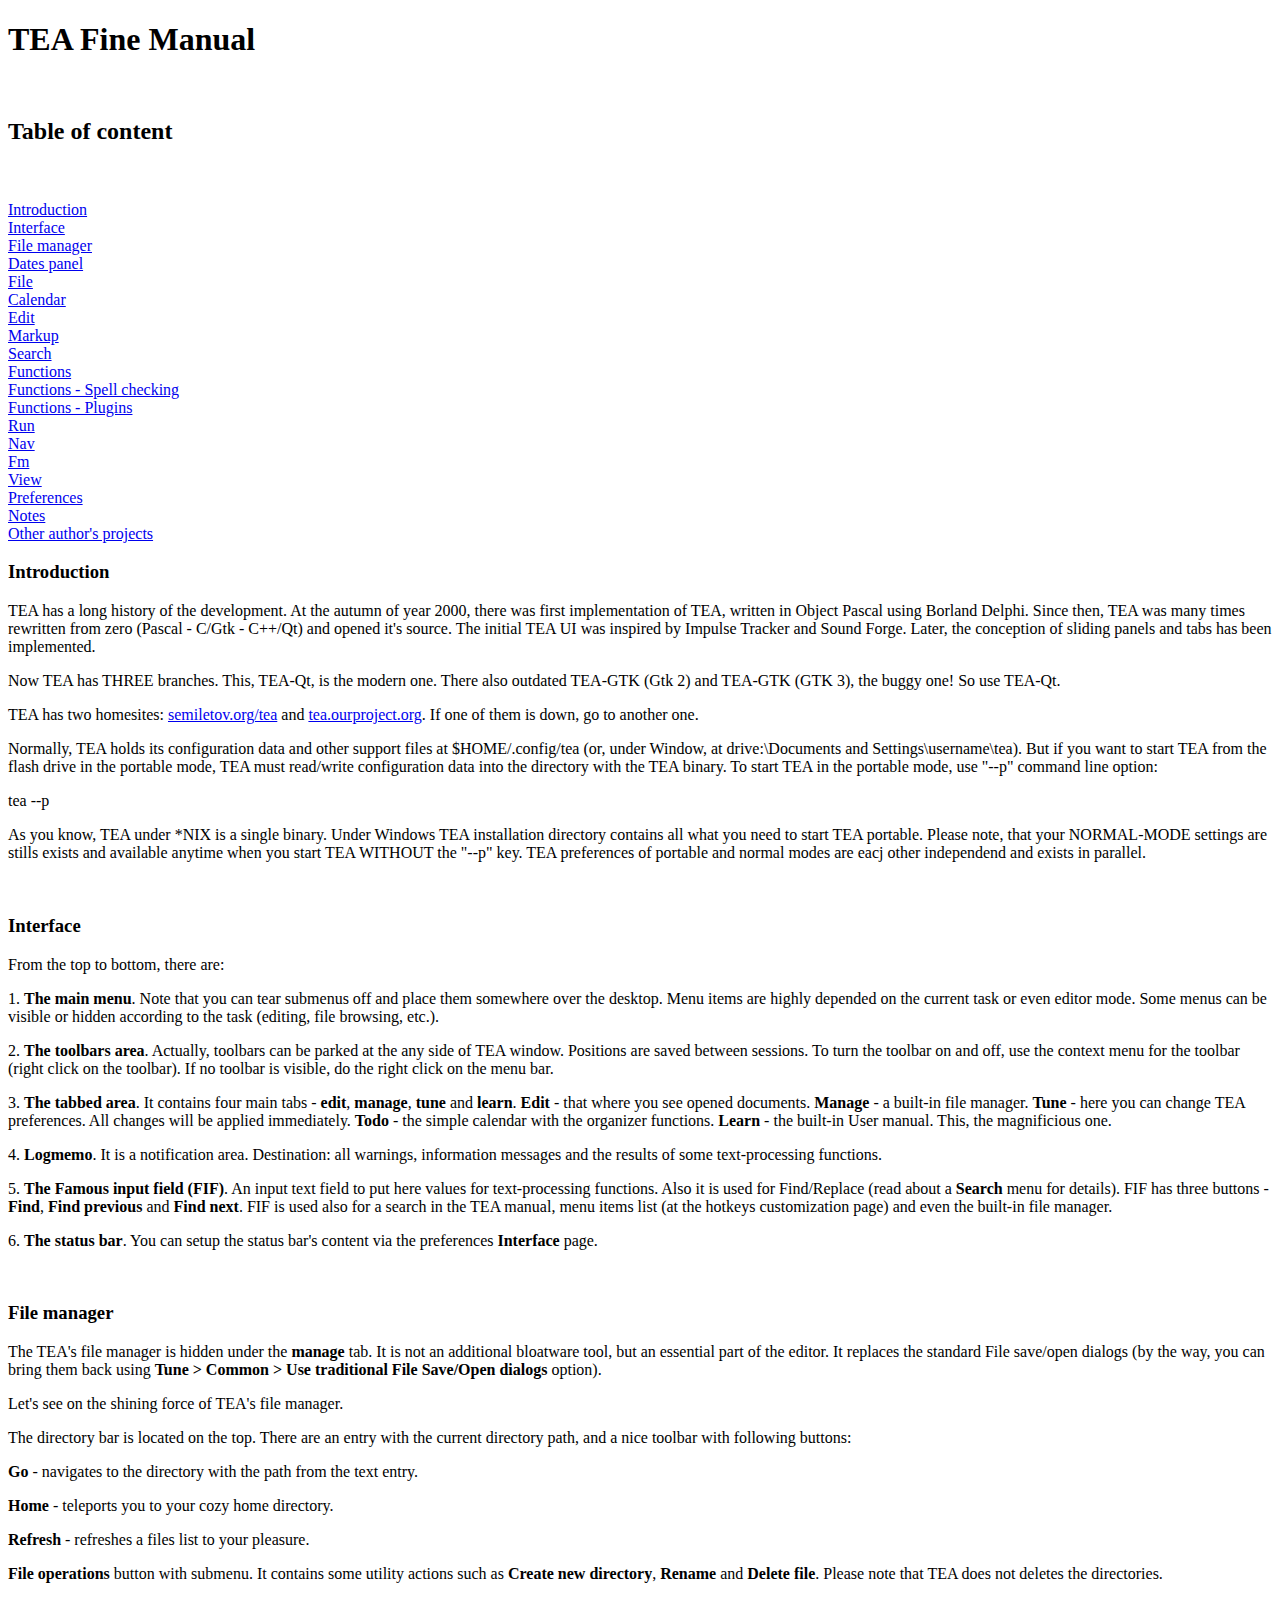
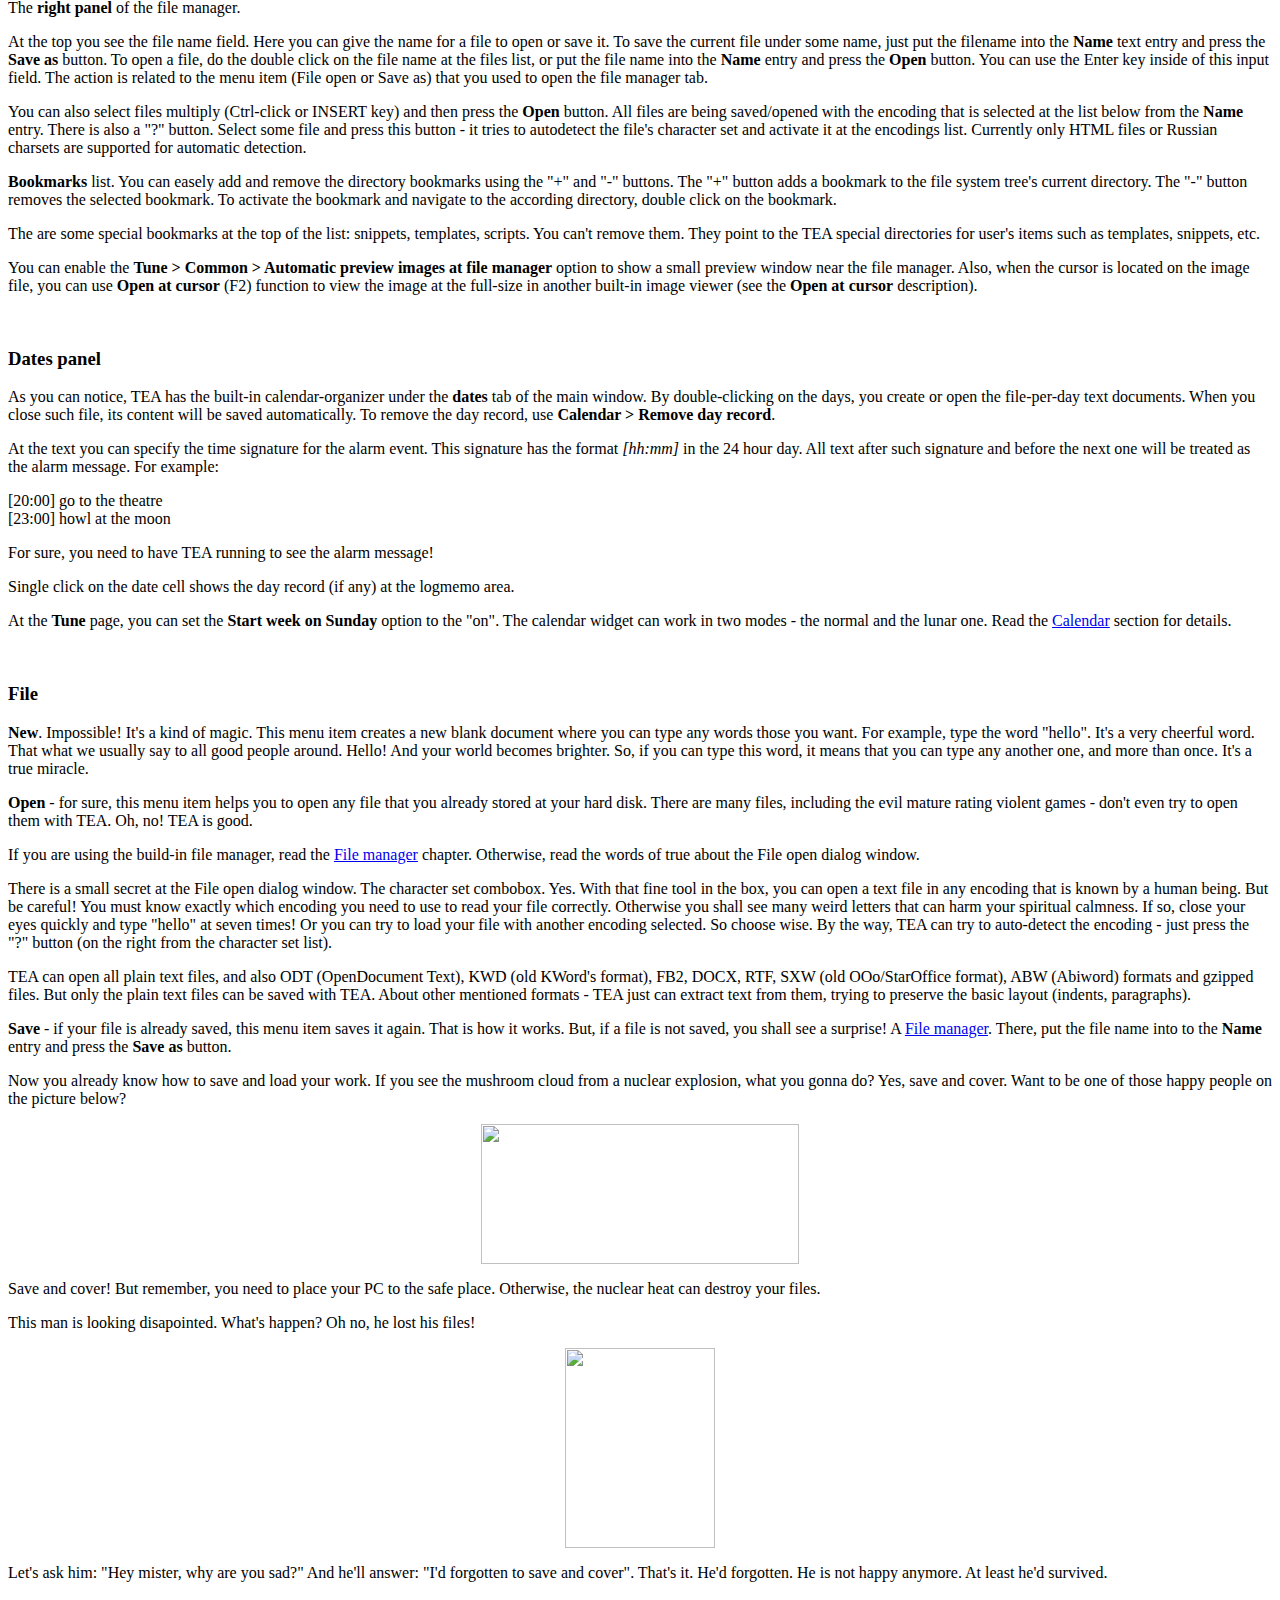
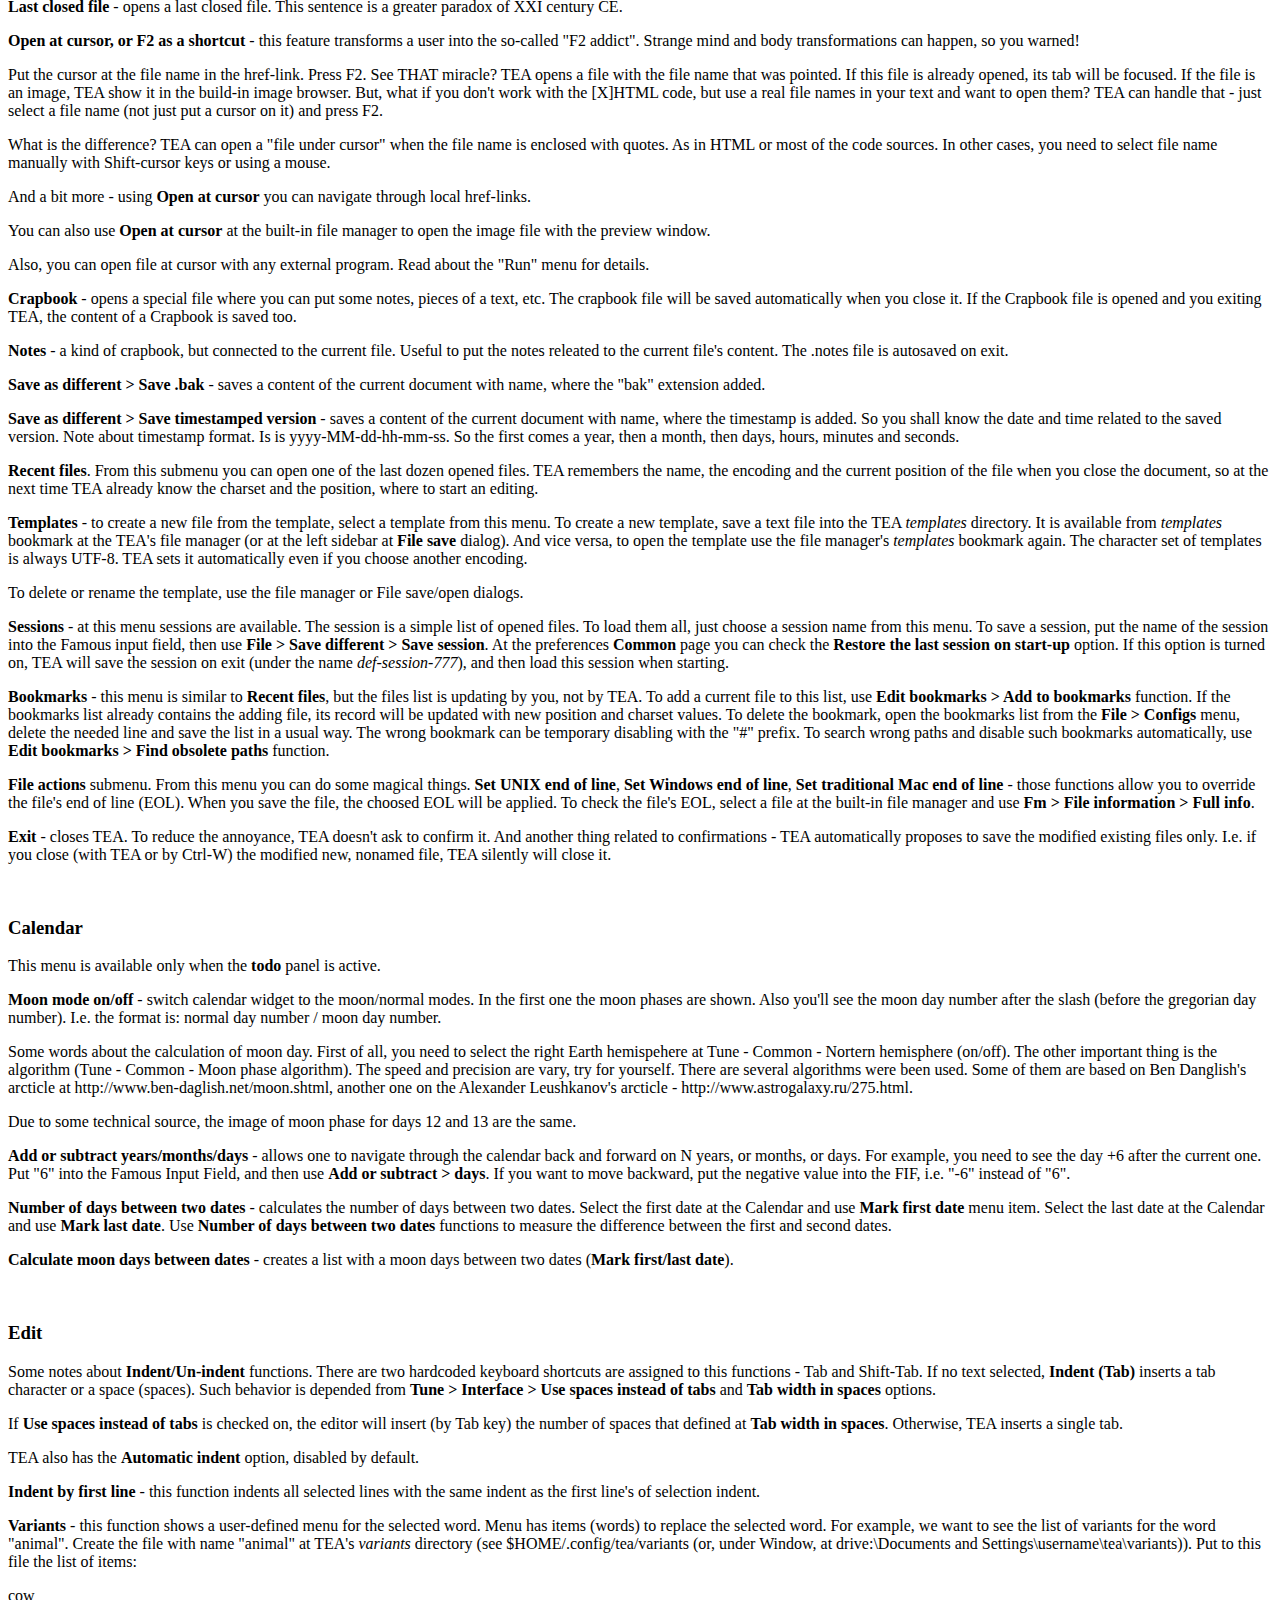
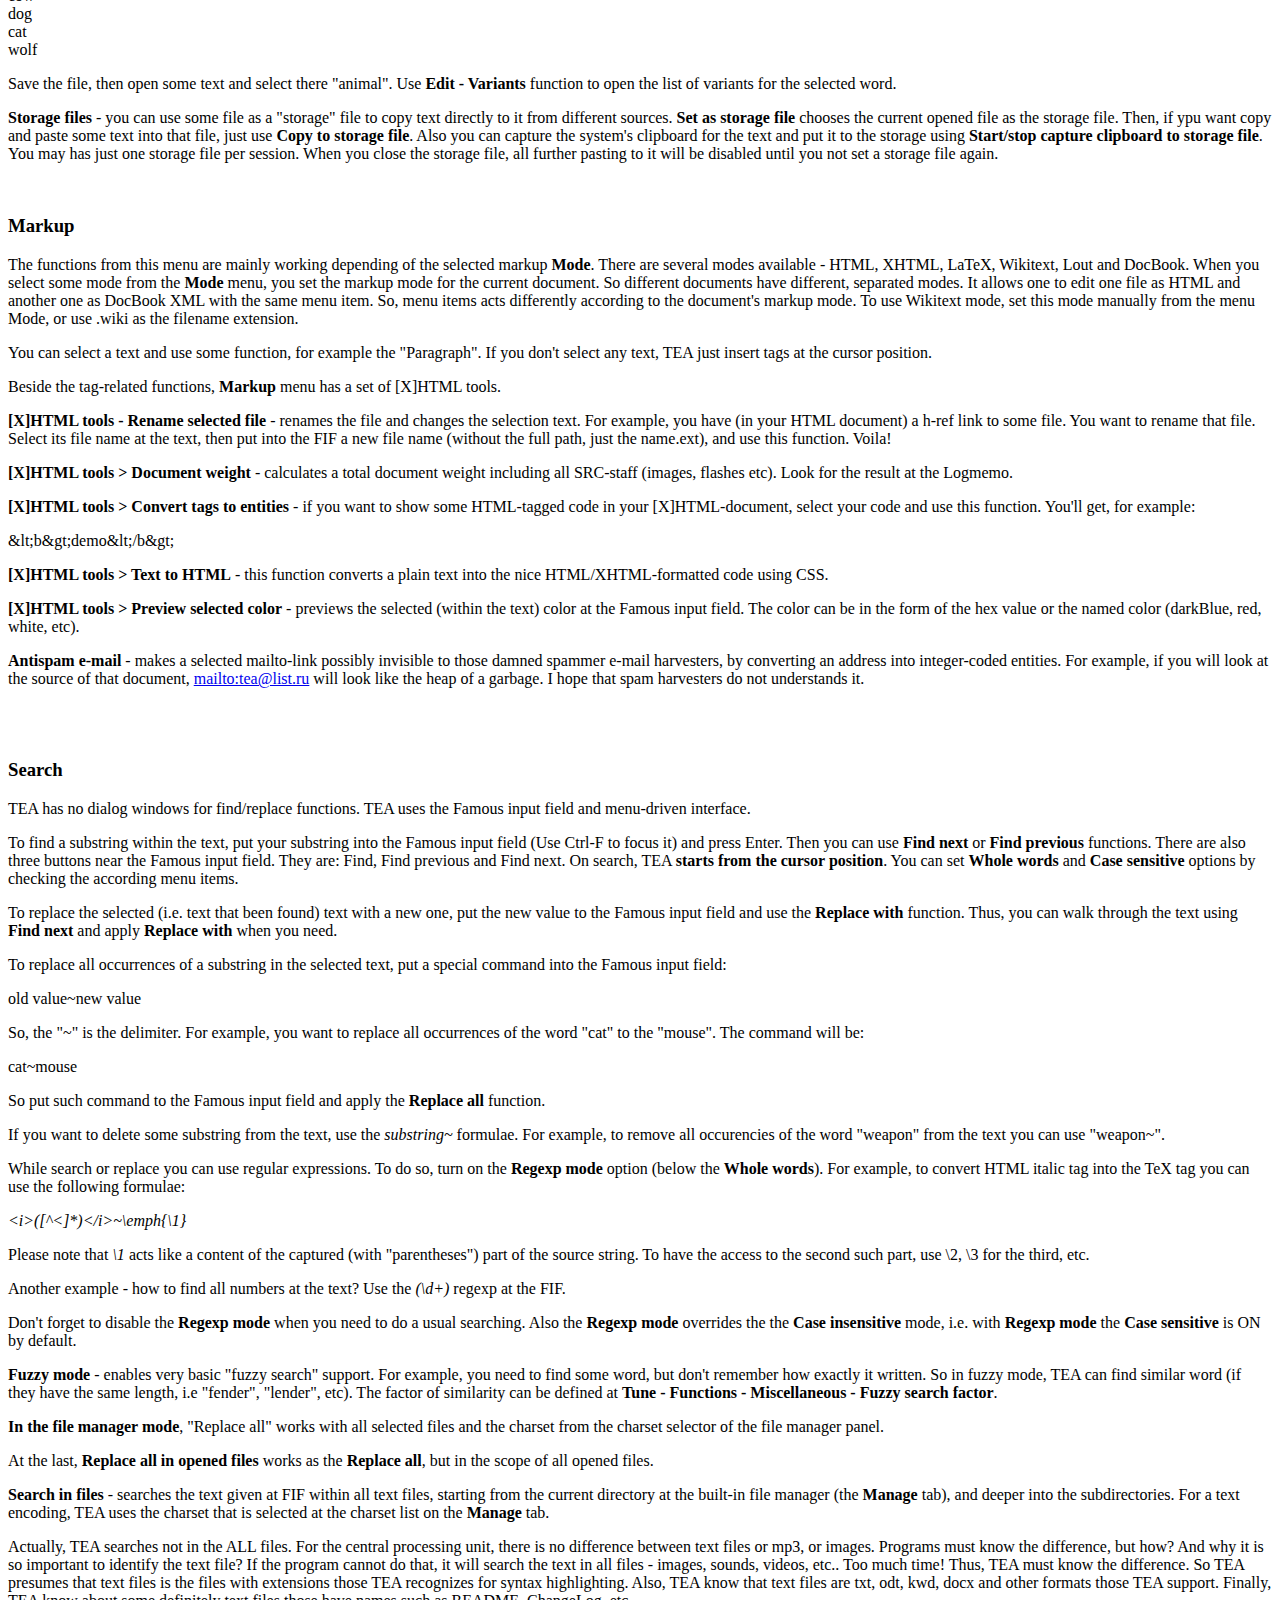
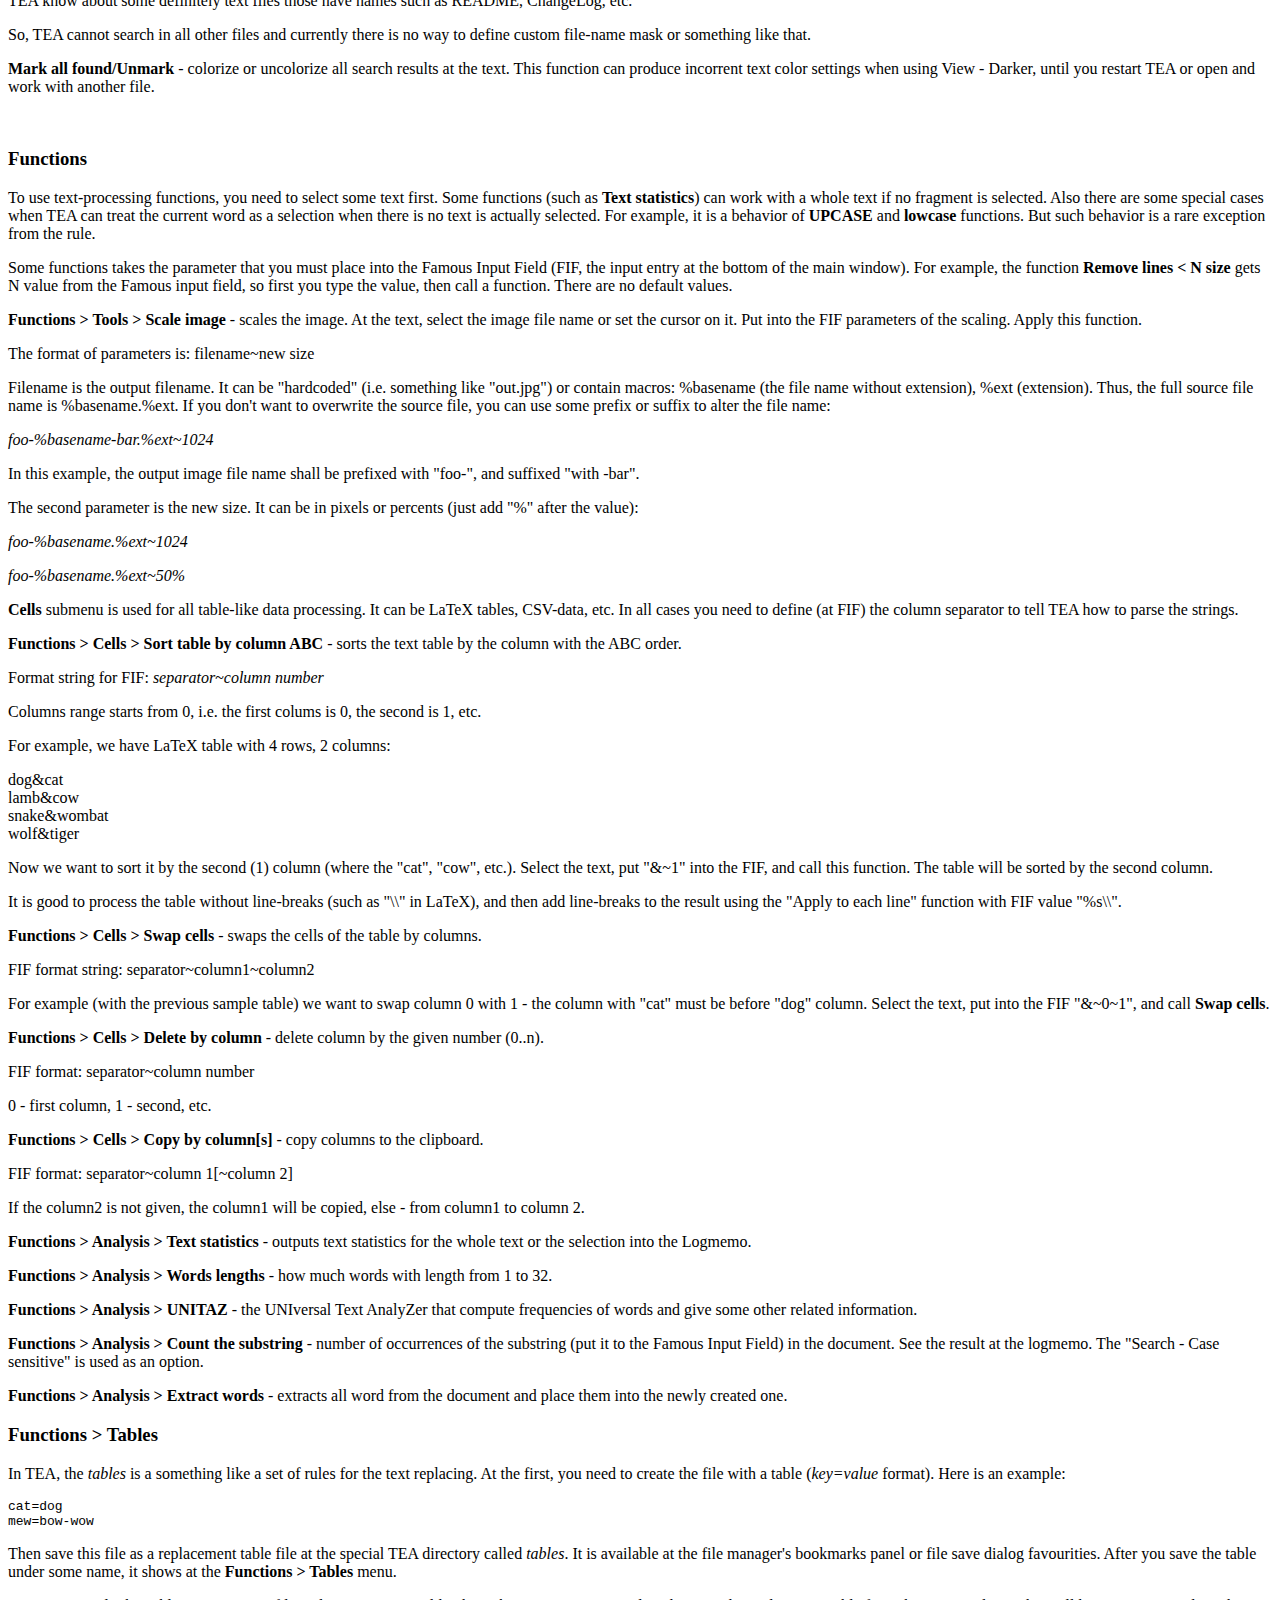
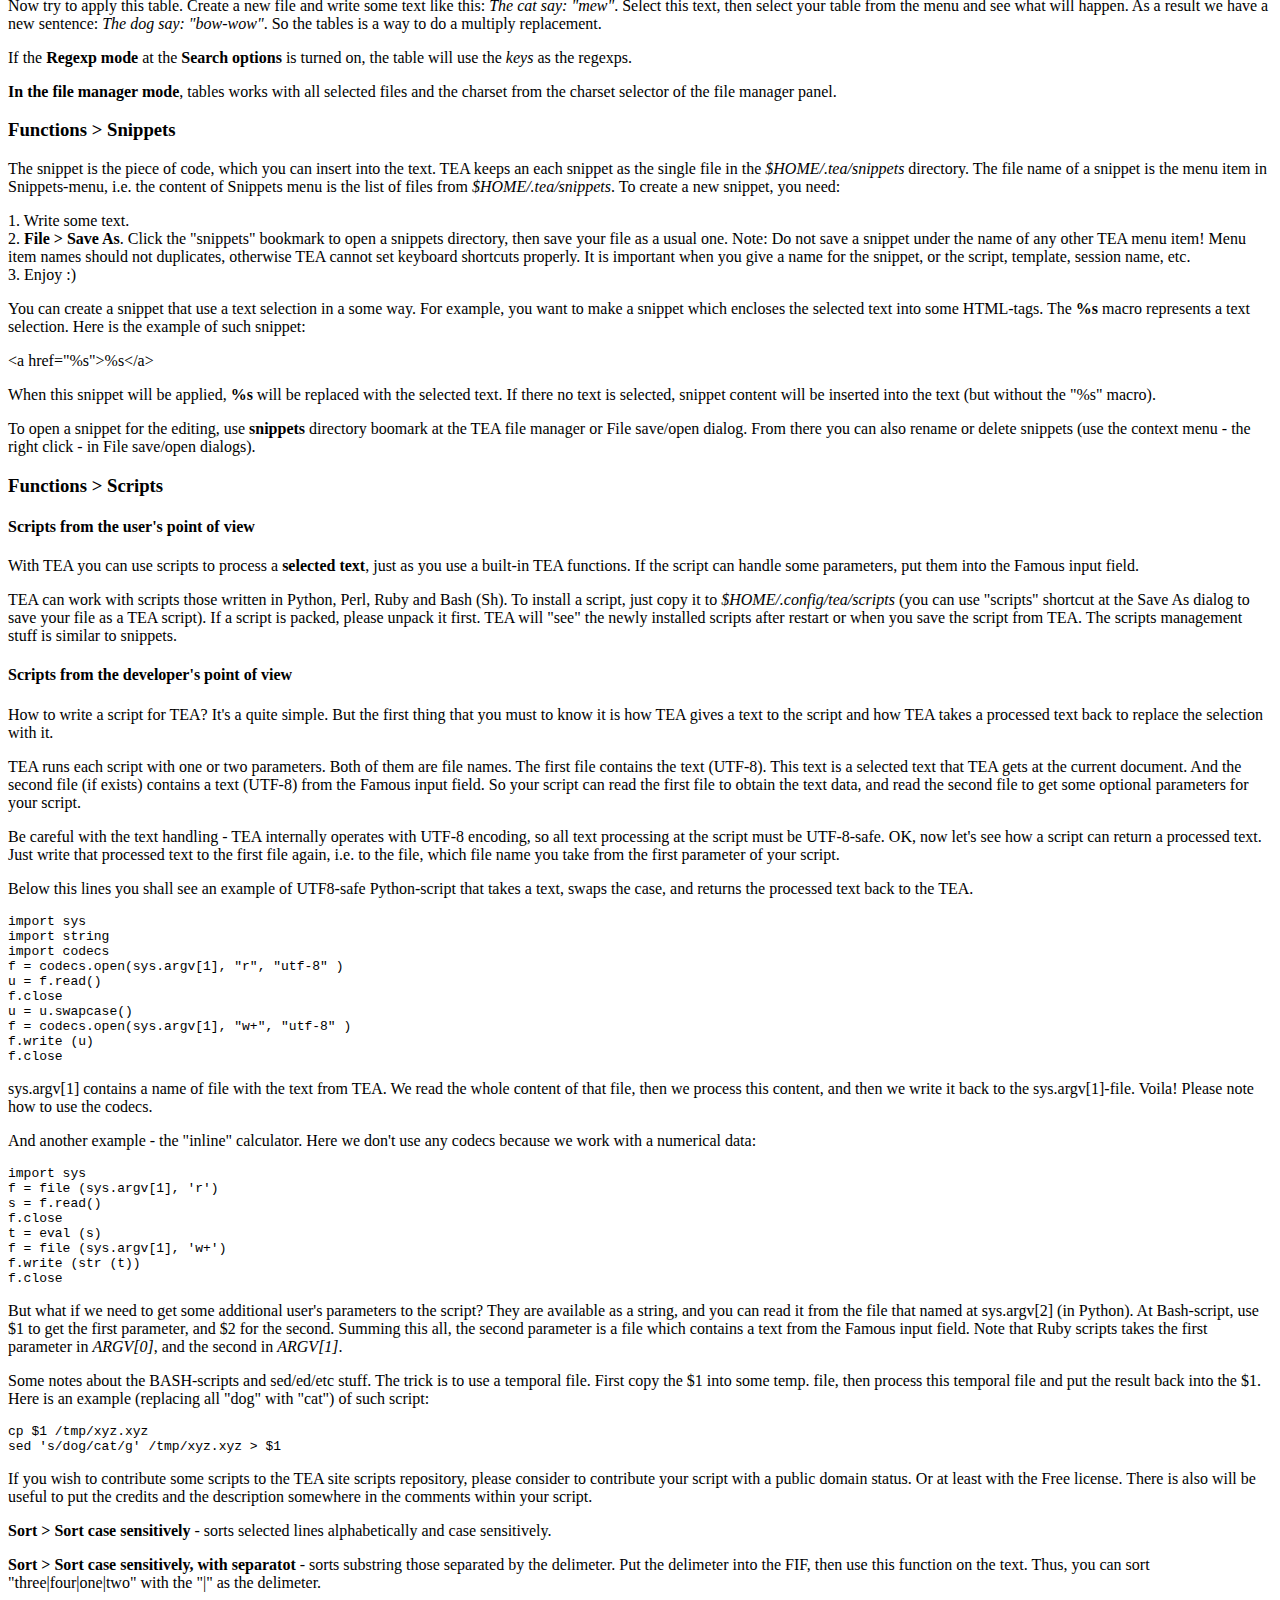
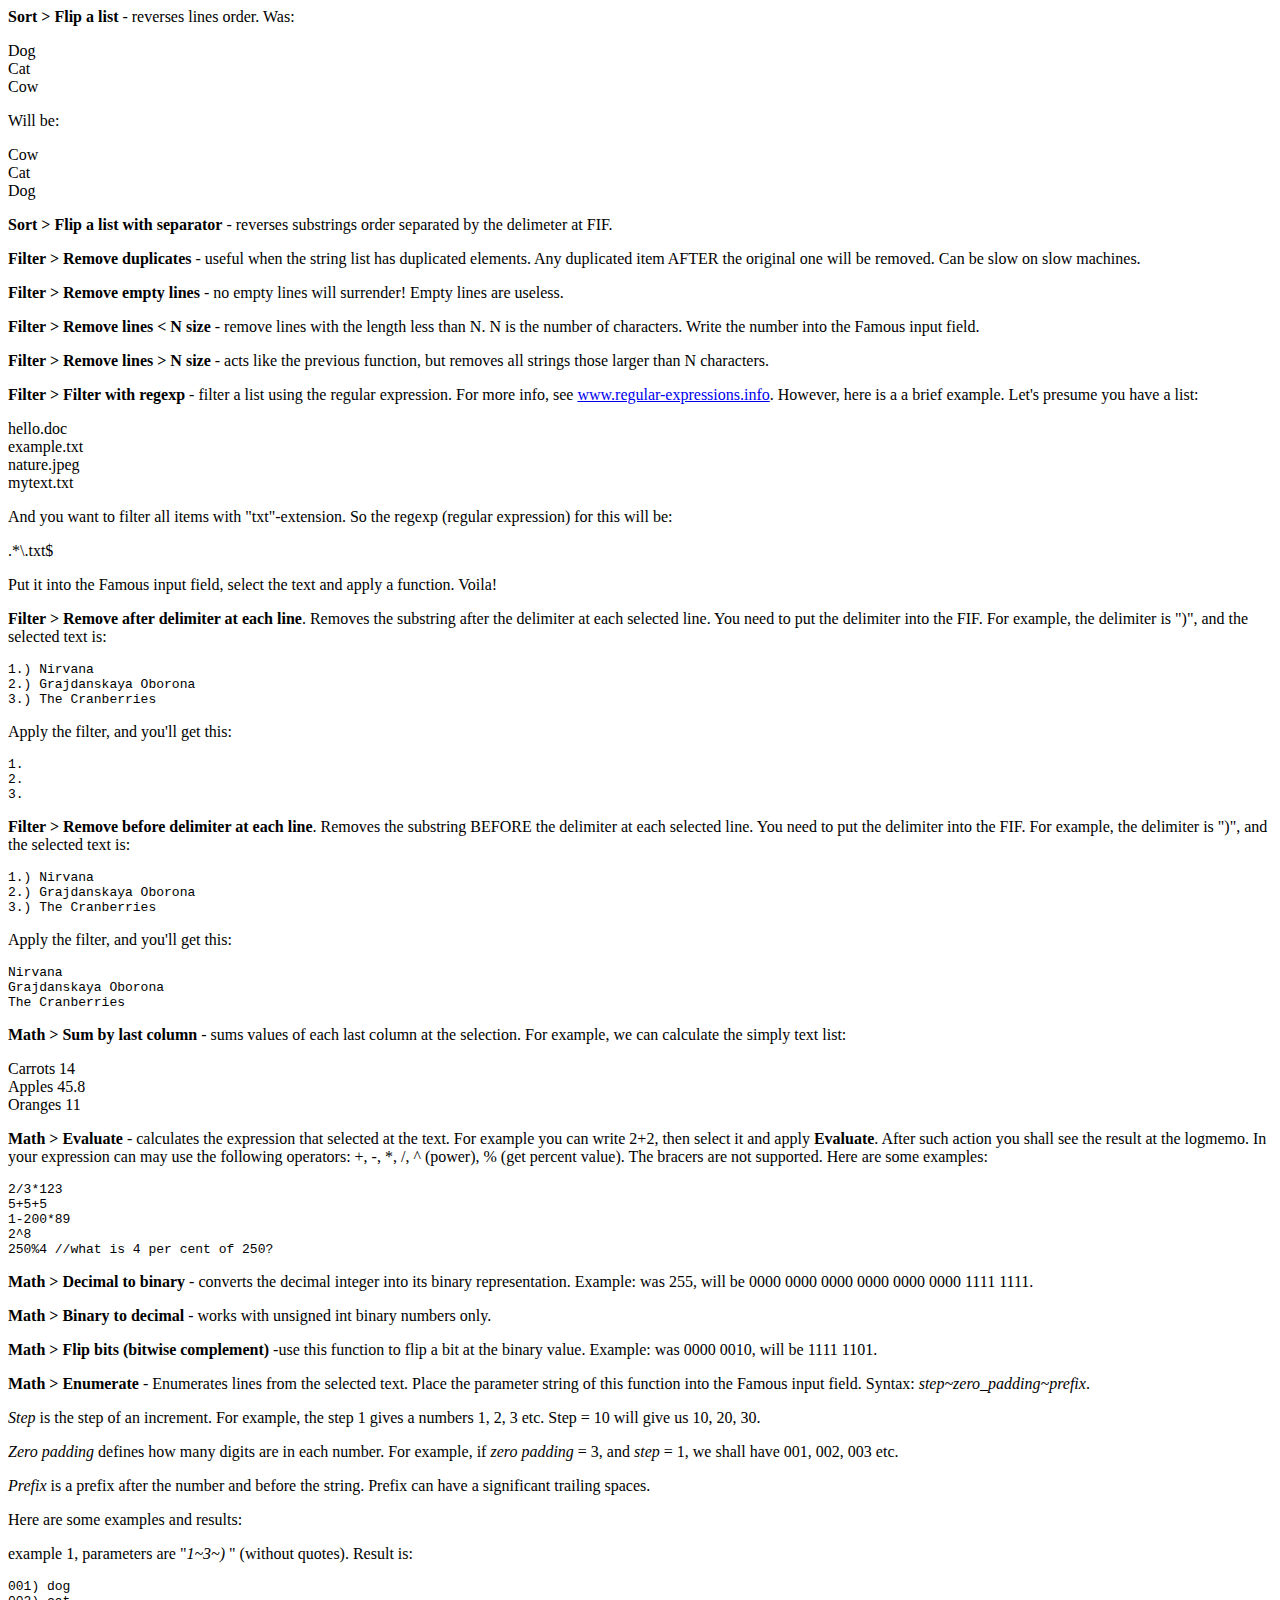
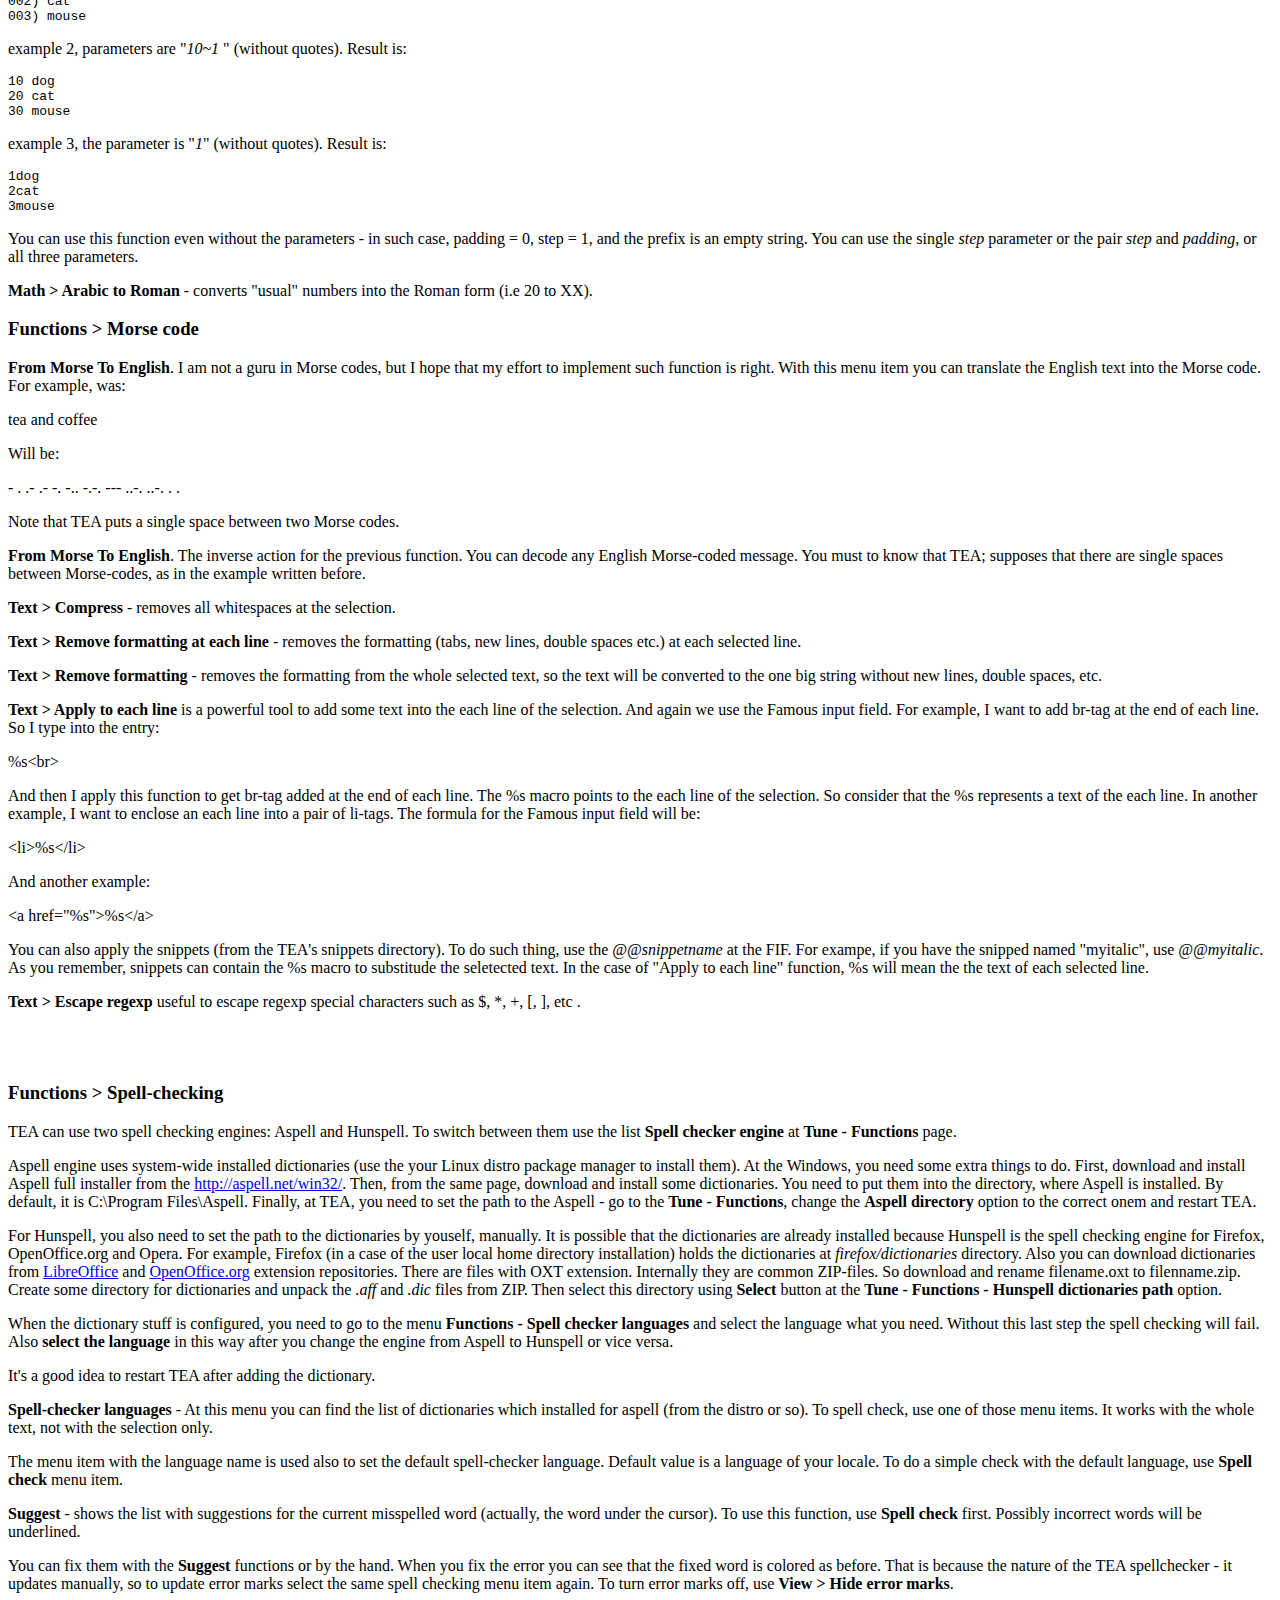
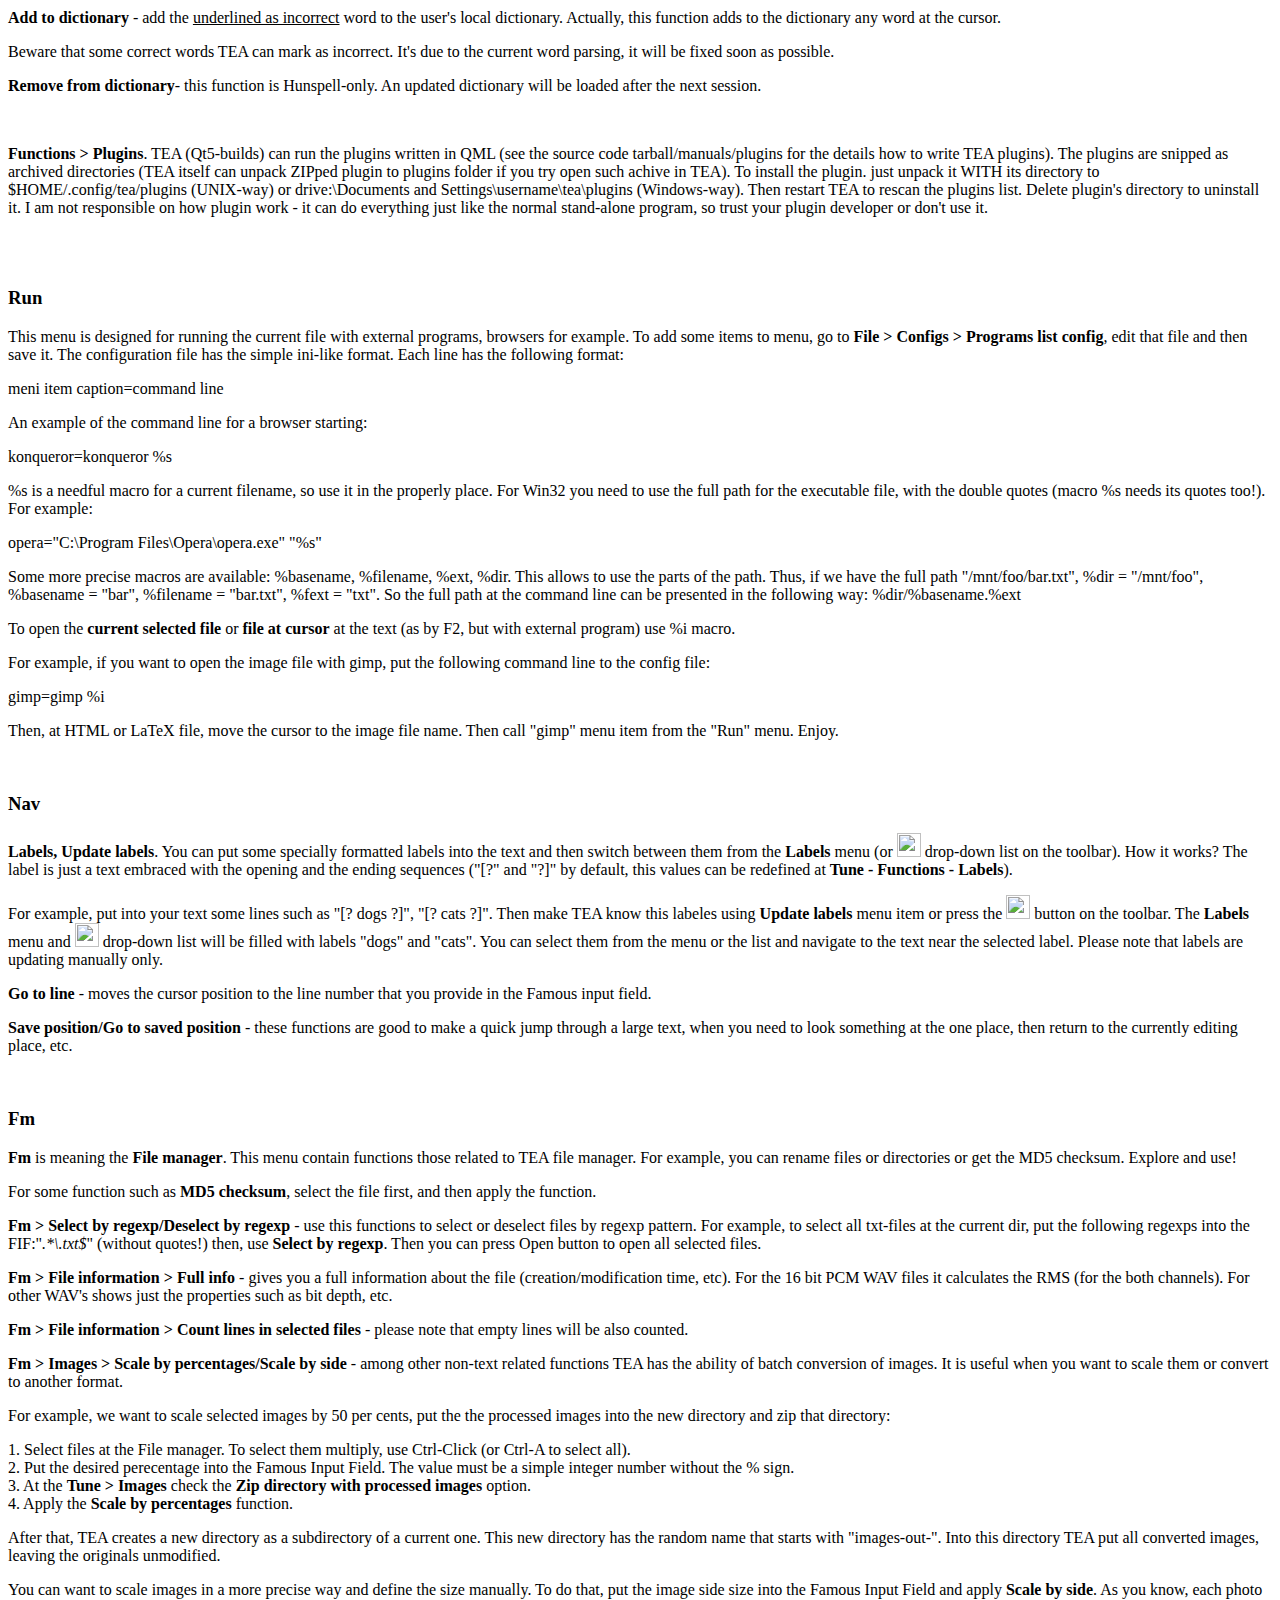
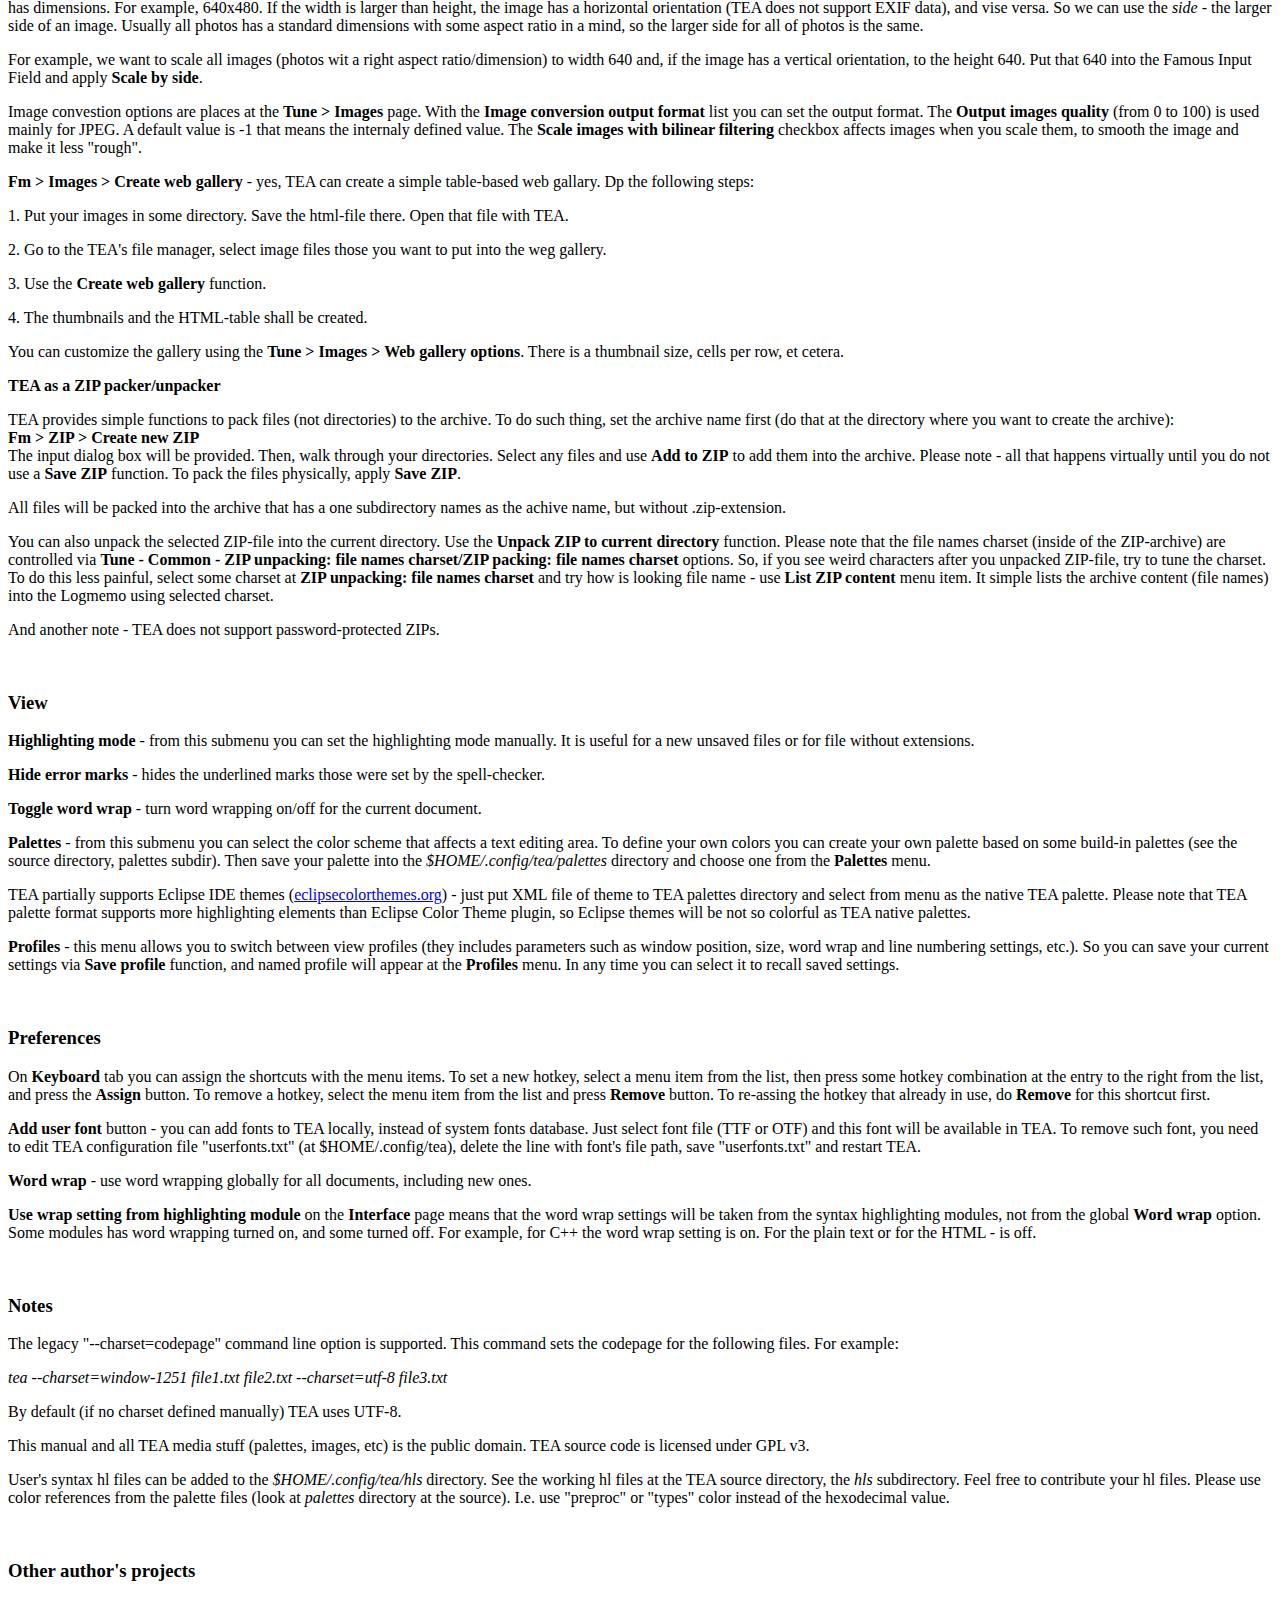
==== manuals/en.html @ 96463169 "fixes, updates" ====
<!DOCTYPE HTML PUBLIC "-//W3C//DTD HTML 4.01 Transitional//EN" "http://www.w3.org/TR/html4/loose.dtd">
<html>
<head>
<meta http-equiv="Content-Type" content="text/html; charset=UTF-8">
<title>TEA Fine Manual</title>
</head>
<body>
<h1>TEA Fine Manual</h1>
<br>
<h2>Table of content</h2>
<br><br>

<a href="#mni_intro">Introduction</a><br>
<a href="#mni_interface">Interface</a><br>
<a href="#mni_manager">File manager</a><br>
<a href="#mni_todo">Dates panel</a><br>
<a href="#mni_file">File</a><br>
<a href="#mni_calendar">Calendar</a><br>
<a href="#mni_edit">Edit</a><br>
<a href="#mni_markup">Markup</a><br>
<a href="#mni_search">Search</a><br>
<a href="#mni_functions">Functions</a><br>
<a href="#mni_spell">Functions - Spell checking</a><br>
<a href="#mni_plugins">Functions - Plugins</a><br>
<a href="#mni_run">Run</a><br>
<a href="#mni_nav">Nav</a><br>
<a href="#mni_fm">Fm</a><br>
<a href="#mni_view">View</a><br>
<a href="#mni_prefs">Preferences</a><br>
<a href="#mni_notes">Notes</a><br>
<a href="#mni_author">Other author's projects</a><br>

<a name="mni_introe"></a>
<h3>Introduction</h3>

<p>TEA has a long history of the development. At the autumn of year 2000, there was first implementation of TEA, written in Object Pascal using Borland Delphi. Since then, TEA was many times rewritten from zero (Pascal - C/Gtk - C++/Qt) and opened it's source. The initial TEA UI was inspired by Impulse Tracker and Sound Forge. Later, the conception of sliding panels and tabs has been implemented.</p>

<p>Now TEA has THREE branches. This, TEA-Qt, is the modern one. There also outdated TEA-GTK (Gtk 2) and TEA-GTK (GTK 3), the buggy one! So use TEA-Qt.</p>

<p>TEA has two homesites: <a href="http://semiletov.org/tea">semiletov.org/tea</a> and <a href="http://tea.ourproject.org/">tea.ourproject.org</a>. If one of them is down, go to another one.</p>


<p>Normally, TEA holds its configuration data and other support files at $HOME/.config/tea (or, under Window, at drive:\Documents and Settings\username\tea). But if you want to start TEA from the flash drive in the portable mode, TEA must read/write configuration data into the directory with the TEA binary. To start TEA in the portable mode, use "--p" command line option:
</p>

<p>tea --p</p>

<p>As you know, TEA under *NIX is a single binary. Under Windows TEA installation directory contains all what you need to start TEA portable. Please note, that your NORMAL-MODE settings are stills exists and available anytime when you start TEA WITHOUT the "--p" key. TEA preferences of portable and normal modes are eacj other independend and exists in parallel.</p>

<br>
<a name="mni_interface"></a>
<h3>Interface</h3>

<p>From the top to bottom, there are:</p>

<p>1. <b>The main menu</b>. Note that you can tear submenus off and place them somewhere over the desktop. Menu items are highly depended on the current task or even editor mode. Some menus can be visible or hidden according to the task (editing, file browsing, etc.).</p>

<p>2. <b>The toolbars area</b>. Actually, toolbars can be parked at the any side of TEA window. Positions are saved between sessions. To turn the toolbar on and off, use the context menu for the toolbar (right click on the toolbar). If no toolbar is visible, do the right click on the menu bar.</p>

<p>3. <b>The tabbed area</b>. It contains four main tabs - <b>edit</b>, <b>manage</b>, <b>tune</b> and <b>learn</b>. <b>Edit</b> - that where you see opened documents. <b>Manage</b> - a built-in file manager. <b>Tune</b> - here you can change TEA preferences. All changes will be applied immediately. <b>Todo</b> - the simple calendar with the organizer functions. <b>Learn</b> - the built-in User manual. This, the magnificious one.</p>

<p>4. <b>Logmemo</b>. It is a notification area. Destination: all warnings, information messages and the results of some text-processing functions.</p>

<p>5. <b>The Famous input field (FIF)</b>. An input text field to put here values for text-processing functions. Also it is used for Find/Replace (read about a <b>Search</b> menu for details). FIF has three buttons - <b>Find</b>, <b>Find previous</b> and <b>Find next</b>. FIF is used also for a search in the TEA manual, menu items list (at the hotkeys customization page) and even the built-in file manager.</p>

<p>6. <b>The status bar</b>. You can setup the status bar's content via the preferences <b>Interface</b> page.</p>

<br>
<a name="mni_manager"></a>
<h3>File manager</h3>

<p>The TEA's file manager is hidden under the <b>manage</b> tab. It is not an additional bloatware tool, but an essential part of the editor. It replaces the standard File save/open dialogs (by the way, you can bring them back using <b>Tune &gt; Common &gt; Use traditional File Save/Open dialogs</b> option).</p>

<p>Let's see on the shining force of TEA's file manager.</p>

<p>The directory bar is located on the top. There are an entry with the current directory path, and a nice toolbar with following buttons:</p>

<p><b>Go</b> - navigates to the directory with the path from the text entry.</p>

<p><b>Home</b> - teleports you to your cozy home directory.</p>

<p><b>Refresh</b> - refreshes a files list to your pleasure.</p>

<p><b>File operations</b> button with submenu. It contains some utility actions such as <b>Create new directory</b>, <b>Rename</b> and <b>Delete file</b>. Please note that TEA does not deletes the directories.</p>

<p>The <b>right panel</b> of the file manager.</p>

<p>At the top you see the file name field. Here you can give the name for a file to open or save it. To save the current file under some name, just put the filename into the <b>Name</b> text entry and press the <b>Save as</b> button. To open a file, do the double click on the file name at the files list, or put the file name into the <b>Name</b> entry and press the <b>Open</b> button. You can use the Enter key inside of this input field. The action is related to the menu item  (File open or Save as) that you used to open the file manager tab.<p>

<p>You can also select files multiply (Ctrl-click or INSERT key) and then press the <b>Open</b> button. All files are being saved/opened with the encoding that is selected at the list below from the <b>Name</b> entry. There is also a "?" button. Select some file and press this button - it tries to autodetect the file's character set and activate it at the encodings list. Currently only HTML files or Russian charsets are supported for automatic detection.</p>

<p><b>Bookmarks</b> list. You can easely add and remove the directory bookmarks using the "+" and "-" buttons. The "+" button adds a bookmark to the file system tree's current directory. The "-"  button removes the selected bookmark. To activate the bookmark and navigate to the according directory, double click on the bookmark.</p>

<p>The are some special bookmarks at the top of the list: snippets, templates, scripts. You can't remove them. They point to the TEA special directories for user's items such as templates, snippets, etc.</p>

<p>You can enable the <b>Tune &gt; Common &gt; Automatic preview images at file manager</b> option to show a small preview window near the file manager. Also, when the cursor is located on the image file, you can use <b>Open at cursor</b> (F2) function to view the image at the full-size in another built-in image viewer (see the <b>Open at cursor</b> description).</p>


<br>
<a name="mni_todo"></a>
<h3>Dates panel</h3>

<p>As you can notice, TEA has the built-in calendar-organizer under the <b>dates</b> tab of the main window. By double-clicking on the days, you create or open the file-per-day text documents. When you close such file, its content will be saved automatically. To remove the day record, use <b>Calendar &gt; Remove day record</b>.</p>

<p>At the text you can specify the time signature for the alarm event. This signature has the format <i>[hh:mm]</i> in the 24 hour day. All text after such signature and before the next one will be treated as the alarm message. For example:</p>

<p>[20:00] go to the theatre<br>
[23:00] howl at the moon
</p>

<p>For sure, you need to have TEA running to see the alarm message!</p>

<p>Single click on the date cell shows the day record (if any) at the logmemo area.</p>

<p>At the <b>Tune</b> page, you can set the <b>Start week on Sunday</b> option to the "on". The calendar widget can work in two modes - the normal and the lunar one. Read the <a href="#mni_calendar">Calendar</a> section for details.</p>

<br>
<a name="mni_file"></a>
<h3>File</h3>

<p><b>New</b>. Impossible! It's a kind of magic. This menu item creates a new blank document where you can type any words those you want. For example, type the word "hello". It's a very cheerful word. That what we usually say to all good people around. Hello! And your world becomes brighter. So, if you can type this word, it means that you can type any another one, and more than once. It's a true miracle.</p>

<p><b>Open</b> - for sure, this menu item helps you to open any file that you already stored at your hard disk. There are many files, including the evil mature rating violent games - don't even try to open them with TEA. Oh, no! TEA is good.</p>

<p>If you are using the build-in file manager, read the <a href="#mni_manager">File manager</a> chapter. Otherwise, read the words of true about the File open dialog window.</p>

<p>There is a small secret at the File open dialog window. The character set combobox. Yes. With that fine tool in the box, you can open a text file in any encoding that is known by a human being. But be careful! You must know exactly which encoding you need to use to read your file correctly. Otherwise you shall see many weird letters that can harm your spiritual calmness. If so, close your eyes quickly and type "hello" at seven times! Or you can try to load your file with another encoding selected. So choose wise. By the way, TEA can try to auto-detect the encoding - just press the "?" button (on the right from the character set list).</p>

<p>TEA can open all plain text files, and also ODT (OpenDocument Text), KWD (old KWord's format), FB2, DOCX, RTF, SXW (old OOo/StarOffice format), ABW (Abiword) formats and gzipped files. But only the plain text files can be saved with TEA. About other mentioned formats - TEA just can extract text from them, trying to preserve the basic layout (indents, paragraphs).</p>

<p><b>Save</b> - if your file is already saved, this menu item saves it again. That is how it works. But, if a file is not saved, you shall see a surprise! A <a href="#mni_manager">File manager</a>. There, put the file name into to the <b>Name</b> entry and press the <b>Save as</b> button.</p>

<p>Now you already know how to save and load your work. If you see the mushroom cloud from a nuclear explosion, what you gonna do? Yes, save and cover. Want to be one of those happy people on the picture below?</p>

<center><img src=":/images/happy-people-bw.png" border="0" alt="" width="318" height="140"></center>

<p>Save and cover! But remember, you need to place your PC to the safe place. Otherwise, the nuclear heat can destroy your files.</p>

<p>This man is looking disapointed. What's happen? Oh no, he lost his files!</p>

<center><img src=":/images/mister.png" border="0" alt="" width="150" height="200"></center>

<p>Let's ask him: "Hey mister, why are you sad?" And he'll answer: "I'd forgotten to save and cover". That's it. He'd forgotten. He is not happy anymore. At least he'd survived.</p>

<p><b>Last closed file</b> - opens a last closed file. This sentence is a greater paradox of XXI century CE.</p>

<p><b>Open at cursor, or F2 as a shortcut</b> - this feature transforms a user into the so-called "F2 addict". Strange mind and body transformations can happen, so you warned!</p>

<p>Put the cursor at the file name in the href-link. Press F2. See THAT miracle? TEA opens a file with the file name that was pointed. If this file is already opened, its tab will be focused. If the file is an image, TEA show it in the build-in image browser. But, what if you don't work with the [X]HTML code, but use a real file names in your text and want to open them? TEA can handle that - just select a file name (not just put a cursor on it) and press F2.</p>

<p>What is the difference? TEA can open a "file under cursor" when the file name is enclosed with quotes. As in HTML or most of the code sources. In other cases, you need to select file name manually with Shift-cursor keys or using a mouse.</p>

<p>And a bit more - using <b>Open at cursor</b> you can navigate through local href-links.</p>

<p>You can also use <b>Open at cursor</b> at the built-in file manager to open the image file with the preview window.</p>

<p>Also, you can open file at cursor with any external program. Read about the "Run" menu for details.</p>

<p><b>Crapbook</b> - opens a special file where you can put some notes, pieces of a text, etc. The crapbook file will be saved automatically when you close it. If the Crapbook file is opened and you exiting TEA, the content of a Crapbook is saved too.</p>


<p><b>Notes</b> - a kind of crapbook, but connected to the current file. Useful to put the notes releated to the current file's content. The .notes file is autosaved on exit.</p>


<p><b>Save as different &gt; Save .bak</b> - saves a content of the current document with name, where the "bak" extension added.</p>

<p><b>Save as different &gt; Save timestamped version</b> - saves a content of the current document with name, where the timestamp is added. So you shall know the date and time related to the saved version. Note about timestamp format. Is is yyyy-MM-dd-hh-mm-ss. So the first comes a year, then a month, then days, hours, minutes and seconds.</p>

<p><b>Recent files</b>. From this submenu you can open one of the last dozen opened files. TEA remembers the name, the encoding and the current position of the file when you close the document, so at the next time TEA already know the charset and the position, where to start an editing.</p>

<p><b>Templates</b> - to create a new file from the template, select a template from this menu. To create a new template, save a text file into the TEA <i>templates</i> directory. It is available from <i>templates</i> bookmark at the TEA's file manager (or at the left sidebar at <b>File save</b> dialog). And vice versa, to open the template use the file manager's <i>templates</i> bookmark again. The character set of templates is always UTF-8. TEA sets it automatically even if you choose another encoding.</p>

<p>To delete or rename the template, use the file manager or File save/open dialogs.</p>

<p><b>Sessions</b> - at this menu sessions are available. The session is a simple list of opened files. To load them all, just choose a session name from this menu. To save a session, put the name of the session into the Famous input field, then use <b>File  &gt;  Save different  &gt;  Save session</b>. At the preferences <b>Common</b> page you can check the <b>Restore the last session on start-up</b> option. If this option is turned on, TEA will save the session on exit (under the name <i>def-session-777</i>), and then load this session when starting.</p>

<p><b>Bookmarks</b> - this menu is similar to <b>Recent files</b>, but the files list is updating by you, not by TEA. To add a current file to this list, use <b>Edit bookmarks &gt; Add to bookmarks</b> function. If the bookmarks list already contains the adding file, its record will be updated with new position and charset values. To delete the bookmark, open the bookmarks list from the <b>File &gt; Configs</b> menu, delete the needed line and save the list in a usual way. The wrong bookmark can be temporary disabling with the "#" prefix. To search wrong paths and disable such bookmarks automatically, use <b>Edit bookmarks &gt; Find obsolete paths</b> function.</p>

<p><b>File actions</b> submenu. From this menu you can do some magical things. <b>Set UNIX end of line</b>, <b>Set Windows end of line</b>, <b>Set traditional Mac end of line</b> - those functions allow you to override the file's end of line (EOL). When you save the file, the choosed EOL will be applied. To check the file's EOL, select a file at the built-in file manager and use <b>Fm &gt; File information &gt; Full info</b>.</p>


<p><b>Exit</b> - closes TEA. To reduce the annoyance, TEA doesn't ask to confirm it. And another thing related to confirmations - TEA automatically proposes to save the modified existing files only. I.e. if you close (with TEA or by Ctrl-W) the modified new,  nonamed file, TEA silently will close it.</p>


<br>
<a name="mni_calendar"></a>
<h3>Calendar</h3>

<p>This menu is available only when the <b>todo</b> panel is active.</p>

<p><b>Moon mode on/off</b> - switch calendar widget to the moon/normal modes. In the first one the moon phases are shown. Also you'll see the moon day number after the slash (before the gregorian day  number). I.e. the format is: normal day number / moon day number.</p>

<p>Some words about the calculation of moon day. First of all, you need to select the right Earth hemispehere at Tune - Common - Nortern hemisphere (on/off). The other important thing is the algorithm (Tune - Common - Moon phase algorithm). The speed and precision are vary, try for yourself. There are several algorithms were been used. Some of them are based on Ben Danglish's arcticle at http://www.ben-daglish.net/moon.shtml, another one on the Alexander Leushkanov's arcticle - http://www.astrogalaxy.ru/275.html.</p>

<p>Due to some technical source, the image of moon phase for days 12 and 13 are the same.</p>

<p><b>Add or subtract years/months/days</b> - allows one to navigate through the calendar back and forward on N years, or months, or days. For example, you need to see the day +6 after the current one. Put "6" into the Famous Input Field, and then use <b>Add or subtract &gt; days</b>. If you want to move backward, put the negative value into the FIF, i.e. "-6" instead of "6".</p>

<p><b>Number of days between two dates</b> - calculates the number of days between two dates. Select the first date at the Calendar and use <b>Mark first date</b> menu item. Select the last date at the Calendar and use <b>Mark last date</b>. Use <b>Number of days between two dates</b> functions to measure the difference between the first and second dates.</p>

<p><b>Calculate moon days between dates</b> - creates a list with a moon days between two dates (<b>Mark first/last date</b>).</p>


<br>
<a name="mni_edit"></a>
<h3>Edit</h3>

<p>Some notes about <b>Indent/Un-indent</b> functions. There are two hardcoded keyboard shortcuts are assigned to this functions - Tab and Shift-Tab. If no text selected, <b>Indent (Tab)</b> inserts a tab character or a space (spaces). Such behavior is depended from <b>Tune &gt; Interface &gt; Use spaces instead of tabs</b> and <b>Tab width in spaces</b> options.</p>

<p>If <b>Use spaces instead of tabs</b> is checked on, the editor will insert (by Tab key) the number of spaces that defined at <b>Tab width in spaces</b>. Otherwise, TEA inserts a single tab.</p>

<p>TEA also has the <b>Automatic indent</b> option, disabled by default.</p>

<p><b>Indent by first line</b> - this function indents all selected lines with the same indent as the first line's of selection indent.</p>

<p><b>Variants</b> - this function shows a user-defined menu for the selected word. Menu has items (words) to replace the selected word. For example, we want to see the list of variants for the word "animal". Create the file with name "animal" at TEA's <i>variants</i> directory (see $HOME/.config/tea/variants (or, under Window, at drive:\Documents and Settings\username\tea\variants)). Put to this file the list of items:
</p>

<p>cow<br>
dog<br>
cat<br>
wolf
</p>

<p>Save the file, then open some text and select there "animal". Use <b>Edit - Variants</b> function to open the list of variants for the selected word.</p>

<p><b>Storage files</b> - you can use some file as a "storage" file to copy text directly to it from different sources. <b>Set as storage file</b> chooses the current opened file as the storage file. Then, if ypu want copy and paste some text into that file, just use <b>Copy to storage file</b>. Also you can capture the system's clipboard for the text and put it to the storage using <b>Start/stop capture clipboard to storage file</b>. You may has just one storage file per session. When you close the storage file, all further pasting to it will be disabled until you not set a storage file again.</p>


<br>
<a name="mni_markup"></a>
<h3>Markup</h3>

<p>The functions from this menu are mainly working depending of the selected markup <b>Mode</b>. There are several modes available - HTML, XHTML, LaTeX, Wikitext, Lout and DocBook. When you select some mode from the <b>Mode</b> menu, you set the markup mode for the current document. So different documents have different, separated modes. It allows one to edit one file as HTML and another one as DocBook XML with the same menu item. So, menu items acts differently according to the document's markup mode. To use Wikitext mode, set this mode manually from the menu Mode, or use .wiki as the filename extension.</p>

<p>You can select a text and use some function, for example the "Paragraph". If you don't select any text, TEA just insert tags at the cursor position.</p>

<p>Beside the tag-related functions, <b>Markup</b> menu has a set of [X]HTML tools.</p>

<p><b>[X]HTML tools - Rename selected file</b> - renames the file and changes the selection text. For example, you have (in your HTML document) a h-ref link to some file. You want to rename that file. Select its file name at the text, then put into the FIF a new file name (without the full path, just the name.ext), and use this function. Voila!</p>

<p><b>[X]HTML tools &gt; Document weight</b> - calculates a total document weight including all SRC-staff (images, flashes etc). Look for the result at the Logmemo.</p>

<p><b>[X]HTML tools &gt; Convert tags to entities</b> - if you want to show some HTML-tagged code in your [X]HTML-document, select your code and use this function. You'll get, for example:</p>

<p>&amp;lt;b&amp;gt;demo&amp;lt;/b&amp;gt;
</p>

<p><b>[X]HTML tools &gt; Text to HTML</b> - this function converts a plain text into the nice HTML/XHTML-formatted code using CSS.</p>

<p><b>[X]HTML tools &gt; Preview selected color</b> - previews the selected (within the text) color at the Famous input field. The color can be in the form of the hex value or the named color (darkBlue, red, white, etc).</p>

<p><b>Antispam e-mail</b> - makes a selected mailto-link possibly invisible to those damned spammer e-mail harvesters, by converting an address into integer-coded entities. For example, if you will look at the source of that document, <a href="&#109;&#97;&#105;&#108;&#116;&#111;&#58;&#116;&#101;&#97;&#64;&#108;&#105;&#115;&#116;&#46;&#114;&#117;">mailto:tea@list.ru</a> will look like the heap of a garbage. I hope that spam harvesters do not understands it.
</p>

<br><br>
<a name="mni_search"></a>
<h3>Search</h3>

<p>TEA has no dialog windows for find/replace functions. TEA uses the Famous input field and menu-driven interface.</p>

<p>To find a substring within the text, put your substring into the Famous input field (Use Ctrl-F to focus it) and press Enter. Then you can use <b>Find next</b> or <b>Find previous</b> functions. There are also three buttons near the Famous input field. They are: Find, Find previous and Find next. On search, TEA <b>starts from the cursor position</b>. You can set <b>Whole words</b> and <b>Case sensitive</b> options by checking the according menu items.</p>

<p>To replace the selected (i.e. text that been found) text with a new one, put the new value to the Famous input field and use the <b>Replace with</b> function. Thus, you can walk through the text using <b>Find next</b> and apply <b>Replace with</b> when you need. </p>

<p>To replace all occurrences of a substring in the selected text, put a special command into the Famous input field:</p>

<p>old value~new value</p>

<p>So, the "~" is the delimiter. For example, you want to replace all occurrences of the word "cat" to the "mouse". The command will be:</p>

<p>cat~mouse</p>

<p>So put such command to the Famous input field and apply the <b>Replace all</b> function.</p>

<p>If you want to delete some substring from the text, use the <i>substring~</i> formulae. For example, to remove all occurencies of the word "weapon" from the text you can use "weapon~".</p>

<p>While search or replace you can use regular expressions. To do so, turn on the <b>Regexp mode</b> option (below the <b>Whole words</b>). For example, to convert HTML italic tag into the TeX tag you can use the following formulae:</p>

<p><i>&lt;i&gt;([^&lt;]*)&lt;/i&gt;~\emph{\1}</i></p>

<p>Please note that <i>\1</i> acts like a content of the captured (with "parentheses") part of the source string. To have the access to the second such part, use \2, \3 for the third, etc.</p>

<p>Another example - how to find all numbers at the text? Use the <i>(\d+)</i> regexp at the FIF.</p>

<p>Don't forget to disable the <b>Regexp mode</b> when you need to do a usual searching. Also the <b>Regexp mode</b> overrides the the <b>Case insensitive</b> mode, i.e. with <b>Regexp mode</b> the <b>Case sensitive</b>  is ON by default.</p>


<p><b>Fuzzy mode</b> - enables very basic "fuzzy search" support. For example, you need to find some word, but don't remember how exactly it written. So in fuzzy mode, TEA can find similar word (if they have the same length, i.e "fender", "lender", etc). The factor of similarity can be defined at <b>Tune - Functions - Miscellaneous - Fuzzy search factor</b>.</p>

<p><b>In the file manager mode</b>, "Replace all" works with all selected files and the charset from the charset selector of the file manager panel.</p>

<p>At the last, <b>Replace all in opened files</b> works as the <b>Replace all</b>, but in the scope of all opened files.</p>

<p><b>Search in files</b> - searches the text given at FIF within all text files, starting from the current directory at the built-in file manager (the <b>Manage</b> tab), and deeper into the subdirectories.  For a text encoding, TEA uses the charset that is selected at the charset list on the <b>Manage</b> tab.</p>

<p>Actually, TEA searches not in the ALL files. For the central processing unit, there is no difference between text files or mp3, or images. Programs must know the difference, but how? And why it is so important to identify the text file? If the program cannot do that, it will search the text in all files - images, sounds, videos, etc.. Too much time! Thus, TEA must know the difference. So TEA presumes that text files is the files with extensions those TEA recognizes for syntax highlighting. Also, TEA know that text files are txt, odt, kwd, docx and other formats those TEA support. Finally, TEA know about some definitely text files those have names such as README, ChangeLog, etc.
</p>

<p>So, TEA cannot search in all other files and currently there is no way to define custom file-name mask or something like that.</p>

<p><b>Mark all found/Unmark</b> - colorize or uncolorize all search results at the text. This function can produce incorrent text color settings when using View - Darker, until you restart TEA or open and work with another file.
</p>

<br>
<a name="mni_functions"></a>
<h3>Functions</h3>

<p>To use text-processing functions, you need to select some text first. Some functions (such as <b>Text statistics</b>) can work with a whole text if no fragment is selected. Also there are some special cases when TEA can treat the current word as a selection when there is no text is actually selected. For example, it is a behavior of <b>UPCASE</b> and <b>lowcase</b> functions. But such behavior is a rare exception from the rule.</p>

<p>Some functions takes the parameter that you must place into the Famous Input Field (FIF, the input entry at the bottom of the main window). For example, the function <b>Remove lines &lt; N size</b> gets N value from the Famous input field, so first you type the value,  then call a function. There are no default values.
</p>

<p><b>Functions &gt; Tools  &gt; Scale image</b> - scales the image. At the text, select the image file name or set the cursor on it. Put into the FIF parameters of the scaling. Apply this function.</p>

<p>The format of parameters is: filename~new size</p>

<p>Filename is the output filename. It can be "hardcoded" (i.e. something like "out.jpg") or contain macros: %basename (the file name without extension), %ext (extension). Thus, the full source file name is %basename.%ext. If you don't want to overwrite the source file, you can use some prefix or suffix to alter the file name:</p>

<p><i>foo-%basename-bar.%ext~1024</i></p>

<p>In this example, the output image file name shall be prefixed with "foo-", and suffixed "with -bar".</p>

<p>The second parameter is the new size. It can be in pixels or percents (just add "%" after the value):</p>

<p><i>foo-%basename.%ext~1024</i></p>
<p><i>foo-%basename.%ext~50%</i></p>


<p><b>Cells</b> submenu is used for all table-like data processing. It can be LaTeX tables, CSV-data, etc. In all cases you need to define (at FIF) the column separator to tell TEA how to parse the strings.</p>

<p><b>Functions &gt; Cells &gt; Sort table by column ABC</b> - sorts the text table by the column with the ABC order.
</p>

<p>Format string for FIF: <i>separator~column number</i></p>

<p>Columns range starts from 0, i.e. the first colums is 0, the second is 1, etc.</p>

<p>For example, we have LaTeX table with 4 rows, 2 columns:</p>

<p>dog&amp;cat<br>
lamb&amp;cow<br>
snake&amp;wombat<br>
wolf&amp;tiger</p>

<p>Now we want to sort it by the second (1) column (where the "cat", "cow", etc.). Select the text, put "&amp;~1" into the FIF, and call this function. The table will be sorted by the second column.</p>

<p>It is good to process the table without line-breaks (such as "\\" in LaTeX), and then add line-breaks to the result using the "Apply to each line" function with FIF value "%s\\".
</p>


<p><b>Functions &gt; Cells &gt; Swap cells</b> - swaps the cells of the table by columns.</p>

<p>FIF format string: separator~column1~column2</p>

<p>For example (with the previous sample table) we want to swap column 0 with 1 - the column with "cat" must be before "dog" column. Select the text, put into the FIF "&amp;~0~1", and call <b>Swap cells</b>.
</p>

<p><b>Functions &gt; Cells &gt; Delete by column</b> - delete column by the given number (0..n).
</p>

<p>FIF format: separator~column number</p>

<p>0 - first column, 1 - second, etc.</p>


<p><b>Functions &gt; Cells &gt; Copy by column[s]</b> - copy columns to the clipboard.</p>

<p>FIF format: separator~column 1[~column 2]</p>

<p>If the column2 is not given, the column1 will be copied, else - from column1 to column 2.</p>


<p><b>Functions &gt; Analysis &gt; Text statistics</b> - outputs text statistics for the whole text or the selection into the Logmemo.</p> 

<p><b>Functions &gt; Analysis &gt; Words lengths</b> - how much words with length from 1 to 32.</p> 

<p><b>Functions &gt; Analysis &gt; UNITAZ</b> - the UNIversal Text AnalyZer that compute frequencies of words and give some other related information.
 </p> 

<p><b>Functions &gt; Analysis &gt;  Count the substring</b> - number of occurrences of the substring (put it to the Famous Input Field) in the document. See the result at the logmemo. The "Search - Case sensitive" is used as an option.
</p> 

<p><b>Functions &gt; Analysis &gt; Extract words</b> - extracts all word from the document and place them into the newly created one.
</p> 

<h3>Functions  &gt; Tables</h3>

<p>In TEA, the <i>tables</i> is a something like a set of rules for the text replacing. At the first, you need to create the file with a table (<i>key=value</i> format). Here is an example:</p>

<pre>cat=dog
mew=bow-wow</pre>

<p>Then save this file as a replacement table file at the special TEA directory called <i>tables</i>. It is available at the file manager's bookmarks panel or file save dialog favourities. After you save the table under some name, it shows at the <b>Functions  &gt; Tables</b> menu.</p>

<p>Now try to apply this table. Create a new file and write some text like this: <i>The cat say: "mew"</i>. Select this text, then select your table from the menu and see what will happen. As a result we have a new sentence: <i>The dog say: "bow-wow"</i>. So the tables is a way to do a multiply replacement.</p>

<p>If the <b>Regexp mode</b> at the <b>Search options</b> is turned on, the table will use the <i>keys</i> as the regexps.</p>

<p><b>In the file manager mode</b>, tables works with all selected files and the charset from the charset selector of the file manager panel.</p>


<h3>Functions  &gt; Snippets</h3>

<p>The snippet is the piece of code, which you can insert into the text. TEA keeps an each snippet as the single file in the <i>$HOME/.tea/snippets</i> directory. The file name of a snippet is the menu item in Snippets-menu, i.e. the content of Snippets menu is the list of files from <i>$HOME/.tea/snippets</i>. To create a new snippet, you need:</p>

<p>1. Write some text.<br>
2. <b>File &gt; Save As</b>. Click the "snippets" bookmark to open a snippets directory, then save your file as a usual one. Note: Do not save a snippet under the name of any other TEA menu item! Menu item names should not duplicates, otherwise TEA cannot set keyboard shortcuts properly. It is important when you give a name for the snippet, or the script, template, session name, etc.
<br>
3. Enjoy :)
</p>

<p>You can create a snippet that use a text selection in a some way. For example, you want to make a snippet which encloses the selected text into some HTML-tags. The <b>%s</b> macro represents a text selection. Here is the example of such snippet:</p>

<p>&lt;a href=&quot;%s&quot;&gt;%s&lt;/a&gt;</p>

<p>When this snippet will be applied, <b>%s</b> will be replaced with the selected text. If there no text is selected, snippet content will be inserted into the text (but without the "%s" macro).</p>

<p>To open a snippet for the editing, use <b>snippets</b> directory boomark at the TEA file manager or File save/open dialog. From there you can also rename or delete snippets (use the context menu - the right click - in File save/open dialogs).</p>


<h3>Functions  &gt; Scripts</h3>

<h4>Scripts from the user's point of view</h4>

<p>With TEA you can use scripts to process a <b>selected text</b>, just as you use a built-in TEA functions. If the script can handle some parameters, put them into the Famous input field.</p>

<p>TEA can work with scripts those written in Python, Perl, Ruby and Bash (Sh). To install a script, just copy it to <i>$HOME/.config/tea/scripts</i> (you can use "scripts" shortcut at the Save As dialog to save your file as a TEA script). If a script is packed, please unpack it first. TEA will "see" the newly installed scripts after restart or when you save the script from TEA. The scripts management stuff is similar to snippets.</p>

<h4>Scripts from the developer's point of view</h4>

<p> How to write a script for TEA? It's a quite simple. But the first thing that you must to know it is how TEA gives a text to the script and how TEA takes a processed text back to replace the selection with it.</p>

<p>TEA runs each script with one or two parameters. Both of them are file names. The first file contains the text (UTF-8). This text is a selected text that TEA gets at the current document. And the second file (if exists) contains a text (UTF-8) from the Famous input field. So your script can read the first file to obtain the text data, and read the second file to get some optional parameters for your script.</p>
 
<p>Be careful with the text handling - TEA internally operates with UTF-8 encoding, so all text processing at the script must be UTF-8-safe. OK, now let's see how a script can return a processed text. Just write that processed text to the first file again, i.e. to the file, which file name you take from the first parameter of your script.</p>

<p>Below this lines you shall see an example of UTF8-safe Python-script that takes a text, swaps the case, and returns the processed text back to the TEA.</p>

<pre>import sys
import string
import codecs
f = codecs.open(sys.argv[1], "r", "utf-8" )
u = f.read()
f.close
u = u.swapcase()
f = codecs.open(sys.argv[1], "w+", "utf-8" )
f.write (u)
f.close</pre>

<p>sys.argv[1] contains a name of file with the text from TEA. We read the whole content of that file, then we process this content, and then we write it back to the sys.argv[1]-file. Voila! Please note how to use the codecs.</p> 

<p>And another example - the "inline" calculator. Here we don't use any codecs because we work with a numerical data: </p>

<pre>import sys
f = file (sys.argv[1], 'r')
s = f.read()
f.close
t = eval (s)
f = file (sys.argv[1], 'w+')
f.write (str (t))
f.close
</pre>

<p>But what if we need to get some additional user's parameters to the script? They are available as a string, and you can read it from the file that named at sys.argv[2] (in Python). At Bash-script, use $1 to get the first parameter, and $2 for the second. Summing this all, the second parameter is a file which contains a text from the Famous input field. Note that Ruby scripts takes the first parameter in <i>ARGV[0]</i>, and the second in <i>ARGV[1]</i>.</p>


<p>Some notes about the BASH-scripts and sed/ed/etc stuff. The trick is to use a temporal file. First copy the $1 into some temp. file, then process this temporal file and put the result back into the $1. Here is an example (replacing all "dog" with
"cat") of such script:</p> 

<pre>cp $1 /tmp/xyz.xyz
sed 's/dog/cat/g' /tmp/xyz.xyz > $1</pre>


<p>If you wish to contribute some scripts to the TEA site scripts repository, please consider to contribute your script with a public domain status. Or at least with the Free license. There is also will be useful to put the credits and the description somewhere in the comments within your script.</p>


<p><b>Sort  &gt;  Sort case sensitively</b> - sorts selected lines alphabetically and case sensitively.</p>

<p><b>Sort  &gt;  Sort case sensitively, with separatot</b> - sorts substring those separated by the delimeter. Put the delimeter into the FIF, then use this function on the text. Thus, you can sort "three|four|one|two" with the "|" as the delimeter.</p>


<p><b>Sort  &gt;  Flip a list</b> - reverses lines order. Was:</p>

<p>Dog<br>
Cat<br>
Cow</p>

<p>Will be:</p>

<p>Cow<br>
Cat<br>
Dog</p>

<p><b>Sort  &gt;  Flip a list with separator</b> - reverses substrings order separated by the delimeter at FIF.</p>

<p><b>Filter &gt; Remove duplicates</b> - useful when the string list has duplicated elements. Any duplicated item AFTER the original one will be removed. Can be slow on slow machines.</p>

<p><b>Filter &gt; Remove empty lines</b> - no empty lines will surrender! Empty lines are useless. </p>

<p><b>Filter &gt; Remove lines &lt; N size</b> - remove lines with the length less than N. N is the number of characters. Write the number into the Famous input field.</p>

<p><b>Filter &gt; Remove lines &gt; N size</b> - acts like the previous function, but removes all strings those larger than N characters.</p>

<p><b>Filter &gt; Filter with regexp</b> - filter a list using the regular expression. For more info, see <a href="http://www.regular-expressions.info">www.regular-expressions.info</a>. However, here is a a brief example. Let's presume you have a list:</p>

<p>hello.doc<br>
example.txt<br>
nature.jpeg<br>
mytext.txt</p>

<p>And you want to filter all items with "txt"-extension. So the regexp (regular expression) for this will be:</p>

<p>.*\.txt$</p>

<p>Put it into the Famous input field, select the text and apply a function. Voila!</p>

<p><b>Filter &gt; Remove after delimiter at each line</b>. Removes the substring after the delimiter at each selected line. You need to put the delimiter into the FIF. For example, the delimiter is ")", and the selected text is:
</p>

<pre>1.) Nirvana
2.) Grajdanskaya Oborona
3.) The Cranberries</pre>

<p>Apply the filter, and you'll get this:</p>

<pre>1.
2.
3.</pre>

<p><b>Filter &gt; Remove before delimiter at each line</b>. Removes the substring BEFORE the delimiter at each selected line. You need to put the delimiter into the FIF. For example, the delimiter is ")", and the selected text is:
</p>

<pre>1.) Nirvana
2.) Grajdanskaya Oborona
3.) The Cranberries</pre>

<p>Apply the filter, and you'll get this:</p>

<pre>Nirvana
Grajdanskaya Oborona
The Cranberries</pre>


<p><b>Math &gt; Sum by last column</b> - sums values of each last column at the selection. For example, we can calculate the simply text list:
</p>

<p>
Carrots 14<br>
Apples 45.8<br>
Oranges 11
</p>


<p><b>Math &gt; Evaluate</b> - calculates the expression that selected at the text. For example you can write 2+2, then select it and apply <b>Evaluate</b>. After such action you shall see the result at the logmemo. In your expression can may use the following operators: +, -, *, /, ^ (power), % (get percent value). The bracers are not supported. Here are some examples:</p>

<pre>2/3*123
5+5+5
1-200*89
2^8
250%4 //what is 4 per cent of 250?</pre>

<p><b>Math &gt; Decimal to binary</b> - converts the decimal integer into its binary representation. Example: was 255, will be 0000 0000 0000 0000 0000 0000 1111 1111.</p>

<p><b>Math &gt; Binary to decimal</b> - works with unsigned int binary numbers only.</p>

<p><b>Math &gt; Flip bits (bitwise complement)</b> -use this function to flip a bit at the binary value. Example: was 0000 0010, will be 1111 1101.</p>

<p><b>Math &gt; Enumerate</b> - Enumerates lines from the selected text. Place the parameter string of this function into the Famous input field. Syntax: <i>step~zero_padding~prefix</i>.</p>

<p><i>Step</i> is the step of an increment. For example, the step 1 gives a numbers 1, 2, 3 etc. Step = 10 will give us 10, 20, 30.</p>

<p><i>Zero padding</i> defines how many digits are in each number. For example, if <i>zero padding</i> = 3, and <i>step</i> = 1, we shall have 001, 002, 003 etc.
</p>

<p><i>Prefix</i> is a prefix after the number and before the string. Prefix can have a significant trailing spaces.</p>

<p>Here are some examples and results:</p>

<p>example 1, parameters are "<i>1~3~) </i>" (without quotes). Result is:</p>

<pre>001) dog
002) cat
003) mouse</pre>

<p>example 2, parameters are "<i>10~1 </i>" (without quotes). Result is:</p>

<pre>10 dog
20 cat
30 mouse</pre>

<p>example 3, the parameter is "<i>1</i>" (without quotes). Result is:</p>

<pre>1dog
2cat
3mouse</pre>

<p>You can use this function even without the parameters - in such case, padding = 0, step = 1, and the prefix is an empty string. You can use the single <i>step</i> parameter or the pair <i>step</i> and <i>padding</i>, or all three parameters.</p>

<p><b>Math &gt; Arabic to Roman</b> - converts "usual" numbers into the Roman form (i.e 20 to XX).</p>


<h3>Functions  &gt; Morse code</h3>

<p><b>From Morse To English</b>. I am not a guru in Morse codes, but I hope that my effort to implement such function is right. With this menu item you can translate the English text into the Morse code. For example, was:</p>

<p>tea and coffee</p>

<p>Will be:</p>

<p>- . .- .- -. -.. -.-. --- ..-. ..-. . .</p> 

<p>Note that TEA puts a single space between two Morse codes.</p>

<p><b>From Morse To English</b>. The inverse action for the previous function. You can decode any English Morse-coded message. You must to know that TEA; supposes that there are single spaces between Morse-codes, as in the example written before.</p>

<p><b>Text  &gt; Compress</b> - removes all whitespaces at the selection.</p>

<p><b>Text  &gt; Remove formatting at each line</b> - removes the formatting (tabs, new lines, double spaces etc.) at each selected line.</p>

<p><b>Text  &gt; Remove formatting</b> - removes the formatting from the whole selected text, so the text will be converted to the one big  string without new lines, double spaces, etc.</p>

<p><b>Text  &gt; Apply to each line</b> is a powerful tool to add some text into the each line of the selection.  And again we use the Famous input field. For example, I want to add br-tag at the end of each line. So I type into the entry:</p>

<p>%s&lt;br&gt;</p>

<p>And then I apply this function to get br-tag added at the end of each line. The %s macro points to the each line of the selection. So consider that the %s represents a text of the each line. In another example, I want to enclose an each line into a pair of li-tags. The formula for the Famous input field will be:</p>

<p>&lt;li>%s&lt;/li&gt;</p>

<p>And another example:</p>

<p>&lt;a href=&quot;%s&quot;&gt;%s&lt;/a&gt;</p>


<p>You can also apply the snippets (from the TEA's snippets directory). To do such thing, use the <i>@@snippetname</i> at the FIF. For exampe, if you have the snipped named "myitalic", use <i>@@myitalic</i>. As you remember, snippets can contain the %s macro to substitude the seletected text. In the case of "Apply to each line" function, %s will mean the the text of each selected line.</p>

<p><b>Text  &gt; Escape regexp</b> useful to escape regexp special characters such as $, *, +, [, ], 
etc .</p>


<br><br>
<a name="mni_spell"></a>
<h3>Functions  &gt; Spell-checking</h3>

<p>TEA can use two spell checking engines: Aspell and Hunspell. To switch between them use the list <b>Spell checker engine</b> at <b>Tune - Functions</b> page.</p>

<p>Aspell engine uses system-wide installed dictionaries (use the your Linux distro package manager to install them). At the Windows, you need some extra things to do. First, download and install Aspell full installer from the <a href="http://aspell.net/win32/">http://aspell.net/win32/</a>. Then, from the same page, download and install some dictionaries. You need to put them into the directory, where Aspell is installed. By default, it is C:\Program Files\Aspell. Finally, at TEA, you need to set the path to the Aspell - go to the <b>Tune - Functions</b>, change the <b>Aspell directory</b> option to the correct onem and restart TEA.<p>

<p>For Hunspell, you also need to set the path to the dictionaries by youself, manually. It is possible that the dictionaries are already installed because Hunspell is the spell checking engine for Firefox, OpenOffice.org and Opera. For example, Firefox (in a case of the user local home directory installation) holds the dictionaries at <i>firefox/dictionaries</i> directory. Also you can download dictionaries from <a href="http://extensions.libreoffice.org/extension-center?getCategories=Dictionary">LibreOffice</a> and <a href="http://extensions.openoffice.org">OpenOffice.org</a> extension repositories. There are files with OXT extension. Internally they are common ZIP-files. So download and rename filename.oxt to filenname.zip.

Create some directory for dictionaries and unpack the <i>.aff</i> and <i>.dic</i> files from ZIP. Then select this directory using <b>Select</b> button at the <b>Tune - Functions - Hunspell dictionaries path</b> option.</p> 

<p>When the dictionary stuff is configured, you need to go to the menu <b>Functions - Spell checker languages</b> and select the language what you need. Without this last step the spell checking will fail. Also <b>select the language</b> in this way after you change the engine from Aspell to Hunspell or vice versa.</p>

<p>It's a good idea to restart TEA after adding the dictionary.</p>

<p><b>Spell-checker languages</b> -  At this menu you can find the list of dictionaries which installed for aspell (from the distro or so). To spell check, use one of those menu items. It works with the whole text, not with the selection only.</p>

<p>The menu item with the language name is used also to set the default spell-checker language. Default value is a language of your locale. To do a simple check with the default language, use <b>Spell check</b> menu item.</p>

<p><b>Suggest</b> - shows the list with suggestions for the current misspelled word (actually, the word under the cursor). To use this function, use <b>Spell check</b> first. Possibly incorrect words will be underlined.</p>

<p>You can fix them with the <b>Suggest</b> functions or by the hand. When you fix the error you can see that the fixed word is colored as before. That is because the nature of the TEA spellchecker - it updates manually, so to update error marks select the same spell checking menu item again. To turn error marks off, use <b>View &gt; Hide error marks</b>.</p>

<p><b>Add to dictionary</b> - add the <u>underlined as incorrect</u> word to the user's local dictionary. Actually, this function adds to the dictionary any word at the cursor.</p>

<p>Beware that some correct words TEA can mark as incorrect. It's due to the current word parsing, it will be fixed soon as possible.</p>

<p><b>Remove from dictionary</b>- this function is Hunspell-only. An updated dictionary will be loaded after the next session.</p>


<br>
<a name="mni_plugins"></a>
<p><b>Functions &gt; Plugins</b>. TEA (Qt5-builds) can run the plugins written in QML (see the source code tarball/manuals/plugins for the details how to write TEA plugins). The plugins are snipped as archived directories (TEA itself can unpack ZIPped plugin to plugins folder if you try open such achive in TEA). To install the plugin. just unpack it WITH its directory to $HOME/.config/tea/plugins (UNIX-way) or drive:\Documents and Settings\username\tea\plugins (Windows-way). Then restart TEA to rescan the plugins list. Delete plugin's directory to uninstall it. I am not responsible on how plugin work - it can do everything just like the normal stand-alone program,  so trust your plugin developer or don't use it.
</p>


<br><br>
<a name="mni_run"></a>
<h3>Run</h3>

<p>This menu is designed for running the current file with external programs, browsers for example. To add some items to menu, go to <b>File &gt; Configs &gt; Programs list config</b>, edit that file and then save it. The configuration file has the simple ini-like format. Each line has the following format:</p>

<p>meni item caption=command line</p>

<p>An example of the command line for a browser starting:</p>

<p>konqueror=konqueror %s</p>

<p>%s is a needful macro for a current filename, so use it in the properly place. For Win32 you need to use the full path for the executable file, with the double quotes (macro %s needs its quotes too!). For example:</p>

<p>opera="C:\Program Files\Opera\opera.exe" "%s"</p>

<p>Some more precise macros are available: %basename, %filename, %ext, %dir. This allows to use the parts of the path. Thus, if we have the full path "/mnt/foo/bar.txt", %dir = "/mnt/foo", %basename = "bar", %filename = "bar.txt", %fext = "txt". So the full path at the command line can be presented in the following way: %dir/%basename.%ext
</p>

<p>To open the <b>current selected file</b> or <b>file at cursor</b> at the text (as by F2, but with external program) use %i macro.</p>

<p>For example, if you want to open the image file with gimp, put the following command line to the config file:</p>

<p>gimp=gimp %i</p>

<p>Then, at HTML or LaTeX file, move the cursor to the image file name. Then call "gimp" menu item from the "Run" menu. Enjoy.</p>

<br>
<a name="mni_nav"></a>
<h3>Nav</h3>

<p><b>Labels, Update labels</b>. You can put some specially formatted labels into the text and then switch between them from the <b>Labels</b> menu (or <img src=":/icons/labels.png" border="0" alt="" width="24" height="24"> drop-down list on the toolbar). How it works? The label is just a text embraced with the opening and the ending sequences ("[?" and "?]" by default, this values can be redefined at <b>Tune - Functions - Labels</b>).</p>

<p>For example, put into your text some lines such as "[? dogs ?]", "[? cats ?]". Then make TEA know this labeles using <b>Update labels</b> menu item or press the <img src=":/icons/labels.png" border="0" alt="" width="24" height="24"> button on the toolbar. The <b>Labels</b> menu and <img src=":/icons/labels.png" border="0" alt="" width="24" height="24"> drop-down list will be filled with labels "dogs" and "cats". You can select them from the menu or the list and navigate to the text near the selected label. Please note that labels are updating manually only.</p>


<p><b>Go to line</b> - moves the cursor position to the line number that you provide in the Famous input field.</p>

<p><b>Save position/Go to saved position</b> - these functions are good to make a quick jump through a large text, when you need to look something at the one place, then return to the currently editing place, etc.</p>


<br>
<a name="mni_fm"></a>
<h3>Fm</h3>

<p><b>Fm</b> is meaning the <b>File manager</b>. This menu contain functions those related to TEA file manager. For example, you can rename files or directories or get the MD5 checksum. Explore and use!</p>

<p>For some function such as <b>MD5 checksum</b>, select the file first, and then apply the function.</p>

<p><b>Fm &gt; Select by regexp/Deselect by regexp</b> - use this functions to select or deselect files by regexp pattern. For example, to select all txt-files at the current dir, put the following regexps into the FIF:"<i>.*\.txt$</i>" (without quotes!)
then, use <b>Select by regexp</b>. Then you can press Open button to open all selected files.</p>

<p><b>Fm &gt; File information &gt; Full info</b> - gives you a full information about the file (creation/modification time, etc). For the 16 bit PCM WAV files it calculates the RMS (for the both channels). For other WAV's shows just the properties such as bit depth, etc.</p>

<p><b>Fm &gt; File information &gt; Count lines in selected files</b> - please note that empty lines will be also counted.</p>

<p><b>Fm &gt; Images &gt; Scale by percentages/Scale by side</b> - among other non-text related functions TEA has the ability of batch conversion of images. It is useful when you want to scale them or convert to another format.</p>

<p>For example, we want to scale selected images by 50 per cents, put the the processed images into the new directory and zip that directory:</p>

<p>1. Select files at the File manager. To select them multiply, use Ctrl-Click (or Ctrl-A to select all).
<br>
2. Put the desired perecentage into the Famous Input Field. The value must be a simple integer number without the % sign.<br>
3. At the <b>Tune &gt; Images</b> check the <b>Zip directory with processed images</b> option.<br>
4. Apply the <b>Scale by percentages</b> function.</p>

<p>After that, TEA creates a new directory as a subdirectory of a current one. This new directory has the random name that starts with "images-out-". Into this directory TEA put all converted images, leaving the originals unmodified.</p>

<p>You can want to scale images in a more precise way and define the size manually. To do that, put the image side size into the Famous Input Field and apply <b>Scale by side</b>. As you know, each photo has dimensions. For example, 640x480. If the width is larger than height, the image has a horizontal orientation (TEA does not support EXIF data), and vise versa. So we can use the <i>side</i> - the larger side of an image. Usually all photos has a standard dimensions with some aspect ratio in a mind, so the larger side for all of photos is the same.</p>

<p>For example, we want to scale all images (photos wit a right aspect ratio/dimension) to width 640 and, if the image has a vertical orientation, to the height 640. Put that 640 into the Famous Input Field and apply <b>Scale by side</b>.</p>

<p>Image convestion options are places at the <b>Tune &gt; Images</b> page. With the <b>Image conversion output format</b> list you can set the output format. The <b>Output images quality</b> (from 0 to 100) is used mainly for JPEG. A default value is -1 that means the internaly defined value. The <b>Scale images with bilinear filtering</b> checkbox affects images when you scale them, to smooth the image and make it less "rough".</p>

<p><b>Fm &gt; Images &gt; Create web gallery</b> - yes, TEA can create a simple table-based web gallary. Dp the following steps:
</p>

<p>1. Put your images in some directory. Save the html-file there. Open that file with TEA.<br>
<p>2. Go to the TEA's file manager, select image files those you want to put into the weg gallery.<br>
<p>3. Use the <b>Create web gallery</b> function.<br>
<p>4. The thumbnails and the HTML-table shall be created.</p>

<p>You can customize the gallery using the <b>Tune  &gt;  Images  &gt; Web gallery options</b>. There is a thumbnail size, cells per row, et cetera.</p>


<p><b>TEA as a ZIP packer/unpacker</b></p>

<p>TEA provides simple functions to pack files (not directories) to the archive. To do such thing, set the archive name first (do that at the directory where you want to create the archive):<br>
<b>Fm &gt; ZIP &gt; Create new ZIP</b><br>
The input dialog box will be provided. Then, walk through your directories. Select any files and use <b>Add to ZIP</b> to add them into the archive. Please note - all that happens virtually until you do not use a <b>Save ZIP</b> function. To pack the files physically, apply <b>Save ZIP</b>.</p>

<p>All files will be packed into the archive that has a one subdirectory names as the achive name, but without .zip-extension.</p>

<p>You can also unpack the selected ZIP-file into the current directory. Use the <b>Unpack ZIP to current directory</b> function. Please note that the file names charset (inside of the ZIP-archive) are controlled via <b>Tune - Common - ZIP unpacking: file names charset/ZIP packing: file names charset</b>  options. So, if you see weird characters after you unpacked ZIP-file, try to tune the charset. To do this less painful, select some charset at <b>ZIP unpacking: file names charset</b> and try how is looking file name - use <b>List ZIP content</b> menu item. It simple lists the archive content (file names) into the Logmemo using selected charset.</p>

<p>And another note - TEA does not support password-protected ZIPs.</p>

<br>
<a name="mni_view"></a>
<h3>View</h3>

<p><b>Highlighting mode</b> - from this submenu you can set the highlighting mode manually. It is useful for a new unsaved files or for file without extensions.</p>

<p><b>Hide error marks</b> - hides the underlined marks those were set by the spell-checker.</p>

<p><b>Toggle word wrap</b> - turn word wrapping on/off for the current document.</p>

<p><b>Palettes</b> - from this submenu you can select the color scheme that affects a text editing area. To define your own colors you can create your own palette based on some build-in palettes (see the source directory, palettes subdir). Then save your palette into the <i>$HOME/.config/tea/palettes</i> directory and choose one from the <b>Palettes</b> menu.</p>

<p>TEA partially supports Eclipse IDE themes (<a href="http://eclipsecolorthemes.org">eclipsecolorthemes.org</a>) - just put XML file of theme to TEA palettes directory and select from menu as the native TEA palette. Please note that TEA palette format supports more highlighting elements than Eclipse Color Theme plugin, so Eclipse themes will be not so colorful as TEA native palettes.</p>

<p><b>Profiles</b> - this menu allows you to switch between view profiles (they includes parameters such as window position, size, word wrap and line numbering settings, etc.). So you can save your current settings via <b>Save profile</b> function, and named profile will appear at the <b>Profiles</b> menu. In any time you can select it to recall saved settings.</p>


<br>
<a name="mni_prefs"></a>
<h3>Preferences</h3>

<p>On <b>Keyboard</b> tab you can assign the shortcuts with the menu items. To set a new hotkey, select a menu item from the list, then press some hotkey combination at the entry to the right from the list, and press the <b>Assign</b> button. To remove a hotkey, select the menu item from the list and press <b>Remove</b> button. To re-assing the hotkey that already in use, do <b>Remove</b> for this shortcut first.</p>

<p><b>Add user font</b> button - you can add fonts to TEA locally, instead of system fonts database. Just select font file (TTF or OTF) and this font will be available in TEA. To remove such font, you need to edit TEA configuration file "userfonts.txt" (at $HOME/.config/tea), delete the line with font's file path, save "userfonts.txt" and restart TEA.</p>

<p><b>Word wrap</b> - use word wrapping globally for all documents, including new ones.</p>

<p><b>Use wrap setting from highlighting module</b> on the <b>Interface</b> page means that the word wrap settings will be taken from the syntax highlighting modules, not from the global <b>Word wrap</b> option. Some modules has word wrapping turned on, and some turned off. For example, for C++ the word wrap setting is on. For the plain text or for the HTML - is off.</p>

<br>
<a name="mni_notes"></a>
<h3>Notes</h3>

<p>The legacy "--charset=codepage" command line option is supported. This command sets the codepage for the following files. For example:</p>

<p><i>tea --charset=window-1251 file1.txt file2.txt --charset=utf-8 file3.txt</i></p>

<p>By default (if no charset defined manually) TEA uses UTF-8.</p>

<p>This manual and all TEA media stuff (palettes, images, etc) is the public domain. TEA source code is licensed under GPL v3.</p>

<p>User's syntax hl files can be added to the <i>$HOME/.config/tea/hls</i> directory. See the working hl files at the TEA source directory, the <i>hls</i> subdirectory. Feel free to contribute your hl files. Please use color references from the palette files (look at <i>palettes</i> directory at the source). I.e. use "preproc" or "types" color instead of the hexodecimal value.
</p>

<br>
<a name="mni_author"></a>
<h3>Other author's projects</h3>

<p><a href="http://semiletov.org/">My home site with the prose, programs, music and other things.</a></p>

<p><a href="https://sites.google.com/site/studiadrymba/home">Drymba studio</a> - the indie film studio that make ultra-low-budget movies and clay/3D cartoons. I'm one of the creators. Public domain.</p>

<p><a href="http://www.jamendo.com/en/artist/Atomnaya_Smena/">Atomnaya Smena</a> - my one-person music project. Rock/Indietronica/Symphonic/Psytrance. All music is in the public domain.</p>

<p><a href="http://www.jamendo.com/en/artist/Nesmeyana">Nesmeyana</a> - the band where I am one of the members. All music is in the public domain.</p>

<p><a href="http://www.jamendo.com/en/artist/Kostny_Mozg">Kostny Mozg</a> - the indie/hip-hop/techno band, where I am one of the members. Public domain and Artistic License.</p>

</body>
</html>
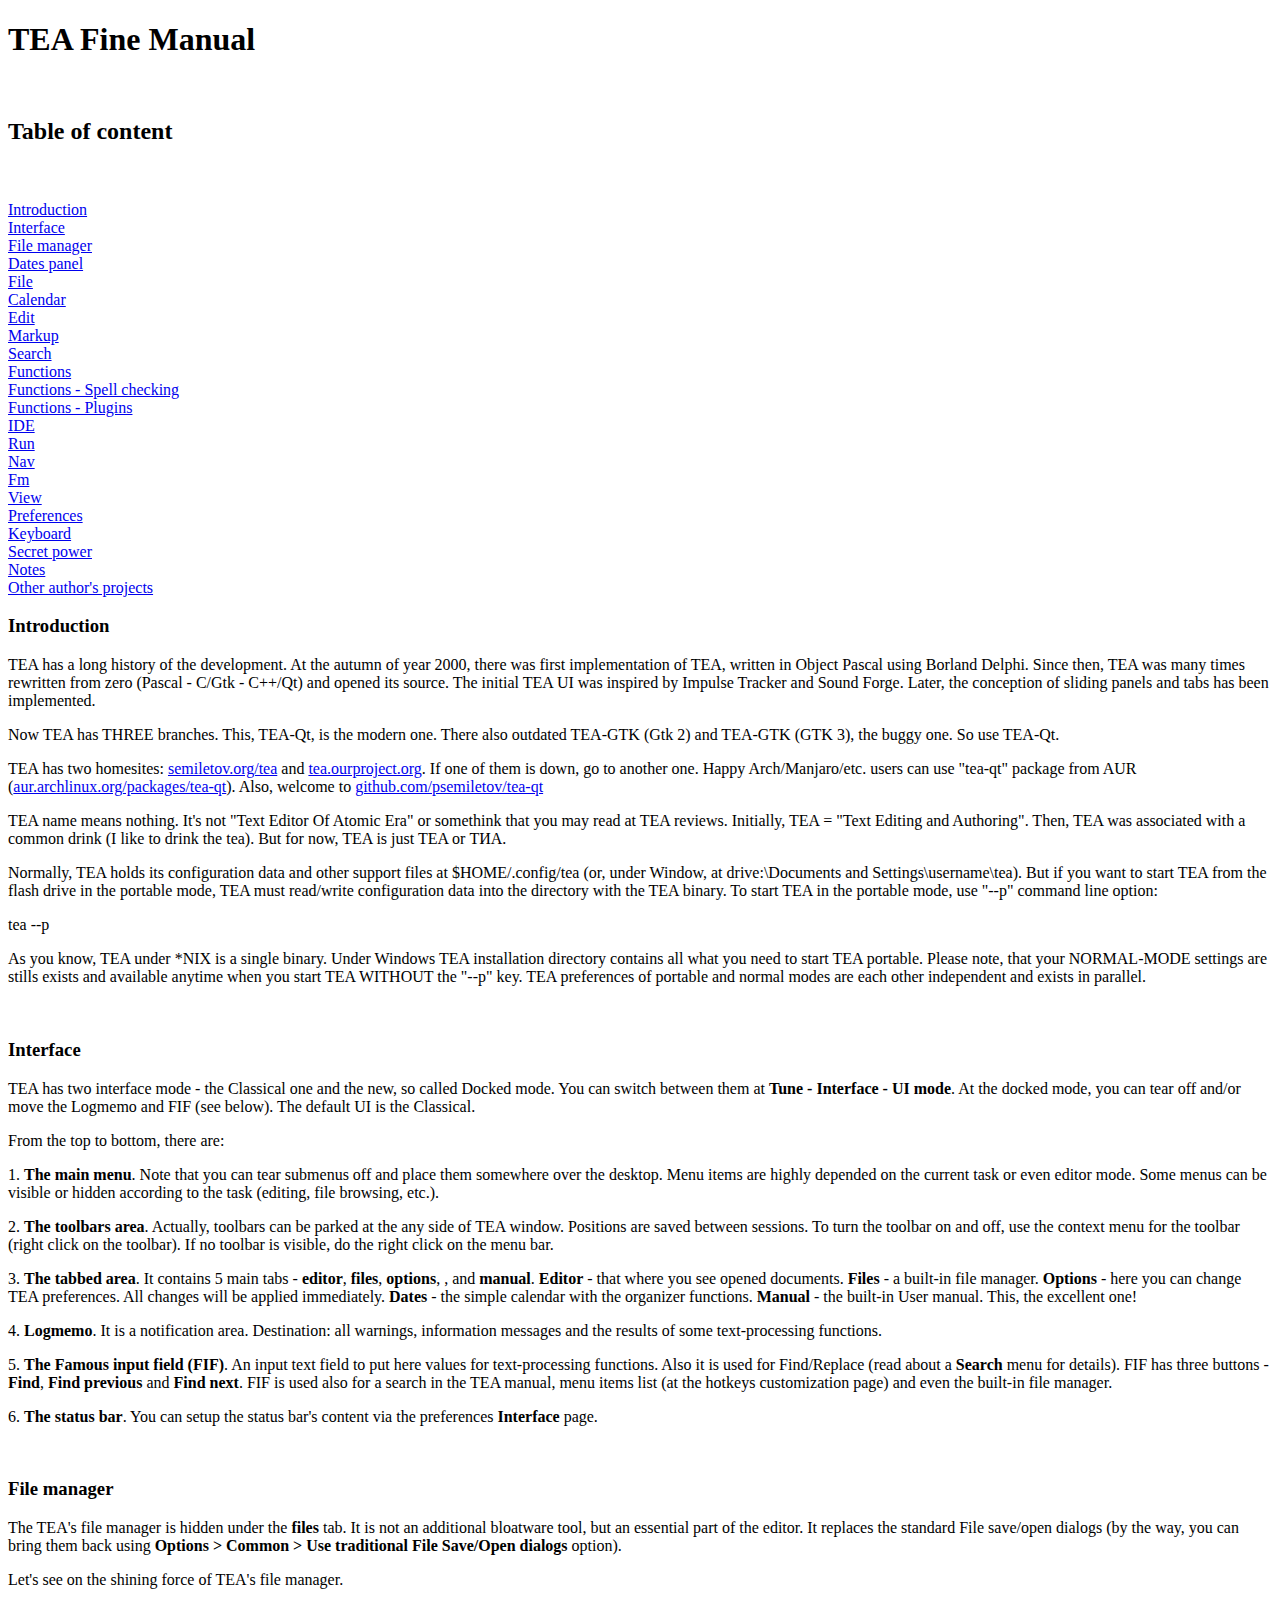
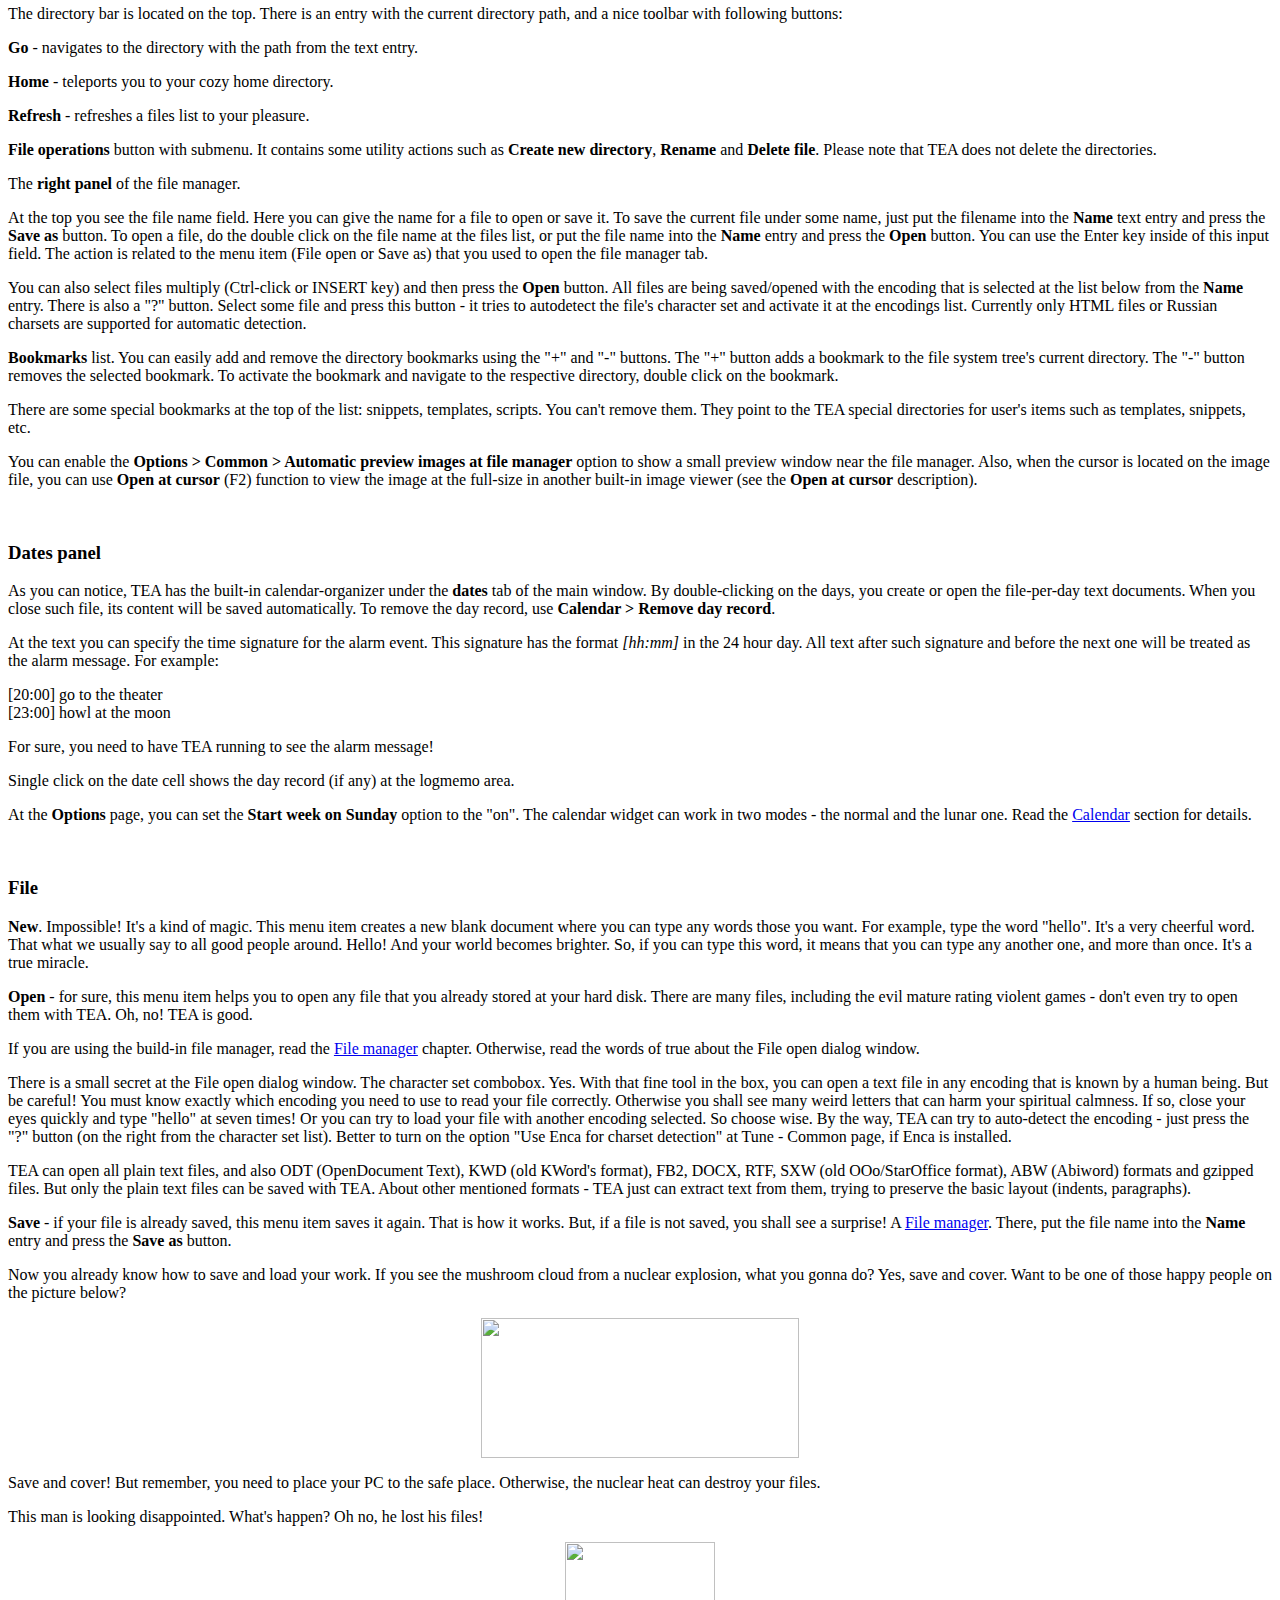
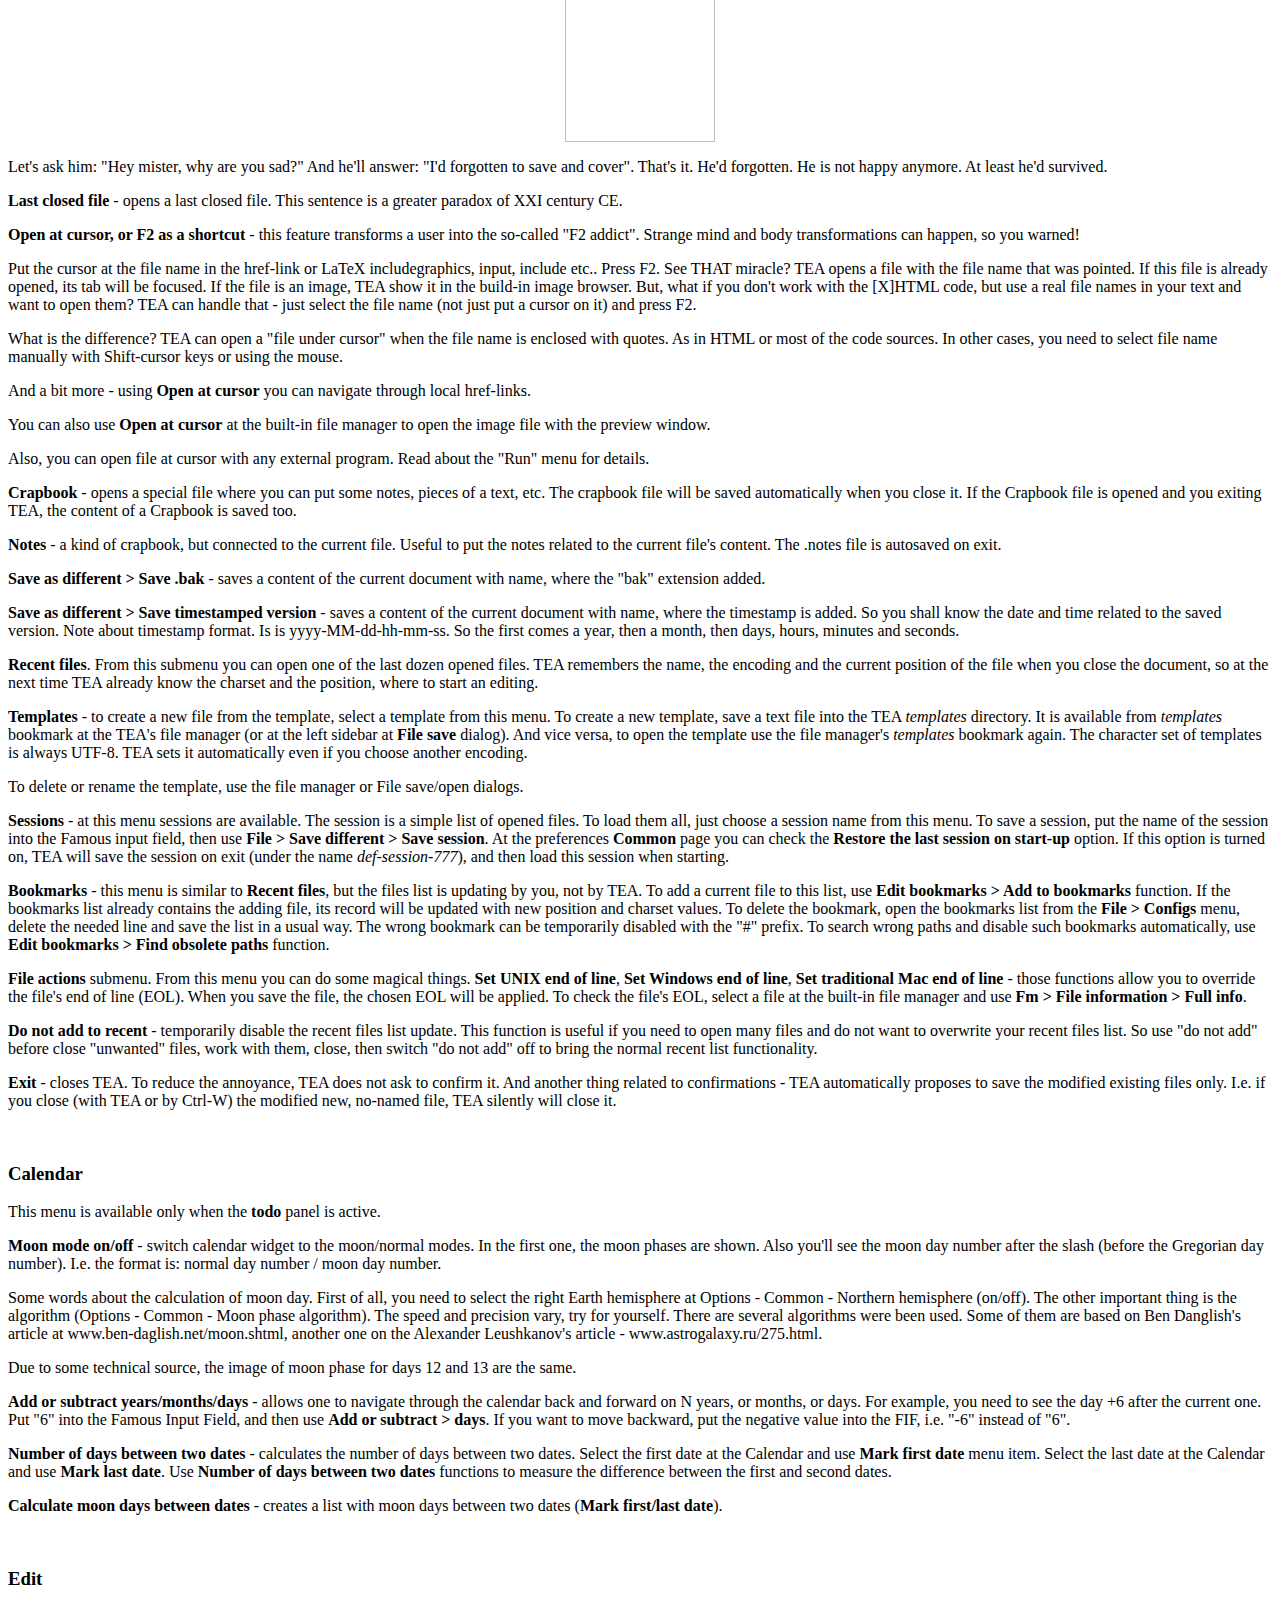
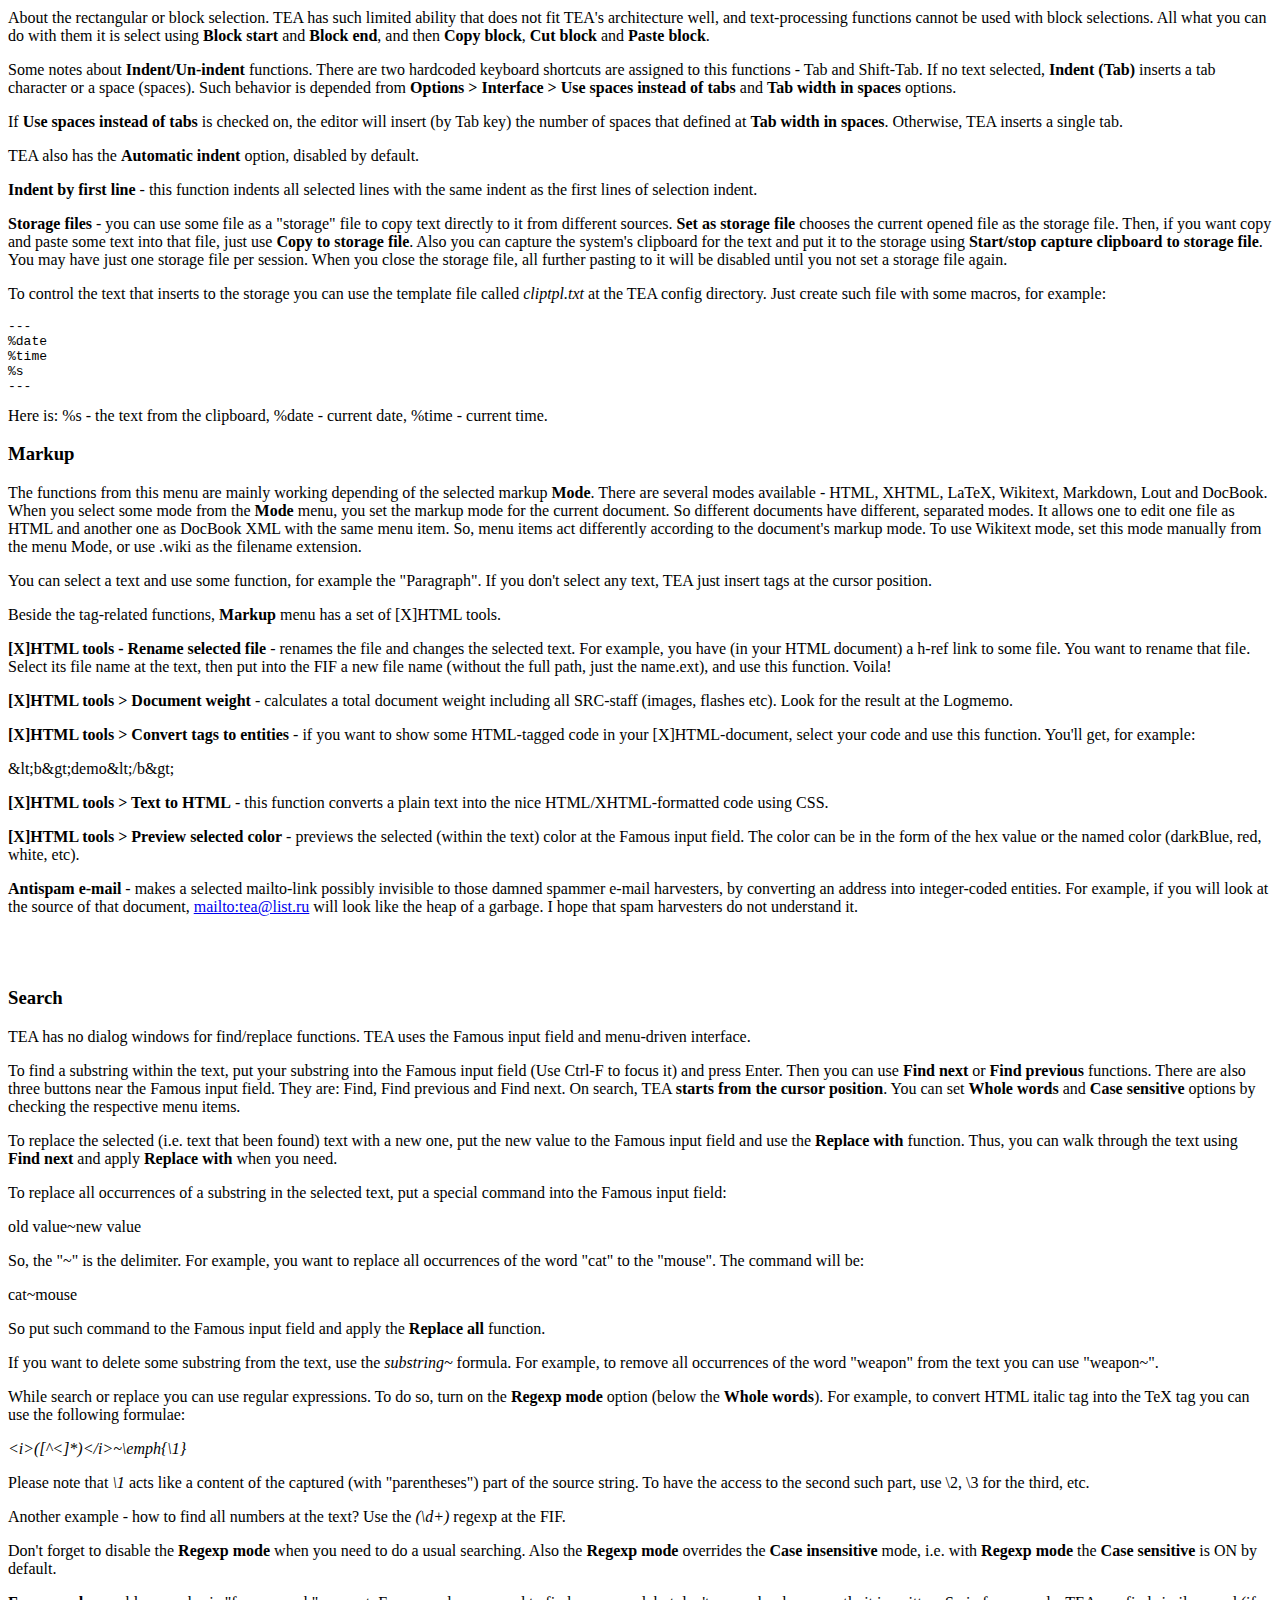
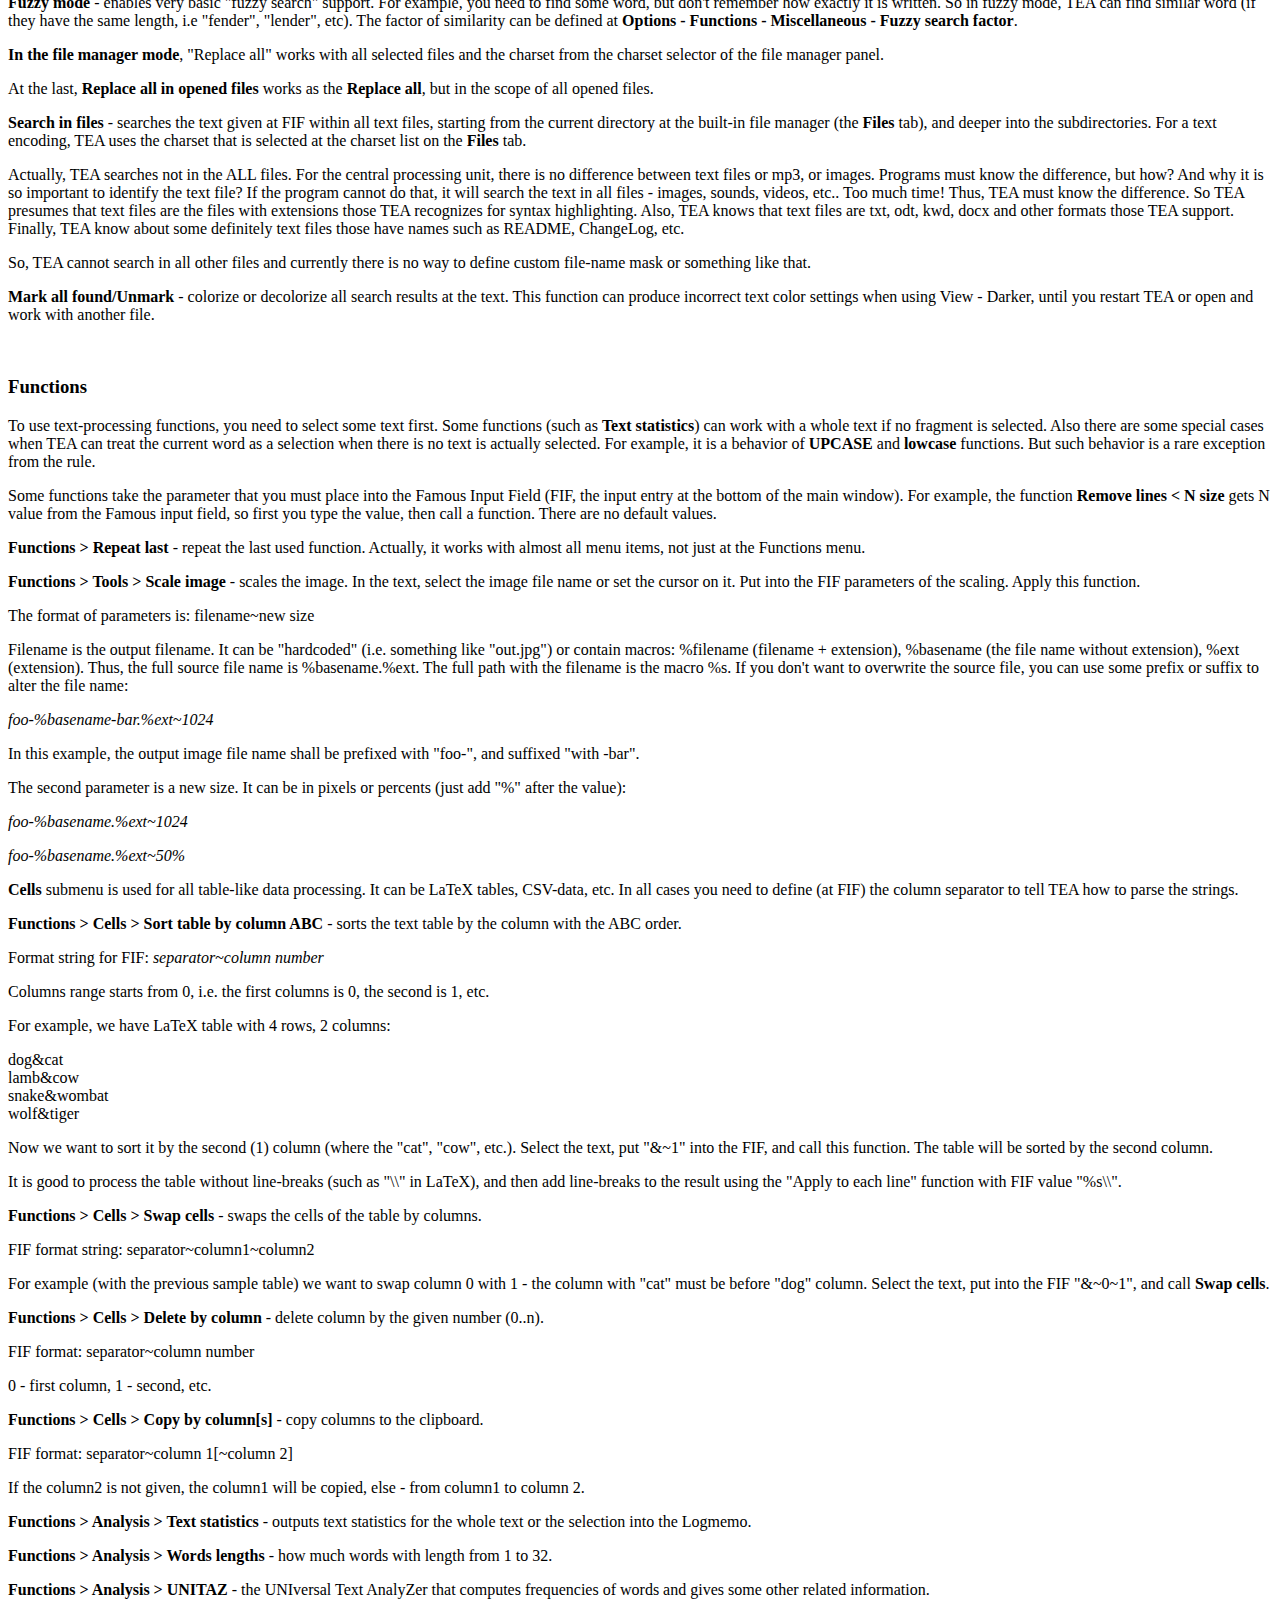
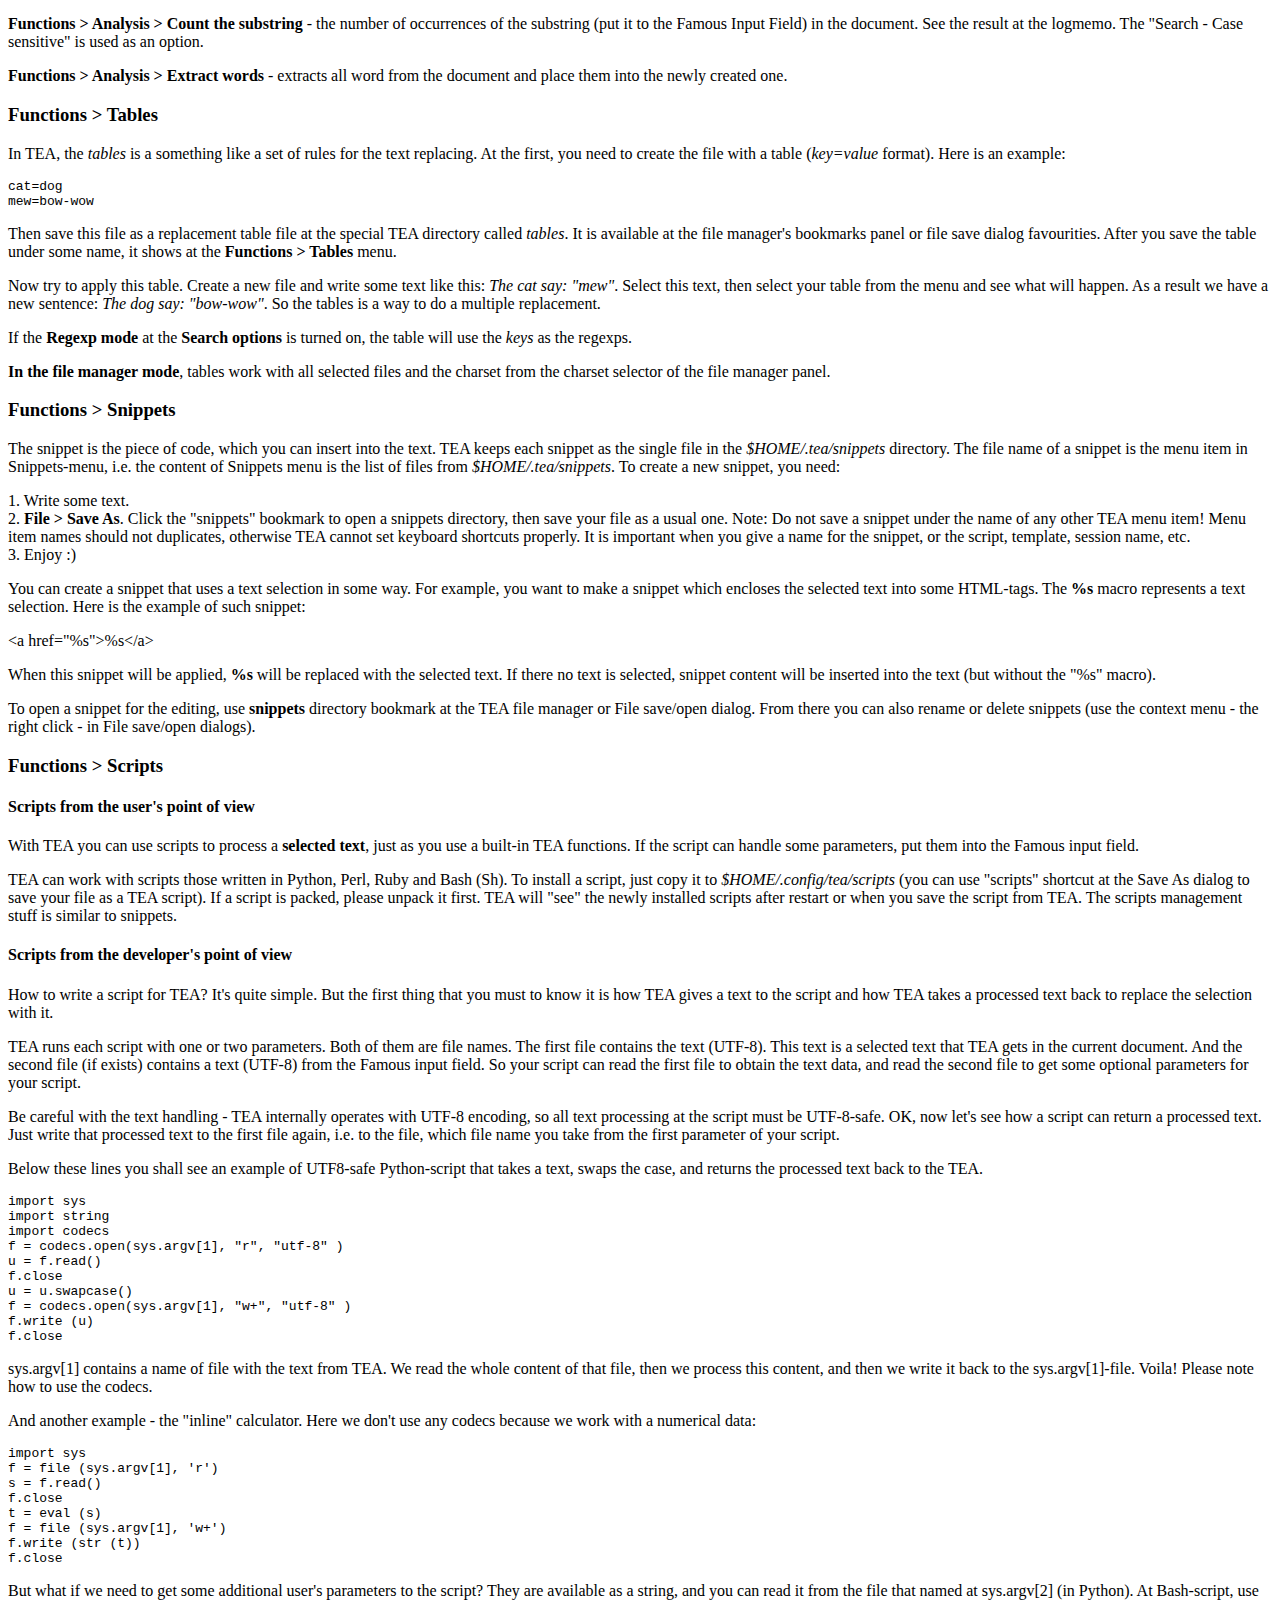
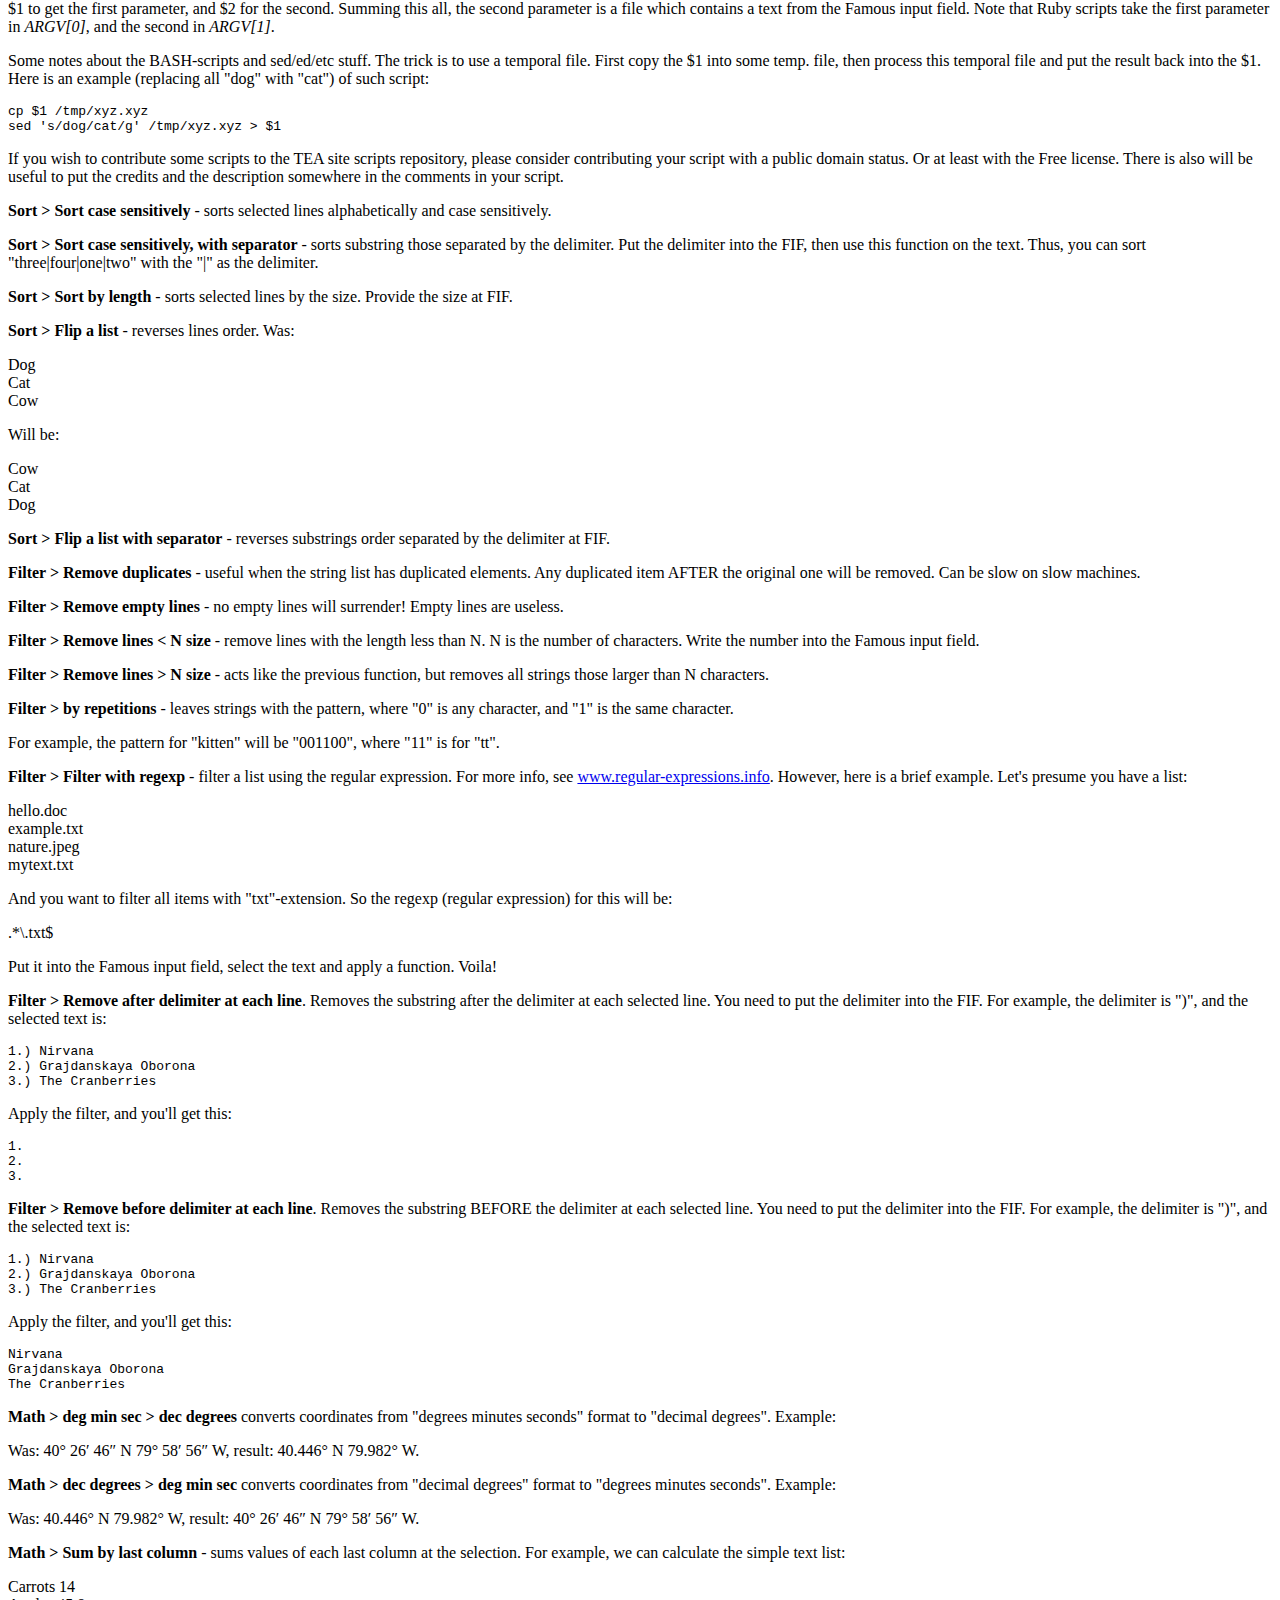
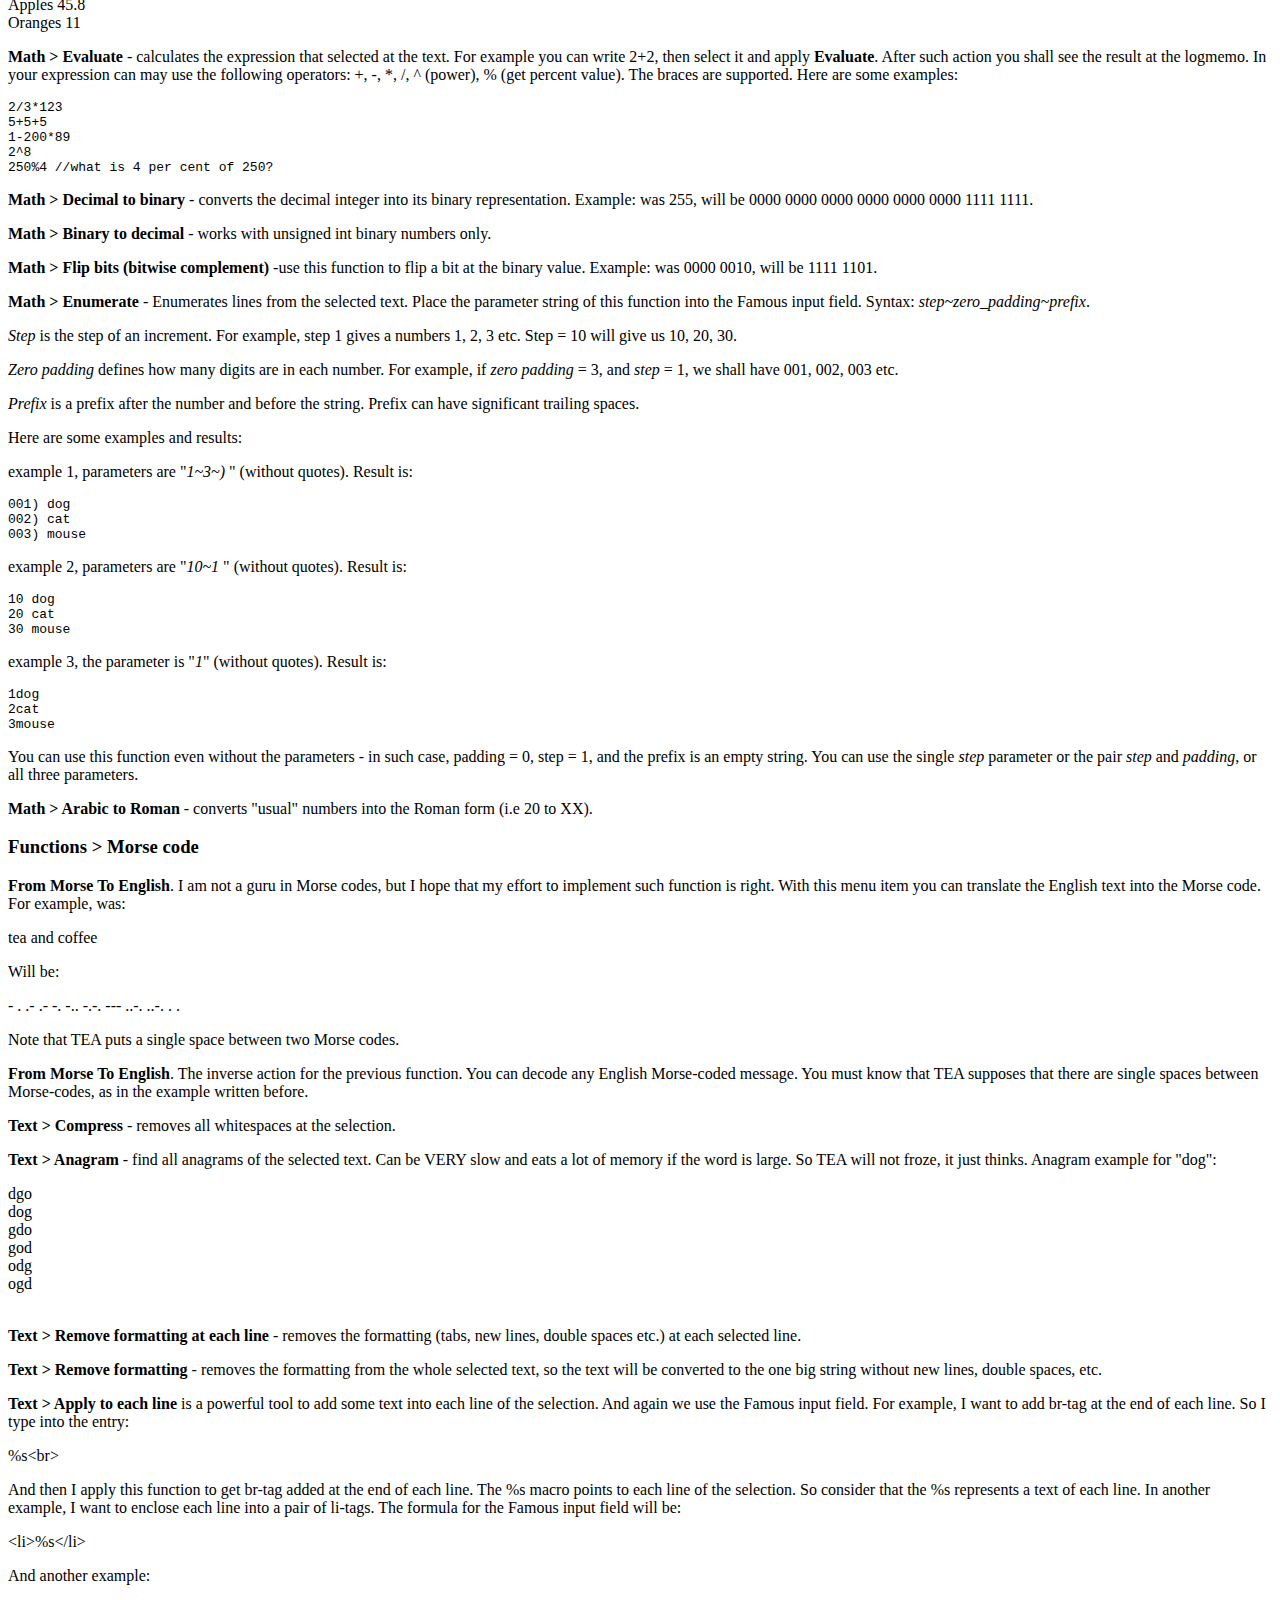
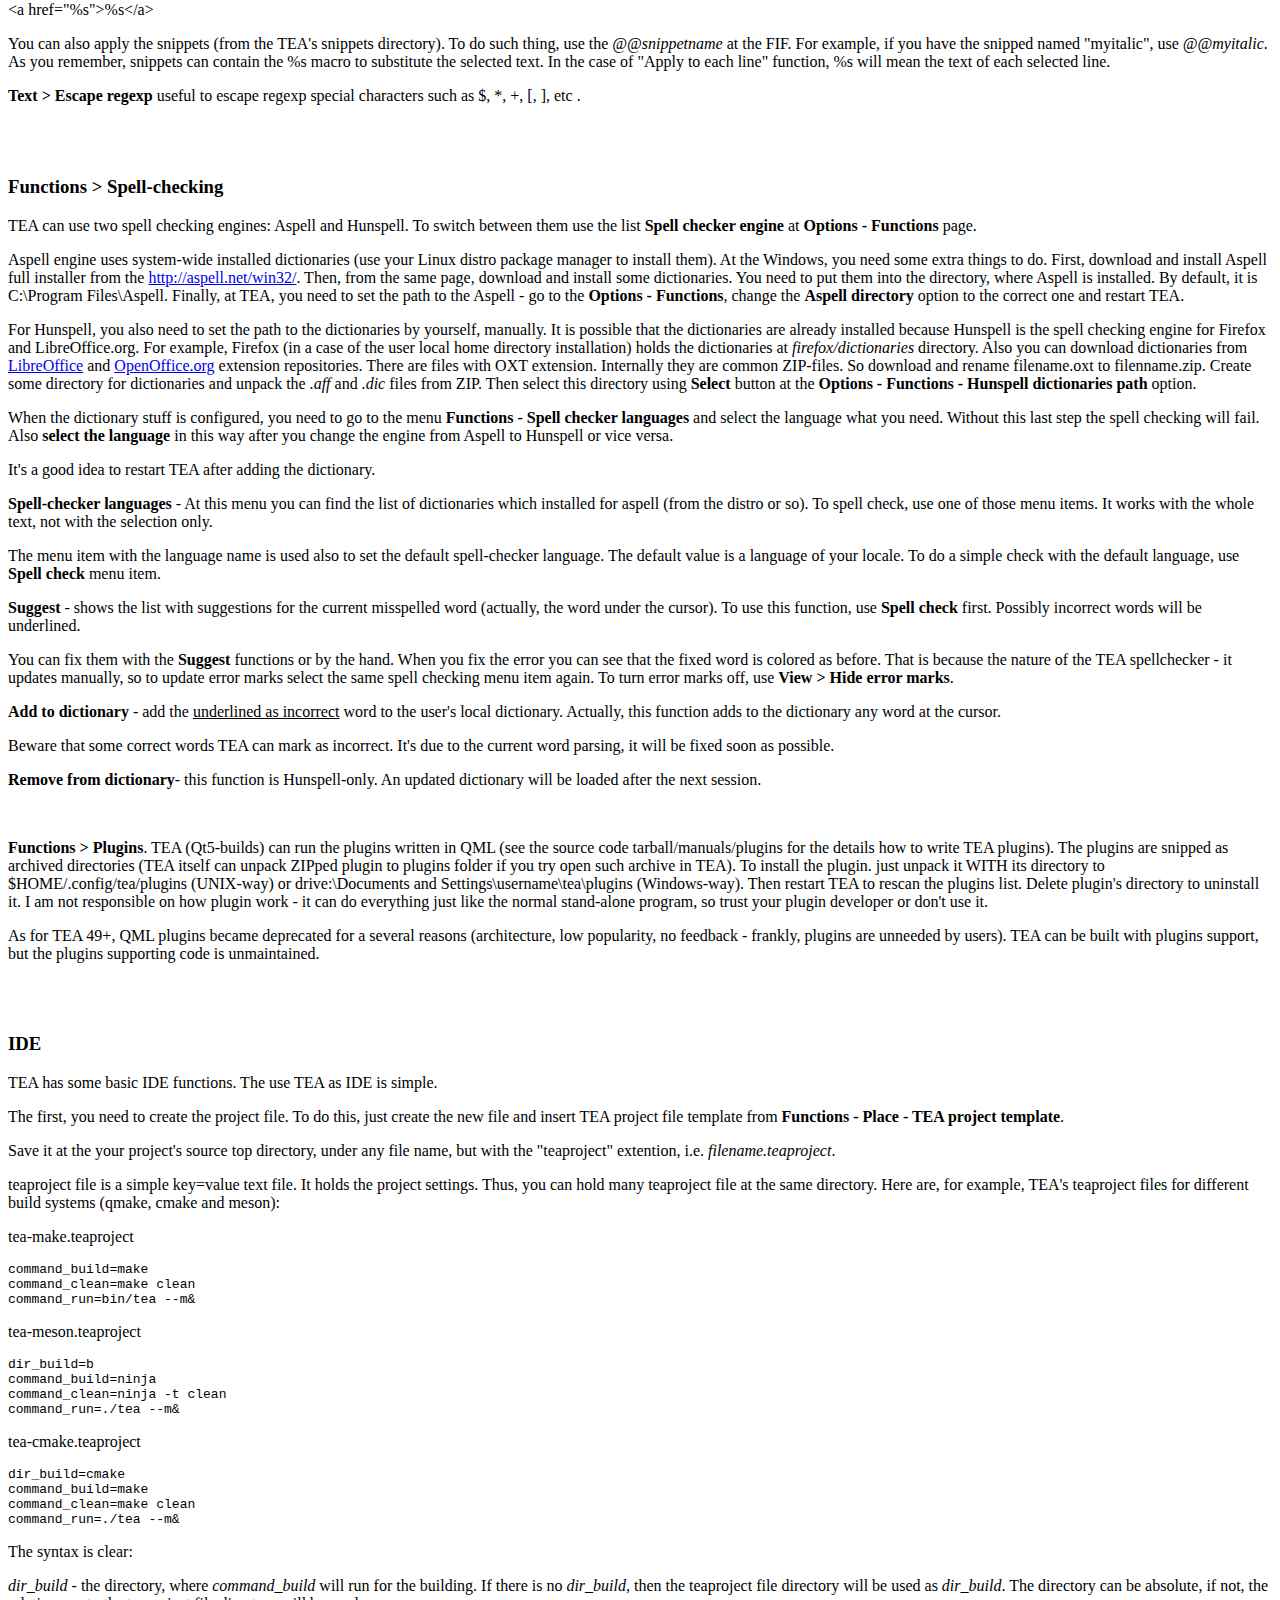
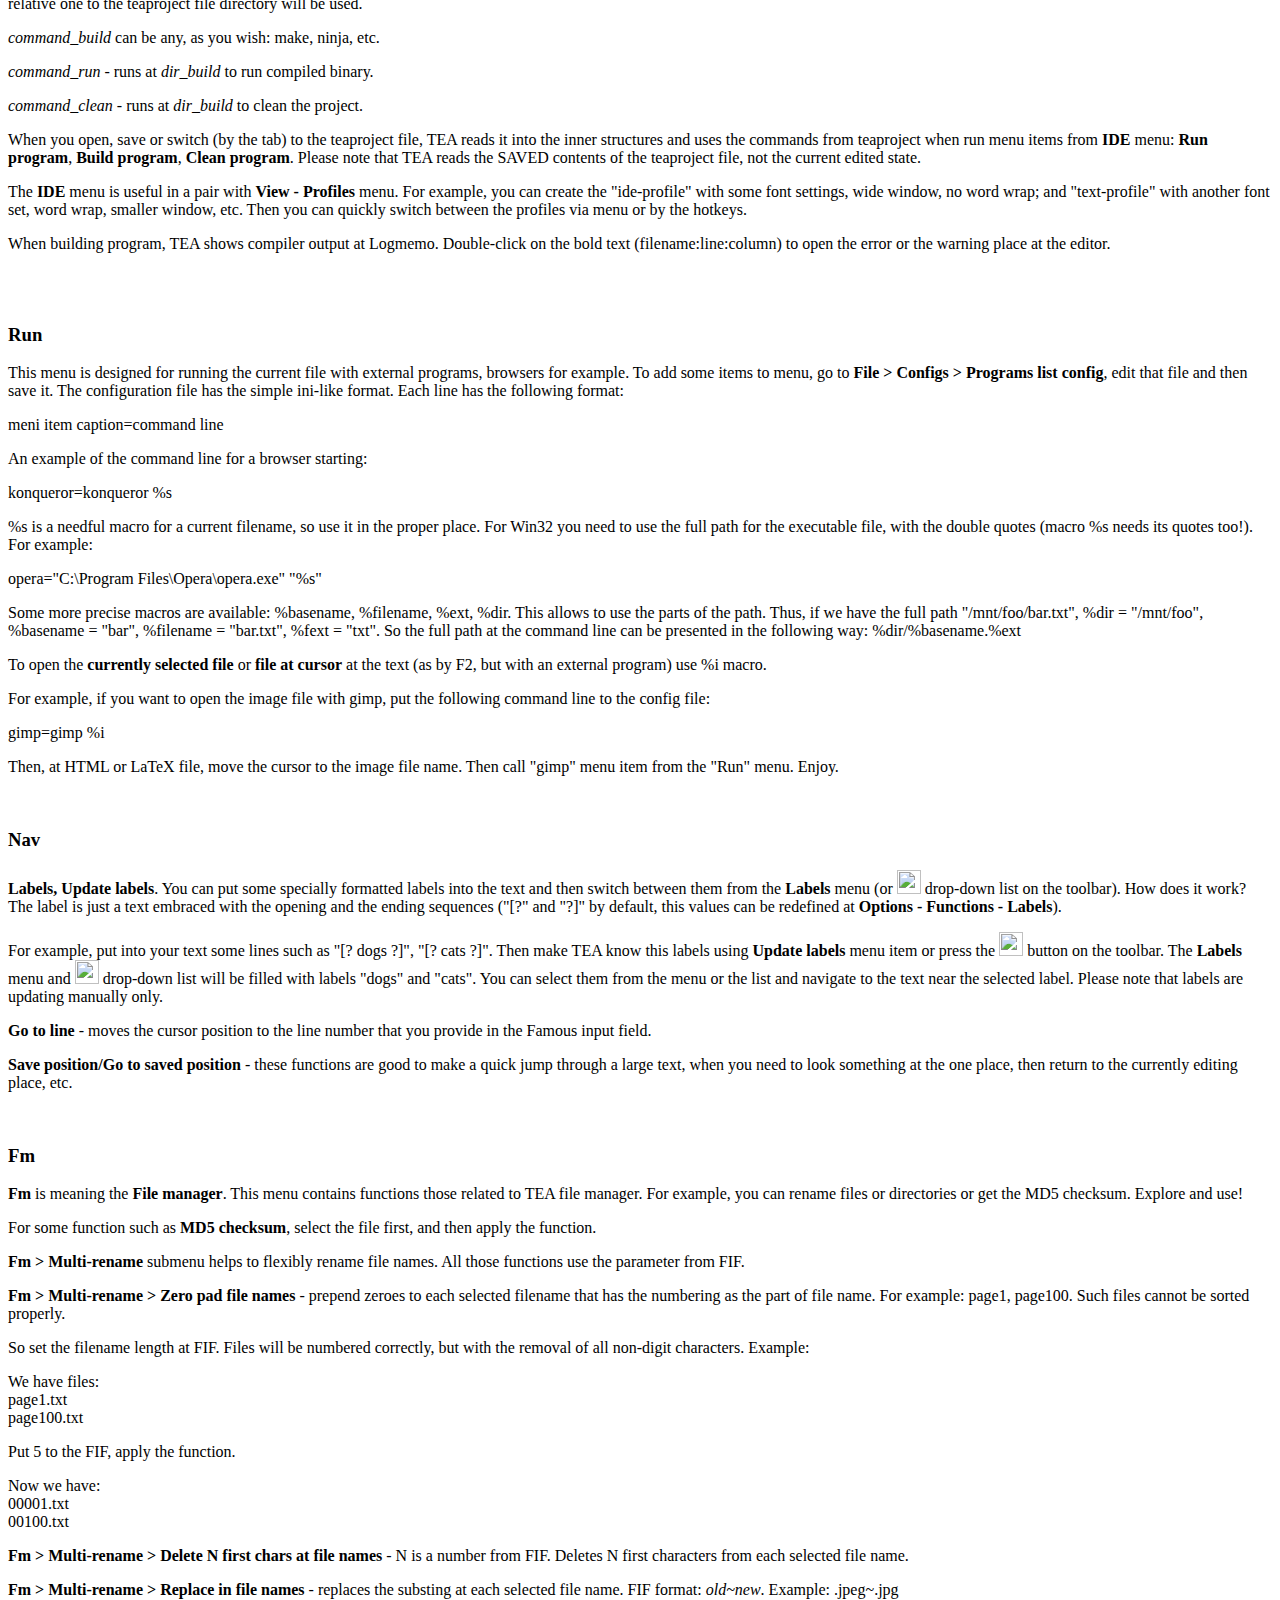
==== commit e2aecbf7: "meson and cmake tweaks" ====
--- a/manuals/en.html
+++ b/manuals/en.html
@@ -22,42 +22,49 @@
 <a href="#mni_functions">Functions</a><br>
 <a href="#mni_spell">Functions - Spell checking</a><br>
 <a href="#mni_plugins">Functions - Plugins</a><br>
+<a href="#mni_ide">IDE</a><br>
 <a href="#mni_run">Run</a><br>
 <a href="#mni_nav">Nav</a><br>
 <a href="#mni_fm">Fm</a><br>
 <a href="#mni_view">View</a><br>
 <a href="#mni_prefs">Preferences</a><br>
+<a href="#mni_keyb">Keyboard</a><br>
+<a href="#mni_secret">Secret power</a><br>
+
 <a href="#mni_notes">Notes</a><br>
 <a href="#mni_author">Other author's projects</a><br>
 
 <a name="mni_introe"></a>
 <h3>Introduction</h3>
 
-<p>TEA has a long history of the development. At the autumn of year 2000, there was first implementation of TEA, written in Object Pascal using Borland Delphi. Since then, TEA was many times rewritten from zero (Pascal - C/Gtk - C++/Qt) and opened it's source. The initial TEA UI was inspired by Impulse Tracker and Sound Forge. Later, the conception of sliding panels and tabs has been implemented.</p>
-
-<p>Now TEA has THREE branches. This, TEA-Qt, is the modern one. There also outdated TEA-GTK (Gtk 2) and TEA-GTK (GTK 3), the buggy one! So use TEA-Qt.</p>
-
-<p>TEA has two homesites: <a href="http://semiletov.org/tea">semiletov.org/tea</a> and <a href="http://tea.ourproject.org/">tea.ourproject.org</a>. If one of them is down, go to another one.</p>
-
+<p>TEA has a long history of the development. At the autumn of year 2000, there was first implementation of TEA, written in Object Pascal using Borland Delphi. Since then, TEA was many times rewritten from zero (Pascal - C/Gtk - C++/Qt) and opened its source. The initial TEA UI was inspired by Impulse Tracker and Sound Forge. Later, the conception of sliding panels and tabs has been implemented.</p>
+
+<p>Now TEA has THREE branches. This, TEA-Qt, is the modern one. There also outdated TEA-GTK (Gtk 2) and TEA-GTK (GTK 3), the buggy one. So use TEA-Qt.</p>
+
+<p>TEA has two homesites: <a href="http://semiletov.org/tea">semiletov.org/tea</a> and <a href="http://tea.ourproject.org/">tea.ourproject.org</a>. If one of them is down, go to another one. Happy Arch/Manjaro/etc. users can use "tea-qt" package from AUR (<a href="https://aur.archlinux.org/packages/tea-qt">aur.archlinux.org/packages/tea-qt</a>). Also, welcome to <a href="http://github.com/psemiletov/tea-qt">github.com/psemiletov/tea-qt</a></p>
+
+<p>TEA name means nothing. It's not "Text Editor Of Atomic Era" or somethink that you may read at TEA reviews. Initially, TEA = "Text Editing and Authoring". Then, TEA was associated with a common drink (I like to drink the tea). But for now, TEA is just TEA or ТИА.</p>
 
 <p>Normally, TEA holds its configuration data and other support files at $HOME/.config/tea (or, under Window, at drive:\Documents and Settings\username\tea). But if you want to start TEA from the flash drive in the portable mode, TEA must read/write configuration data into the directory with the TEA binary. To start TEA in the portable mode, use "--p" command line option:
 </p>
 
 <p>tea --p</p>
 
-<p>As you know, TEA under *NIX is a single binary. Under Windows TEA installation directory contains all what you need to start TEA portable. Please note, that your NORMAL-MODE settings are stills exists and available anytime when you start TEA WITHOUT the "--p" key. TEA preferences of portable and normal modes are eacj other independend and exists in parallel.</p>
+<p>As you know, TEA under *NIX is a single binary. Under Windows TEA installation directory contains all what you need to start TEA portable. Please note, that your NORMAL-MODE settings are stills exists and available anytime when you start TEA WITHOUT the "--p" key. TEA preferences of portable and normal modes are each other independent and exists in parallel.</p>
 
 <br>
 <a name="mni_interface"></a>
 <h3>Interface</h3>
 
+<p>TEA has two interface mode - the Classical one and the new, so called Docked mode. You can switch between them at <b>Tune - Interface - UI mode</b>. At the docked mode, you can tear off and/or move the Logmemo and FIF (see below). The default UI is the Classical.</p>
+
 <p>From the top to bottom, there are:</p>
 
 <p>1. <b>The main menu</b>. Note that you can tear submenus off and place them somewhere over the desktop. Menu items are highly depended on the current task or even editor mode. Some menus can be visible or hidden according to the task (editing, file browsing, etc.).</p>
 
 <p>2. <b>The toolbars area</b>. Actually, toolbars can be parked at the any side of TEA window. Positions are saved between sessions. To turn the toolbar on and off, use the context menu for the toolbar (right click on the toolbar). If no toolbar is visible, do the right click on the menu bar.</p>
 
-<p>3. <b>The tabbed area</b>. It contains four main tabs - <b>edit</b>, <b>manage</b>, <b>tune</b> and <b>learn</b>. <b>Edit</b> - that where you see opened documents. <b>Manage</b> - a built-in file manager. <b>Tune</b> - here you can change TEA preferences. All changes will be applied immediately. <b>Todo</b> - the simple calendar with the organizer functions. <b>Learn</b> - the built-in User manual. This, the magnificious one.</p>
+<p>3. <b>The tabbed area</b>. It contains 5 main tabs - <b>editor</b>, <b>files</b>, <b>options</b>, <dates>, and <b>manual</b>. <b>Editor</b> - that where you see opened documents. <b>Files</b> - a built-in file manager. <b>Options</b> - here you can change TEA preferences. All changes will be applied immediately. <b>Dates</b> - the simple calendar with the organizer functions. <b>Manual</b> - the built-in User manual. This, the excellent one!</p>
 
 <p>4. <b>Logmemo</b>. It is a notification area. Destination: all warnings, information messages and the results of some text-processing functions.</p>
 
@@ -69,11 +76,11 @@
 <a name="mni_manager"></a>
 <h3>File manager</h3>
 
-<p>The TEA's file manager is hidden under the <b>manage</b> tab. It is not an additional bloatware tool, but an essential part of the editor. It replaces the standard File save/open dialogs (by the way, you can bring them back using <b>Tune &gt; Common &gt; Use traditional File Save/Open dialogs</b> option).</p>
+<p>The TEA's file manager is hidden under the <b>files</b> tab. It is not an additional bloatware tool, but an essential part of the editor. It replaces the standard File save/open dialogs (by the way, you can bring them back using <b>Options &gt; Common &gt; Use traditional File Save/Open dialogs</b> option).</p>
 
 <p>Let's see on the shining force of TEA's file manager.</p>
 
-<p>The directory bar is located on the top. There are an entry with the current directory path, and a nice toolbar with following buttons:</p>
+<p>The directory bar is located on the top. There is an entry with the current directory path, and a nice toolbar with following buttons:</p>
 
 <p><b>Go</b> - navigates to the directory with the path from the text entry.</p>
 
@@ -81,7 +88,7 @@
 
 <p><b>Refresh</b> - refreshes a files list to your pleasure.</p>
 
-<p><b>File operations</b> button with submenu. It contains some utility actions such as <b>Create new directory</b>, <b>Rename</b> and <b>Delete file</b>. Please note that TEA does not deletes the directories.</p>
+<p><b>File operations</b> button with submenu. It contains some utility actions such as <b>Create new directory</b>, <b>Rename</b> and <b>Delete file</b>. Please note that TEA does not delete the directories.</p>
 
 <p>The <b>right panel</b> of the file manager.</p>
 
@@ -89,11 +96,11 @@
 
 <p>You can also select files multiply (Ctrl-click or INSERT key) and then press the <b>Open</b> button. All files are being saved/opened with the encoding that is selected at the list below from the <b>Name</b> entry. There is also a "?" button. Select some file and press this button - it tries to autodetect the file's character set and activate it at the encodings list. Currently only HTML files or Russian charsets are supported for automatic detection.</p>
 
-<p><b>Bookmarks</b> list. You can easely add and remove the directory bookmarks using the "+" and "-" buttons. The "+" button adds a bookmark to the file system tree's current directory. The "-"  button removes the selected bookmark. To activate the bookmark and navigate to the according directory, double click on the bookmark.</p>
-
-<p>The are some special bookmarks at the top of the list: snippets, templates, scripts. You can't remove them. They point to the TEA special directories for user's items such as templates, snippets, etc.</p>
-
-<p>You can enable the <b>Tune &gt; Common &gt; Automatic preview images at file manager</b> option to show a small preview window near the file manager. Also, when the cursor is located on the image file, you can use <b>Open at cursor</b> (F2) function to view the image at the full-size in another built-in image viewer (see the <b>Open at cursor</b> description).</p>
+<p><b>Bookmarks</b> list. You can easily add and remove the directory bookmarks using the "+" and "-" buttons. The "+" button adds a bookmark to the file system tree's current directory. The "-"  button removes the selected bookmark. To activate the bookmark and navigate to the respective directory, double click on the bookmark.</p>
+
+<p>There are some special bookmarks at the top of the list: snippets, templates, scripts. You can't remove them. They point to the TEA special directories for user's items such as templates, snippets, etc.</p>
+
+<p>You can enable the <b>Options &gt; Common &gt; Automatic preview images at file manager</b> option to show a small preview window near the file manager. Also, when the cursor is located on the image file, you can use <b>Open at cursor</b> (F2) function to view the image at the full-size in another built-in image viewer (see the <b>Open at cursor</b> description).</p>
 
 
 <br>
@@ -104,7 +111,7 @@
 
 <p>At the text you can specify the time signature for the alarm event. This signature has the format <i>[hh:mm]</i> in the 24 hour day. All text after such signature and before the next one will be treated as the alarm message. For example:</p>
 
-<p>[20:00] go to the theatre<br>
+<p>[20:00] go to the theater<br>
 [23:00] howl at the moon
 </p>
 
@@ -112,7 +119,7 @@
 
 <p>Single click on the date cell shows the day record (if any) at the logmemo area.</p>
 
-<p>At the <b>Tune</b> page, you can set the <b>Start week on Sunday</b> option to the "on". The calendar widget can work in two modes - the normal and the lunar one. Read the <a href="#mni_calendar">Calendar</a> section for details.</p>
+<p>At the <b>Options</b> page, you can set the <b>Start week on Sunday</b> option to the "on". The calendar widget can work in two modes - the normal and the lunar one. Read the <a href="#mni_calendar">Calendar</a> section for details.</p>
 
 <br>
 <a name="mni_file"></a>
@@ -124,11 +131,11 @@
 
 <p>If you are using the build-in file manager, read the <a href="#mni_manager">File manager</a> chapter. Otherwise, read the words of true about the File open dialog window.</p>
 
-<p>There is a small secret at the File open dialog window. The character set combobox. Yes. With that fine tool in the box, you can open a text file in any encoding that is known by a human being. But be careful! You must know exactly which encoding you need to use to read your file correctly. Otherwise you shall see many weird letters that can harm your spiritual calmness. If so, close your eyes quickly and type "hello" at seven times! Or you can try to load your file with another encoding selected. So choose wise. By the way, TEA can try to auto-detect the encoding - just press the "?" button (on the right from the character set list).</p>
+<p>There is a small secret at the File open dialog window. The character set combobox. Yes. With that fine tool in the box, you can open a text file in any encoding that is known by a human being. But be careful! You must know exactly which encoding you need to use to read your file correctly. Otherwise you shall see many weird letters that can harm your spiritual calmness. If so, close your eyes quickly and type "hello" at seven times! Or you can try to load your file with another encoding selected. So choose wise. By the way, TEA can try to auto-detect the encoding - just press the "?" button (on the right from the character set list). Better to turn on the option "Use Enca for charset detection" at Tune - Common page, if Enca is installed.</p>
 
 <p>TEA can open all plain text files, and also ODT (OpenDocument Text), KWD (old KWord's format), FB2, DOCX, RTF, SXW (old OOo/StarOffice format), ABW (Abiword) formats and gzipped files. But only the plain text files can be saved with TEA. About other mentioned formats - TEA just can extract text from them, trying to preserve the basic layout (indents, paragraphs).</p>
 
-<p><b>Save</b> - if your file is already saved, this menu item saves it again. That is how it works. But, if a file is not saved, you shall see a surprise! A <a href="#mni_manager">File manager</a>. There, put the file name into to the <b>Name</b> entry and press the <b>Save as</b> button.</p>
+<p><b>Save</b> - if your file is already saved, this menu item saves it again. That is how it works. But, if a file is not saved, you shall see a surprise! A <a href="#mni_manager">File manager</a>. There, put the file name into the <b>Name</b> entry and press the <b>Save as</b> button.</p>
 
 <p>Now you already know how to save and load your work. If you see the mushroom cloud from a nuclear explosion, what you gonna do? Yes, save and cover. Want to be one of those happy people on the picture below?</p>
 
@@ -136,7 +143,7 @@
 
 <p>Save and cover! But remember, you need to place your PC to the safe place. Otherwise, the nuclear heat can destroy your files.</p>
 
-<p>This man is looking disapointed. What's happen? Oh no, he lost his files!</p>
+<p>This man is looking disappointed. What's happen? Oh no, he lost his files!</p>
 
 <center><img src=":/images/mister.png" border="0" alt="" width="150" height="200"></center>
 
@@ -146,9 +153,9 @@
 
 <p><b>Open at cursor, or F2 as a shortcut</b> - this feature transforms a user into the so-called "F2 addict". Strange mind and body transformations can happen, so you warned!</p>
 
-<p>Put the cursor at the file name in the href-link. Press F2. See THAT miracle? TEA opens a file with the file name that was pointed. If this file is already opened, its tab will be focused. If the file is an image, TEA show it in the build-in image browser. But, what if you don't work with the [X]HTML code, but use a real file names in your text and want to open them? TEA can handle that - just select a file name (not just put a cursor on it) and press F2.</p>
-
-<p>What is the difference? TEA can open a "file under cursor" when the file name is enclosed with quotes. As in HTML or most of the code sources. In other cases, you need to select file name manually with Shift-cursor keys or using a mouse.</p>
+<p>Put the cursor at the file name in the href-link or LaTeX includegraphics, input, include etc.. Press F2. See THAT miracle? TEA opens a file with the file name that was pointed. If this file is already opened, its tab will be focused. If the file is an image, TEA show it in the build-in image browser. But, what if you don't work with the [X]HTML code, but use a real file names in your text and want to open them? TEA can handle that - just select the file name (not just put a cursor on it) and press F2.</p>
+
+<p>What is the difference? TEA can open a "file under cursor" when the file name is enclosed with quotes. As in HTML or most of the code sources. In other cases, you need to select file name manually with Shift-cursor keys or using the mouse.</p>
 
 <p>And a bit more - using <b>Open at cursor</b> you can navigate through local href-links.</p>
 
@@ -159,7 +166,7 @@
 <p><b>Crapbook</b> - opens a special file where you can put some notes, pieces of a text, etc. The crapbook file will be saved automatically when you close it. If the Crapbook file is opened and you exiting TEA, the content of a Crapbook is saved too.</p>
 
 
-<p><b>Notes</b> - a kind of crapbook, but connected to the current file. Useful to put the notes releated to the current file's content. The .notes file is autosaved on exit.</p>
+<p><b>Notes</b> - a kind of crapbook, but connected to the current file. Useful to put the notes related to the current file's content. The .notes file is autosaved on exit.</p>
 
 
 <p><b>Save as different &gt; Save .bak</b> - saves a content of the current document with name, where the "bak" extension added.</p>
@@ -174,12 +181,14 @@
 
 <p><b>Sessions</b> - at this menu sessions are available. The session is a simple list of opened files. To load them all, just choose a session name from this menu. To save a session, put the name of the session into the Famous input field, then use <b>File  &gt;  Save different  &gt;  Save session</b>. At the preferences <b>Common</b> page you can check the <b>Restore the last session on start-up</b> option. If this option is turned on, TEA will save the session on exit (under the name <i>def-session-777</i>), and then load this session when starting.</p>
 
-<p><b>Bookmarks</b> - this menu is similar to <b>Recent files</b>, but the files list is updating by you, not by TEA. To add a current file to this list, use <b>Edit bookmarks &gt; Add to bookmarks</b> function. If the bookmarks list already contains the adding file, its record will be updated with new position and charset values. To delete the bookmark, open the bookmarks list from the <b>File &gt; Configs</b> menu, delete the needed line and save the list in a usual way. The wrong bookmark can be temporary disabling with the "#" prefix. To search wrong paths and disable such bookmarks automatically, use <b>Edit bookmarks &gt; Find obsolete paths</b> function.</p>
-
-<p><b>File actions</b> submenu. From this menu you can do some magical things. <b>Set UNIX end of line</b>, <b>Set Windows end of line</b>, <b>Set traditional Mac end of line</b> - those functions allow you to override the file's end of line (EOL). When you save the file, the choosed EOL will be applied. To check the file's EOL, select a file at the built-in file manager and use <b>Fm &gt; File information &gt; Full info</b>.</p>
-
-
-<p><b>Exit</b> - closes TEA. To reduce the annoyance, TEA doesn't ask to confirm it. And another thing related to confirmations - TEA automatically proposes to save the modified existing files only. I.e. if you close (with TEA or by Ctrl-W) the modified new,  nonamed file, TEA silently will close it.</p>
+<p><b>Bookmarks</b> - this menu is similar to <b>Recent files</b>, but the files list is updating by you, not by TEA. To add a current file to this list, use <b>Edit bookmarks &gt; Add to bookmarks</b> function. If the bookmarks list already contains the adding file, its record will be updated with new position and charset values. To delete the bookmark, open the bookmarks list from the <b>File &gt; Configs</b> menu, delete the needed line and save the list in a usual way. The wrong bookmark can be temporarily disabled with the "#" prefix. To search wrong paths and disable such bookmarks automatically, use <b>Edit bookmarks &gt; Find obsolete paths</b> function.</p>
+
+<p><b>File actions</b> submenu. From this menu you can do some magical things. <b>Set UNIX end of line</b>, <b>Set Windows end of line</b>, <b>Set traditional Mac end of line</b> - those functions allow you to override the file's end of line (EOL). When you save the file, the chosen EOL will be applied. To check the file's EOL, select a file at the built-in file manager and use <b>Fm &gt; File information &gt; Full info</b>.</p>
+
+<p><b>Do not add to recent</b> - temporarily disable the recent files list update. This function is useful if you need to open many files and do not want to overwrite your recent files list. So use "do not add" before close "unwanted" files, work with them, close, then switch "do not add" off to bring the normal recent list functionality.</p>
+
+
+<p><b>Exit</b> - closes TEA. To reduce the annoyance, TEA does not ask to confirm it. And another thing related to confirmations - TEA automatically proposes to save the modified existing files only. I.e. if you close (with TEA or by Ctrl-W) the modified new, no-named file, TEA silently will close it.</p>
 
 
 <br>
@@ -188,9 +197,9 @@
 
 <p>This menu is available only when the <b>todo</b> panel is active.</p>
 
-<p><b>Moon mode on/off</b> - switch calendar widget to the moon/normal modes. In the first one the moon phases are shown. Also you'll see the moon day number after the slash (before the gregorian day  number). I.e. the format is: normal day number / moon day number.</p>
-
-<p>Some words about the calculation of moon day. First of all, you need to select the right Earth hemispehere at Tune - Common - Nortern hemisphere (on/off). The other important thing is the algorithm (Tune - Common - Moon phase algorithm). The speed and precision are vary, try for yourself. There are several algorithms were been used. Some of them are based on Ben Danglish's arcticle at http://www.ben-daglish.net/moon.shtml, another one on the Alexander Leushkanov's arcticle - http://www.astrogalaxy.ru/275.html.</p>
+<p><b>Moon mode on/off</b> - switch calendar widget to the moon/normal modes. In the first one, the moon phases are shown. Also you'll see the moon day number after the slash (before the Gregorian day  number). I.e. the format is: normal day number / moon day number.</p>
+
+<p>Some words about the calculation of moon day. First of all, you need to select the right Earth hemisphere at Options - Common - Northern hemisphere (on/off). The other important thing is the algorithm (Options - Common - Moon phase algorithm). The speed and precision vary, try for yourself. There are several algorithms were been used. Some of them are based on Ben Danglish's article at www.ben-daglish.net/moon.shtml, another one on the Alexander Leushkanov's article - www.astrogalaxy.ru/275.html.</p>
 
 <p>Due to some technical source, the image of moon phase for days 12 and 13 are the same.</p>
 
@@ -198,46 +207,49 @@
 
 <p><b>Number of days between two dates</b> - calculates the number of days between two dates. Select the first date at the Calendar and use <b>Mark first date</b> menu item. Select the last date at the Calendar and use <b>Mark last date</b>. Use <b>Number of days between two dates</b> functions to measure the difference between the first and second dates.</p>
 
-<p><b>Calculate moon days between dates</b> - creates a list with a moon days between two dates (<b>Mark first/last date</b>).</p>
+<p><b>Calculate moon days between dates</b> - creates a list with moon days between two dates (<b>Mark first/last date</b>).</p>
 
 
 <br>
 <a name="mni_edit"></a>
 <h3>Edit</h3>
 
-<p>Some notes about <b>Indent/Un-indent</b> functions. There are two hardcoded keyboard shortcuts are assigned to this functions - Tab and Shift-Tab. If no text selected, <b>Indent (Tab)</b> inserts a tab character or a space (spaces). Such behavior is depended from <b>Tune &gt; Interface &gt; Use spaces instead of tabs</b> and <b>Tab width in spaces</b> options.</p>
+<p>About the rectangular or block selection. TEA has such limited ability that does not fit TEA's architecture well, and text-processing functions cannot be used with block selections. All what you can do with them it is select using <b>Block start</b> and <b>Block end</b>, and then <b>Copy block</b>, <b>Cut block</b> and <b>Paste block</b>.</p>
+
+<p>Some notes about <b>Indent/Un-indent</b> functions. There are two hardcoded keyboard shortcuts are assigned to this functions - Tab and Shift-Tab. If no text selected, <b>Indent (Tab)</b> inserts a tab character or a space (spaces). Such behavior is depended from <b>Options &gt; Interface &gt; Use spaces instead of tabs</b> and <b>Tab width in spaces</b> options.</p>
 
 <p>If <b>Use spaces instead of tabs</b> is checked on, the editor will insert (by Tab key) the number of spaces that defined at <b>Tab width in spaces</b>. Otherwise, TEA inserts a single tab.</p>
 
 <p>TEA also has the <b>Automatic indent</b> option, disabled by default.</p>
 
-<p><b>Indent by first line</b> - this function indents all selected lines with the same indent as the first line's of selection indent.</p>
-
-<p><b>Variants</b> - this function shows a user-defined menu for the selected word. Menu has items (words) to replace the selected word. For example, we want to see the list of variants for the word "animal". Create the file with name "animal" at TEA's <i>variants</i> directory (see $HOME/.config/tea/variants (or, under Window, at drive:\Documents and Settings\username\tea\variants)). Put to this file the list of items:
-</p>
-
-<p>cow<br>
-dog<br>
-cat<br>
-wolf
-</p>
-
-<p>Save the file, then open some text and select there "animal". Use <b>Edit - Variants</b> function to open the list of variants for the selected word.</p>
-
-<p><b>Storage files</b> - you can use some file as a "storage" file to copy text directly to it from different sources. <b>Set as storage file</b> chooses the current opened file as the storage file. Then, if ypu want copy and paste some text into that file, just use <b>Copy to storage file</b>. Also you can capture the system's clipboard for the text and put it to the storage using <b>Start/stop capture clipboard to storage file</b>. You may has just one storage file per session. When you close the storage file, all further pasting to it will be disabled until you not set a storage file again.</p>
-
+<p><b>Indent by first line</b> - this function indents all selected lines with the same indent as the first lines of selection indent.</p>
+
+<p><b>Storage files</b> - you can use some file as a "storage" file to copy text directly to it from different sources. <b>Set as storage file</b> chooses the current opened file as the storage file. Then, if you want copy and paste some text into that file, just use <b>Copy to storage file</b>. Also you can capture the system's clipboard for the text and put it to the storage using <b>Start/stop capture clipboard to storage file</b>. You may have just one storage file per session. When you close the storage file, all further pasting to it will be disabled until you not set a storage file again.</p>
+
+<p>To control the text that inserts to the storage you can use the template file called <i>cliptpl.txt</i> at the TEA config directory. Just create such file with some macros, for example:
+</p>
+
+<pre>
+---
+%date
+%time
+%s
+---
+</pre>
+
+Here is: %s - the text from the clipboard, %date - current date, %time - current time.
 
 <br>
 <a name="mni_markup"></a>
 <h3>Markup</h3>
 
-<p>The functions from this menu are mainly working depending of the selected markup <b>Mode</b>. There are several modes available - HTML, XHTML, LaTeX, Wikitext, Lout and DocBook. When you select some mode from the <b>Mode</b> menu, you set the markup mode for the current document. So different documents have different, separated modes. It allows one to edit one file as HTML and another one as DocBook XML with the same menu item. So, menu items acts differently according to the document's markup mode. To use Wikitext mode, set this mode manually from the menu Mode, or use .wiki as the filename extension.</p>
+<p>The functions from this menu are mainly working depending of the selected markup <b>Mode</b>. There are several modes available - HTML, XHTML, LaTeX, Wikitext, Markdown, Lout and DocBook. When you select some mode from the <b>Mode</b> menu, you set the markup mode for the current document. So different documents have different, separated modes. It allows one to edit one file as HTML and another one as DocBook XML with the same menu item. So, menu items act differently according to the document's markup mode. To use Wikitext mode, set this mode manually from the menu Mode, or use .wiki as the filename extension.</p>
 
 <p>You can select a text and use some function, for example the "Paragraph". If you don't select any text, TEA just insert tags at the cursor position.</p>
 
 <p>Beside the tag-related functions, <b>Markup</b> menu has a set of [X]HTML tools.</p>
 
-<p><b>[X]HTML tools - Rename selected file</b> - renames the file and changes the selection text. For example, you have (in your HTML document) a h-ref link to some file. You want to rename that file. Select its file name at the text, then put into the FIF a new file name (without the full path, just the name.ext), and use this function. Voila!</p>
+<p><b>[X]HTML tools - Rename selected file</b> - renames the file and changes the selected text. For example, you have (in your HTML document) a h-ref link to some file. You want to rename that file. Select its file name at the text, then put into the FIF a new file name (without the full path, just the name.ext), and use this function. Voila!</p>
 
 <p><b>[X]HTML tools &gt; Document weight</b> - calculates a total document weight including all SRC-staff (images, flashes etc). Look for the result at the Logmemo.</p>
 
@@ -250,7 +262,7 @@
 
 <p><b>[X]HTML tools &gt; Preview selected color</b> - previews the selected (within the text) color at the Famous input field. The color can be in the form of the hex value or the named color (darkBlue, red, white, etc).</p>
 
-<p><b>Antispam e-mail</b> - makes a selected mailto-link possibly invisible to those damned spammer e-mail harvesters, by converting an address into integer-coded entities. For example, if you will look at the source of that document, <a href="&#109;&#97;&#105;&#108;&#116;&#111;&#58;&#116;&#101;&#97;&#64;&#108;&#105;&#115;&#116;&#46;&#114;&#117;">mailto:tea@list.ru</a> will look like the heap of a garbage. I hope that spam harvesters do not understands it.
+<p><b>Antispam e-mail</b> - makes a selected mailto-link possibly invisible to those damned spammer e-mail harvesters, by converting an address into integer-coded entities. For example, if you will look at the source of that document, <a href="&#109;&#97;&#105;&#108;&#116;&#111;&#58;&#116;&#101;&#97;&#64;&#108;&#105;&#115;&#116;&#46;&#114;&#117;">mailto:tea@list.ru</a> will look like the heap of a garbage. I hope that spam harvesters do not understand it.
 </p>
 
 <br><br>
@@ -259,7 +271,7 @@
 
 <p>TEA has no dialog windows for find/replace functions. TEA uses the Famous input field and menu-driven interface.</p>
 
-<p>To find a substring within the text, put your substring into the Famous input field (Use Ctrl-F to focus it) and press Enter. Then you can use <b>Find next</b> or <b>Find previous</b> functions. There are also three buttons near the Famous input field. They are: Find, Find previous and Find next. On search, TEA <b>starts from the cursor position</b>. You can set <b>Whole words</b> and <b>Case sensitive</b> options by checking the according menu items.</p>
+<p>To find a substring within the text, put your substring into the Famous input field (Use Ctrl-F to focus it) and press Enter. Then you can use <b>Find next</b> or <b>Find previous</b> functions. There are also three buttons near the Famous input field. They are: Find, Find previous and Find next. On search, TEA <b>starts from the cursor position</b>. You can set <b>Whole words</b> and <b>Case sensitive</b> options by checking the respective menu items.</p>
 
 <p>To replace the selected (i.e. text that been found) text with a new one, put the new value to the Famous input field and use the <b>Replace with</b> function. Thus, you can walk through the text using <b>Find next</b> and apply <b>Replace with</b> when you need. </p>
 
@@ -273,7 +285,7 @@
 
 <p>So put such command to the Famous input field and apply the <b>Replace all</b> function.</p>
 
-<p>If you want to delete some substring from the text, use the <i>substring~</i> formulae. For example, to remove all occurencies of the word "weapon" from the text you can use "weapon~".</p>
+<p>If you want to delete some substring from the text, use the <i>substring~</i> formula. For example, to remove all occurrences of the word "weapon" from the text you can use "weapon~".</p>
 
 <p>While search or replace you can use regular expressions. To do so, turn on the <b>Regexp mode</b> option (below the <b>Whole words</b>). For example, to convert HTML italic tag into the TeX tag you can use the following formulae:</p>
 
@@ -283,23 +295,23 @@
 
 <p>Another example - how to find all numbers at the text? Use the <i>(\d+)</i> regexp at the FIF.</p>
 
-<p>Don't forget to disable the <b>Regexp mode</b> when you need to do a usual searching. Also the <b>Regexp mode</b> overrides the the <b>Case insensitive</b> mode, i.e. with <b>Regexp mode</b> the <b>Case sensitive</b>  is ON by default.</p>
-
-
-<p><b>Fuzzy mode</b> - enables very basic "fuzzy search" support. For example, you need to find some word, but don't remember how exactly it written. So in fuzzy mode, TEA can find similar word (if they have the same length, i.e "fender", "lender", etc). The factor of similarity can be defined at <b>Tune - Functions - Miscellaneous - Fuzzy search factor</b>.</p>
+<p>Don't forget to disable the <b>Regexp mode</b> when you need to do a usual searching. Also the <b>Regexp mode</b> overrides the <b>Case insensitive</b> mode, i.e. with <b>Regexp mode</b> the <b>Case sensitive</b>  is ON by default.</p>
+
+
+<p><b>Fuzzy mode</b> - enables very basic "fuzzy search" support. For example, you need to find some word, but don't remember how exactly it is written. So in fuzzy mode, TEA can find similar word (if they have the same length, i.e "fender", "lender", etc). The factor of similarity can be defined at <b>Options - Functions - Miscellaneous - Fuzzy search factor</b>.</p>
 
 <p><b>In the file manager mode</b>, "Replace all" works with all selected files and the charset from the charset selector of the file manager panel.</p>
 
 <p>At the last, <b>Replace all in opened files</b> works as the <b>Replace all</b>, but in the scope of all opened files.</p>
 
-<p><b>Search in files</b> - searches the text given at FIF within all text files, starting from the current directory at the built-in file manager (the <b>Manage</b> tab), and deeper into the subdirectories.  For a text encoding, TEA uses the charset that is selected at the charset list on the <b>Manage</b> tab.</p>
-
-<p>Actually, TEA searches not in the ALL files. For the central processing unit, there is no difference between text files or mp3, or images. Programs must know the difference, but how? And why it is so important to identify the text file? If the program cannot do that, it will search the text in all files - images, sounds, videos, etc.. Too much time! Thus, TEA must know the difference. So TEA presumes that text files is the files with extensions those TEA recognizes for syntax highlighting. Also, TEA know that text files are txt, odt, kwd, docx and other formats those TEA support. Finally, TEA know about some definitely text files those have names such as README, ChangeLog, etc.
+<p><b>Search in files</b> - searches the text given at FIF within all text files, starting from the current directory at the built-in file manager (the <b>Files</b> tab), and deeper into the subdirectories.  For a text encoding, TEA uses the charset that is selected at the charset list on the <b>Files</b> tab.</p>
+
+<p>Actually, TEA searches not in the ALL files. For the central processing unit, there is no difference between text files or mp3, or images. Programs must know the difference, but how? And why it is so important to identify the text file? If the program cannot do that, it will search the text in all files - images, sounds, videos, etc.. Too much time! Thus, TEA must know the difference. So TEA presumes that text files are the files with extensions those TEA recognizes for syntax highlighting. Also, TEA knows that text files are txt, odt, kwd, docx and other formats those TEA support. Finally, TEA know about some definitely text files those have names such as README, ChangeLog, etc.
 </p>
 
 <p>So, TEA cannot search in all other files and currently there is no way to define custom file-name mask or something like that.</p>
 
-<p><b>Mark all found/Unmark</b> - colorize or uncolorize all search results at the text. This function can produce incorrent text color settings when using View - Darker, until you restart TEA or open and work with another file.
+<p><b>Mark all found/Unmark</b> - colorize or decolorize all search results at the text. This function can produce incorrect text color settings when using View - Darker, until you restart TEA or open and work with another file.
 </p>
 
 <br>
@@ -308,20 +320,22 @@
 
 <p>To use text-processing functions, you need to select some text first. Some functions (such as <b>Text statistics</b>) can work with a whole text if no fragment is selected. Also there are some special cases when TEA can treat the current word as a selection when there is no text is actually selected. For example, it is a behavior of <b>UPCASE</b> and <b>lowcase</b> functions. But such behavior is a rare exception from the rule.</p>
 
-<p>Some functions takes the parameter that you must place into the Famous Input Field (FIF, the input entry at the bottom of the main window). For example, the function <b>Remove lines &lt; N size</b> gets N value from the Famous input field, so first you type the value,  then call a function. There are no default values.
-</p>
-
-<p><b>Functions &gt; Tools  &gt; Scale image</b> - scales the image. At the text, select the image file name or set the cursor on it. Put into the FIF parameters of the scaling. Apply this function.</p>
+<p>Some functions take the parameter that you must place into the Famous Input Field (FIF, the input entry at the bottom of the main window). For example, the function <b>Remove lines &lt; N size</b> gets N value from the Famous input field, so first you type the value,  then call a function. There are no default values.
+</p>
+
+<p><b>Functions &gt; Repeat last</b> - repeat the last used function. Actually, it works with almost all menu items, not just at the Functions menu.</p>
+
+<p><b>Functions &gt; Tools &gt; Scale image</b> - scales the image. In the text, select the image file name or set the cursor on it. Put into the FIF parameters of the scaling. Apply this function.</p>
 
 <p>The format of parameters is: filename~new size</p>
 
-<p>Filename is the output filename. It can be "hardcoded" (i.e. something like "out.jpg") or contain macros: %basename (the file name without extension), %ext (extension). Thus, the full source file name is %basename.%ext. If you don't want to overwrite the source file, you can use some prefix or suffix to alter the file name:</p>
+<p>Filename is the output filename. It can be "hardcoded" (i.e. something like "out.jpg") or contain macros: %filename (filename + extension), %basename (the file name without extension), %ext (extension). Thus, the full source file name is %basename.%ext. The full path with the filename is the macro %s. If you don't want to overwrite the source file, you can use some prefix or suffix to alter the file name:</p>
 
 <p><i>foo-%basename-bar.%ext~1024</i></p>
 
 <p>In this example, the output image file name shall be prefixed with "foo-", and suffixed "with -bar".</p>
 
-<p>The second parameter is the new size. It can be in pixels or percents (just add "%" after the value):</p>
+<p>The second parameter is a new size. It can be in pixels or percents (just add "%" after the value):</p>
 
 <p><i>foo-%basename.%ext~1024</i></p>
 <p><i>foo-%basename.%ext~50%</i></p>
@@ -334,7 +348,7 @@
 
 <p>Format string for FIF: <i>separator~column number</i></p>
 
-<p>Columns range starts from 0, i.e. the first colums is 0, the second is 1, etc.</p>
+<p>Columns range starts from 0, i.e. the first columns is 0, the second is 1, etc.</p>
 
 <p>For example, we have LaTeX table with 4 rows, 2 columns:</p>
 
@@ -375,10 +389,10 @@
 
 <p><b>Functions &gt; Analysis &gt; Words lengths</b> - how much words with length from 1 to 32.</p> 
 
-<p><b>Functions &gt; Analysis &gt; UNITAZ</b> - the UNIversal Text AnalyZer that compute frequencies of words and give some other related information.
+<p><b>Functions &gt; Analysis &gt; UNITAZ</b> - the UNIversal Text AnalyZer that computes frequencies of words and gives some other related information.
  </p> 
 
-<p><b>Functions &gt; Analysis &gt;  Count the substring</b> - number of occurrences of the substring (put it to the Famous Input Field) in the document. See the result at the logmemo. The "Search - Case sensitive" is used as an option.
+<p><b>Functions &gt; Analysis &gt;  Count the substring</b> - the number of occurrences of the substring (put it to the Famous Input Field) in the document. See the result at the logmemo. The "Search - Case sensitive" is used as an option.
 </p> 
 
 <p><b>Functions &gt; Analysis &gt; Extract words</b> - extracts all word from the document and place them into the newly created one.
@@ -393,16 +407,16 @@
 
 <p>Then save this file as a replacement table file at the special TEA directory called <i>tables</i>. It is available at the file manager's bookmarks panel or file save dialog favourities. After you save the table under some name, it shows at the <b>Functions  &gt; Tables</b> menu.</p>
 
-<p>Now try to apply this table. Create a new file and write some text like this: <i>The cat say: "mew"</i>. Select this text, then select your table from the menu and see what will happen. As a result we have a new sentence: <i>The dog say: "bow-wow"</i>. So the tables is a way to do a multiply replacement.</p>
+<p>Now try to apply this table. Create a new file and write some text like this: <i>The cat say: "mew"</i>. Select this text, then select your table from the menu and see what will happen. As a result we have a new sentence: <i>The dog say: "bow-wow"</i>. So the tables is a way to do a multiple replacement.</p>
 
 <p>If the <b>Regexp mode</b> at the <b>Search options</b> is turned on, the table will use the <i>keys</i> as the regexps.</p>
 
-<p><b>In the file manager mode</b>, tables works with all selected files and the charset from the charset selector of the file manager panel.</p>
+<p><b>In the file manager mode</b>, tables work with all selected files and the charset from the charset selector of the file manager panel.</p>
 
 
 <h3>Functions  &gt; Snippets</h3>
 
-<p>The snippet is the piece of code, which you can insert into the text. TEA keeps an each snippet as the single file in the <i>$HOME/.tea/snippets</i> directory. The file name of a snippet is the menu item in Snippets-menu, i.e. the content of Snippets menu is the list of files from <i>$HOME/.tea/snippets</i>. To create a new snippet, you need:</p>
+<p>The snippet is the piece of code, which you can insert into the text. TEA keeps each snippet as the single file in the <i>$HOME/.tea/snippets</i> directory. The file name of a snippet is the menu item in Snippets-menu, i.e. the content of Snippets menu is the list of files from <i>$HOME/.tea/snippets</i>. To create a new snippet, you need:</p>
 
 <p>1. Write some text.<br>
 2. <b>File &gt; Save As</b>. Click the "snippets" bookmark to open a snippets directory, then save your file as a usual one. Note: Do not save a snippet under the name of any other TEA menu item! Menu item names should not duplicates, otherwise TEA cannot set keyboard shortcuts properly. It is important when you give a name for the snippet, or the script, template, session name, etc.
@@ -410,13 +424,13 @@
 3. Enjoy :)
 </p>
 
-<p>You can create a snippet that use a text selection in a some way. For example, you want to make a snippet which encloses the selected text into some HTML-tags. The <b>%s</b> macro represents a text selection. Here is the example of such snippet:</p>
+<p>You can create a snippet that uses a text selection in some way. For example, you want to make a snippet which encloses the selected text into some HTML-tags. The <b>%s</b> macro represents a text selection. Here is the example of such snippet:</p>
 
 <p>&lt;a href=&quot;%s&quot;&gt;%s&lt;/a&gt;</p>
 
 <p>When this snippet will be applied, <b>%s</b> will be replaced with the selected text. If there no text is selected, snippet content will be inserted into the text (but without the "%s" macro).</p>
 
-<p>To open a snippet for the editing, use <b>snippets</b> directory boomark at the TEA file manager or File save/open dialog. From there you can also rename or delete snippets (use the context menu - the right click - in File save/open dialogs).</p>
+<p>To open a snippet for the editing, use <b>snippets</b> directory bookmark at the TEA file manager or File save/open dialog. From there you can also rename or delete snippets (use the context menu - the right click - in File save/open dialogs).</p>
 
 
 <h3>Functions  &gt; Scripts</h3>
@@ -429,13 +443,13 @@
 
 <h4>Scripts from the developer's point of view</h4>
 
-<p> How to write a script for TEA? It's a quite simple. But the first thing that you must to know it is how TEA gives a text to the script and how TEA takes a processed text back to replace the selection with it.</p>
-
-<p>TEA runs each script with one or two parameters. Both of them are file names. The first file contains the text (UTF-8). This text is a selected text that TEA gets at the current document. And the second file (if exists) contains a text (UTF-8) from the Famous input field. So your script can read the first file to obtain the text data, and read the second file to get some optional parameters for your script.</p>
+<p> How to write a script for TEA? It's quite simple. But the first thing that you must to know it is how TEA gives a text to the script and how TEA takes a processed text back to replace the selection with it.</p>
+
+<p>TEA runs each script with one or two parameters. Both of them are file names. The first file contains the text (UTF-8). This text is a selected text that TEA gets in the current document. And the second file (if exists) contains a text (UTF-8) from the Famous input field. So your script can read the first file to obtain the text data, and read the second file to get some optional parameters for your script.</p>
  
 <p>Be careful with the text handling - TEA internally operates with UTF-8 encoding, so all text processing at the script must be UTF-8-safe. OK, now let's see how a script can return a processed text. Just write that processed text to the first file again, i.e. to the file, which file name you take from the first parameter of your script.</p>
 
-<p>Below this lines you shall see an example of UTF8-safe Python-script that takes a text, swaps the case, and returns the processed text back to the TEA.</p>
+<p>Below these lines you shall see an example of UTF8-safe Python-script that takes a text, swaps the case, and returns the processed text back to the TEA.</p>
 
 <pre>import sys
 import string
@@ -462,7 +476,7 @@
 f.close
 </pre>
 
-<p>But what if we need to get some additional user's parameters to the script? They are available as a string, and you can read it from the file that named at sys.argv[2] (in Python). At Bash-script, use $1 to get the first parameter, and $2 for the second. Summing this all, the second parameter is a file which contains a text from the Famous input field. Note that Ruby scripts takes the first parameter in <i>ARGV[0]</i>, and the second in <i>ARGV[1]</i>.</p>
+<p>But what if we need to get some additional user's parameters to the script? They are available as a string, and you can read it from the file that named at sys.argv[2] (in Python). At Bash-script, use $1 to get the first parameter, and $2 for the second. Summing this all, the second parameter is a file which contains a text from the Famous input field. Note that Ruby scripts take the first parameter in <i>ARGV[0]</i>, and the second in <i>ARGV[1]</i>.</p>
 
 
 <p>Some notes about the BASH-scripts and sed/ed/etc stuff. The trick is to use a temporal file. First copy the $1 into some temp. file, then process this temporal file and put the result back into the $1. Here is an example (replacing all "dog" with
@@ -472,13 +486,14 @@
 sed 's/dog/cat/g' /tmp/xyz.xyz > $1</pre>
 
 
-<p>If you wish to contribute some scripts to the TEA site scripts repository, please consider to contribute your script with a public domain status. Or at least with the Free license. There is also will be useful to put the credits and the description somewhere in the comments within your script.</p>
+<p>If you wish to contribute some scripts to the TEA site scripts repository, please consider contributing your script with a public domain status. Or at least with the Free license. There is also will be useful to put the credits and the description somewhere in the comments in your script.</p>
 
 
 <p><b>Sort  &gt;  Sort case sensitively</b> - sorts selected lines alphabetically and case sensitively.</p>
 
-<p><b>Sort  &gt;  Sort case sensitively, with separatot</b> - sorts substring those separated by the delimeter. Put the delimeter into the FIF, then use this function on the text. Thus, you can sort "three|four|one|two" with the "|" as the delimeter.</p>
-
+<p><b>Sort  &gt;  Sort case sensitively, with separator</b> - sorts substring those separated by the delimiter. Put the delimiter into the FIF, then use this function on the text. Thus, you can sort "three|four|one|two" with the "|" as the delimiter.</p>
+
+<p><b>Sort  &gt;  Sort by length</b> - sorts selected lines by the size. Provide the size at FIF.</p>
 
 <p><b>Sort  &gt;  Flip a list</b> - reverses lines order. Was:</p>
 
@@ -492,7 +507,7 @@
 Cat<br>
 Dog</p>
 
-<p><b>Sort  &gt;  Flip a list with separator</b> - reverses substrings order separated by the delimeter at FIF.</p>
+<p><b>Sort  &gt;  Flip a list with separator</b> - reverses substrings order separated by the delimiter at FIF.</p>
 
 <p><b>Filter &gt; Remove duplicates</b> - useful when the string list has duplicated elements. Any duplicated item AFTER the original one will be removed. Can be slow on slow machines.</p>
 
@@ -502,7 +517,12 @@
 
 <p><b>Filter &gt; Remove lines &gt; N size</b> - acts like the previous function, but removes all strings those larger than N characters.</p>
 
-<p><b>Filter &gt; Filter with regexp</b> - filter a list using the regular expression. For more info, see <a href="http://www.regular-expressions.info">www.regular-expressions.info</a>. However, here is a a brief example. Let's presume you have a list:</p>
+<p><b>Filter &gt; by repetitions</b> - leaves strings with the pattern, where "0" is any character, and "1" is the same character.</p>
+
+<p>For example, the pattern for "kitten" will be "001100", where "11" is for "tt".</p>
+
+
+<p><b>Filter &gt; Filter with regexp</b> - filter a list using the regular expression. For more info, see <a href="http://www.regular-expressions.info">www.regular-expressions.info</a>. However, here is a brief example. Let's presume you have a list:</p>
 
 <p>hello.doc<br>
 example.txt<br>
@@ -542,7 +562,16 @@
 The Cranberries</pre>
 
 
-<p><b>Math &gt; Sum by last column</b> - sums values of each last column at the selection. For example, we can calculate the simply text list:
+<p><b>Math &gt; deg min sec &gt; dec degrees</b> converts coordinates from "degrees minutes seconds" format to "decimal degrees". Example: </p>
+
+<p>Was: 40° 26′ 46″ N 79° 58′ 56″ W, result: 40.446° N 79.982° W.</p>
+
+<p><b>Math &gt; dec degrees &gt; deg min sec</b> converts coordinates from "decimal degrees" format to "degrees minutes seconds". Example: </p>
+
+<p>Was: 40.446° N 79.982° W, result: 40° 26′ 46″ N 79° 58′ 56″ W.</p>
+
+
+<p><b>Math &gt; Sum by last column</b> - sums values of each last column at the selection. For example, we can calculate the simple text list:
 </p>
 
 <p>
@@ -552,7 +581,7 @@
 </p>
 
 
-<p><b>Math &gt; Evaluate</b> - calculates the expression that selected at the text. For example you can write 2+2, then select it and apply <b>Evaluate</b>. After such action you shall see the result at the logmemo. In your expression can may use the following operators: +, -, *, /, ^ (power), % (get percent value). The bracers are not supported. Here are some examples:</p>
+<p><b>Math &gt; Evaluate</b> - calculates the expression that selected at the text. For example you can write 2+2, then select it and apply <b>Evaluate</b>. After such action you shall see the result at the logmemo. In your expression can may use the following operators: +, -, *, /, ^ (power), % (get percent value). The braces are supported. Here are some examples:</p>
 
 <pre>2/3*123
 5+5+5
@@ -568,12 +597,12 @@
 
 <p><b>Math &gt; Enumerate</b> - Enumerates lines from the selected text. Place the parameter string of this function into the Famous input field. Syntax: <i>step~zero_padding~prefix</i>.</p>
 
-<p><i>Step</i> is the step of an increment. For example, the step 1 gives a numbers 1, 2, 3 etc. Step = 10 will give us 10, 20, 30.</p>
+<p><i>Step</i> is the step of an increment. For example, step 1 gives a numbers 1, 2, 3 etc. Step = 10 will give us 10, 20, 30.</p>
 
 <p><i>Zero padding</i> defines how many digits are in each number. For example, if <i>zero padding</i> = 3, and <i>step</i> = 1, we shall have 001, 002, 003 etc.
 </p>
 
-<p><i>Prefix</i> is a prefix after the number and before the string. Prefix can have a significant trailing spaces.</p>
+<p><i>Prefix</i> is a prefix after the number and before the string. Prefix can have significant trailing spaces.</p>
 
 <p>Here are some examples and results:</p>
 
@@ -612,19 +641,29 @@
 
 <p>Note that TEA puts a single space between two Morse codes.</p>
 
-<p><b>From Morse To English</b>. The inverse action for the previous function. You can decode any English Morse-coded message. You must to know that TEA; supposes that there are single spaces between Morse-codes, as in the example written before.</p>
+<p><b>From Morse To English</b>. The inverse action for the previous function. You can decode any English Morse-coded message. You must know that TEA supposes that there are single spaces between Morse-codes, as in the example written before.</p>
 
 <p><b>Text  &gt; Compress</b> - removes all whitespaces at the selection.</p>
 
+<p><b>Text  &gt; Anagram</b> - find all anagrams of the selected text. Can be VERY slow and eats a lot of memory if the word is large. So TEA will not froze, it just thinks. Anagram example for "dog":</p>
+
+dgo<br>
+dog<br>
+gdo<br>
+god<br>
+odg<br>
+ogd<br>
+<br>
+
 <p><b>Text  &gt; Remove formatting at each line</b> - removes the formatting (tabs, new lines, double spaces etc.) at each selected line.</p>
 
 <p><b>Text  &gt; Remove formatting</b> - removes the formatting from the whole selected text, so the text will be converted to the one big  string without new lines, double spaces, etc.</p>
 
-<p><b>Text  &gt; Apply to each line</b> is a powerful tool to add some text into the each line of the selection.  And again we use the Famous input field. For example, I want to add br-tag at the end of each line. So I type into the entry:</p>
+<p><b>Text  &gt; Apply to each line</b> is a powerful tool to add some text into each line of the selection.  And again we use the Famous input field. For example, I want to add br-tag at the end of each line. So I type into the entry:</p>
 
 <p>%s&lt;br&gt;</p>
 
-<p>And then I apply this function to get br-tag added at the end of each line. The %s macro points to the each line of the selection. So consider that the %s represents a text of the each line. In another example, I want to enclose an each line into a pair of li-tags. The formula for the Famous input field will be:</p>
+<p>And then I apply this function to get br-tag added at the end of each line. The %s macro points to each line of the selection. So consider that the %s represents a text of each line. In another example, I want to enclose each line into a pair of li-tags. The formula for the Famous input field will be:</p>
 
 <p>&lt;li>%s&lt;/li&gt;</p>
 
@@ -633,7 +672,7 @@
 <p>&lt;a href=&quot;%s&quot;&gt;%s&lt;/a&gt;</p>
 
 
-<p>You can also apply the snippets (from the TEA's snippets directory). To do such thing, use the <i>@@snippetname</i> at the FIF. For exampe, if you have the snipped named "myitalic", use <i>@@myitalic</i>. As you remember, snippets can contain the %s macro to substitude the seletected text. In the case of "Apply to each line" function, %s will mean the the text of each selected line.</p>
+<p>You can also apply the snippets (from the TEA's snippets directory). To do such thing, use the <i>@@snippetname</i> at the FIF. For example, if you have the snipped named "myitalic", use <i>@@myitalic</i>. As you remember, snippets can contain the %s macro to substitute the selected text. In the case of "Apply to each line" function, %s will mean the text of each selected line.</p>
 
 <p><b>Text  &gt; Escape regexp</b> useful to escape regexp special characters such as $, *, +, [, ], 
 etc .</p>
@@ -643,13 +682,13 @@
 <a name="mni_spell"></a>
 <h3>Functions  &gt; Spell-checking</h3>
 
-<p>TEA can use two spell checking engines: Aspell and Hunspell. To switch between them use the list <b>Spell checker engine</b> at <b>Tune - Functions</b> page.</p>
-
-<p>Aspell engine uses system-wide installed dictionaries (use the your Linux distro package manager to install them). At the Windows, you need some extra things to do. First, download and install Aspell full installer from the <a href="http://aspell.net/win32/">http://aspell.net/win32/</a>. Then, from the same page, download and install some dictionaries. You need to put them into the directory, where Aspell is installed. By default, it is C:\Program Files\Aspell. Finally, at TEA, you need to set the path to the Aspell - go to the <b>Tune - Functions</b>, change the <b>Aspell directory</b> option to the correct onem and restart TEA.<p>
-
-<p>For Hunspell, you also need to set the path to the dictionaries by youself, manually. It is possible that the dictionaries are already installed because Hunspell is the spell checking engine for Firefox, OpenOffice.org and Opera. For example, Firefox (in a case of the user local home directory installation) holds the dictionaries at <i>firefox/dictionaries</i> directory. Also you can download dictionaries from <a href="http://extensions.libreoffice.org/extension-center?getCategories=Dictionary">LibreOffice</a> and <a href="http://extensions.openoffice.org">OpenOffice.org</a> extension repositories. There are files with OXT extension. Internally they are common ZIP-files. So download and rename filename.oxt to filenname.zip.
-
-Create some directory for dictionaries and unpack the <i>.aff</i> and <i>.dic</i> files from ZIP. Then select this directory using <b>Select</b> button at the <b>Tune - Functions - Hunspell dictionaries path</b> option.</p> 
+<p>TEA can use two spell checking engines: Aspell and Hunspell. To switch between them use the list <b>Spell checker engine</b> at <b>Options - Functions</b> page.</p>
+
+<p>Aspell engine uses system-wide installed dictionaries (use your Linux distro package manager to install them). At the Windows, you need some extra things to do. First, download and install Aspell full installer from the <a href="http://aspell.net/win32/">http://aspell.net/win32/</a>. Then, from the same page, download and install some dictionaries. You need to put them into the directory, where Aspell is installed. By default, it is C:\Program Files\Aspell. Finally, at TEA, you need to set the path to the Aspell - go to the <b>Options - Functions</b>, change the <b>Aspell directory</b> option to the correct one and restart TEA.<p>
+
+<p>For Hunspell, you also need to set the path to the dictionaries by yourself, manually. It is possible that the dictionaries are already installed because Hunspell is the spell checking engine for Firefox and LibreOffice.org. For example, Firefox (in a case of the user local home directory installation) holds the dictionaries at <i>firefox/dictionaries</i> directory. Also you can download dictionaries from <a href="http://extensions.libreoffice.org/extension-center?getCategories=Dictionary">LibreOffice</a> and <a href="http://extensions.openoffice.org">OpenOffice.org</a> extension repositories. There are files with OXT extension. Internally they are common ZIP-files. So download and rename filename.oxt to filenname.zip.
+
+Create some directory for dictionaries and unpack the <i>.aff</i> and <i>.dic</i> files from ZIP. Then select this directory using <b>Select</b> button at the <b>Options - Functions - Hunspell dictionaries path</b> option.</p> 
 
 <p>When the dictionary stuff is configured, you need to go to the menu <b>Functions - Spell checker languages</b> and select the language what you need. Without this last step the spell checking will fail. Also <b>select the language</b> in this way after you change the engine from Aspell to Hunspell or vice versa.</p>
 
@@ -657,7 +696,7 @@
 
 <p><b>Spell-checker languages</b> -  At this menu you can find the list of dictionaries which installed for aspell (from the distro or so). To spell check, use one of those menu items. It works with the whole text, not with the selection only.</p>
 
-<p>The menu item with the language name is used also to set the default spell-checker language. Default value is a language of your locale. To do a simple check with the default language, use <b>Spell check</b> menu item.</p>
+<p>The menu item with the language name is used also to set the default spell-checker language. The default value is a language of your locale. To do a simple check with the default language, use <b>Spell check</b> menu item.</p>
 
 <p><b>Suggest</b> - shows the list with suggestions for the current misspelled word (actually, the word under the cursor). To use this function, use <b>Spell check</b> first. Possibly incorrect words will be underlined.</p>
 
@@ -672,7 +711,65 @@
 
 <br>
 <a name="mni_plugins"></a>
-<p><b>Functions &gt; Plugins</b>. TEA (Qt5-builds) can run the plugins written in QML (see the source code tarball/manuals/plugins for the details how to write TEA plugins). The plugins are snipped as archived directories (TEA itself can unpack ZIPped plugin to plugins folder if you try open such achive in TEA). To install the plugin. just unpack it WITH its directory to $HOME/.config/tea/plugins (UNIX-way) or drive:\Documents and Settings\username\tea\plugins (Windows-way). Then restart TEA to rescan the plugins list. Delete plugin's directory to uninstall it. I am not responsible on how plugin work - it can do everything just like the normal stand-alone program,  so trust your plugin developer or don't use it.
+<p><b>Functions &gt; Plugins</b>. TEA (Qt5-builds) can run the plugins written in QML (see the source code tarball/manuals/plugins for the details how to write TEA plugins). The plugins are snipped as archived directories (TEA itself can unpack ZIPped plugin to plugins folder if you try open such archive in TEA). To install the plugin. just unpack it WITH its directory to $HOME/.config/tea/plugins (UNIX-way) or drive:\Documents and Settings\username\tea\plugins (Windows-way). Then restart TEA to rescan the plugins list. Delete plugin's directory to uninstall it. I am not responsible on how plugin work - it can do everything just like the normal stand-alone program,  so trust your plugin developer or don't use it.</p>
+
+<p>As for TEA 49+, QML plugins became deprecated for a several reasons (architecture, low popularity, no feedback - frankly, plugins are unneeded by users). TEA can be built with plugins support, but the plugins supporting code is unmaintained.</p>
+
+
+<br><br>
+<a name="mni_ide"></a>
+<h3>IDE</h3>
+
+
+<p>TEA has some basic IDE functions. The use TEA as IDE is simple.</p>
+
+<p> The first, you need to create the project file. To do this, just create the new file and insert TEA project file template from <b>Functions - Place - TEA project template</b>.
+</p>
+
+<p>Save it at the your project's source top directory, under any file name, but with the "teaproject" extention, i.e. <i>filename.teaproject</i>. 
+</p>
+
+<p>teaproject file is a simple key=value text file. It holds the project settings. Thus, you can hold many teaproject file at the same directory. Here are, for example, TEA's teaproject files for different build systems (qmake, cmake and meson):
+</p>
+
+<p>tea-make.teaproject</p>
+
+<pre>command_build=make
+command_clean=make clean
+command_run=bin/tea --m&</pre>
+
+<p>tea-meson.teaproject</p>
+
+<pre>dir_build=b
+command_build=ninja
+command_clean=ninja -t clean
+command_run=./tea --m&</pre>
+
+<p>tea-cmake.teaproject</p>
+
+<pre>dir_build=cmake
+command_build=make
+command_clean=make clean
+command_run=./tea --m&</pre>
+
+<p>The syntax is clear:</p>
+
+<p><i>dir_build</i> - the directory, where <i>command_build</i> will run for the building. If there is no <i>dir_build</i>, then the teaproject file directory will be used as <i>dir_build</i>. The directory can be absolute, if not, the relative one to the teaproject file directory will be used.
+</p>
+
+<p><i>command_build</i> can be any, as you wish: make, ninja, etc.</p>
+
+<p><i>command_run</i> - runs at <i>dir_build</i> to run compiled binary.</p>
+
+<p><i>command_clean</i> - runs at <i>dir_build</i> to clean the project.</p>
+
+<p>When you open, save or switch (by the tab) to the teaproject file, TEA reads it into the inner structures and uses the commands from teaproject when run menu items from <b>IDE</b> menu: <b>Run program</b>, <b>Build program</b>, <b>Clean program</b>. Please note that TEA reads the SAVED contents of the teaproject file, not the current edited state.
+</p>
+
+<p>The <b>IDE</b> menu is useful in a pair with <b>View - Profiles</b> menu. For example, you can create the "ide-profile" with some font settings, wide window, no word wrap; and "text-profile" with another font set, word wrap, smaller window, etc. Then you can quickly switch between the profiles via menu or by the hotkeys.
+</p>
+
+<p>When building program, TEA shows compiler output at Logmemo. Double-click on the bold text (filename:line:column) to open the error or the warning place at the editor.
 </p>
 
 
@@ -688,14 +785,14 @@
 
 <p>konqueror=konqueror %s</p>
 
-<p>%s is a needful macro for a current filename, so use it in the properly place. For Win32 you need to use the full path for the executable file, with the double quotes (macro %s needs its quotes too!). For example:</p>
+<p>%s is a needful macro for a current filename, so use it in the proper place. For Win32 you need to use the full path for the executable file, with the double quotes (macro %s needs its quotes too!). For example:</p>
 
 <p>opera="C:\Program Files\Opera\opera.exe" "%s"</p>
 
 <p>Some more precise macros are available: %basename, %filename, %ext, %dir. This allows to use the parts of the path. Thus, if we have the full path "/mnt/foo/bar.txt", %dir = "/mnt/foo", %basename = "bar", %filename = "bar.txt", %fext = "txt". So the full path at the command line can be presented in the following way: %dir/%basename.%ext
 </p>
 
-<p>To open the <b>current selected file</b> or <b>file at cursor</b> at the text (as by F2, but with external program) use %i macro.</p>
+<p>To open the <b>currently selected file</b> or <b>file at cursor</b> at the text (as by F2, but with an external program) use %i macro.</p>
 
 <p>For example, if you want to open the image file with gimp, put the following command line to the config file:</p>
 
@@ -707,9 +804,9 @@
 <a name="mni_nav"></a>
 <h3>Nav</h3>
 
-<p><b>Labels, Update labels</b>. You can put some specially formatted labels into the text and then switch between them from the <b>Labels</b> menu (or <img src=":/icons/labels.png" border="0" alt="" width="24" height="24"> drop-down list on the toolbar). How it works? The label is just a text embraced with the opening and the ending sequences ("[?" and "?]" by default, this values can be redefined at <b>Tune - Functions - Labels</b>).</p>
-
-<p>For example, put into your text some lines such as "[? dogs ?]", "[? cats ?]". Then make TEA know this labeles using <b>Update labels</b> menu item or press the <img src=":/icons/labels.png" border="0" alt="" width="24" height="24"> button on the toolbar. The <b>Labels</b> menu and <img src=":/icons/labels.png" border="0" alt="" width="24" height="24"> drop-down list will be filled with labels "dogs" and "cats". You can select them from the menu or the list and navigate to the text near the selected label. Please note that labels are updating manually only.</p>
+<p><b>Labels, Update labels</b>. You can put some specially formatted labels into the text and then switch between them from the <b>Labels</b> menu (or <img src=":/icons/labels.png" border="0" alt="" width="24" height="24"> drop-down list on the toolbar). How does it work? The label is just a text embraced with the opening and the ending sequences ("[?" and "?]" by default, this values can be redefined at <b>Options - Functions - Labels</b>).</p>
+
+<p>For example, put into your text some lines such as "[? dogs ?]", "[? cats ?]". Then make TEA know this labels using <b>Update labels</b> menu item or press the <img src=":/icons/labels.png" border="0" alt="" width="24" height="24"> button on the toolbar. The <b>Labels</b> menu and <img src=":/icons/labels.png" border="0" alt="" width="24" height="24"> drop-down list will be filled with labels "dogs" and "cats". You can select them from the menu or the list and navigate to the text near the selected label. Please note that labels are updating manually only.</p>
 
 
 <p><b>Go to line</b> - moves the cursor position to the line number that you provide in the Famous input field.</p>
@@ -721,9 +818,34 @@
 <a name="mni_fm"></a>
 <h3>Fm</h3>
 
-<p><b>Fm</b> is meaning the <b>File manager</b>. This menu contain functions those related to TEA file manager. For example, you can rename files or directories or get the MD5 checksum. Explore and use!</p>
+<p><b>Fm</b> is meaning the <b>File manager</b>. This menu contains functions those related to TEA file manager. For example, you can rename files or directories or get the MD5 checksum. Explore and use!</p>
 
 <p>For some function such as <b>MD5 checksum</b>, select the file first, and then apply the function.</p>
+
+<p><b>Fm &gt; Multi-rename</b> submenu helps to flexibly rename file names. All those functions use the parameter from FIF.</p> 
+
+<p><b>Fm &gt; Multi-rename &gt; Zero pad file names</b> - prepend zeroes to each selected filename that has the numbering as the part of file name. For example: page1, page100. Such files cannot be sorted properly.</p> 
+
+<p>So set the filename length at FIF. Files will be numbered correctly, but with the removal of all non-digit characters. Example:</p> 
+
+<p>We have files:<br>
+page1.txt<br>
+page100.txt
+</p>
+
+<p>Put 5 to the FIF, apply the function.</p>
+
+<p>Now we have:<br>
+00001.txt<br>
+00100.txt
+</p>
+
+<p><b>Fm &gt; Multi-rename &gt; Delete N first chars at file names</b> - N is a number from FIF. Deletes N first characters from each selected file name.</p> 
+
+<p><b>Fm &gt; Multi-rename &gt; Replace in file names</b> - replaces the substing at each selected file name. FIF format: <i>old~new</i>. Example: .jpeg~.jpg</p> 
+
+<p><b>Fm &gt; Multi-rename &gt; Apply template</b> - apply the template to each selected file name. Available macros with parts of the original file name: %filename (= filename.ext), %ext (= ext), %basename ( = filename). For example, you need to rename 01.jpeg, 02.jpeg to 01.jpg, 02.jpg. So the template must be: <i>%basename.jpg</i>, i.e. %basename (file name without extension) will be appended with ".jpg".
+</p> 
 
 <p><b>Fm &gt; Select by regexp/Deselect by regexp</b> - use this functions to select or deselect files by regexp pattern. For example, to select all txt-files at the current dir, put the following regexps into the FIF:"<i>.*\.txt$</i>" (without quotes!)
 then, use <b>Select by regexp</b>. Then you can press Open button to open all selected files.</p>
@@ -734,31 +856,31 @@
 
 <p><b>Fm &gt; Images &gt; Scale by percentages/Scale by side</b> - among other non-text related functions TEA has the ability of batch conversion of images. It is useful when you want to scale them or convert to another format.</p>
 
-<p>For example, we want to scale selected images by 50 per cents, put the the processed images into the new directory and zip that directory:</p>
+<p>For example, we want to scale selected images by 50 per cents, put the processed images into the new directory and zip that directory:</p>
 
 <p>1. Select files at the File manager. To select them multiply, use Ctrl-Click (or Ctrl-A to select all).
 <br>
-2. Put the desired perecentage into the Famous Input Field. The value must be a simple integer number without the % sign.<br>
-3. At the <b>Tune &gt; Images</b> check the <b>Zip directory with processed images</b> option.<br>
+2. Put the desired percentage into the Famous Input Field. The value must be a simple integer number without the % sign.<br>
+3. At the <b>Options &gt; Images</b> check the <b>Zip directory with processed images</b> option.<br>
 4. Apply the <b>Scale by percentages</b> function.</p>
 
 <p>After that, TEA creates a new directory as a subdirectory of a current one. This new directory has the random name that starts with "images-out-". Into this directory TEA put all converted images, leaving the originals unmodified.</p>
 
-<p>You can want to scale images in a more precise way and define the size manually. To do that, put the image side size into the Famous Input Field and apply <b>Scale by side</b>. As you know, each photo has dimensions. For example, 640x480. If the width is larger than height, the image has a horizontal orientation (TEA does not support EXIF data), and vise versa. So we can use the <i>side</i> - the larger side of an image. Usually all photos has a standard dimensions with some aspect ratio in a mind, so the larger side for all of photos is the same.</p>
-
-<p>For example, we want to scale all images (photos wit a right aspect ratio/dimension) to width 640 and, if the image has a vertical orientation, to the height 640. Put that 640 into the Famous Input Field and apply <b>Scale by side</b>.</p>
-
-<p>Image convestion options are places at the <b>Tune &gt; Images</b> page. With the <b>Image conversion output format</b> list you can set the output format. The <b>Output images quality</b> (from 0 to 100) is used mainly for JPEG. A default value is -1 that means the internaly defined value. The <b>Scale images with bilinear filtering</b> checkbox affects images when you scale them, to smooth the image and make it less "rough".</p>
-
-<p><b>Fm &gt; Images &gt; Create web gallery</b> - yes, TEA can create a simple table-based web gallary. Dp the following steps:
+<p>You can want to scale images in a more precise way and define the size manually. To do that, put the image side size into the Famous Input Field and apply <b>Scale by side</b>. As you know, each photo has dimensions. For example, 640x480. If the width is larger than height, the image has a horizontal orientation (TEA does not support EXIF data), and vise versa. So we can use the <i>side</i> - the larger side of an image. Usually all photos have a standard dimensions with some aspect ratio in a mind, so the larger side for all of photos is the same.</p>
+
+<p>For example, we want to scale all images (photos with a right aspect ratio/dimension) to width 640 and, if the image has a vertical orientation, to the height 640. Put that 640 into the Famous Input Field and apply <b>Scale by side</b>.</p>
+
+<p>Image conversion options are places at the <b>Options &gt; Images</b> page. With the <b>Image conversion output format</b> list you can set the output format. The <b>Output images quality</b> (from 0 to 100) is used mainly for JPEG. A default value is -1 that means the internally defined value. The <b>Scale images with bilinear filtering</b> checkbox affects images when you scale them, to smooth the image and make it less "rough".</p>
+
+<p><b>Fm &gt; Images &gt; Create web gallery</b> - yes, TEA can create a simple table-based web gallery. Dp the following steps:
 </p>
 
 <p>1. Put your images in some directory. Save the html-file there. Open that file with TEA.<br>
-<p>2. Go to the TEA's file manager, select image files those you want to put into the weg gallery.<br>
+<p>2. Go to the TEA's file manager, select image files those you want to put into the web gallery.<br>
 <p>3. Use the <b>Create web gallery</b> function.<br>
 <p>4. The thumbnails and the HTML-table shall be created.</p>
 
-<p>You can customize the gallery using the <b>Tune  &gt;  Images  &gt; Web gallery options</b>. There is a thumbnail size, cells per row, et cetera.</p>
+<p>You can customize the gallery using the <b>Options  &gt;  Images  &gt; Web gallery options</b>. There is a thumbnail size, cells per row, et cetera.</p>
 
 
 <p><b>TEA as a ZIP packer/unpacker</b></p>
@@ -767,9 +889,9 @@
 <b>Fm &gt; ZIP &gt; Create new ZIP</b><br>
 The input dialog box will be provided. Then, walk through your directories. Select any files and use <b>Add to ZIP</b> to add them into the archive. Please note - all that happens virtually until you do not use a <b>Save ZIP</b> function. To pack the files physically, apply <b>Save ZIP</b>.</p>
 
-<p>All files will be packed into the archive that has a one subdirectory names as the achive name, but without .zip-extension.</p>
-
-<p>You can also unpack the selected ZIP-file into the current directory. Use the <b>Unpack ZIP to current directory</b> function. Please note that the file names charset (inside of the ZIP-archive) are controlled via <b>Tune - Common - ZIP unpacking: file names charset/ZIP packing: file names charset</b>  options. So, if you see weird characters after you unpacked ZIP-file, try to tune the charset. To do this less painful, select some charset at <b>ZIP unpacking: file names charset</b> and try how is looking file name - use <b>List ZIP content</b> menu item. It simple lists the archive content (file names) into the Logmemo using selected charset.</p>
+<p>All files will be packed into the archive that has a one subdirectory names as the archive name, but without .zip-extension.</p>
+
+<p>You can also unpack the selected ZIP-file into the current directory. Use the <b>Unpack ZIP to current directory</b> function. Please note that the file names charset (inside of the ZIP-archive) are controlled via <b>Options - Common - ZIP unpacking: file names charset/ZIP packing: file names charset</b>  options. So, if you see weird characters after you unpacked ZIP-file, try to tune the charset. To do this less painful, select some charset at <b>ZIP unpacking: file names charset</b> and try how is looking file name - use <b>List ZIP content</b> menu item. It simply lists the archive content (file names) into the Logmemo using selected charset.</p>
 
 <p>And another note - TEA does not support password-protected ZIPs.</p>
 
@@ -777,7 +899,7 @@
 <a name="mni_view"></a>
 <h3>View</h3>
 
-<p><b>Highlighting mode</b> - from this submenu you can set the highlighting mode manually. It is useful for a new unsaved files or for file without extensions.</p>
+<p><b>Highlighting mode</b> - from this submenu you can set the highlighting mode manually. It is useful for new unsaved files or for a file without extensions.</p>
 
 <p><b>Hide error marks</b> - hides the underlined marks those were set by the spell-checker.</p>
 
@@ -785,22 +907,41 @@
 
 <p><b>Palettes</b> - from this submenu you can select the color scheme that affects a text editing area. To define your own colors you can create your own palette based on some build-in palettes (see the source directory, palettes subdir). Then save your palette into the <i>$HOME/.config/tea/palettes</i> directory and choose one from the <b>Palettes</b> menu.</p>
 
-<p>TEA partially supports Eclipse IDE themes (<a href="http://eclipsecolorthemes.org">eclipsecolorthemes.org</a>) - just put XML file of theme to TEA palettes directory and select from menu as the native TEA palette. Please note that TEA palette format supports more highlighting elements than Eclipse Color Theme plugin, so Eclipse themes will be not so colorful as TEA native palettes.</p>
-
-<p><b>Profiles</b> - this menu allows you to switch between view profiles (they includes parameters such as window position, size, word wrap and line numbering settings, etc.). So you can save your current settings via <b>Save profile</b> function, and named profile will appear at the <b>Profiles</b> menu. In any time you can select it to recall saved settings.</p>
+<p>TEA partially supports Eclipse IDE themes (<a href="http://eclipsecolorthemes.org">eclipsecolorthemes.org</a>) - just put XML file of the theme to TEA palettes directory and select it from the menu as the native TEA palette. It is a miracle! Please note that TEA palette format supports more highlighting elements than Eclipse Color Theme plugin, so Eclipse themes will be not so colorful as TEA native palettes.</p>
+
+<p><b>Profiles</b> - this menu allows you to switch between view profiles (they includes parameters such as window position, size, fonts, word wrap and line numbering settings, etc.). So you can save your current settings via <b>Save profile</b> function, and named profile will appear in the <b>Profiles</b> menu. In any time you can select it to recall saved settings.</p>
 
 
 <br>
 <a name="mni_prefs"></a>
 <h3>Preferences</h3>
 
-<p>On <b>Keyboard</b> tab you can assign the shortcuts with the menu items. To set a new hotkey, select a menu item from the list, then press some hotkey combination at the entry to the right from the list, and press the <b>Assign</b> button. To remove a hotkey, select the menu item from the list and press <b>Remove</b> button. To re-assing the hotkey that already in use, do <b>Remove</b> for this shortcut first.</p>
-
-<p><b>Add user font</b> button - you can add fonts to TEA locally, instead of system fonts database. Just select font file (TTF or OTF) and this font will be available in TEA. To remove such font, you need to edit TEA configuration file "userfonts.txt" (at $HOME/.config/tea), delete the line with font's file path, save "userfonts.txt" and restart TEA.</p>
+<p>On <b>Keyboard</b> tab you can assign the shortcuts with the menu items. To set a new hotkey, select a menu item from the list, then press some hotkey combination at the entry to the right from the list, and press the <b>Assign</b> button. To remove a hotkey, select the menu item from the list and press <b>Remove</b> button. To reassign the hotkey that already in use, do <b>Remove</b> for this shortcut first.</p>
+
+<p>For Linux, you can use the joystick/joypad to scroll the text and move the cursor. It is disabled by default and can be enabled via <b>Preferences - Common - Use joystick as cursor keys</b>. When enabled, it reads joystick device each 100 milliseconds. I was needed in joystick support to scroll texts for Youtube online videos, when I need to sit in the same position.
+</p>
 
 <p><b>Word wrap</b> - use word wrapping globally for all documents, including new ones.</p>
 
-<p><b>Use wrap setting from highlighting module</b> on the <b>Interface</b> page means that the word wrap settings will be taken from the syntax highlighting modules, not from the global <b>Word wrap</b> option. Some modules has word wrapping turned on, and some turned off. For example, for C++ the word wrap setting is on. For the plain text or for the HTML - is off.</p>
+<p><b>Use wrap setting from highlighting module</b> on the <b>Interface</b> page means that the word wrap settings will be taken from the syntax highlighting modules, not from the global <b>Word wrap</b> option. Some modules have word wrapping turned on, and some turned off. For example, for C++ the word wrap setting is on. For the plain text or for the HTML - is off.</p>
+
+<br>
+<a name="mni_keyb"></a>
+<h3>Keyboard</h3>
+
+<p>In addition to the standard keyboard operations TEA supports left-handed cursor operations those can be enabled at <b>Options - Common - Use Left Alt WASD</b>.</p>
+
+<p>When enabled, use Left Alt plus WASD for cursor movement, Left Alt plus E and C for page up/down. Use Left Win key with WASDEC to select the text.</p>
+
+
+<br>
+<a name="mni_secret"></a>
+<h3>The secret power</h3>
+
+<p>Know the truth! The reptiloids will prevail over the humankind if you do not have the courage and the knowledge of TEA secret options. They don't have GUI and you need to add and edit them manually to the TEA main config file $HOME/.config/tea\tea.conf (or, under Window, at drive:\Documents and Settings\username\tea\tea.conf). Some of the changes will work after TEA restart. So know the truth:
+</p>
+
+<p><i>recent_list.max_items=maximum recent list items, default 21</i></p>
 
 <br>
 <a name="mni_notes"></a>
@@ -814,7 +955,7 @@
 
 <p>This manual and all TEA media stuff (palettes, images, etc) is the public domain. TEA source code is licensed under GPL v3.</p>
 
-<p>User's syntax hl files can be added to the <i>$HOME/.config/tea/hls</i> directory. See the working hl files at the TEA source directory, the <i>hls</i> subdirectory. Feel free to contribute your hl files. Please use color references from the palette files (look at <i>palettes</i> directory at the source). I.e. use "preproc" or "types" color instead of the hexodecimal value.
+<p>User's syntax hl files can be added to the <i>$HOME/.config/tea/hls</i> directory. See the working hl files at the TEA source directory, the <i>hls</i> subdirectory. Feel free to contribute your hl files. Please use color references from the palette files (look at <i>palettes</i> directory at the source). I.e. use "preproc" or "types" color instead of the hexadecimal value.
 </p>
 
 <br>
@@ -823,13 +964,12 @@
 
 <p><a href="http://semiletov.org/">My home site with the prose, programs, music and other things.</a></p>
 
-<p><a href="https://sites.google.com/site/studiadrymba/home">Drymba studio</a> - the indie film studio that make ultra-low-budget movies and clay/3D cartoons. I'm one of the creators. Public domain.</p>
+<p><a href="https://sites.google.com/site/studiadrymba/home">Drymba studio</a> - the indie film studio that makes ultra-low-budget movies and clay/3D cartoons. I'm one of the creators. Public domain.</p>
 
 <p><a href="http://www.jamendo.com/en/artist/Atomnaya_Smena/">Atomnaya Smena</a> - my one-person music project. Rock/Indietronica/Symphonic/Psytrance. All music is in the public domain.</p>
 
 <p><a href="http://www.jamendo.com/en/artist/Nesmeyana">Nesmeyana</a> - the band where I am one of the members. All music is in the public domain.</p>
 
-<p><a href="http://www.jamendo.com/en/artist/Kostny_Mozg">Kostny Mozg</a> - the indie/hip-hop/techno band, where I am one of the members. Public domain and Artistic License.</p>
 
 </body>
 </html>
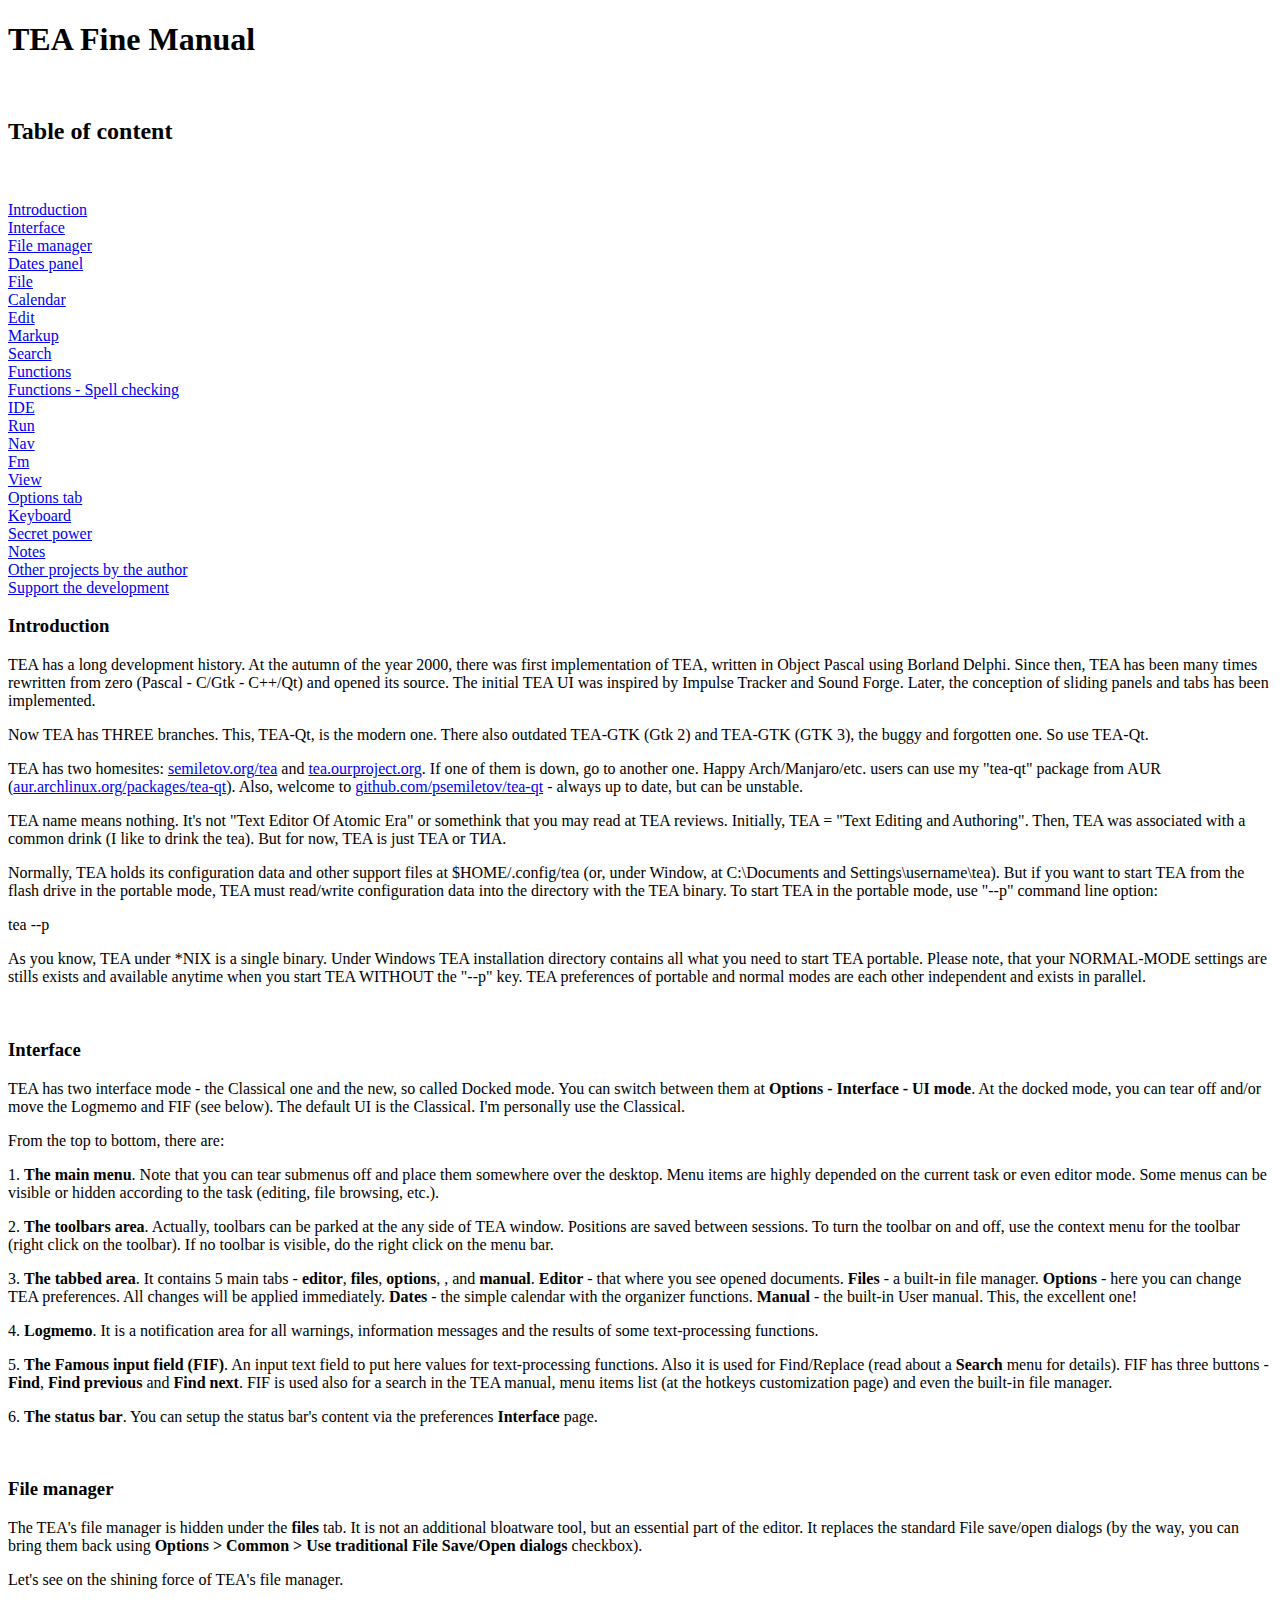
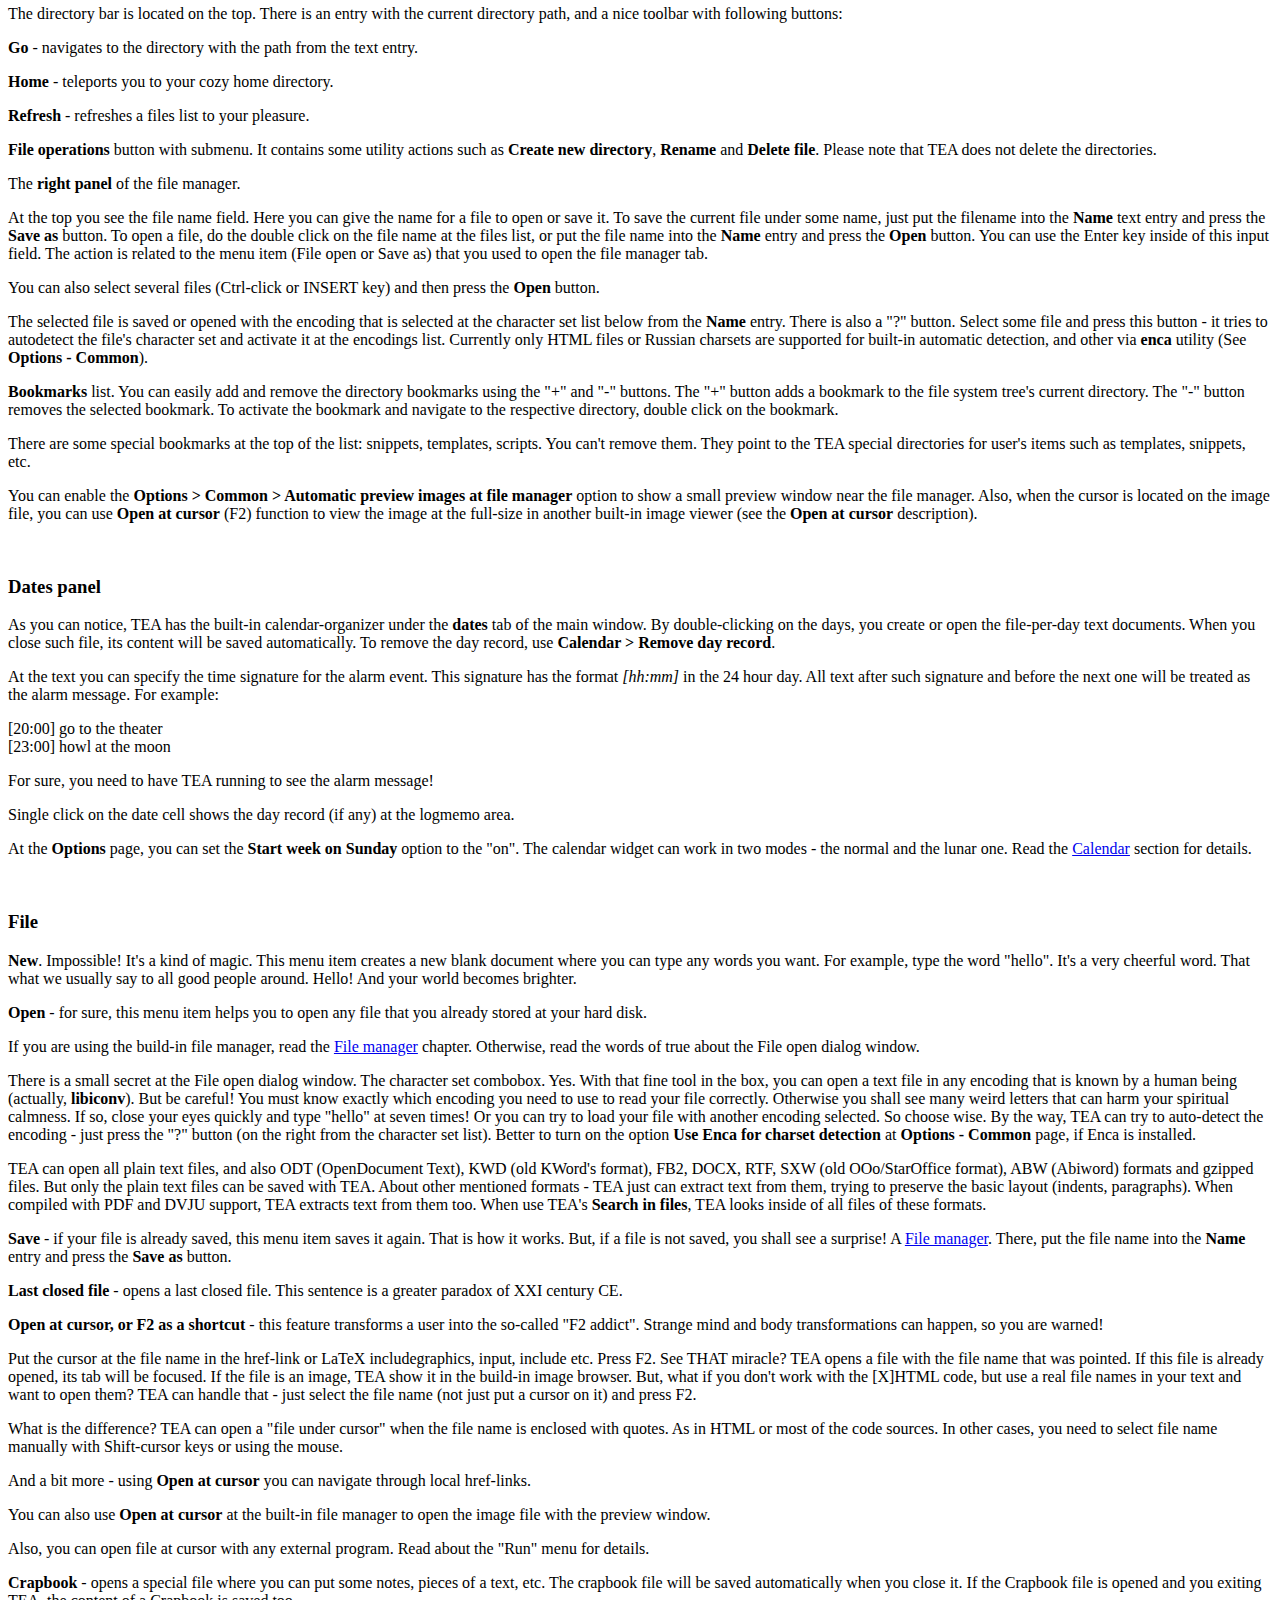
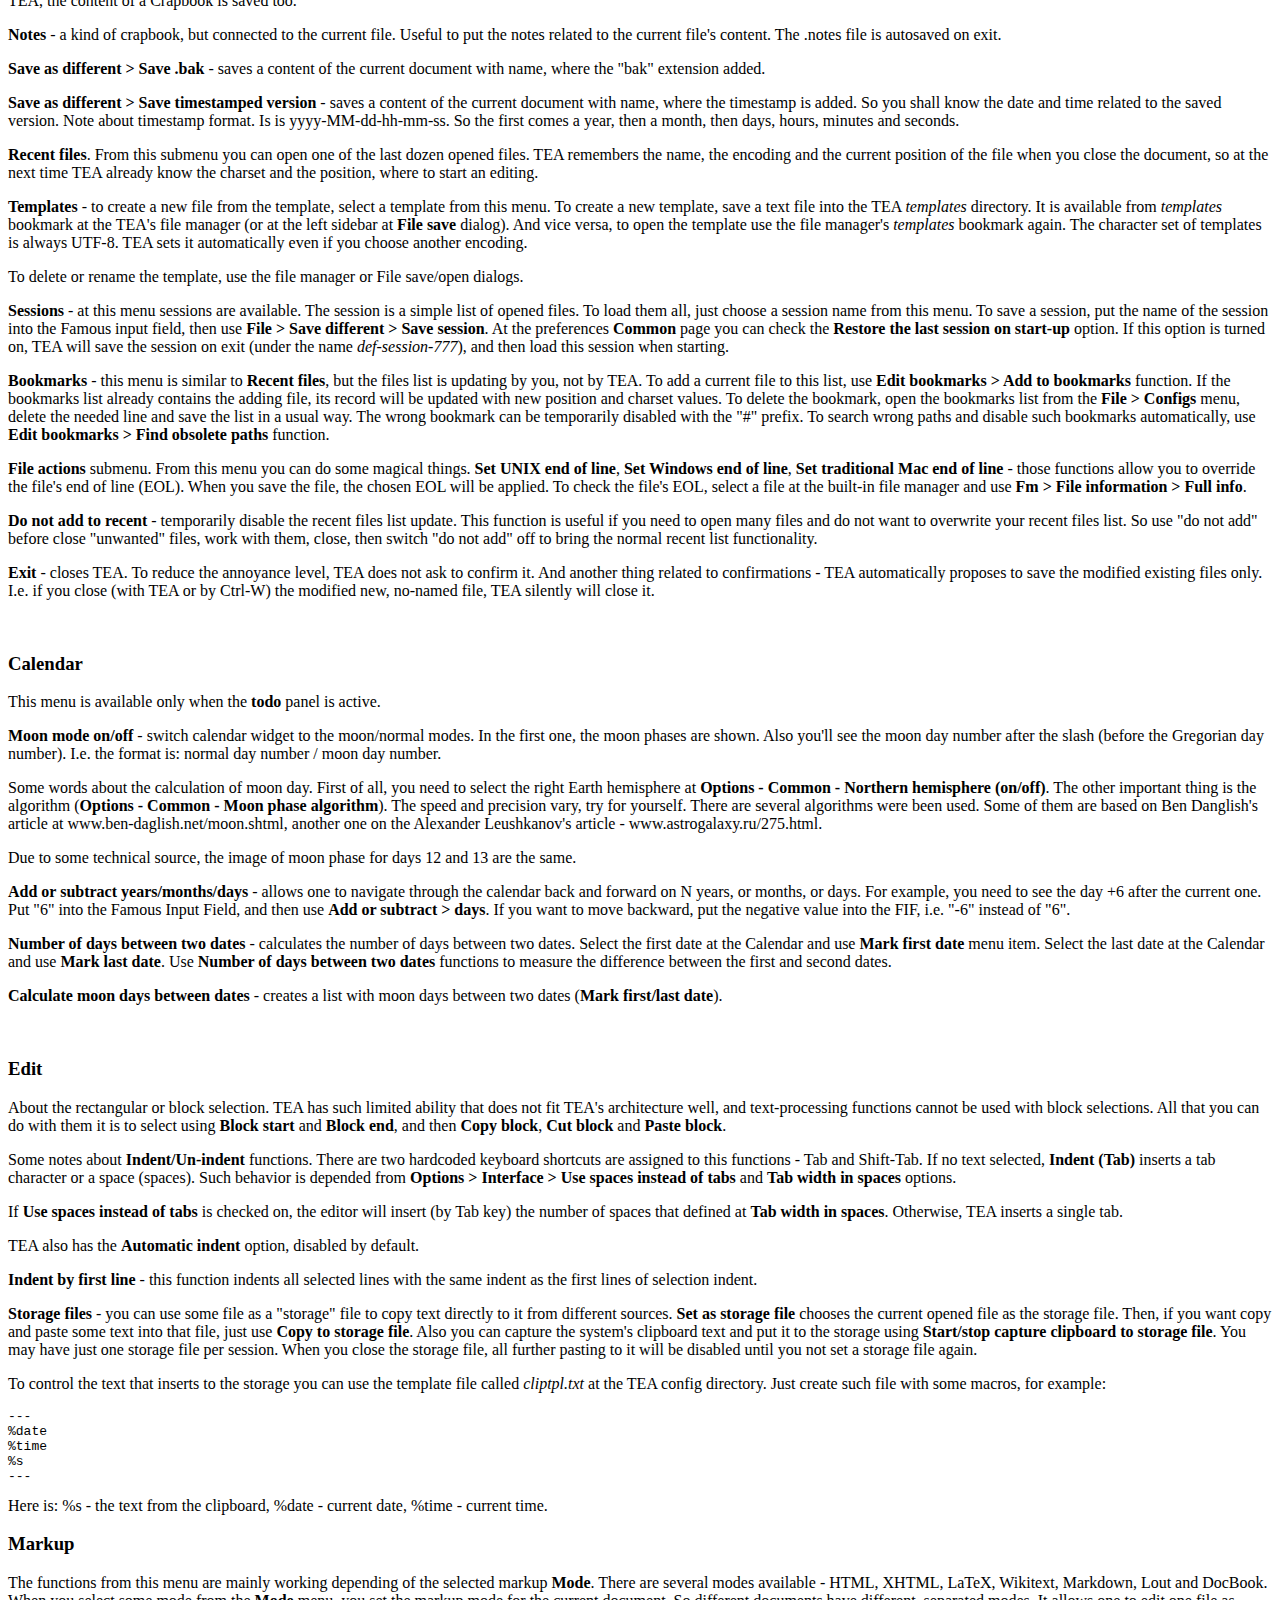
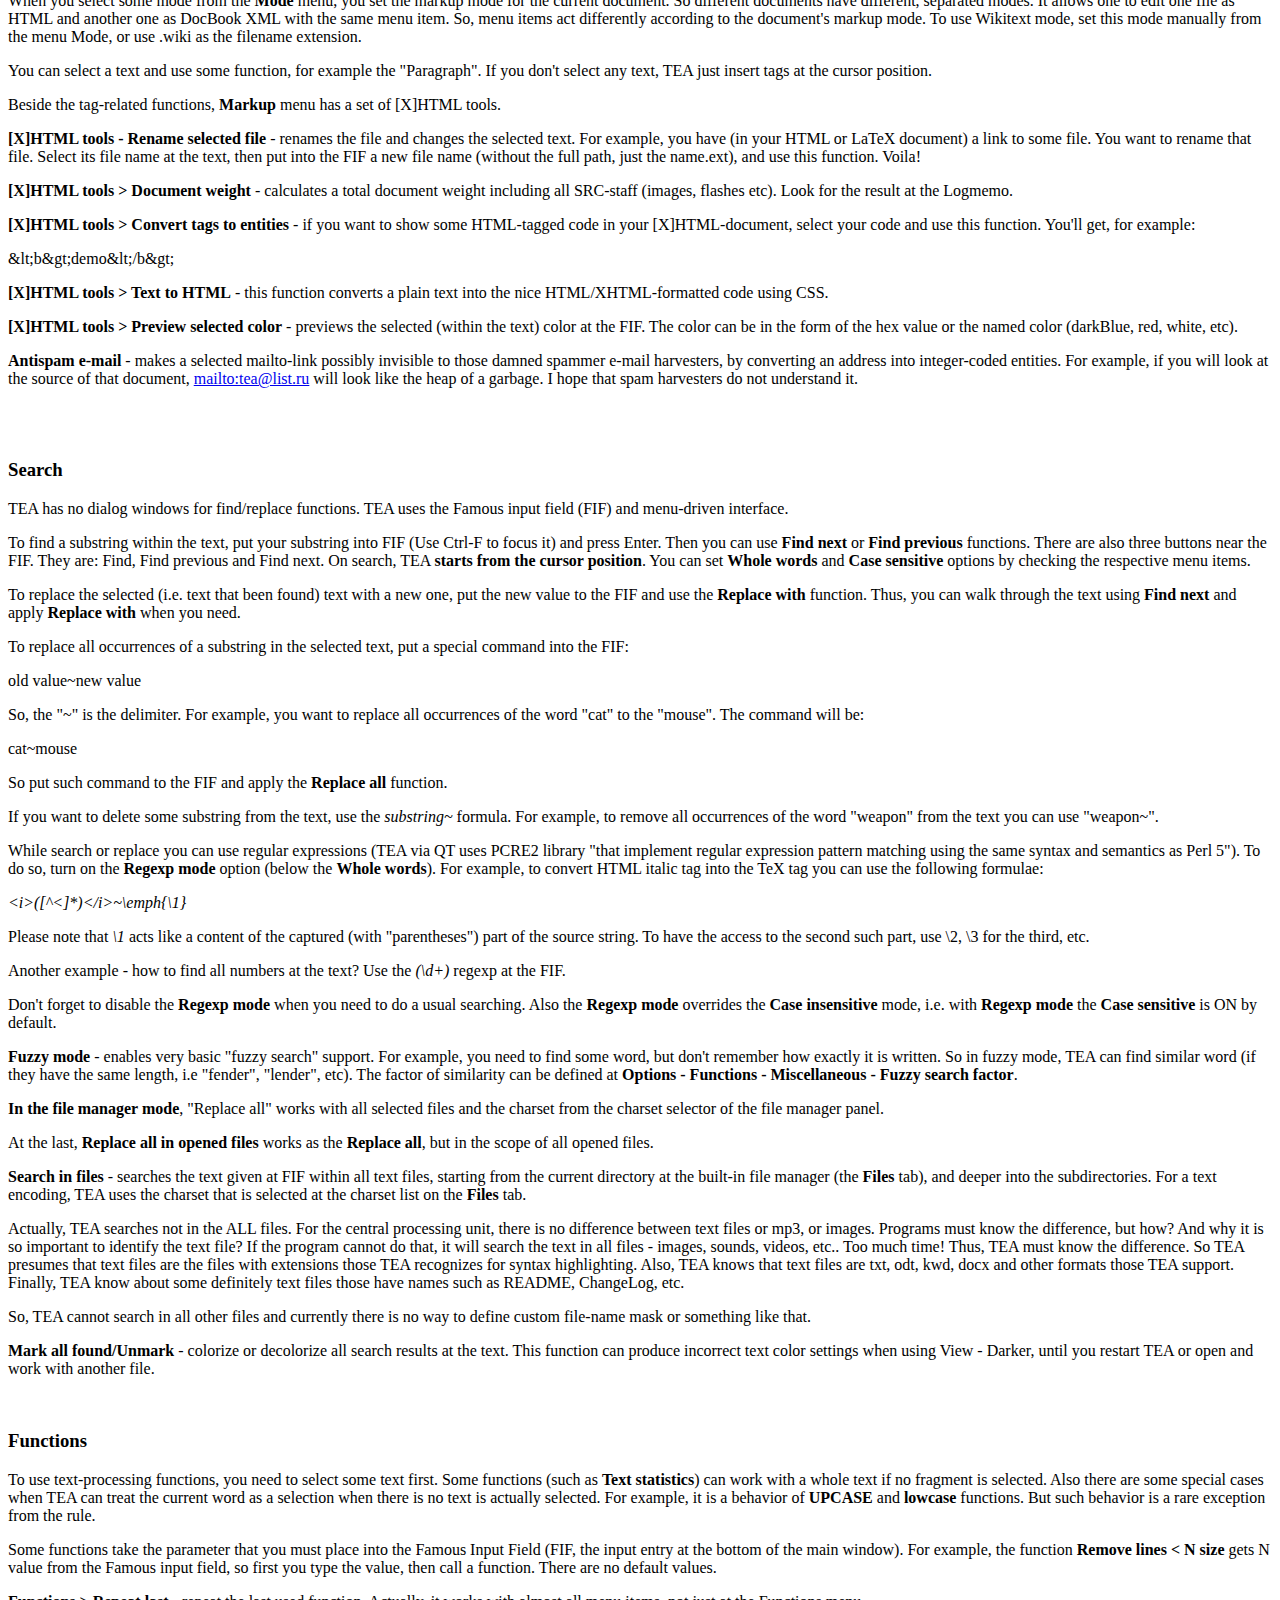
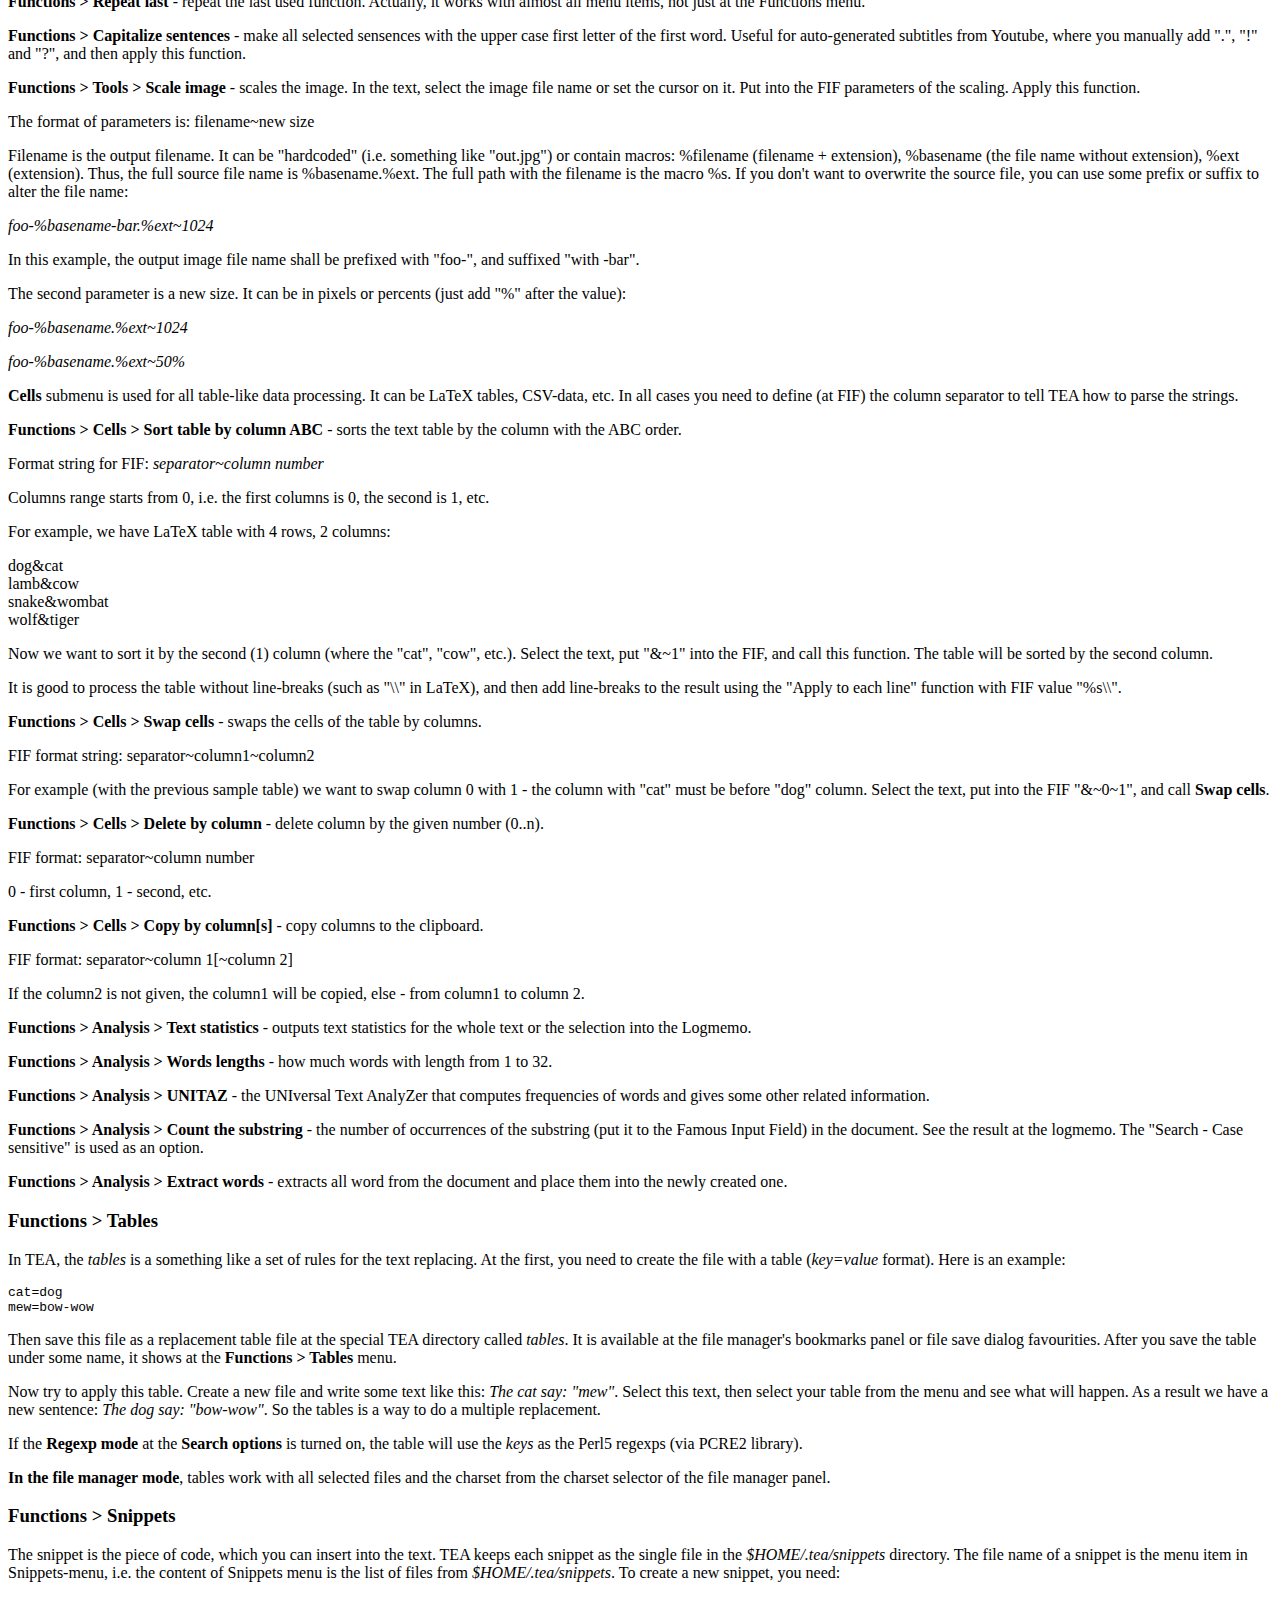
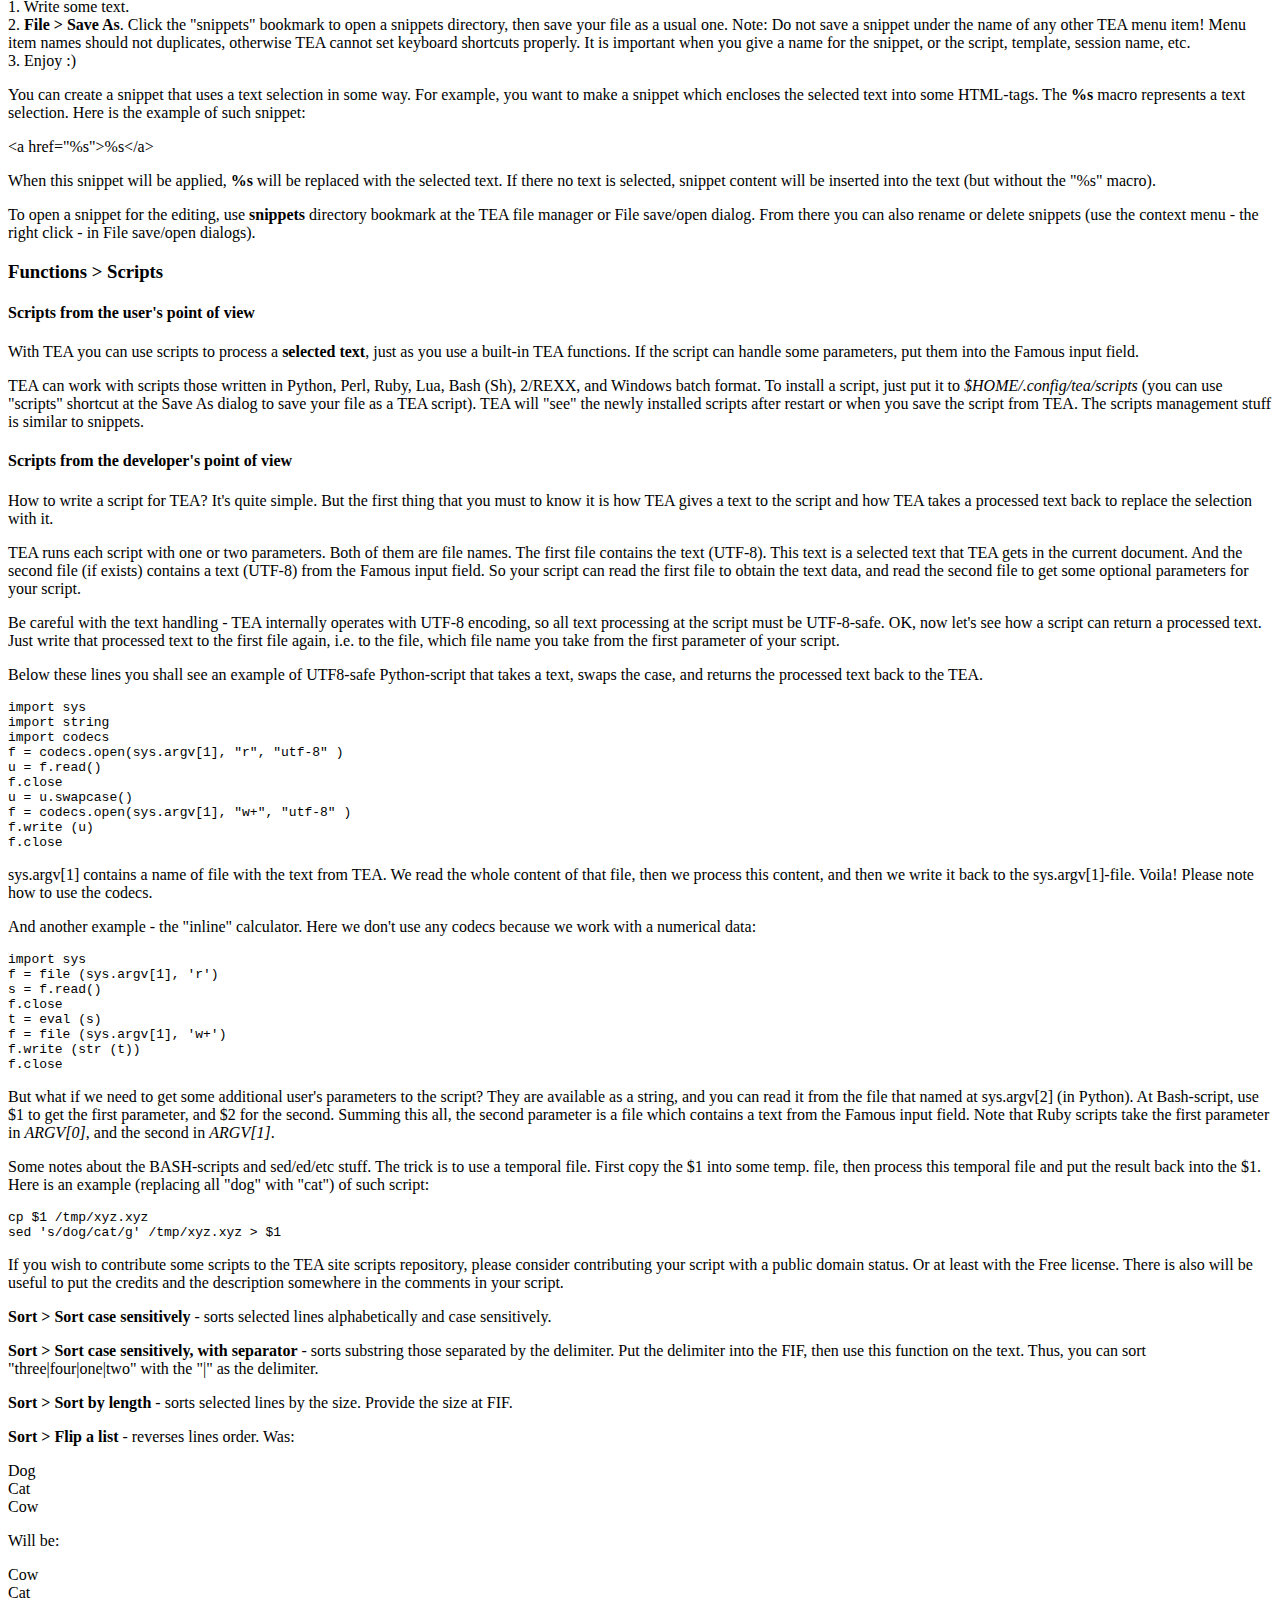
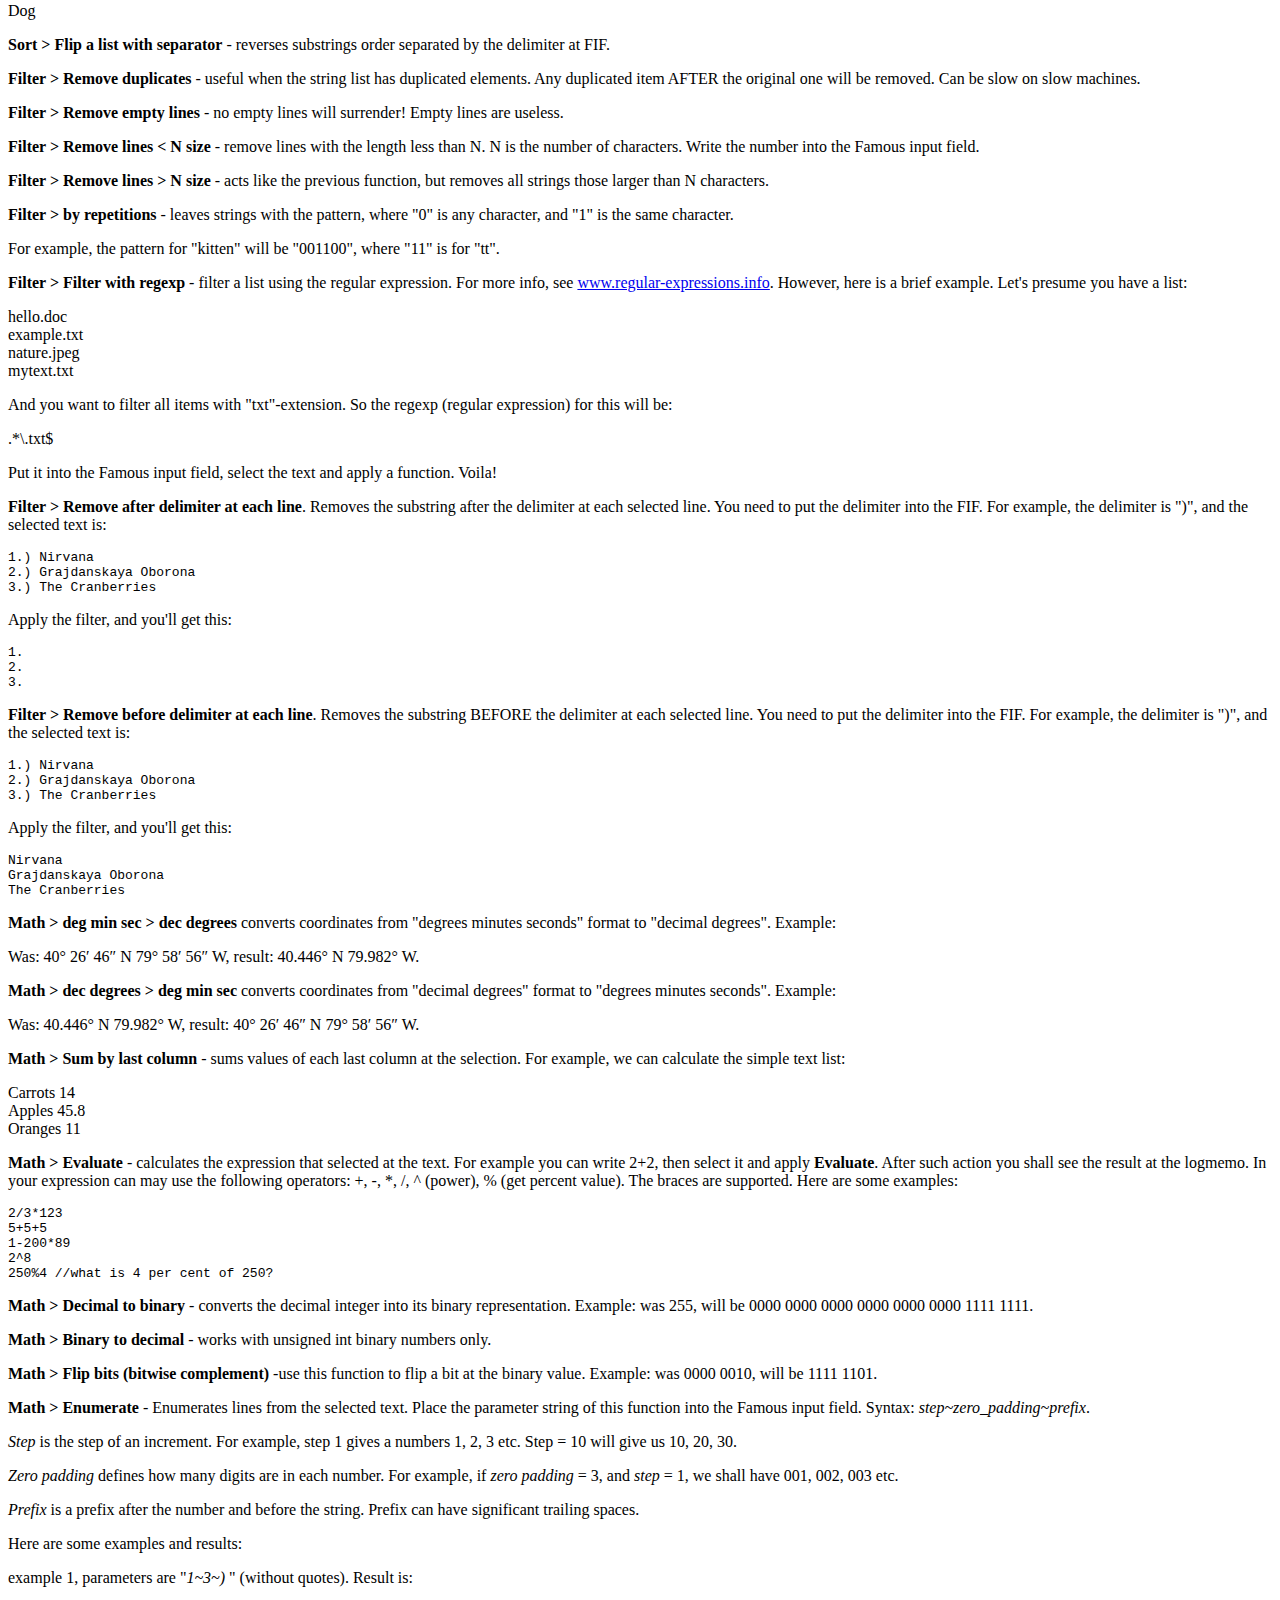
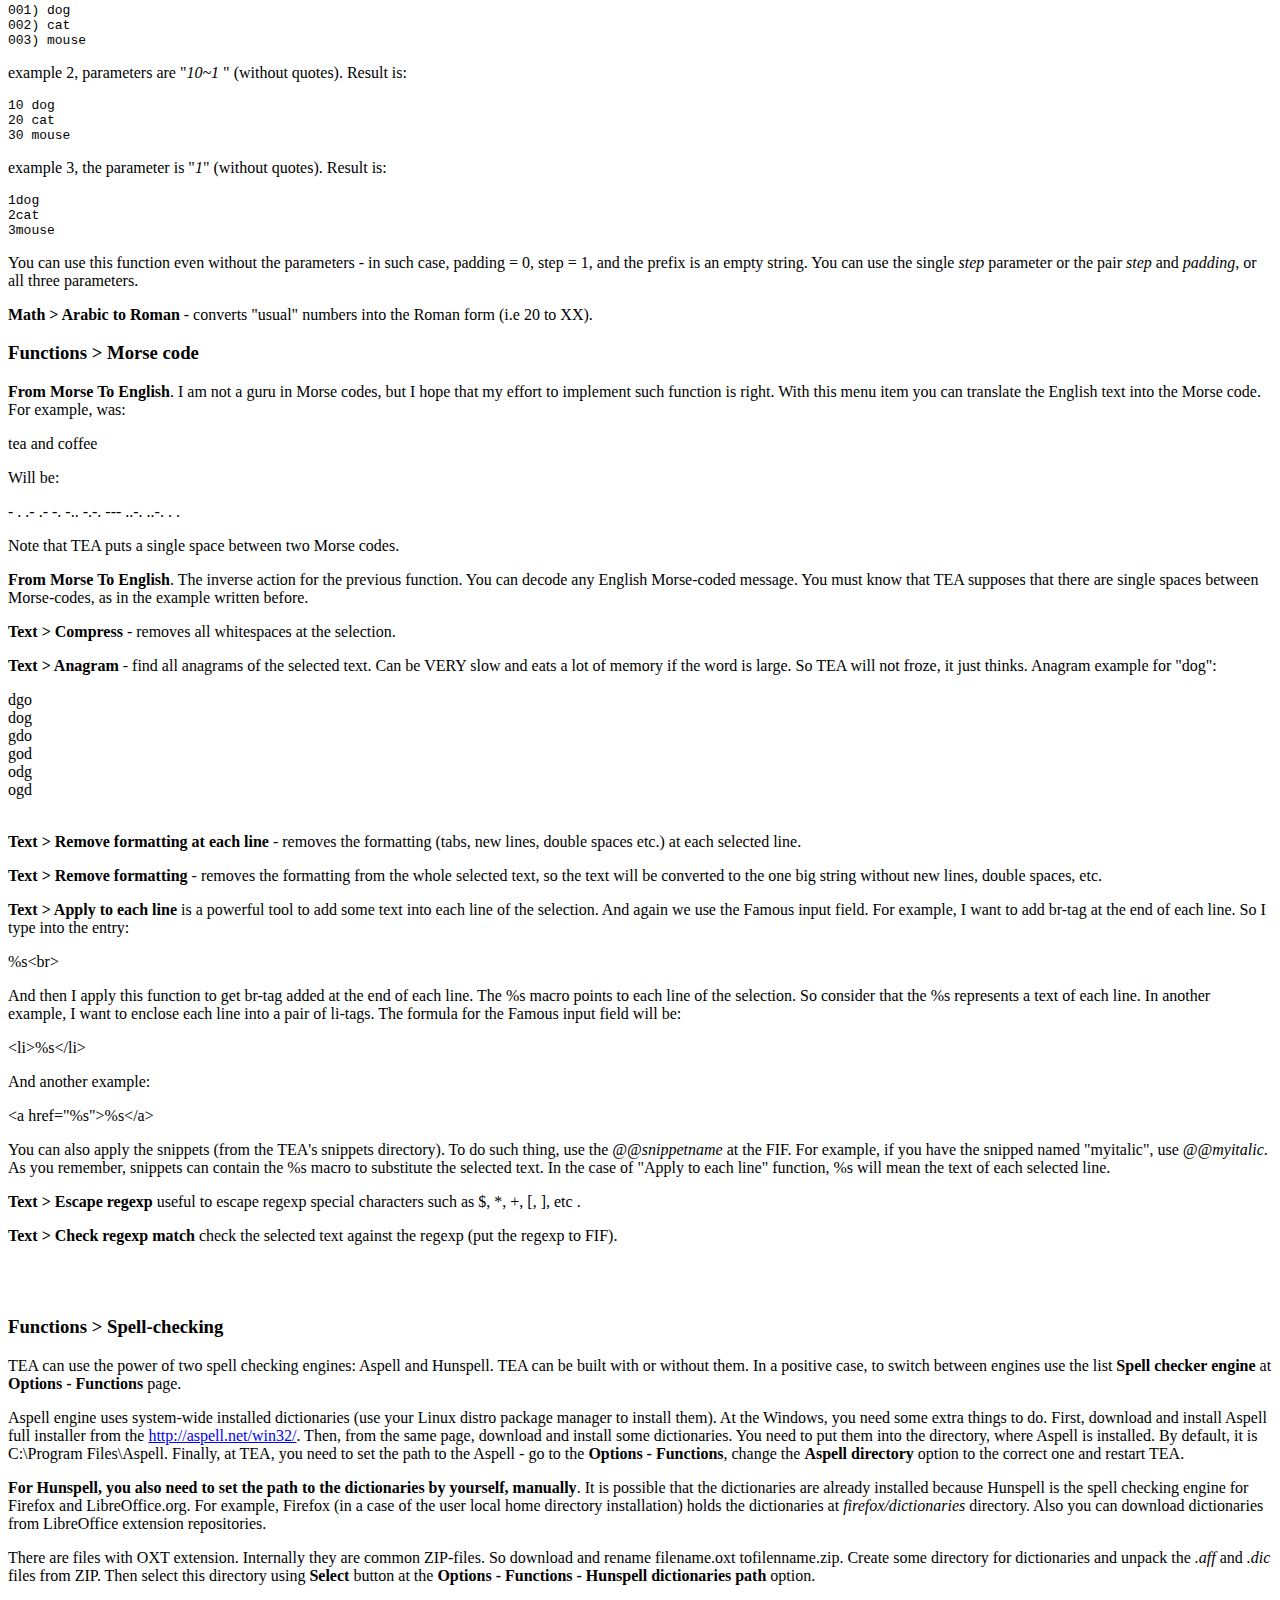
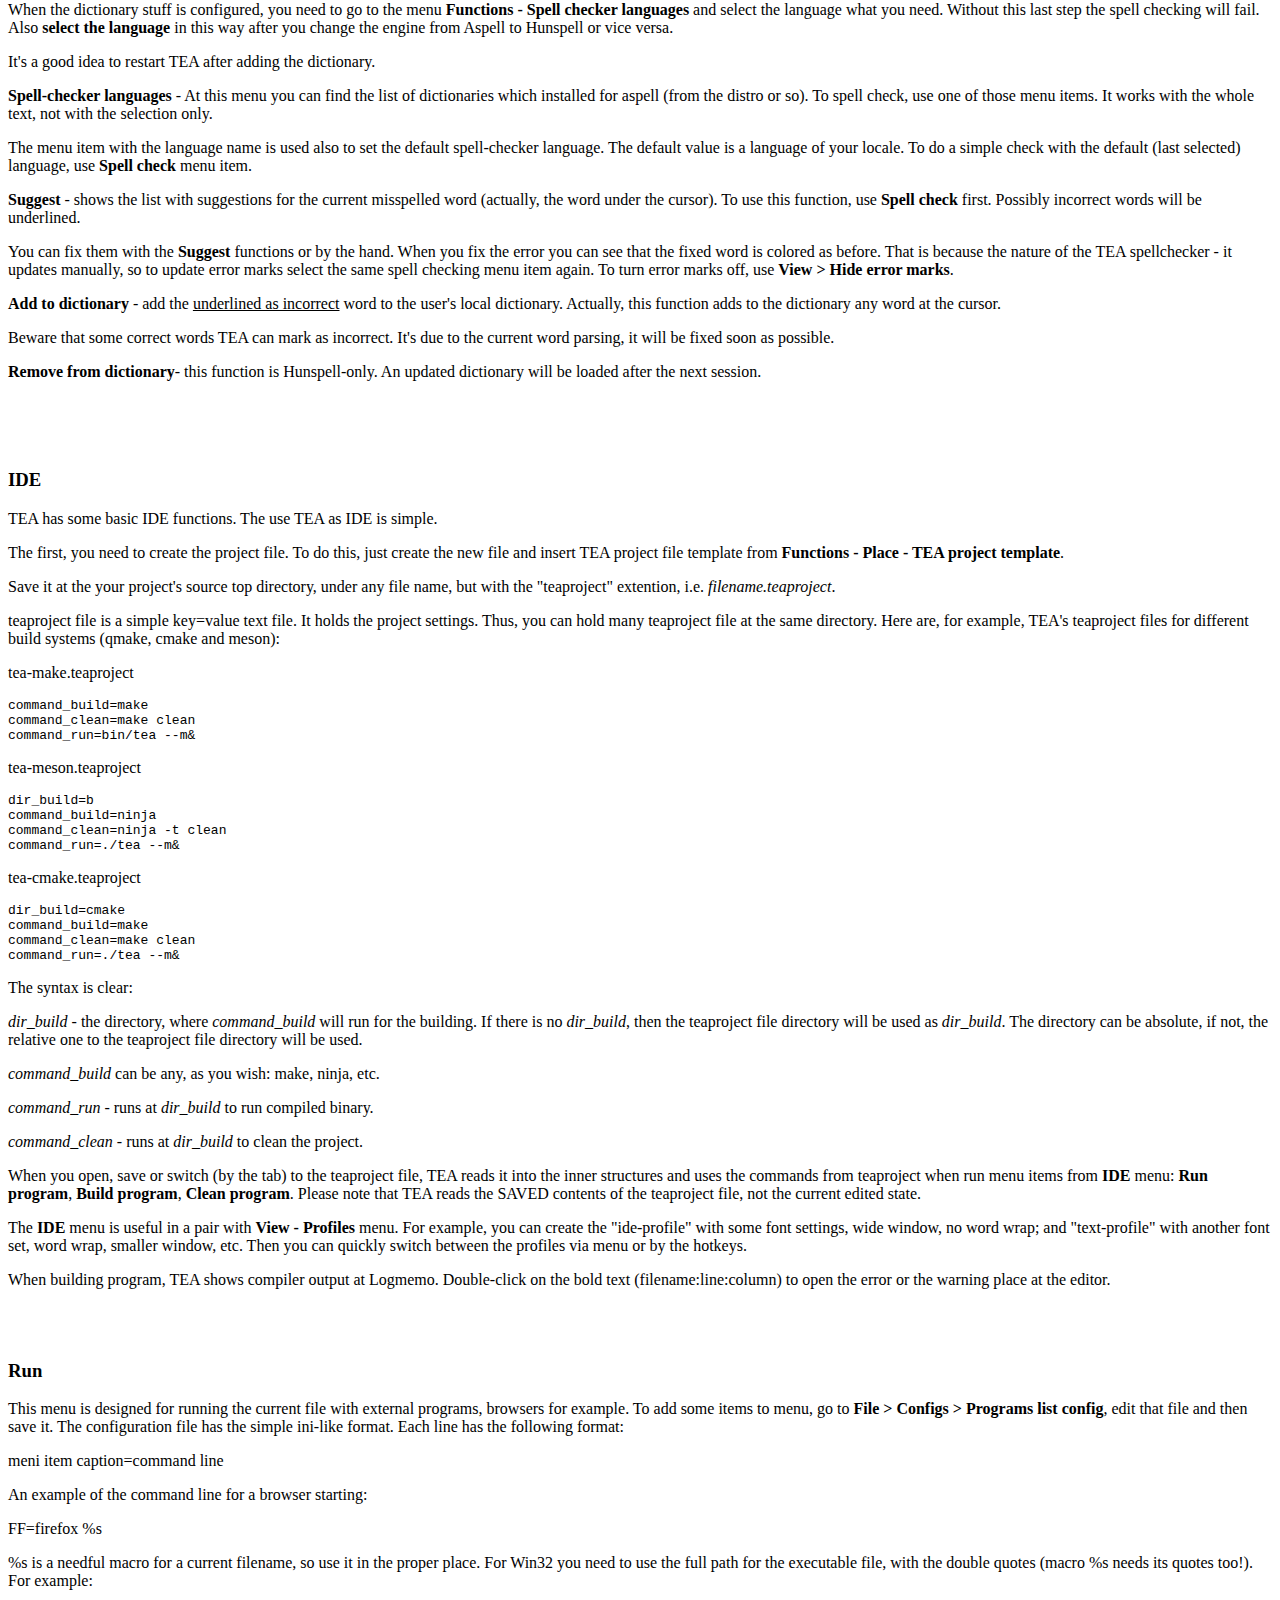
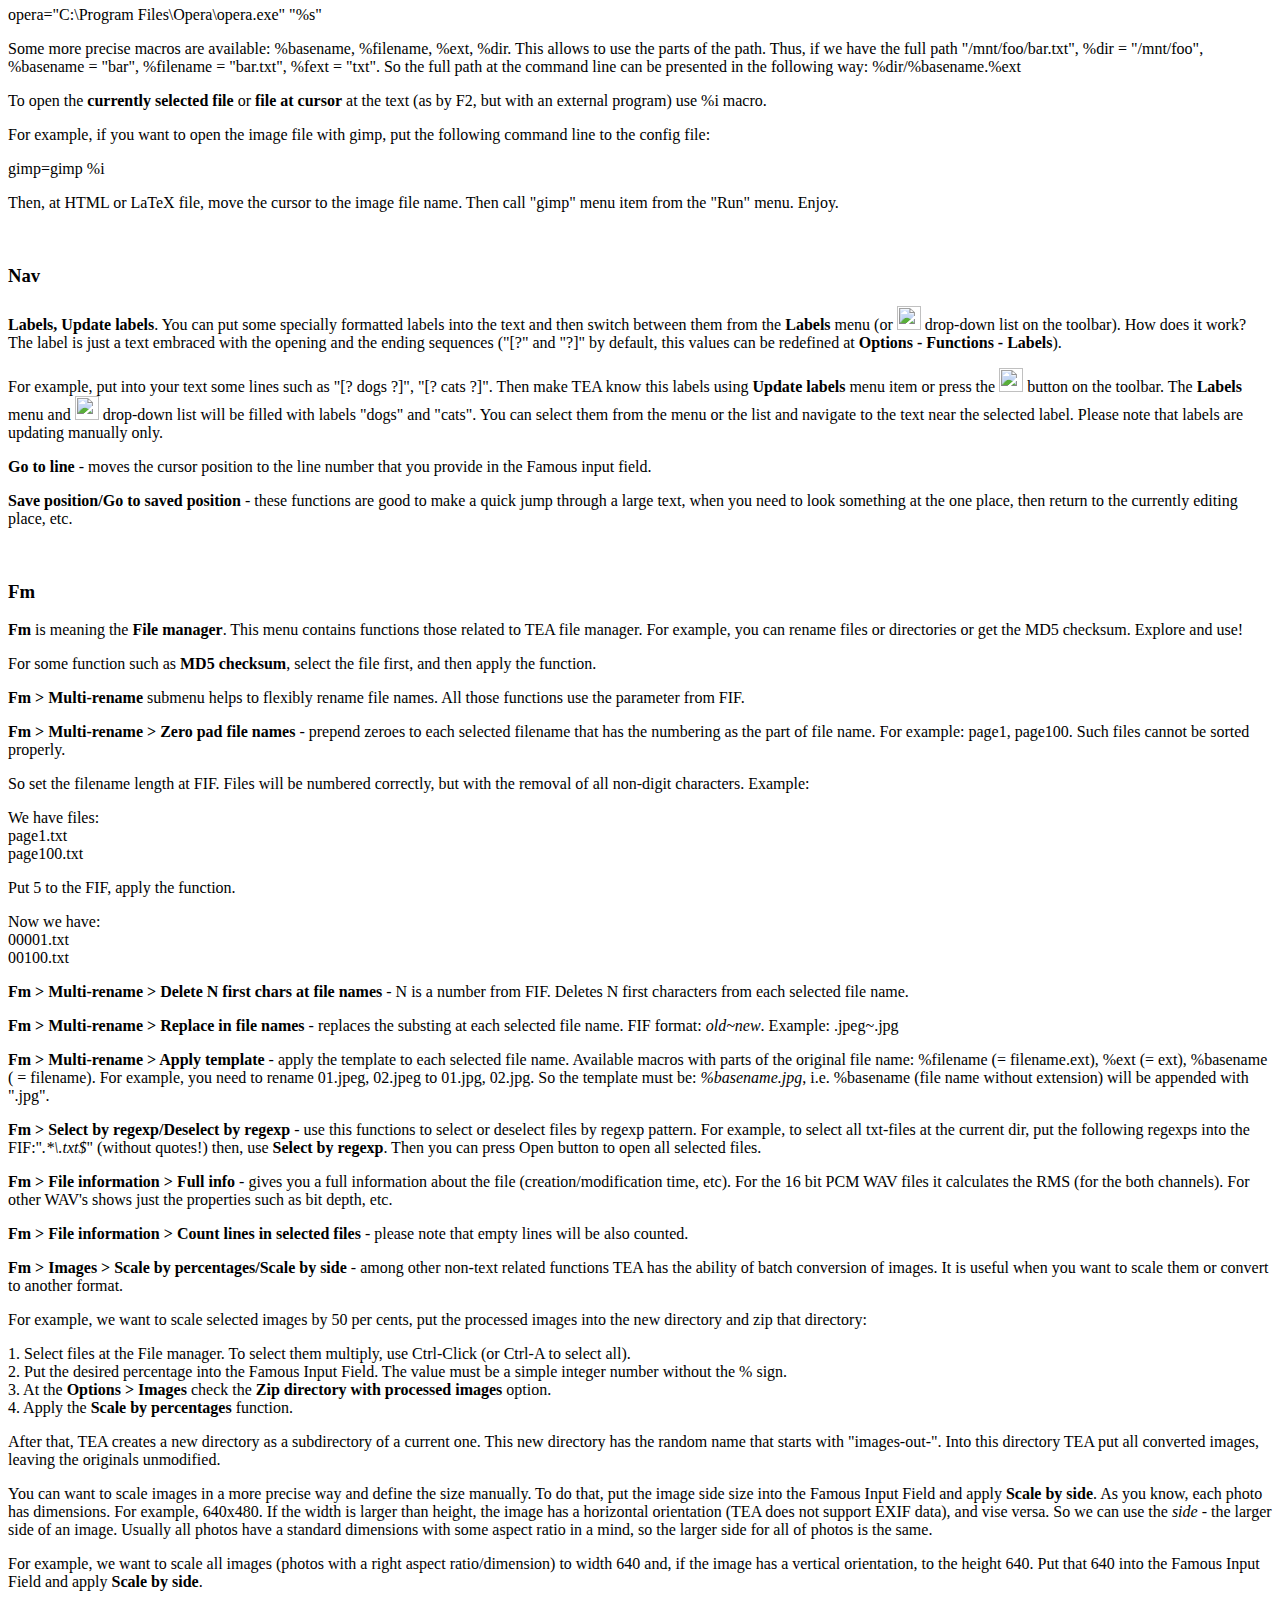
==== commit 35642aa3: "" ====
--- a/manuals/en.html
+++ b/manuals/en.html
@@ -21,31 +21,32 @@
 <a href="#mni_search">Search</a><br>
 <a href="#mni_functions">Functions</a><br>
 <a href="#mni_spell">Functions - Spell checking</a><br>
-<a href="#mni_plugins">Functions - Plugins</a><br>
 <a href="#mni_ide">IDE</a><br>
 <a href="#mni_run">Run</a><br>
 <a href="#mni_nav">Nav</a><br>
 <a href="#mni_fm">Fm</a><br>
 <a href="#mni_view">View</a><br>
-<a href="#mni_prefs">Preferences</a><br>
+<a href="#mni_prefs">Options tab</a><br>
 <a href="#mni_keyb">Keyboard</a><br>
 <a href="#mni_secret">Secret power</a><br>
 
 <a href="#mni_notes">Notes</a><br>
-<a href="#mni_author">Other author's projects</a><br>
-
-<a name="mni_introe"></a>
+<a href="#mni_author">Other projects by the author</a><br>
+<a href="#mni_donate">Support the development</a><br>
+
+
+<a name="mni_intro"></a>
 <h3>Introduction</h3>
 
-<p>TEA has a long history of the development. At the autumn of year 2000, there was first implementation of TEA, written in Object Pascal using Borland Delphi. Since then, TEA was many times rewritten from zero (Pascal - C/Gtk - C++/Qt) and opened its source. The initial TEA UI was inspired by Impulse Tracker and Sound Forge. Later, the conception of sliding panels and tabs has been implemented.</p>
-
-<p>Now TEA has THREE branches. This, TEA-Qt, is the modern one. There also outdated TEA-GTK (Gtk 2) and TEA-GTK (GTK 3), the buggy one. So use TEA-Qt.</p>
-
-<p>TEA has two homesites: <a href="http://semiletov.org/tea">semiletov.org/tea</a> and <a href="http://tea.ourproject.org/">tea.ourproject.org</a>. If one of them is down, go to another one. Happy Arch/Manjaro/etc. users can use "tea-qt" package from AUR (<a href="https://aur.archlinux.org/packages/tea-qt">aur.archlinux.org/packages/tea-qt</a>). Also, welcome to <a href="http://github.com/psemiletov/tea-qt">github.com/psemiletov/tea-qt</a></p>
+<p>TEA has a long development history. At the autumn of the year 2000, there was first implementation of TEA, written in Object Pascal using Borland Delphi. Since then, TEA has been many times rewritten from zero (Pascal - C/Gtk - C++/Qt) and opened its source. The initial TEA UI was inspired by Impulse Tracker and Sound Forge. Later, the conception of sliding panels and tabs has been implemented.</p>
+
+<p>Now TEA has THREE branches. This, TEA-Qt, is the modern one. There also outdated TEA-GTK (Gtk 2) and TEA-GTK (GTK 3), the buggy and forgotten one. So use TEA-Qt.</p>
+
+<p>TEA has two homesites: <a href="http://semiletov.org/tea">semiletov.org/tea</a> and <a href="http://tea.ourproject.org/">tea.ourproject.org</a>. If one of them is down, go to another one. Happy Arch/Manjaro/etc. users can use my "tea-qt" package from AUR (<a href="https://aur.archlinux.org/packages/tea-qt">aur.archlinux.org/packages/tea-qt</a>). Also, welcome to <a href="http://github.com/psemiletov/tea-qt">github.com/psemiletov/tea-qt</a> - always up to date, but can be unstable.</p>
 
 <p>TEA name means nothing. It's not "Text Editor Of Atomic Era" or somethink that you may read at TEA reviews. Initially, TEA = "Text Editing and Authoring". Then, TEA was associated with a common drink (I like to drink the tea). But for now, TEA is just TEA or ТИА.</p>
 
-<p>Normally, TEA holds its configuration data and other support files at $HOME/.config/tea (or, under Window, at drive:\Documents and Settings\username\tea). But if you want to start TEA from the flash drive in the portable mode, TEA must read/write configuration data into the directory with the TEA binary. To start TEA in the portable mode, use "--p" command line option:
+<p>Normally, TEA holds its configuration data and other support files at $HOME/.config/tea (or, under Window, at C:\Documents and Settings\username\tea). But if you want to start TEA from the flash drive in the portable mode, TEA must read/write configuration data into the directory with the TEA binary. To start TEA in the portable mode, use "--p" command line option:
 </p>
 
 <p>tea --p</p>
@@ -56,7 +57,7 @@
 <a name="mni_interface"></a>
 <h3>Interface</h3>
 
-<p>TEA has two interface mode - the Classical one and the new, so called Docked mode. You can switch between them at <b>Tune - Interface - UI mode</b>. At the docked mode, you can tear off and/or move the Logmemo and FIF (see below). The default UI is the Classical.</p>
+<p>TEA has two interface mode - the Classical one and the new, so called Docked mode. You can switch between them at <b>Options - Interface - UI mode</b>. At the docked mode, you can tear off and/or move the Logmemo and FIF (see below). The default UI is the Classical. I'm personally use the Classical.</p>
 
 <p>From the top to bottom, there are:</p>
 
@@ -66,7 +67,7 @@
 
 <p>3. <b>The tabbed area</b>. It contains 5 main tabs - <b>editor</b>, <b>files</b>, <b>options</b>, <dates>, and <b>manual</b>. <b>Editor</b> - that where you see opened documents. <b>Files</b> - a built-in file manager. <b>Options</b> - here you can change TEA preferences. All changes will be applied immediately. <b>Dates</b> - the simple calendar with the organizer functions. <b>Manual</b> - the built-in User manual. This, the excellent one!</p>
 
-<p>4. <b>Logmemo</b>. It is a notification area. Destination: all warnings, information messages and the results of some text-processing functions.</p>
+<p>4. <b>Logmemo</b>. It is a notification area for all warnings, information messages and the results of some text-processing functions.</p>
 
 <p>5. <b>The Famous input field (FIF)</b>. An input text field to put here values for text-processing functions. Also it is used for Find/Replace (read about a <b>Search</b> menu for details). FIF has three buttons - <b>Find</b>, <b>Find previous</b> and <b>Find next</b>. FIF is used also for a search in the TEA manual, menu items list (at the hotkeys customization page) and even the built-in file manager.</p>
 
@@ -76,7 +77,7 @@
 <a name="mni_manager"></a>
 <h3>File manager</h3>
 
-<p>The TEA's file manager is hidden under the <b>files</b> tab. It is not an additional bloatware tool, but an essential part of the editor. It replaces the standard File save/open dialogs (by the way, you can bring them back using <b>Options &gt; Common &gt; Use traditional File Save/Open dialogs</b> option).</p>
+<p>The TEA's file manager is hidden under the <b>files</b> tab. It is not an additional bloatware tool, but an essential part of the editor. It replaces the standard File save/open dialogs (by the way, you can bring them back using <b>Options &gt; Common &gt; Use traditional File Save/Open dialogs</b> checkbox).</p>
 
 <p>Let's see on the shining force of TEA's file manager.</p>
 
@@ -94,14 +95,15 @@
 
 <p>At the top you see the file name field. Here you can give the name for a file to open or save it. To save the current file under some name, just put the filename into the <b>Name</b> text entry and press the <b>Save as</b> button. To open a file, do the double click on the file name at the files list, or put the file name into the <b>Name</b> entry and press the <b>Open</b> button. You can use the Enter key inside of this input field. The action is related to the menu item  (File open or Save as) that you used to open the file manager tab.<p>
 
-<p>You can also select files multiply (Ctrl-click or INSERT key) and then press the <b>Open</b> button. All files are being saved/opened with the encoding that is selected at the list below from the <b>Name</b> entry. There is also a "?" button. Select some file and press this button - it tries to autodetect the file's character set and activate it at the encodings list. Currently only HTML files or Russian charsets are supported for automatic detection.</p>
+<p>You can also select several files (Ctrl-click or INSERT key) and then press the <b>Open</b> button.</p> 
+
+<p>The selected file is saved or opened with the encoding that is selected at the character set list below from the <b>Name</b> entry. There is also a "?" button. Select some file and press this button - it tries to autodetect the file's character set and activate it at the encodings list. Currently only HTML files or Russian charsets are supported for built-in automatic detection, and other via <b>enca</b> utility (See <b>Options - Common</b>).</p>
 
 <p><b>Bookmarks</b> list. You can easily add and remove the directory bookmarks using the "+" and "-" buttons. The "+" button adds a bookmark to the file system tree's current directory. The "-"  button removes the selected bookmark. To activate the bookmark and navigate to the respective directory, double click on the bookmark.</p>
 
 <p>There are some special bookmarks at the top of the list: snippets, templates, scripts. You can't remove them. They point to the TEA special directories for user's items such as templates, snippets, etc.</p>
 
 <p>You can enable the <b>Options &gt; Common &gt; Automatic preview images at file manager</b> option to show a small preview window near the file manager. Also, when the cursor is located on the image file, you can use <b>Open at cursor</b> (F2) function to view the image at the full-size in another built-in image viewer (see the <b>Open at cursor</b> description).</p>
-
 
 <br>
 <a name="mni_todo"></a>
@@ -125,35 +127,23 @@
 <a name="mni_file"></a>
 <h3>File</h3>
 
-<p><b>New</b>. Impossible! It's a kind of magic. This menu item creates a new blank document where you can type any words those you want. For example, type the word "hello". It's a very cheerful word. That what we usually say to all good people around. Hello! And your world becomes brighter. So, if you can type this word, it means that you can type any another one, and more than once. It's a true miracle.</p>
-
-<p><b>Open</b> - for sure, this menu item helps you to open any file that you already stored at your hard disk. There are many files, including the evil mature rating violent games - don't even try to open them with TEA. Oh, no! TEA is good.</p>
+<p><b>New</b>. Impossible! It's a kind of magic. This menu item creates a new blank document where you can type any words you want. For example, type the word "hello". It's a very cheerful word. That what we usually say to all good people around. Hello! And your world becomes brighter.</p>
+
+<p><b>Open</b> - for sure, this menu item helps you to open any file that you already stored at your hard disk.</p>
 
 <p>If you are using the build-in file manager, read the <a href="#mni_manager">File manager</a> chapter. Otherwise, read the words of true about the File open dialog window.</p>
 
-<p>There is a small secret at the File open dialog window. The character set combobox. Yes. With that fine tool in the box, you can open a text file in any encoding that is known by a human being. But be careful! You must know exactly which encoding you need to use to read your file correctly. Otherwise you shall see many weird letters that can harm your spiritual calmness. If so, close your eyes quickly and type "hello" at seven times! Or you can try to load your file with another encoding selected. So choose wise. By the way, TEA can try to auto-detect the encoding - just press the "?" button (on the right from the character set list). Better to turn on the option "Use Enca for charset detection" at Tune - Common page, if Enca is installed.</p>
-
-<p>TEA can open all plain text files, and also ODT (OpenDocument Text), KWD (old KWord's format), FB2, DOCX, RTF, SXW (old OOo/StarOffice format), ABW (Abiword) formats and gzipped files. But only the plain text files can be saved with TEA. About other mentioned formats - TEA just can extract text from them, trying to preserve the basic layout (indents, paragraphs).</p>
+<p>There is a small secret at the File open dialog window. The character set combobox. Yes. With that fine tool in the box, you can open a text file in any encoding that is known by a human being (actually, <b>libiconv</b>). But be careful! You must know exactly which encoding you need to use to read your file correctly. Otherwise you shall see many weird letters that can harm your spiritual calmness. If so, close your eyes quickly and type "hello" at seven times! Or you can try to load your file with another encoding selected. So choose wise. By the way, TEA can try to auto-detect the encoding - just press the "?" button (on the right from the character set list). Better to turn on the option <b>Use Enca for charset detection</b> at <b>Options - Common</b> page, if Enca is installed.</p>
+
+<p>TEA can open all plain text files, and also ODT (OpenDocument Text), KWD (old KWord's format), FB2, DOCX, RTF, SXW (old OOo/StarOffice format), ABW (Abiword) formats and gzipped files. But only the plain text files can be saved with TEA. About other mentioned formats - TEA just can extract text from them, trying to preserve the basic layout (indents, paragraphs). When compiled with PDF and DVJU support, TEA extracts text from them too. When use TEA's <b>Search in files</b>, TEA looks inside of all files of these formats.</p>
 
 <p><b>Save</b> - if your file is already saved, this menu item saves it again. That is how it works. But, if a file is not saved, you shall see a surprise! A <a href="#mni_manager">File manager</a>. There, put the file name into the <b>Name</b> entry and press the <b>Save as</b> button.</p>
 
-<p>Now you already know how to save and load your work. If you see the mushroom cloud from a nuclear explosion, what you gonna do? Yes, save and cover. Want to be one of those happy people on the picture below?</p>
-
-<center><img src=":/images/happy-people-bw.png" border="0" alt="" width="318" height="140"></center>
-
-<p>Save and cover! But remember, you need to place your PC to the safe place. Otherwise, the nuclear heat can destroy your files.</p>
-
-<p>This man is looking disappointed. What's happen? Oh no, he lost his files!</p>
-
-<center><img src=":/images/mister.png" border="0" alt="" width="150" height="200"></center>
-
-<p>Let's ask him: "Hey mister, why are you sad?" And he'll answer: "I'd forgotten to save and cover". That's it. He'd forgotten. He is not happy anymore. At least he'd survived.</p>
-
 <p><b>Last closed file</b> - opens a last closed file. This sentence is a greater paradox of XXI century CE.</p>
 
-<p><b>Open at cursor, or F2 as a shortcut</b> - this feature transforms a user into the so-called "F2 addict". Strange mind and body transformations can happen, so you warned!</p>
-
-<p>Put the cursor at the file name in the href-link or LaTeX includegraphics, input, include etc.. Press F2. See THAT miracle? TEA opens a file with the file name that was pointed. If this file is already opened, its tab will be focused. If the file is an image, TEA show it in the build-in image browser. But, what if you don't work with the [X]HTML code, but use a real file names in your text and want to open them? TEA can handle that - just select the file name (not just put a cursor on it) and press F2.</p>
+<p><b>Open at cursor, or F2 as a shortcut</b> - this feature transforms a user into the so-called "F2 addict". Strange mind and body transformations can happen, so you are warned!</p>
+
+<p>Put the cursor at the file name in the href-link or LaTeX includegraphics, input, include etc. Press F2. See THAT miracle? TEA opens a file with the file name that was pointed. If this file is already opened, its tab will be focused. If the file is an image, TEA show it in the build-in image browser. But, what if you don't work with the [X]HTML code, but use a real file names in your text and want to open them? TEA can handle that - just select the file name (not just put a cursor on it) and press F2.</p>
 
 <p>What is the difference? TEA can open a "file under cursor" when the file name is enclosed with quotes. As in HTML or most of the code sources. In other cases, you need to select file name manually with Shift-cursor keys or using the mouse.</p>
 
@@ -165,10 +155,8 @@
 
 <p><b>Crapbook</b> - opens a special file where you can put some notes, pieces of a text, etc. The crapbook file will be saved automatically when you close it. If the Crapbook file is opened and you exiting TEA, the content of a Crapbook is saved too.</p>
 
-
 <p><b>Notes</b> - a kind of crapbook, but connected to the current file. Useful to put the notes related to the current file's content. The .notes file is autosaved on exit.</p>
 
-
 <p><b>Save as different &gt; Save .bak</b> - saves a content of the current document with name, where the "bak" extension added.</p>
 
 <p><b>Save as different &gt; Save timestamped version</b> - saves a content of the current document with name, where the timestamp is added. So you shall know the date and time related to the saved version. Note about timestamp format. Is is yyyy-MM-dd-hh-mm-ss. So the first comes a year, then a month, then days, hours, minutes and seconds.</p>
@@ -187,9 +175,7 @@
 
 <p><b>Do not add to recent</b> - temporarily disable the recent files list update. This function is useful if you need to open many files and do not want to overwrite your recent files list. So use "do not add" before close "unwanted" files, work with them, close, then switch "do not add" off to bring the normal recent list functionality.</p>
 
-
-<p><b>Exit</b> - closes TEA. To reduce the annoyance, TEA does not ask to confirm it. And another thing related to confirmations - TEA automatically proposes to save the modified existing files only. I.e. if you close (with TEA or by Ctrl-W) the modified new, no-named file, TEA silently will close it.</p>
-
+<p><b>Exit</b> - closes TEA. To reduce the annoyance level, TEA does not ask to confirm it. And another thing related to confirmations - TEA automatically proposes to save the modified existing files only. I.e. if you close (with TEA or by Ctrl-W) the modified new, no-named file, TEA silently will close it.</p>
 
 <br>
 <a name="mni_calendar"></a>
@@ -197,9 +183,9 @@
 
 <p>This menu is available only when the <b>todo</b> panel is active.</p>
 
-<p><b>Moon mode on/off</b> - switch calendar widget to the moon/normal modes. In the first one, the moon phases are shown. Also you'll see the moon day number after the slash (before the Gregorian day  number). I.e. the format is: normal day number / moon day number.</p>
-
-<p>Some words about the calculation of moon day. First of all, you need to select the right Earth hemisphere at Options - Common - Northern hemisphere (on/off). The other important thing is the algorithm (Options - Common - Moon phase algorithm). The speed and precision vary, try for yourself. There are several algorithms were been used. Some of them are based on Ben Danglish's article at www.ben-daglish.net/moon.shtml, another one on the Alexander Leushkanov's article - www.astrogalaxy.ru/275.html.</p>
+<p><b>Moon mode on/off</b> - switch calendar widget to the moon/normal modes. In the first one, the moon phases are shown. Also you'll see the moon day number after the slash (before the Gregorian day number). I.e. the format is: normal day number / moon day number.</p>
+
+<p>Some words about the calculation of moon day. First of all, you need to select the right Earth hemisphere at <b>Options - Common - Northern hemisphere (on/off)</b>. The other important thing is the algorithm (<b>Options - Common - Moon phase algorithm</b>). The speed and precision vary, try for yourself. There are several algorithms were been used. Some of them are based on Ben Danglish's article at www.ben-daglish.net/moon.shtml, another one on the Alexander Leushkanov's article - www.astrogalaxy.ru/275.html.</p>
 
 <p>Due to some technical source, the image of moon phase for days 12 and 13 are the same.</p>
 
@@ -214,7 +200,7 @@
 <a name="mni_edit"></a>
 <h3>Edit</h3>
 
-<p>About the rectangular or block selection. TEA has such limited ability that does not fit TEA's architecture well, and text-processing functions cannot be used with block selections. All what you can do with them it is select using <b>Block start</b> and <b>Block end</b>, and then <b>Copy block</b>, <b>Cut block</b> and <b>Paste block</b>.</p>
+<p>About the rectangular or block selection. TEA has such limited ability that does not fit TEA's architecture well, and text-processing functions cannot be used with block selections. All that you can do with them it is to select using <b>Block start</b> and <b>Block end</b>, and then <b>Copy block</b>, <b>Cut block</b> and <b>Paste block</b>.</p>
 
 <p>Some notes about <b>Indent/Un-indent</b> functions. There are two hardcoded keyboard shortcuts are assigned to this functions - Tab and Shift-Tab. If no text selected, <b>Indent (Tab)</b> inserts a tab character or a space (spaces). Such behavior is depended from <b>Options &gt; Interface &gt; Use spaces instead of tabs</b> and <b>Tab width in spaces</b> options.</p>
 
@@ -224,7 +210,7 @@
 
 <p><b>Indent by first line</b> - this function indents all selected lines with the same indent as the first lines of selection indent.</p>
 
-<p><b>Storage files</b> - you can use some file as a "storage" file to copy text directly to it from different sources. <b>Set as storage file</b> chooses the current opened file as the storage file. Then, if you want copy and paste some text into that file, just use <b>Copy to storage file</b>. Also you can capture the system's clipboard for the text and put it to the storage using <b>Start/stop capture clipboard to storage file</b>. You may have just one storage file per session. When you close the storage file, all further pasting to it will be disabled until you not set a storage file again.</p>
+<p><b>Storage files</b> - you can use some file as a "storage" file to copy text directly to it from different sources. <b>Set as storage file</b> chooses the current opened file as the storage file. Then, if you want copy and paste some text into that file, just use <b>Copy to storage file</b>. Also you can capture the system's clipboard text and put it to the storage using <b>Start/stop capture clipboard to storage file</b>. You may have just one storage file per session. When you close the storage file, all further pasting to it will be disabled until you not set a storage file again.</p>
 
 <p>To control the text that inserts to the storage you can use the template file called <i>cliptpl.txt</i> at the TEA config directory. Just create such file with some macros, for example:
 </p>
@@ -249,7 +235,7 @@
 
 <p>Beside the tag-related functions, <b>Markup</b> menu has a set of [X]HTML tools.</p>
 
-<p><b>[X]HTML tools - Rename selected file</b> - renames the file and changes the selected text. For example, you have (in your HTML document) a h-ref link to some file. You want to rename that file. Select its file name at the text, then put into the FIF a new file name (without the full path, just the name.ext), and use this function. Voila!</p>
+<p><b>[X]HTML tools - Rename selected file</b> - renames the file and changes the selected text. For example, you have (in your HTML or LaTeX document) a link to some file. You want to rename that file. Select its file name at the text, then put into the FIF a new file name (without the full path, just the name.ext), and use this function. Voila!</p>
 
 <p><b>[X]HTML tools &gt; Document weight</b> - calculates a total document weight including all SRC-staff (images, flashes etc). Look for the result at the Logmemo.</p>
 
@@ -260,22 +246,21 @@
 
 <p><b>[X]HTML tools &gt; Text to HTML</b> - this function converts a plain text into the nice HTML/XHTML-formatted code using CSS.</p>
 
-<p><b>[X]HTML tools &gt; Preview selected color</b> - previews the selected (within the text) color at the Famous input field. The color can be in the form of the hex value or the named color (darkBlue, red, white, etc).</p>
-
-<p><b>Antispam e-mail</b> - makes a selected mailto-link possibly invisible to those damned spammer e-mail harvesters, by converting an address into integer-coded entities. For example, if you will look at the source of that document, <a href="&#109;&#97;&#105;&#108;&#116;&#111;&#58;&#116;&#101;&#97;&#64;&#108;&#105;&#115;&#116;&#46;&#114;&#117;">mailto:tea@list.ru</a> will look like the heap of a garbage. I hope that spam harvesters do not understand it.
-</p>
+<p><b>[X]HTML tools &gt; Preview selected color</b> - previews the selected (within the text) color at the FIF. The color can be in the form of the hex value or the named color (darkBlue, red, white, etc).</p>
+
+<p><b>Antispam e-mail</b> - makes a selected mailto-link possibly invisible to those damned spammer e-mail harvesters, by converting an address into integer-coded entities. For example, if you will look at the source of that document, <a href="&#109;&#97;&#105;&#108;&#116;&#111;&#58;&#116;&#101;&#97;&#64;&#108;&#105;&#115;&#116;&#46;&#114;&#117;">mailto:tea@list.ru</a> will look like the heap of a garbage. I hope that spam harvesters do not understand it.</p>
 
 <br><br>
 <a name="mni_search"></a>
 <h3>Search</h3>
 
-<p>TEA has no dialog windows for find/replace functions. TEA uses the Famous input field and menu-driven interface.</p>
-
-<p>To find a substring within the text, put your substring into the Famous input field (Use Ctrl-F to focus it) and press Enter. Then you can use <b>Find next</b> or <b>Find previous</b> functions. There are also three buttons near the Famous input field. They are: Find, Find previous and Find next. On search, TEA <b>starts from the cursor position</b>. You can set <b>Whole words</b> and <b>Case sensitive</b> options by checking the respective menu items.</p>
-
-<p>To replace the selected (i.e. text that been found) text with a new one, put the new value to the Famous input field and use the <b>Replace with</b> function. Thus, you can walk through the text using <b>Find next</b> and apply <b>Replace with</b> when you need. </p>
-
-<p>To replace all occurrences of a substring in the selected text, put a special command into the Famous input field:</p>
+<p>TEA has no dialog windows for find/replace functions. TEA uses the Famous input field (FIF) and menu-driven interface.</p>
+
+<p>To find a substring within the text, put your substring into FIF (Use Ctrl-F to focus it) and press Enter. Then you can use <b>Find next</b> or <b>Find previous</b> functions. There are also three buttons near the FIF. They are: Find, Find previous and Find next. On search, TEA <b>starts from the cursor position</b>. You can set <b>Whole words</b> and <b>Case sensitive</b> options by checking the respective menu items.</p>
+
+<p>To replace the selected (i.e. text that been found) text with a new one, put the new value to the FIF and use the <b>Replace with</b> function. Thus, you can walk through the text using <b>Find next</b> and apply <b>Replace with</b> when you need. </p>
+
+<p>To replace all occurrences of a substring in the selected text, put a special command into the FIF:</p>
 
 <p>old value~new value</p>
 
@@ -283,11 +268,11 @@
 
 <p>cat~mouse</p>
 
-<p>So put such command to the Famous input field and apply the <b>Replace all</b> function.</p>
+<p>So put such command to the FIF and apply the <b>Replace all</b> function.</p>
 
 <p>If you want to delete some substring from the text, use the <i>substring~</i> formula. For example, to remove all occurrences of the word "weapon" from the text you can use "weapon~".</p>
 
-<p>While search or replace you can use regular expressions. To do so, turn on the <b>Regexp mode</b> option (below the <b>Whole words</b>). For example, to convert HTML italic tag into the TeX tag you can use the following formulae:</p>
+<p>While search or replace you can use regular expressions (TEA via QT uses PCRE2 library "that implement regular expression pattern matching using the same syntax and semantics as Perl 5"). To do so, turn on the <b>Regexp mode</b> option (below the <b>Whole words</b>). For example, to convert HTML italic tag into the TeX tag you can use the following formulae:</p>
 
 <p><i>&lt;i&gt;([^&lt;]*)&lt;/i&gt;~\emph{\1}</i></p>
 
@@ -296,7 +281,6 @@
 <p>Another example - how to find all numbers at the text? Use the <i>(\d+)</i> regexp at the FIF.</p>
 
 <p>Don't forget to disable the <b>Regexp mode</b> when you need to do a usual searching. Also the <b>Regexp mode</b> overrides the <b>Case insensitive</b> mode, i.e. with <b>Regexp mode</b> the <b>Case sensitive</b>  is ON by default.</p>
-
 
 <p><b>Fuzzy mode</b> - enables very basic "fuzzy search" support. For example, you need to find some word, but don't remember how exactly it is written. So in fuzzy mode, TEA can find similar word (if they have the same length, i.e "fender", "lender", etc). The factor of similarity can be defined at <b>Options - Functions - Miscellaneous - Fuzzy search factor</b>.</p>
 
@@ -320,10 +304,11 @@
 
 <p>To use text-processing functions, you need to select some text first. Some functions (such as <b>Text statistics</b>) can work with a whole text if no fragment is selected. Also there are some special cases when TEA can treat the current word as a selection when there is no text is actually selected. For example, it is a behavior of <b>UPCASE</b> and <b>lowcase</b> functions. But such behavior is a rare exception from the rule.</p>
 
-<p>Some functions take the parameter that you must place into the Famous Input Field (FIF, the input entry at the bottom of the main window). For example, the function <b>Remove lines &lt; N size</b> gets N value from the Famous input field, so first you type the value,  then call a function. There are no default values.
-</p>
+<p>Some functions take the parameter that you must place into the Famous Input Field (FIF, the input entry at the bottom of the main window). For example, the function <b>Remove lines &lt; N size</b> gets N value from the Famous input field, so first you type the value,  then call a function. There are no default values.</p>
 
 <p><b>Functions &gt; Repeat last</b> - repeat the last used function. Actually, it works with almost all menu items, not just at the Functions menu.</p>
+
+<p><b>Functions &gt; Capitalize sentences</b> - make all selected sensences with the upper case first letter of the first word. Useful for auto-generated subtitles from Youtube, where you manually add ".", "!" and "?", and then apply this function.</p>
 
 <p><b>Functions &gt; Tools &gt; Scale image</b> - scales the image. In the text, select the image file name or set the cursor on it. Put into the FIF parameters of the scaling. Apply this function.</p>
 
@@ -339,7 +324,6 @@
 
 <p><i>foo-%basename.%ext~1024</i></p>
 <p><i>foo-%basename.%ext~50%</i></p>
-
 
 <p><b>Cells</b> submenu is used for all table-like data processing. It can be LaTeX tables, CSV-data, etc. In all cases you need to define (at FIF) the column separator to tell TEA how to parse the strings.</p>
 
@@ -409,7 +393,7 @@
 
 <p>Now try to apply this table. Create a new file and write some text like this: <i>The cat say: "mew"</i>. Select this text, then select your table from the menu and see what will happen. As a result we have a new sentence: <i>The dog say: "bow-wow"</i>. So the tables is a way to do a multiple replacement.</p>
 
-<p>If the <b>Regexp mode</b> at the <b>Search options</b> is turned on, the table will use the <i>keys</i> as the regexps.</p>
+<p>If the <b>Regexp mode</b> at the <b>Search options</b> is turned on, the table will use the <i>keys</i> as the Perl5 regexps (via PCRE2 library).</p>
 
 <p><b>In the file manager mode</b>, tables work with all selected files and the charset from the charset selector of the file manager panel.</p>
 
@@ -439,7 +423,7 @@
 
 <p>With TEA you can use scripts to process a <b>selected text</b>, just as you use a built-in TEA functions. If the script can handle some parameters, put them into the Famous input field.</p>
 
-<p>TEA can work with scripts those written in Python, Perl, Ruby and Bash (Sh). To install a script, just copy it to <i>$HOME/.config/tea/scripts</i> (you can use "scripts" shortcut at the Save As dialog to save your file as a TEA script). If a script is packed, please unpack it first. TEA will "see" the newly installed scripts after restart or when you save the script from TEA. The scripts management stuff is similar to snippets.</p>
+<p>TEA can work with scripts those written in Python, Perl, Ruby, Lua, Bash (Sh), 2/REXX, and Windows batch format. To install a script, just put it to <i>$HOME/.config/tea/scripts</i> (you can use "scripts" shortcut at the Save As dialog to save your file as a TEA script). TEA will "see" the newly installed scripts after restart or when you save the script from TEA. The scripts management stuff is similar to snippets.</p>
 
 <h4>Scripts from the developer's point of view</h4>
 
@@ -478,16 +462,12 @@
 
 <p>But what if we need to get some additional user's parameters to the script? They are available as a string, and you can read it from the file that named at sys.argv[2] (in Python). At Bash-script, use $1 to get the first parameter, and $2 for the second. Summing this all, the second parameter is a file which contains a text from the Famous input field. Note that Ruby scripts take the first parameter in <i>ARGV[0]</i>, and the second in <i>ARGV[1]</i>.</p>
 
-
-<p>Some notes about the BASH-scripts and sed/ed/etc stuff. The trick is to use a temporal file. First copy the $1 into some temp. file, then process this temporal file and put the result back into the $1. Here is an example (replacing all "dog" with
-"cat") of such script:</p> 
+<p>Some notes about the BASH-scripts and sed/ed/etc stuff. The trick is to use a temporal file. First copy the $1 into some temp. file, then process this temporal file and put the result back into the $1. Here is an example (replacing all "dog" with "cat") of such script:</p> 
 
 <pre>cp $1 /tmp/xyz.xyz
 sed 's/dog/cat/g' /tmp/xyz.xyz > $1</pre>
 
-
 <p>If you wish to contribute some scripts to the TEA site scripts repository, please consider contributing your script with a public domain status. Or at least with the Free license. There is also will be useful to put the credits and the description somewhere in the comments in your script.</p>
-
 
 <p><b>Sort  &gt;  Sort case sensitively</b> - sorts selected lines alphabetically and case sensitively.</p>
 
@@ -674,21 +654,23 @@
 
 <p>You can also apply the snippets (from the TEA's snippets directory). To do such thing, use the <i>@@snippetname</i> at the FIF. For example, if you have the snipped named "myitalic", use <i>@@myitalic</i>. As you remember, snippets can contain the %s macro to substitute the selected text. In the case of "Apply to each line" function, %s will mean the text of each selected line.</p>
 
-<p><b>Text  &gt; Escape regexp</b> useful to escape regexp special characters such as $, *, +, [, ], 
-etc .</p>
+<p><b>Text  &gt; Escape regexp</b> useful to escape regexp special characters such as $, *, +, [, ], etc .</p>
+
+
+<p><b>Text  &gt; Check regexp match</b> check the selected text against the regexp (put the regexp to FIF).</p>
 
 
 <br><br>
 <a name="mni_spell"></a>
 <h3>Functions  &gt; Spell-checking</h3>
 
-<p>TEA can use two spell checking engines: Aspell and Hunspell. To switch between them use the list <b>Spell checker engine</b> at <b>Options - Functions</b> page.</p>
+<p>TEA can use the power of two spell checking engines: Aspell and Hunspell. TEA can be built with or without them. In a positive case, to switch between engines use the list <b>Spell checker engine</b> at <b>Options - Functions</b> page.</p>
 
 <p>Aspell engine uses system-wide installed dictionaries (use your Linux distro package manager to install them). At the Windows, you need some extra things to do. First, download and install Aspell full installer from the <a href="http://aspell.net/win32/">http://aspell.net/win32/</a>. Then, from the same page, download and install some dictionaries. You need to put them into the directory, where Aspell is installed. By default, it is C:\Program Files\Aspell. Finally, at TEA, you need to set the path to the Aspell - go to the <b>Options - Functions</b>, change the <b>Aspell directory</b> option to the correct one and restart TEA.<p>
 
-<p>For Hunspell, you also need to set the path to the dictionaries by yourself, manually. It is possible that the dictionaries are already installed because Hunspell is the spell checking engine for Firefox and LibreOffice.org. For example, Firefox (in a case of the user local home directory installation) holds the dictionaries at <i>firefox/dictionaries</i> directory. Also you can download dictionaries from <a href="http://extensions.libreoffice.org/extension-center?getCategories=Dictionary">LibreOffice</a> and <a href="http://extensions.openoffice.org">OpenOffice.org</a> extension repositories. There are files with OXT extension. Internally they are common ZIP-files. So download and rename filename.oxt to filenname.zip.
-
-Create some directory for dictionaries and unpack the <i>.aff</i> and <i>.dic</i> files from ZIP. Then select this directory using <b>Select</b> button at the <b>Options - Functions - Hunspell dictionaries path</b> option.</p> 
+<p><b>For Hunspell, you also need to set the path to the dictionaries by yourself, manually</b>. It is possible that the dictionaries are already installed because Hunspell is the spell checking engine for Firefox and LibreOffice.org. For example, Firefox (in a case of the user local home directory installation) holds the dictionaries at <i>firefox/dictionaries</i> directory. Also you can download dictionaries from LibreOffice extension repositories.</p> 
+
+<p>There are files with OXT extension. Internally they are common ZIP-files. So  download and rename filename.oxt tofilenname.zip. Create some directory for dictionaries and unpack the <i>.aff</i> and <i>.dic</i> files from ZIP. Then select this directory using <b>Select</b> button at the <b>Options - Functions - Hunspell dictionaries path</b> option.</p> 
 
 <p>When the dictionary stuff is configured, you need to go to the menu <b>Functions - Spell checker languages</b> and select the language what you need. Without this last step the spell checking will fail. Also <b>select the language</b> in this way after you change the engine from Aspell to Hunspell or vice versa.</p>
 
@@ -696,7 +678,7 @@
 
 <p><b>Spell-checker languages</b> -  At this menu you can find the list of dictionaries which installed for aspell (from the distro or so). To spell check, use one of those menu items. It works with the whole text, not with the selection only.</p>
 
-<p>The menu item with the language name is used also to set the default spell-checker language. The default value is a language of your locale. To do a simple check with the default language, use <b>Spell check</b> menu item.</p>
+<p>The menu item with the language name is used also to set the default spell-checker language. The default value is a language of your locale. To do a simple check with the default (last selected) language, use <b>Spell check</b> menu item.</p>
 
 <p><b>Suggest</b> - shows the list with suggestions for the current misspelled word (actually, the word under the cursor). To use this function, use <b>Spell check</b> first. Possibly incorrect words will be underlined.</p>
 
@@ -707,13 +689,8 @@
 <p>Beware that some correct words TEA can mark as incorrect. It's due to the current word parsing, it will be fixed soon as possible.</p>
 
 <p><b>Remove from dictionary</b>- this function is Hunspell-only. An updated dictionary will be loaded after the next session.</p>
-
-
-<br>
-<a name="mni_plugins"></a>
-<p><b>Functions &gt; Plugins</b>. TEA (Qt5-builds) can run the plugins written in QML (see the source code tarball/manuals/plugins for the details how to write TEA plugins). The plugins are snipped as archived directories (TEA itself can unpack ZIPped plugin to plugins folder if you try open such archive in TEA). To install the plugin. just unpack it WITH its directory to $HOME/.config/tea/plugins (UNIX-way) or drive:\Documents and Settings\username\tea\plugins (Windows-way). Then restart TEA to rescan the plugins list. Delete plugin's directory to uninstall it. I am not responsible on how plugin work - it can do everything just like the normal stand-alone program,  so trust your plugin developer or don't use it.</p>
-
-<p>As for TEA 49+, QML plugins became deprecated for a several reasons (architecture, low popularity, no feedback - frankly, plugins are unneeded by users). TEA can be built with plugins support, but the plugins supporting code is unmaintained.</p>
+<br>
+
 
 
 <br><br>
@@ -726,11 +703,9 @@
 <p> The first, you need to create the project file. To do this, just create the new file and insert TEA project file template from <b>Functions - Place - TEA project template</b>.
 </p>
 
-<p>Save it at the your project's source top directory, under any file name, but with the "teaproject" extention, i.e. <i>filename.teaproject</i>. 
-</p>
-
-<p>teaproject file is a simple key=value text file. It holds the project settings. Thus, you can hold many teaproject file at the same directory. Here are, for example, TEA's teaproject files for different build systems (qmake, cmake and meson):
-</p>
+<p>Save it at the your project's source top directory, under any file name, but with the "teaproject" extention, i.e. <i>filename.teaproject</i>.</p>
+
+<p>teaproject file is a simple key=value text file. It holds the project settings. Thus, you can hold many teaproject file at the same directory. Here are, for example, TEA's teaproject files for different build systems (qmake, cmake and meson):</p>
 
 <p>tea-make.teaproject</p>
 
@@ -754,8 +729,7 @@
 
 <p>The syntax is clear:</p>
 
-<p><i>dir_build</i> - the directory, where <i>command_build</i> will run for the building. If there is no <i>dir_build</i>, then the teaproject file directory will be used as <i>dir_build</i>. The directory can be absolute, if not, the relative one to the teaproject file directory will be used.
-</p>
+<p><i>dir_build</i> - the directory, where <i>command_build</i> will run for the building. If there is no <i>dir_build</i>, then the teaproject file directory will be used as <i>dir_build</i>. The directory can be absolute, if not, the relative one to the teaproject file directory will be used.</p>
 
 <p><i>command_build</i> can be any, as you wish: make, ninja, etc.</p>
 
@@ -763,14 +737,12 @@
 
 <p><i>command_clean</i> - runs at <i>dir_build</i> to clean the project.</p>
 
-<p>When you open, save or switch (by the tab) to the teaproject file, TEA reads it into the inner structures and uses the commands from teaproject when run menu items from <b>IDE</b> menu: <b>Run program</b>, <b>Build program</b>, <b>Clean program</b>. Please note that TEA reads the SAVED contents of the teaproject file, not the current edited state.
-</p>
+<p>When you open, save or switch (by the tab) to the teaproject file, TEA reads it into the inner structures and uses the commands from teaproject when run menu items from <b>IDE</b> menu: <b>Run program</b>, <b>Build program</b>, <b>Clean program</b>. Please note that TEA reads the SAVED contents of the teaproject file, not the current edited state.</p>
 
 <p>The <b>IDE</b> menu is useful in a pair with <b>View - Profiles</b> menu. For example, you can create the "ide-profile" with some font settings, wide window, no word wrap; and "text-profile" with another font set, word wrap, smaller window, etc. Then you can quickly switch between the profiles via menu or by the hotkeys.
 </p>
 
-<p>When building program, TEA shows compiler output at Logmemo. Double-click on the bold text (filename:line:column) to open the error or the warning place at the editor.
-</p>
+<p>When building program, TEA shows compiler output at Logmemo. Double-click on the bold text (filename:line:column) to open the error or the warning place at the editor.</p>
 
 
 <br><br>
@@ -783,7 +755,7 @@
 
 <p>An example of the command line for a browser starting:</p>
 
-<p>konqueror=konqueror %s</p>
+<p>FF=firefox %s</p>
 
 <p>%s is a needful macro for a current filename, so use it in the proper place. For Win32 you need to use the full path for the executable file, with the double quotes (macro %s needs its quotes too!). For example:</p>
 
@@ -807,7 +779,6 @@
 <p><b>Labels, Update labels</b>. You can put some specially formatted labels into the text and then switch between them from the <b>Labels</b> menu (or <img src=":/icons/labels.png" border="0" alt="" width="24" height="24"> drop-down list on the toolbar). How does it work? The label is just a text embraced with the opening and the ending sequences ("[?" and "?]" by default, this values can be redefined at <b>Options - Functions - Labels</b>).</p>
 
 <p>For example, put into your text some lines such as "[? dogs ?]", "[? cats ?]". Then make TEA know this labels using <b>Update labels</b> menu item or press the <img src=":/icons/labels.png" border="0" alt="" width="24" height="24"> button on the toolbar. The <b>Labels</b> menu and <img src=":/icons/labels.png" border="0" alt="" width="24" height="24"> drop-down list will be filled with labels "dogs" and "cats". You can select them from the menu or the list and navigate to the text near the selected label. Please note that labels are updating manually only.</p>
-
 
 <p><b>Go to line</b> - moves the cursor position to the line number that you provide in the Famous input field.</p>
 
@@ -847,8 +818,7 @@
 <p><b>Fm &gt; Multi-rename &gt; Apply template</b> - apply the template to each selected file name. Available macros with parts of the original file name: %filename (= filename.ext), %ext (= ext), %basename ( = filename). For example, you need to rename 01.jpeg, 02.jpeg to 01.jpg, 02.jpg. So the template must be: <i>%basename.jpg</i>, i.e. %basename (file name without extension) will be appended with ".jpg".
 </p> 
 
-<p><b>Fm &gt; Select by regexp/Deselect by regexp</b> - use this functions to select or deselect files by regexp pattern. For example, to select all txt-files at the current dir, put the following regexps into the FIF:"<i>.*\.txt$</i>" (without quotes!)
-then, use <b>Select by regexp</b>. Then you can press Open button to open all selected files.</p>
+<p><b>Fm &gt; Select by regexp/Deselect by regexp</b> - use this functions to select or deselect files by regexp pattern. For example, to select all txt-files at the current dir, put the following regexps into the FIF:"<i>.*\.txt$</i>" (without quotes!) then, use <b>Select by regexp</b>. Then you can press Open button to open all selected files.</p>
 
 <p><b>Fm &gt; File information &gt; Full info</b> - gives you a full information about the file (creation/modification time, etc). For the 16 bit PCM WAV files it calculates the RMS (for the both channels). For other WAV's shows just the properties such as bit depth, etc.</p>
 
@@ -872,8 +842,7 @@
 
 <p>Image conversion options are places at the <b>Options &gt; Images</b> page. With the <b>Image conversion output format</b> list you can set the output format. The <b>Output images quality</b> (from 0 to 100) is used mainly for JPEG. A default value is -1 that means the internally defined value. The <b>Scale images with bilinear filtering</b> checkbox affects images when you scale them, to smooth the image and make it less "rough".</p>
 
-<p><b>Fm &gt; Images &gt; Create web gallery</b> - yes, TEA can create a simple table-based web gallery. Dp the following steps:
-</p>
+<p><b>Fm &gt; Images &gt; Create web gallery</b> - yes, TEA can create the simple oldschool table-based web gallery. Do the following steps:</p>
 
 <p>1. Put your images in some directory. Save the html-file there. Open that file with TEA.<br>
 <p>2. Go to the TEA's file manager, select image files those you want to put into the web gallery.<br>
@@ -891,7 +860,7 @@
 
 <p>All files will be packed into the archive that has a one subdirectory names as the archive name, but without .zip-extension.</p>
 
-<p>You can also unpack the selected ZIP-file into the current directory. Use the <b>Unpack ZIP to current directory</b> function. Please note that the file names charset (inside of the ZIP-archive) are controlled via <b>Options - Common - ZIP unpacking: file names charset/ZIP packing: file names charset</b>  options. So, if you see weird characters after you unpacked ZIP-file, try to tune the charset. To do this less painful, select some charset at <b>ZIP unpacking: file names charset</b> and try how is looking file name - use <b>List ZIP content</b> menu item. It simply lists the archive content (file names) into the Logmemo using selected charset.</p>
+<p>You can also unpack the selected ZIP-file into the current directory. Use the <b>Unpack ZIP to current directory</b> function. Please note that the file names charset (inside of the ZIP-archive) are controlled via <b>Options - Common - ZIP unpacking: file names charset/ZIP packing: file names charset</b>  options. So, if you see weird characters after you unpacked ZIP-file, try to Options the charset. To do this less painful, select some charset at <b>ZIP unpacking: file names charset</b> and try how is looking file name - use <b>List ZIP content</b> menu item. It simply lists the archive content (file names) into the Logmemo using selected charset.</p>
 
 <p>And another note - TEA does not support password-protected ZIPs.</p>
 
@@ -914,7 +883,7 @@
 
 <br>
 <a name="mni_prefs"></a>
-<h3>Preferences</h3>
+<h3>Options tab</h3>
 
 <p>On <b>Keyboard</b> tab you can assign the shortcuts with the menu items. To set a new hotkey, select a menu item from the list, then press some hotkey combination at the entry to the right from the list, and press the <b>Assign</b> button. To remove a hotkey, select the menu item from the list and press <b>Remove</b> button. To reassign the hotkey that already in use, do <b>Remove</b> for this shortcut first.</p>
 
@@ -938,8 +907,7 @@
 <a name="mni_secret"></a>
 <h3>The secret power</h3>
 
-<p>Know the truth! The reptiloids will prevail over the humankind if you do not have the courage and the knowledge of TEA secret options. They don't have GUI and you need to add and edit them manually to the TEA main config file $HOME/.config/tea\tea.conf (or, under Window, at drive:\Documents and Settings\username\tea\tea.conf). Some of the changes will work after TEA restart. So know the truth:
-</p>
+<p>Know the truth! The reptiloids will prevail over the humankind if you do not have the courage and the knowledge of TEA secret options. They don't have GUI and you need to add and edit them manually to the TEA main config file $HOME/.config/tea\tea.conf (or, under Window, at drive:\Documents and Settings\username\tea\tea.conf). Some of the changes will work after TEA restart. So know the truth:</p>
 
 <p><i>recent_list.max_items=maximum recent list items, default 21</i></p>
 
@@ -953,22 +921,27 @@
 
 <p>By default (if no charset defined manually) TEA uses UTF-8.</p>
 
-<p>This manual and all TEA media stuff (palettes, images, etc) is the public domain. TEA source code is licensed under GPL v3.</p>
-
-<p>User's syntax hl files can be added to the <i>$HOME/.config/tea/hls</i> directory. See the working hl files at the TEA source directory, the <i>hls</i> subdirectory. Feel free to contribute your hl files. Please use color references from the palette files (look at <i>palettes</i> directory at the source). I.e. use "preproc" or "types" color instead of the hexadecimal value.
-</p>
+<p>This manual and all TEA media stuff (palettes, images, etc) is the public domain. TEA source code is licensed under GPL v3 and public domain.</p>
+
+<p>User's syntax hl files can be added to the <i>$HOME/.config/tea/hls</i> directory. See the working hl files at the TEA source directory, the <i>hls</i> subdirectory. Feel free to contribute your hl files. Please use color references from the palette files (look at <i>palettes</i> directory at the source). I.e. use "preproc" or "types" color instead of the hexadecimal value.</p>
 
 <br>
 <a name="mni_author"></a>
-<h3>Other author's projects</h3>
+<h3>Other projects by the author</h3>
 
 <p><a href="http://semiletov.org/">My home site with the prose, programs, music and other things.</a></p>
 
-<p><a href="https://sites.google.com/site/studiadrymba/home">Drymba studio</a> - the indie film studio that makes ultra-low-budget movies and clay/3D cartoons. I'm one of the creators. Public domain.</p>
-
-<p><a href="http://www.jamendo.com/en/artist/Atomnaya_Smena/">Atomnaya Smena</a> - my one-person music project. Rock/Indietronica/Symphonic/Psytrance. All music is in the public domain.</p>
-
-<p><a href="http://www.jamendo.com/en/artist/Nesmeyana">Nesmeyana</a> - the band where I am one of the members. All music is in the public domain.</p>
+<p><a href="http://semiletov.org/">My home site with the prose, programs, music and other things.</a></p>
+
+<p><a href="https://www.bandlab.com/peter_semiletov">My music</a></p>
+
+
+<br>
+<a name="mni_donate"></a>
+<h3>Support the development</h3>
+
+<p>If you want to support TEA development, here is <a href="https://www.patreon.com/semiletov">my Patreon page.</a>.</p>
+
 
 
 </body>
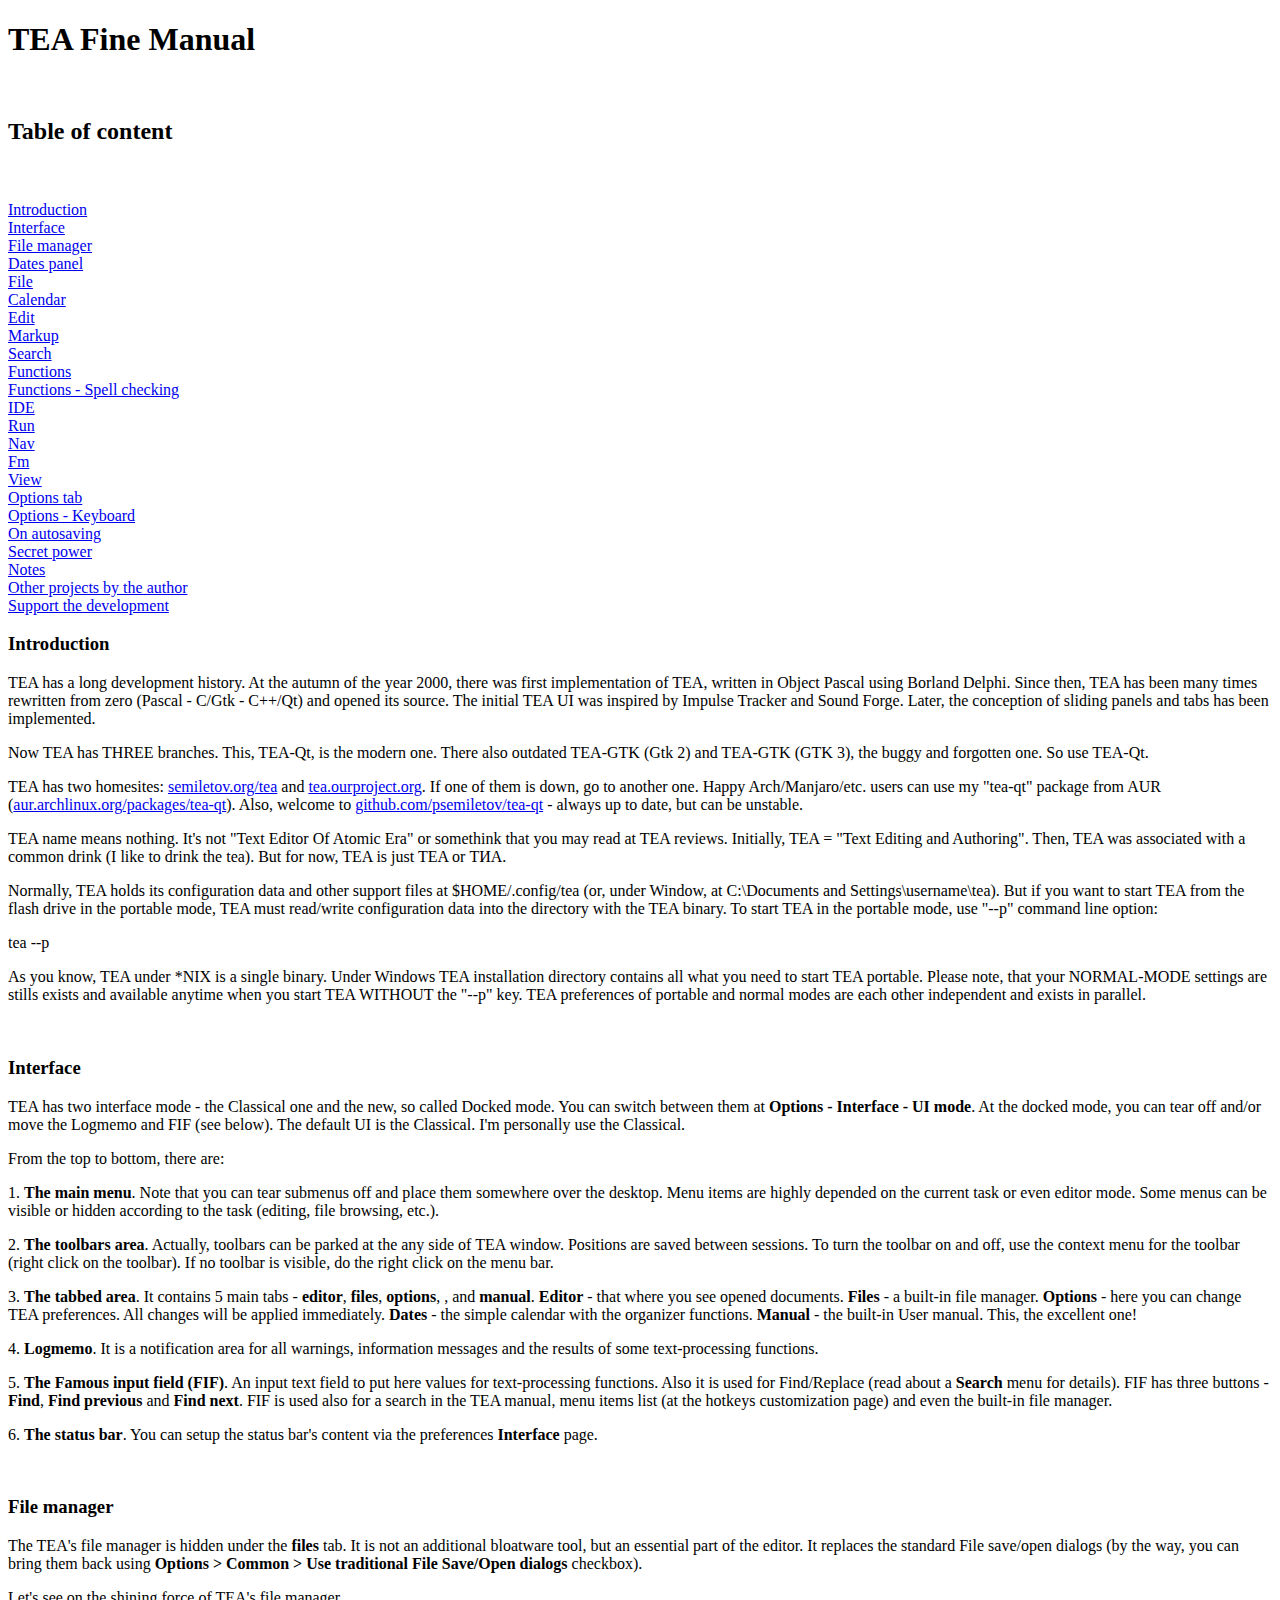
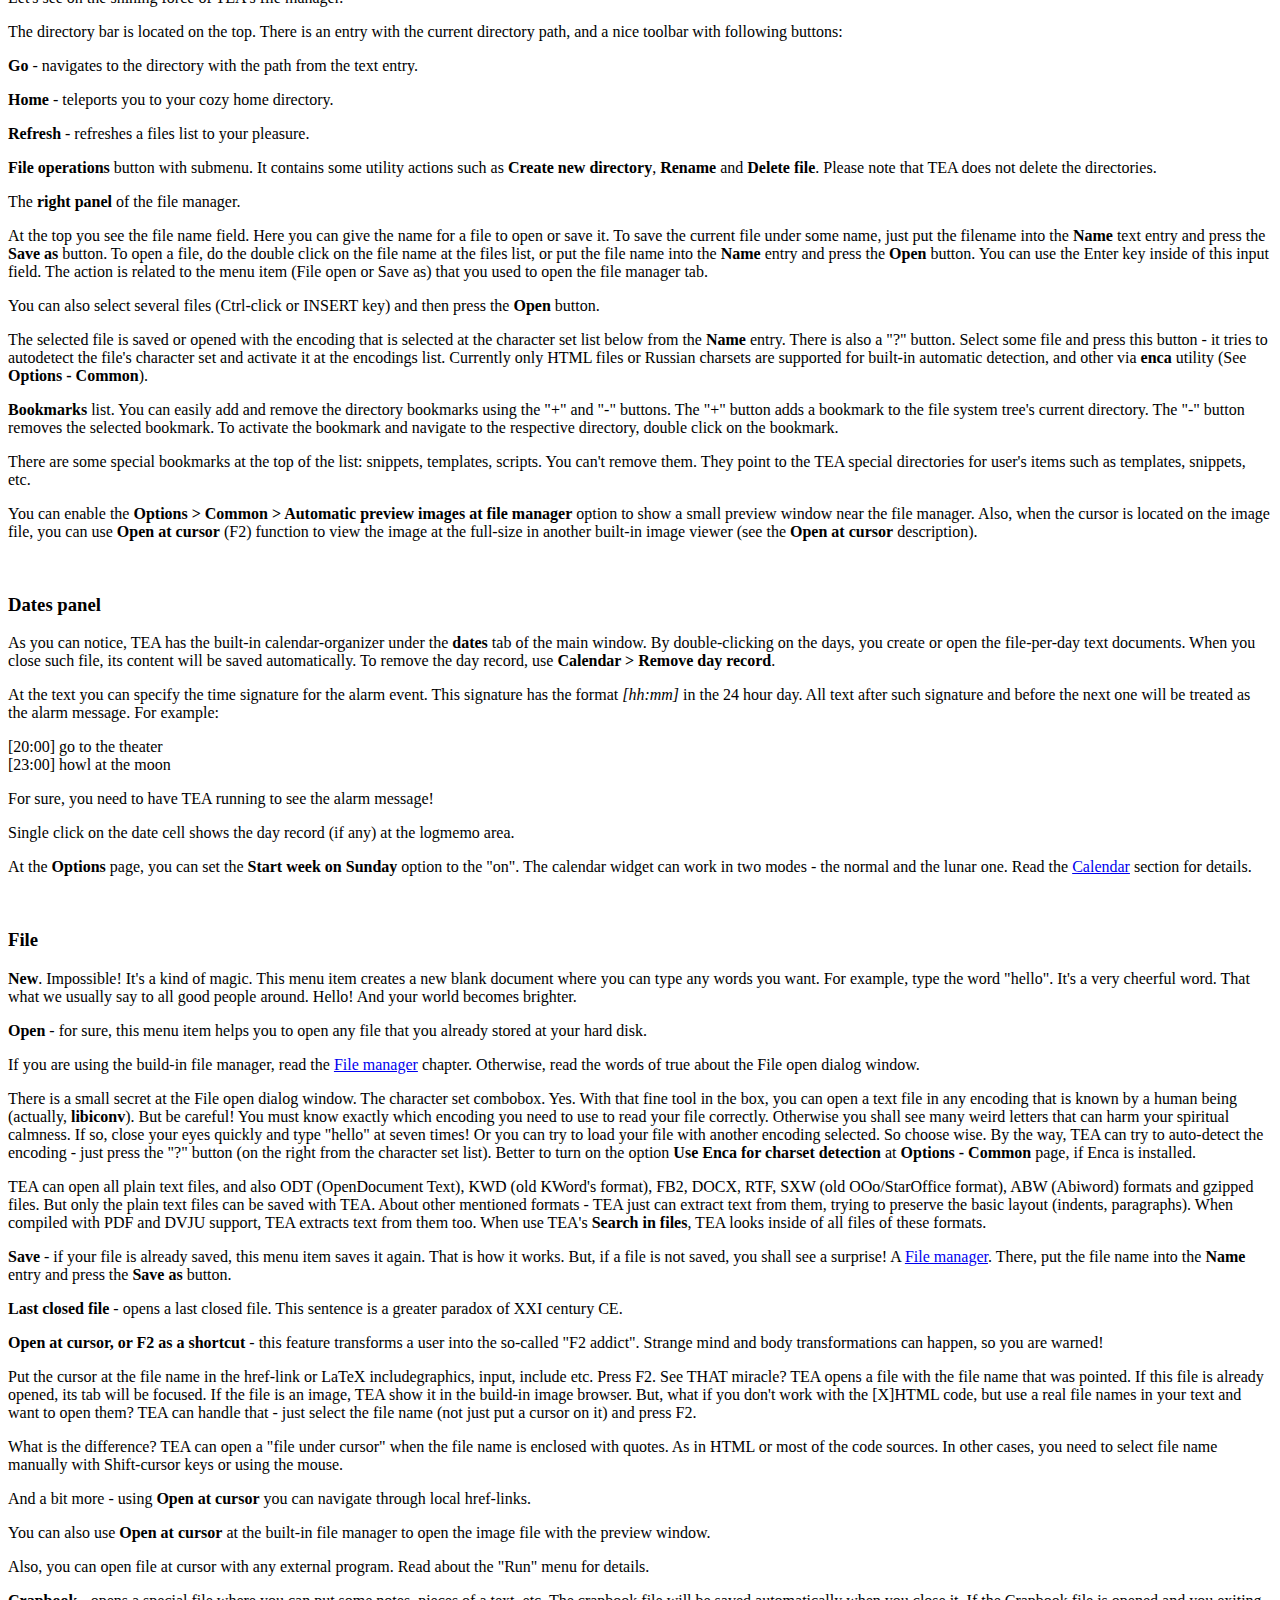
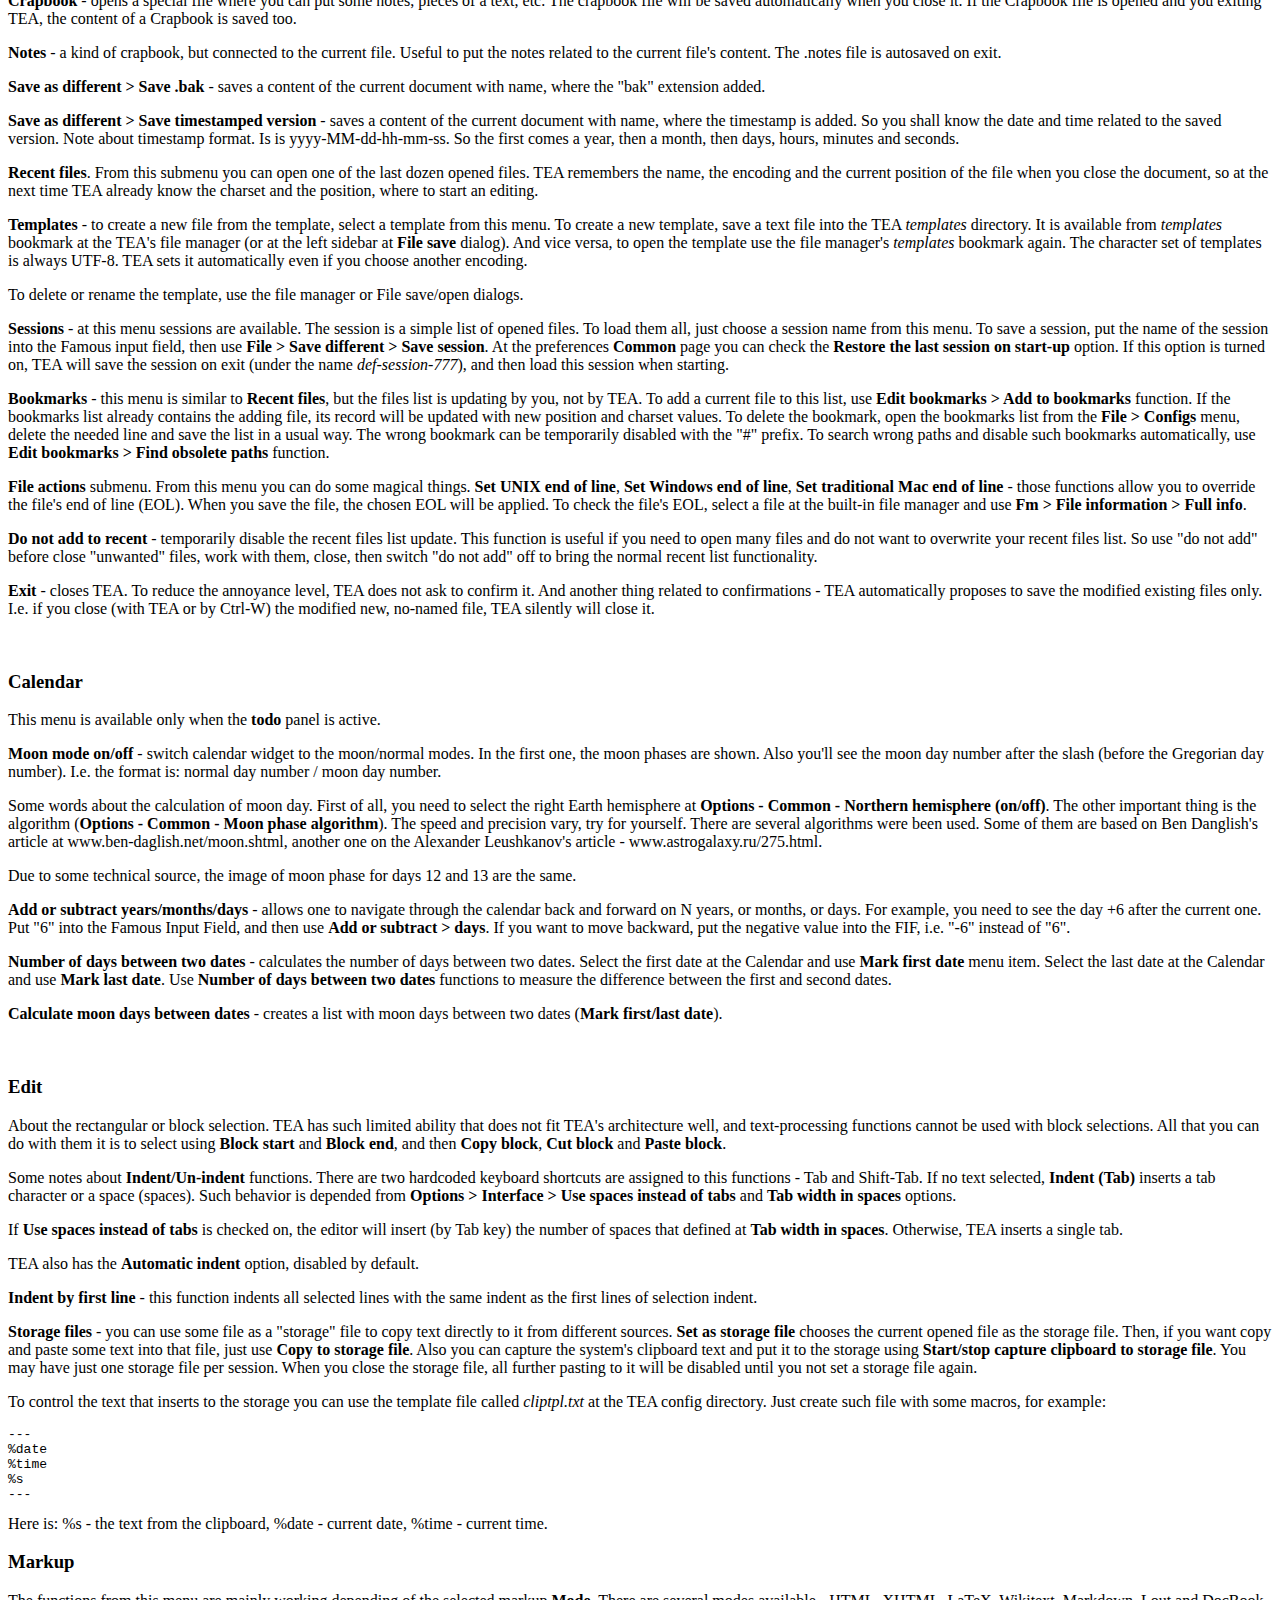
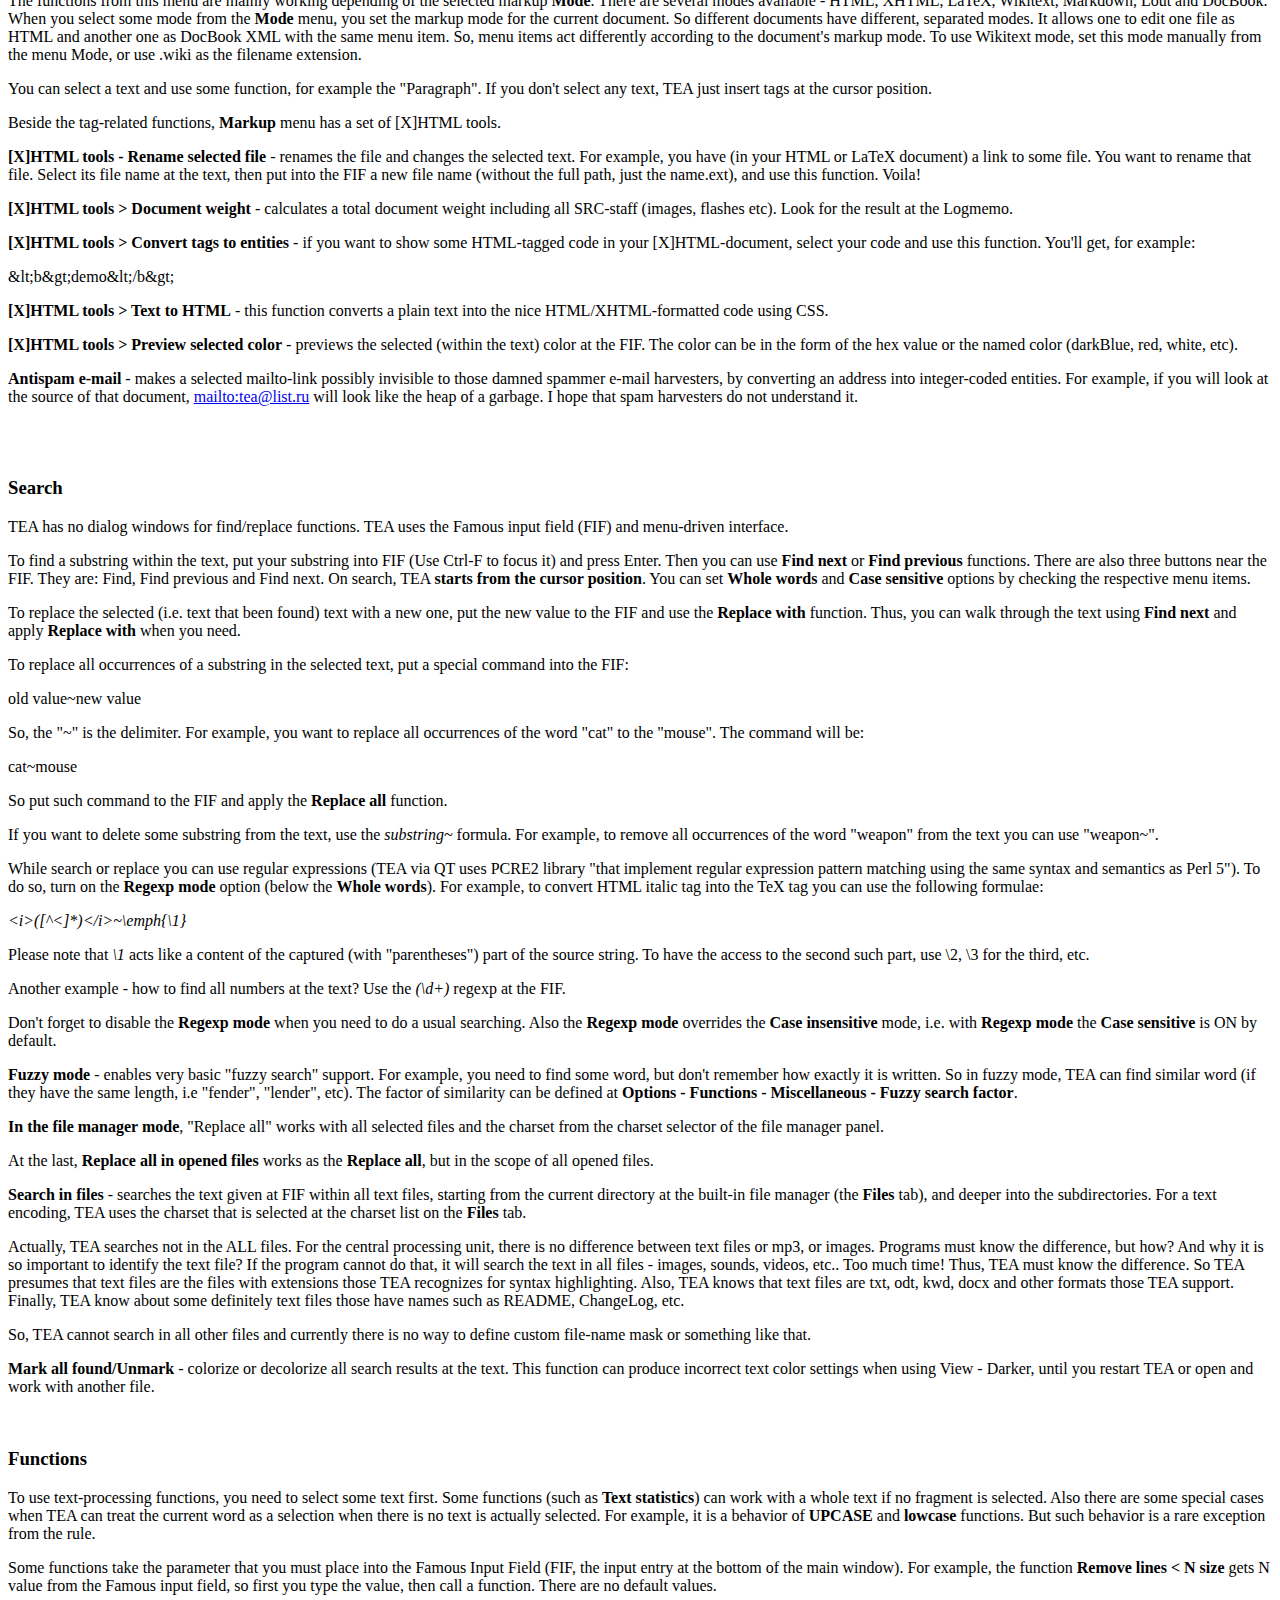
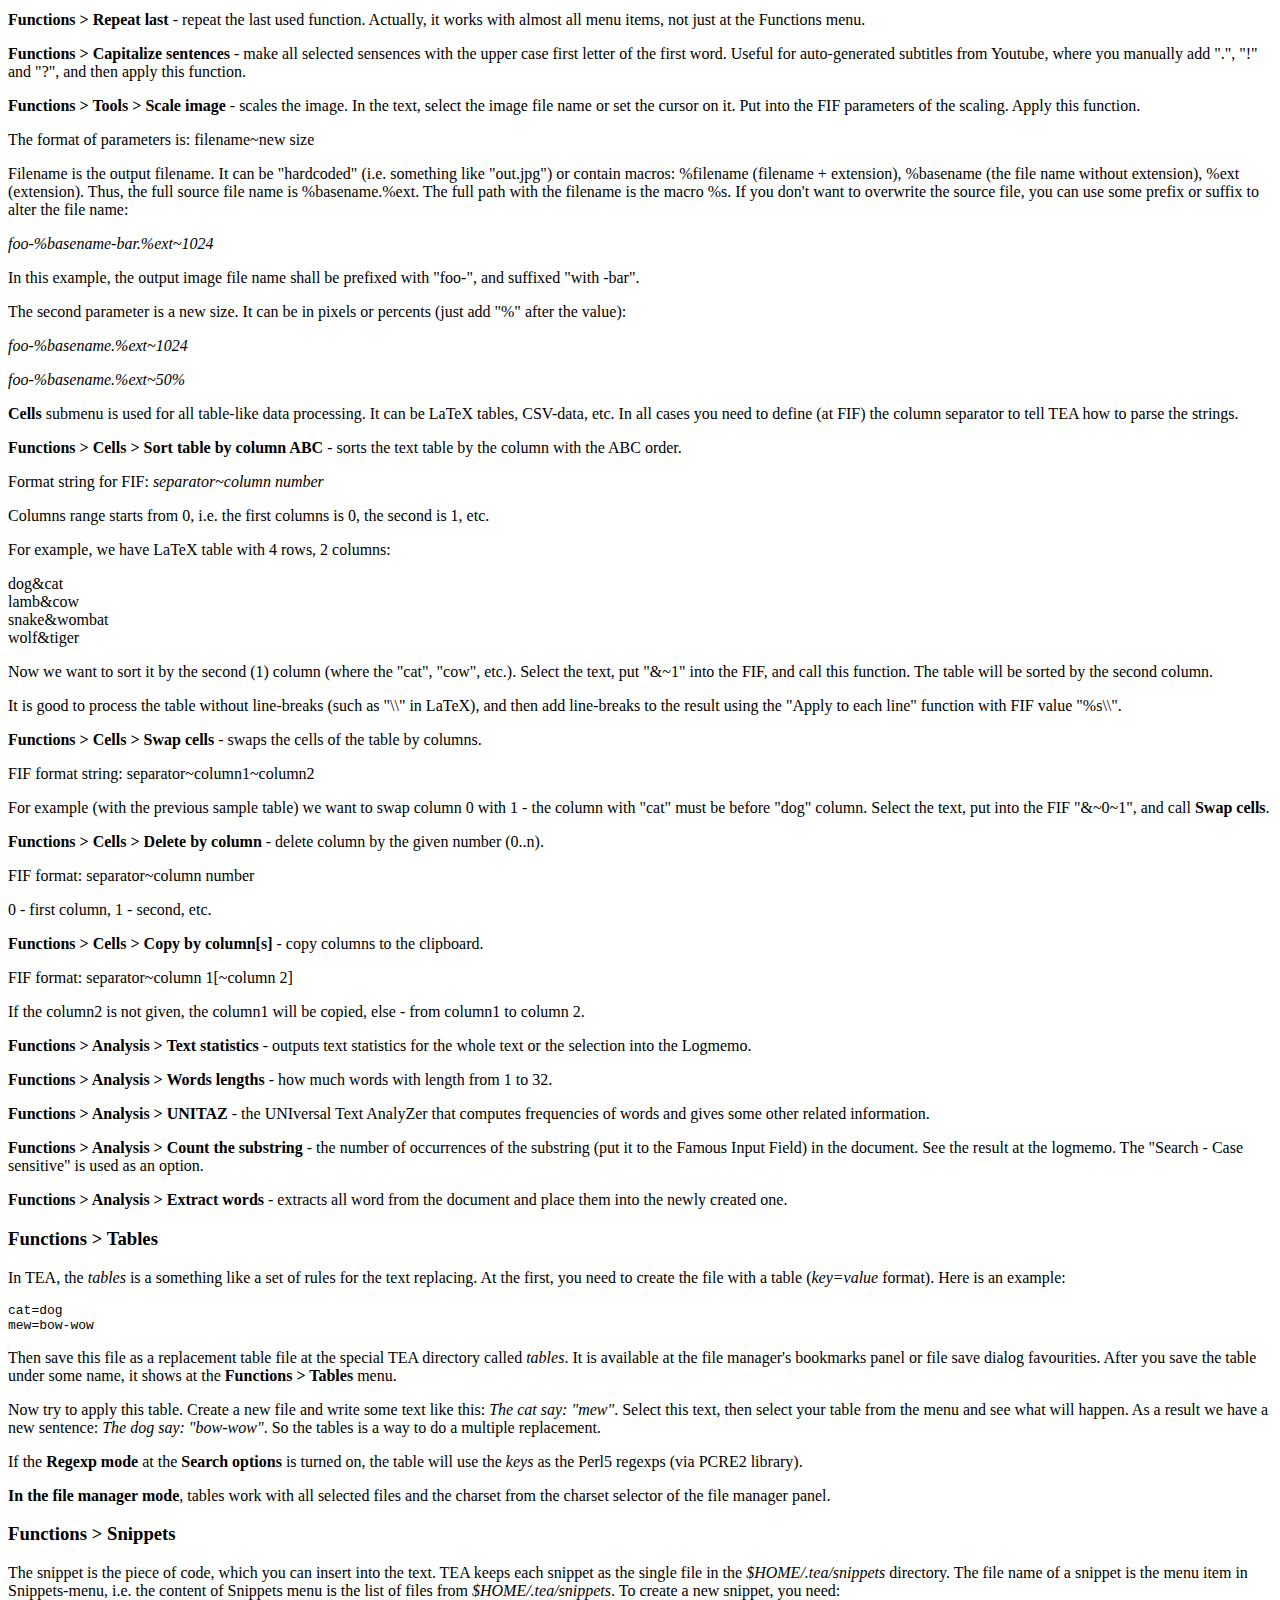
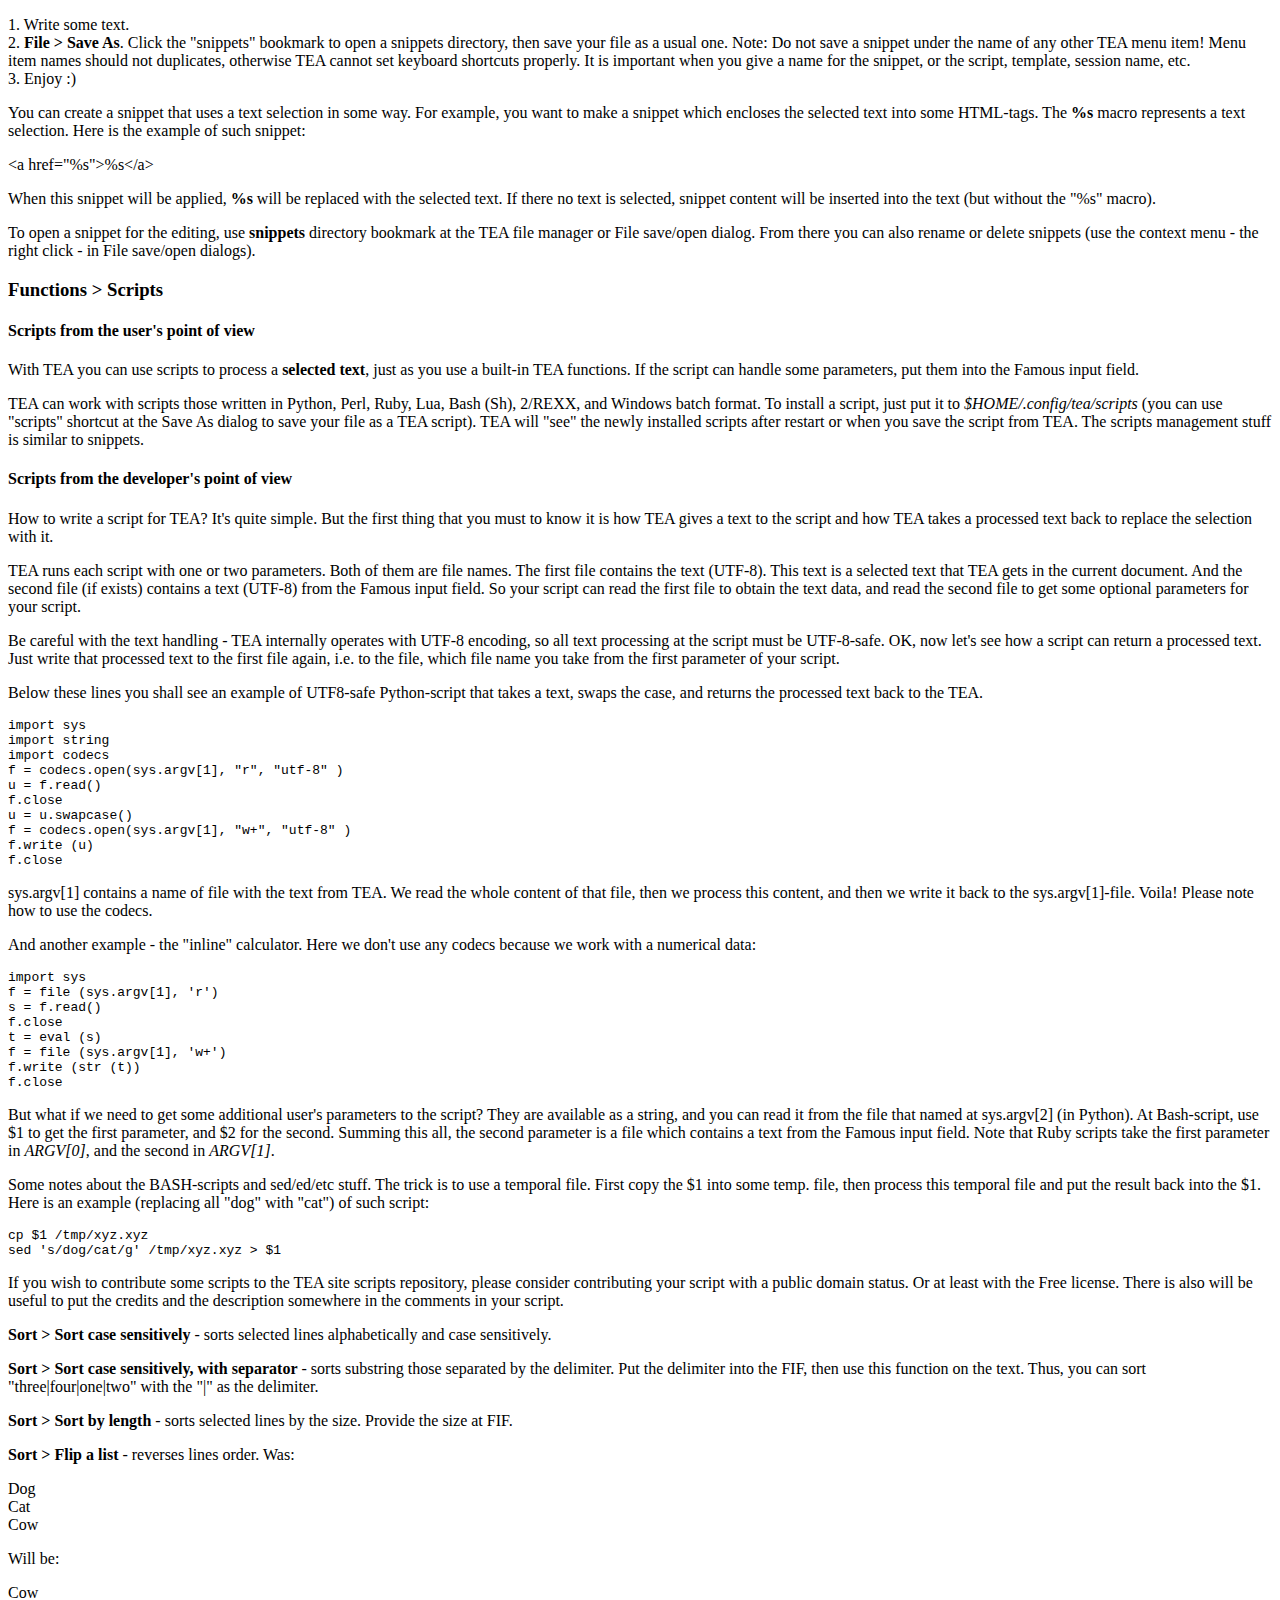
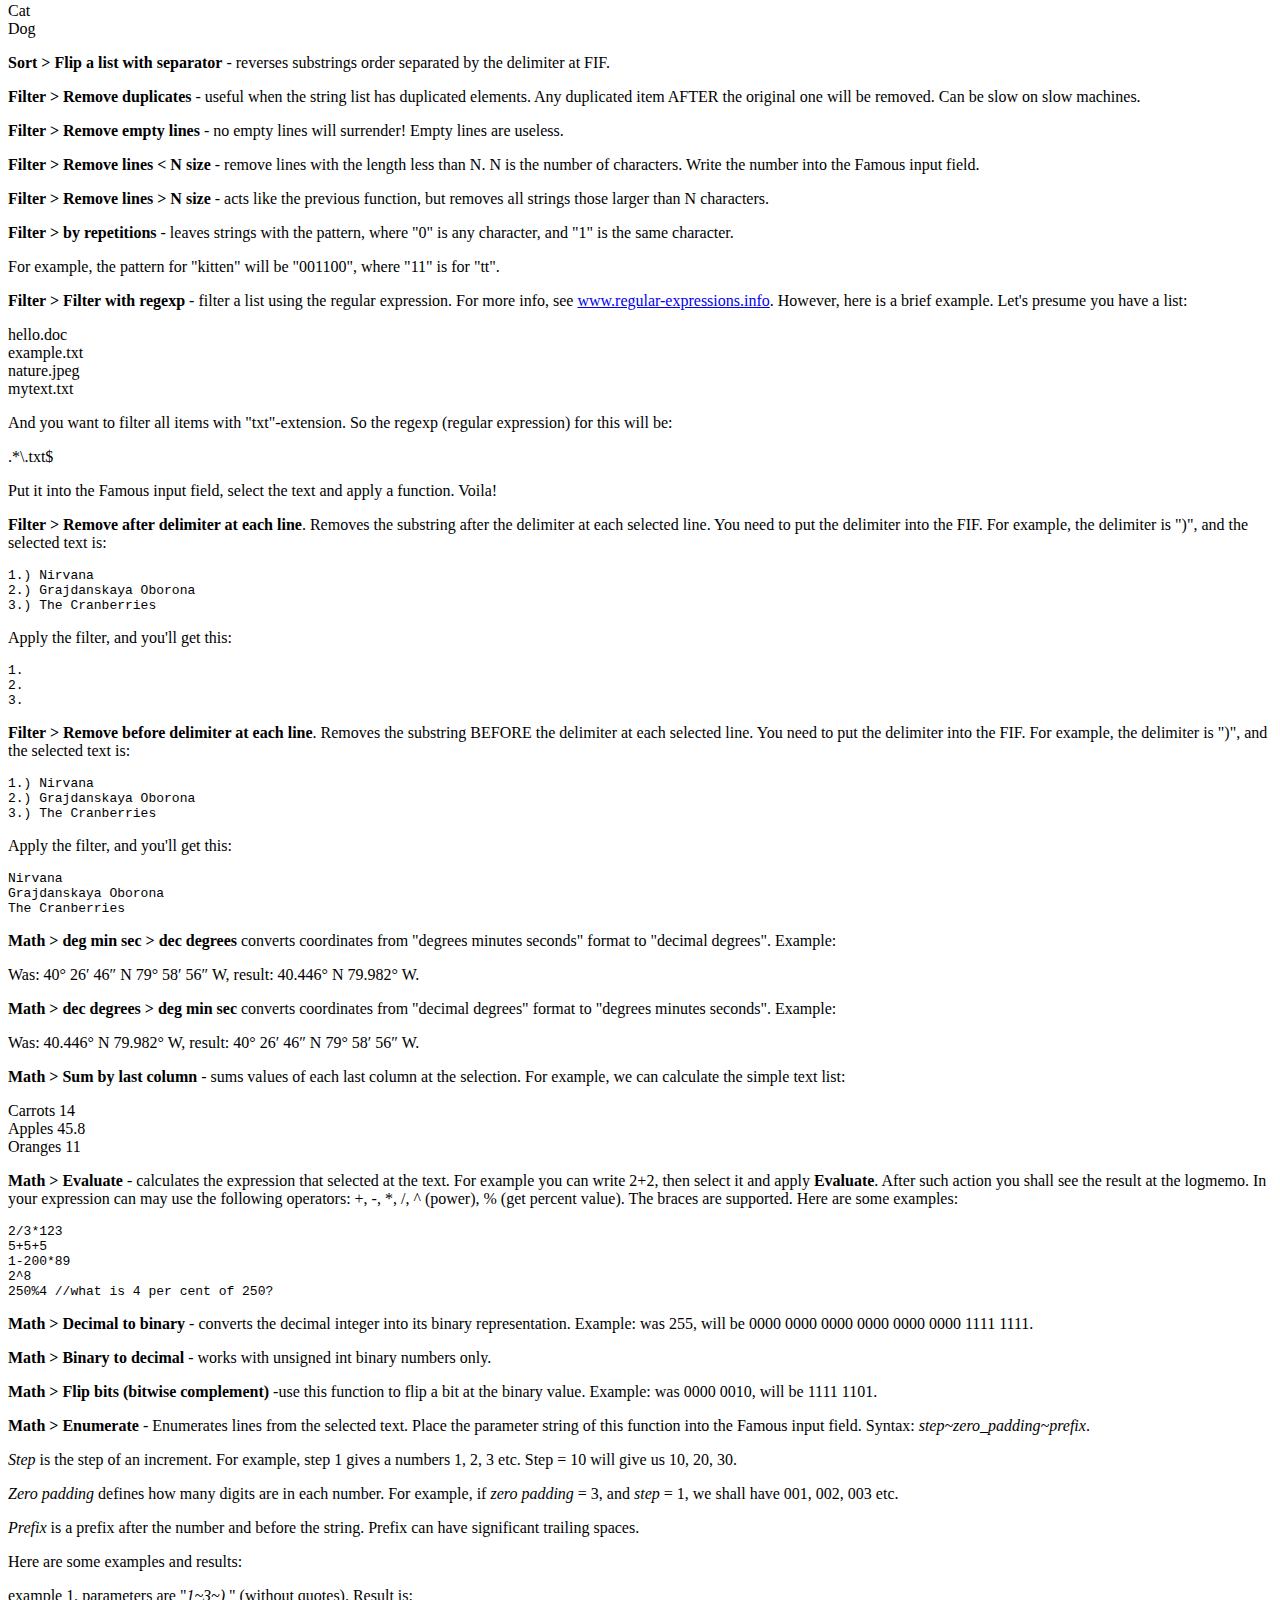
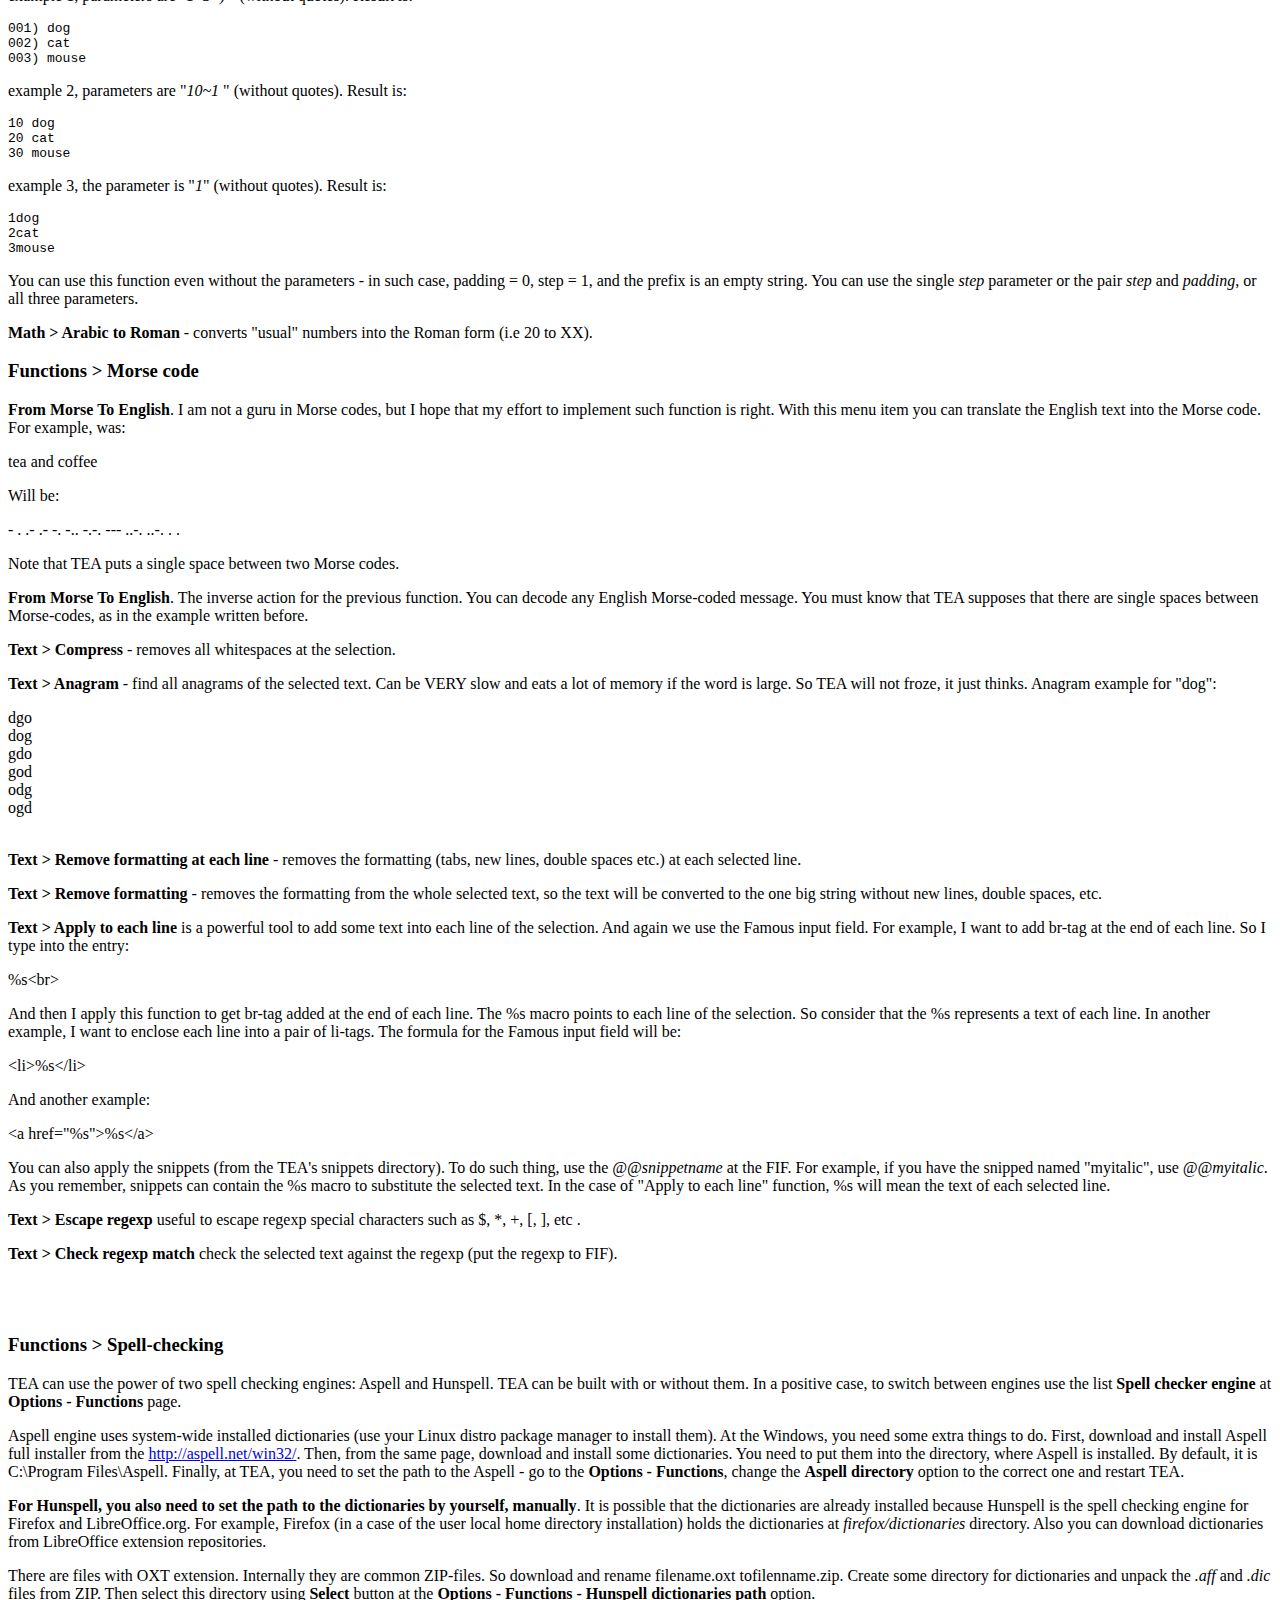
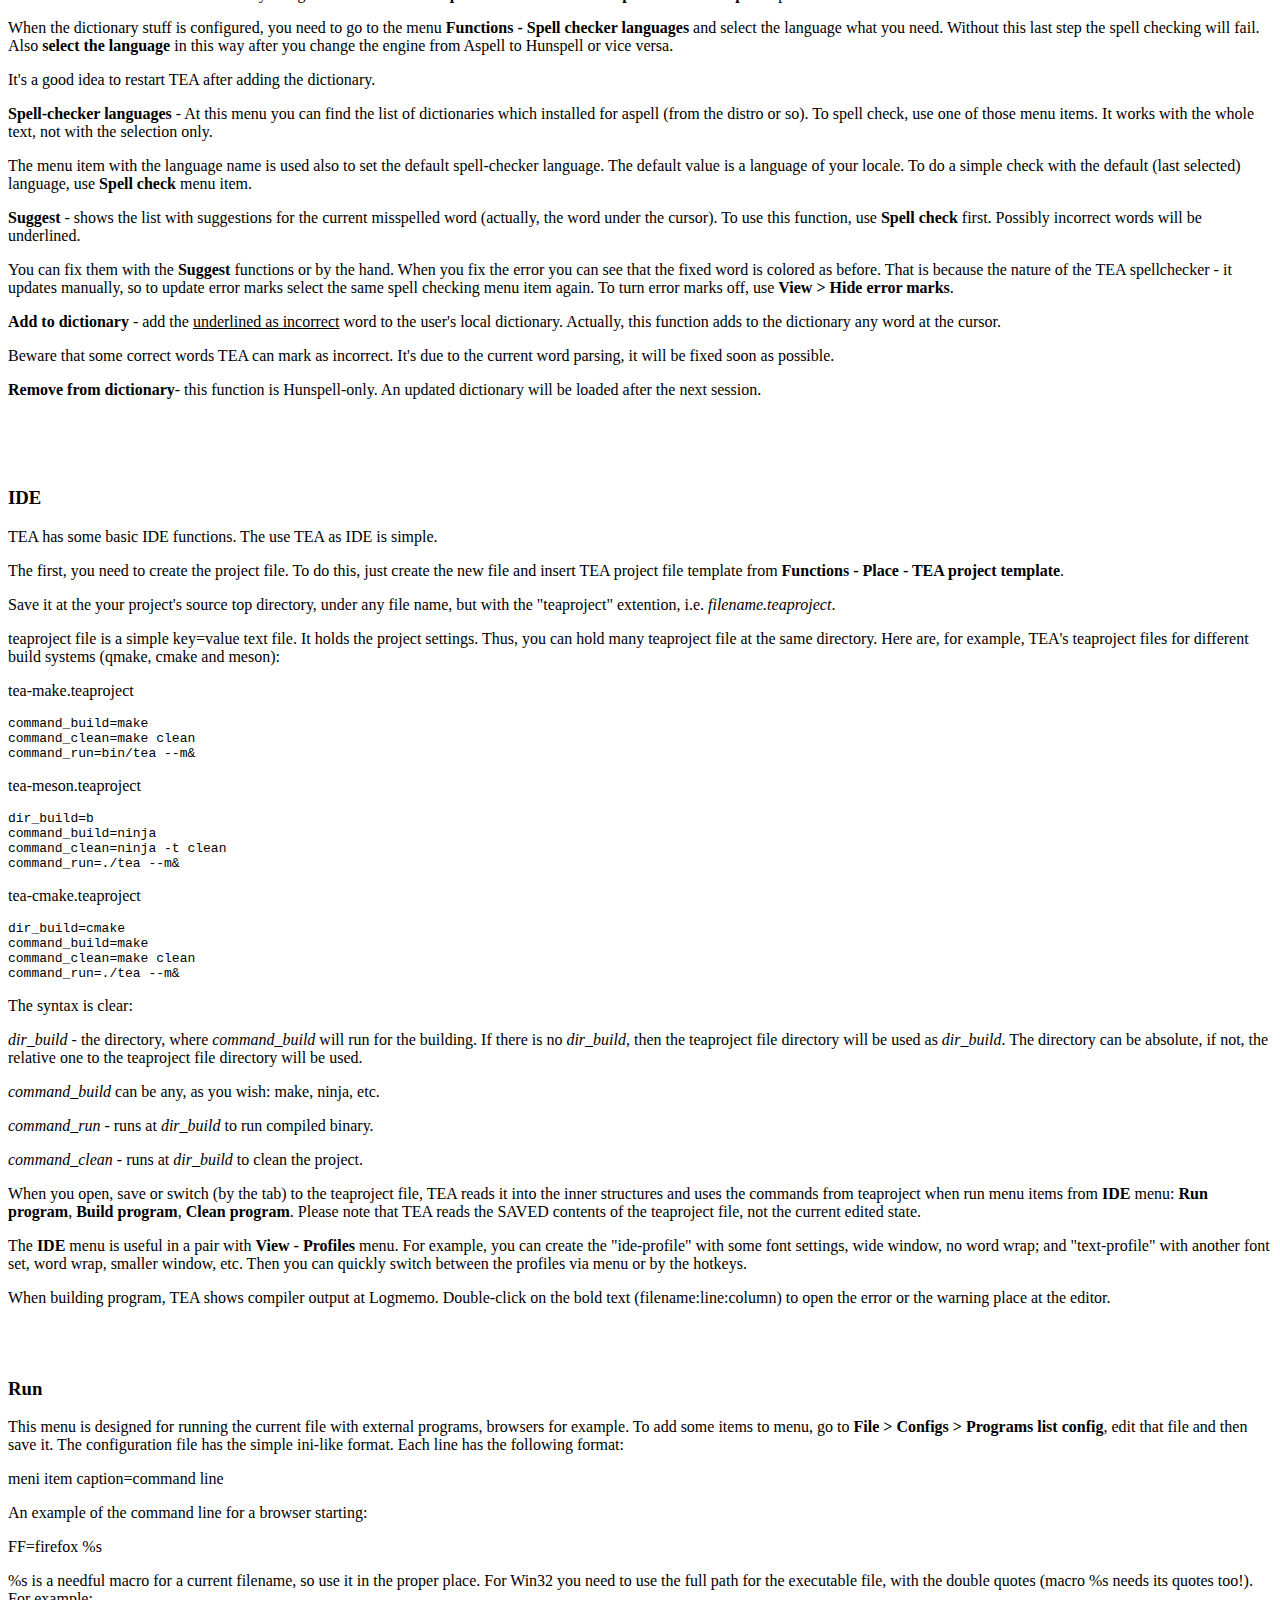
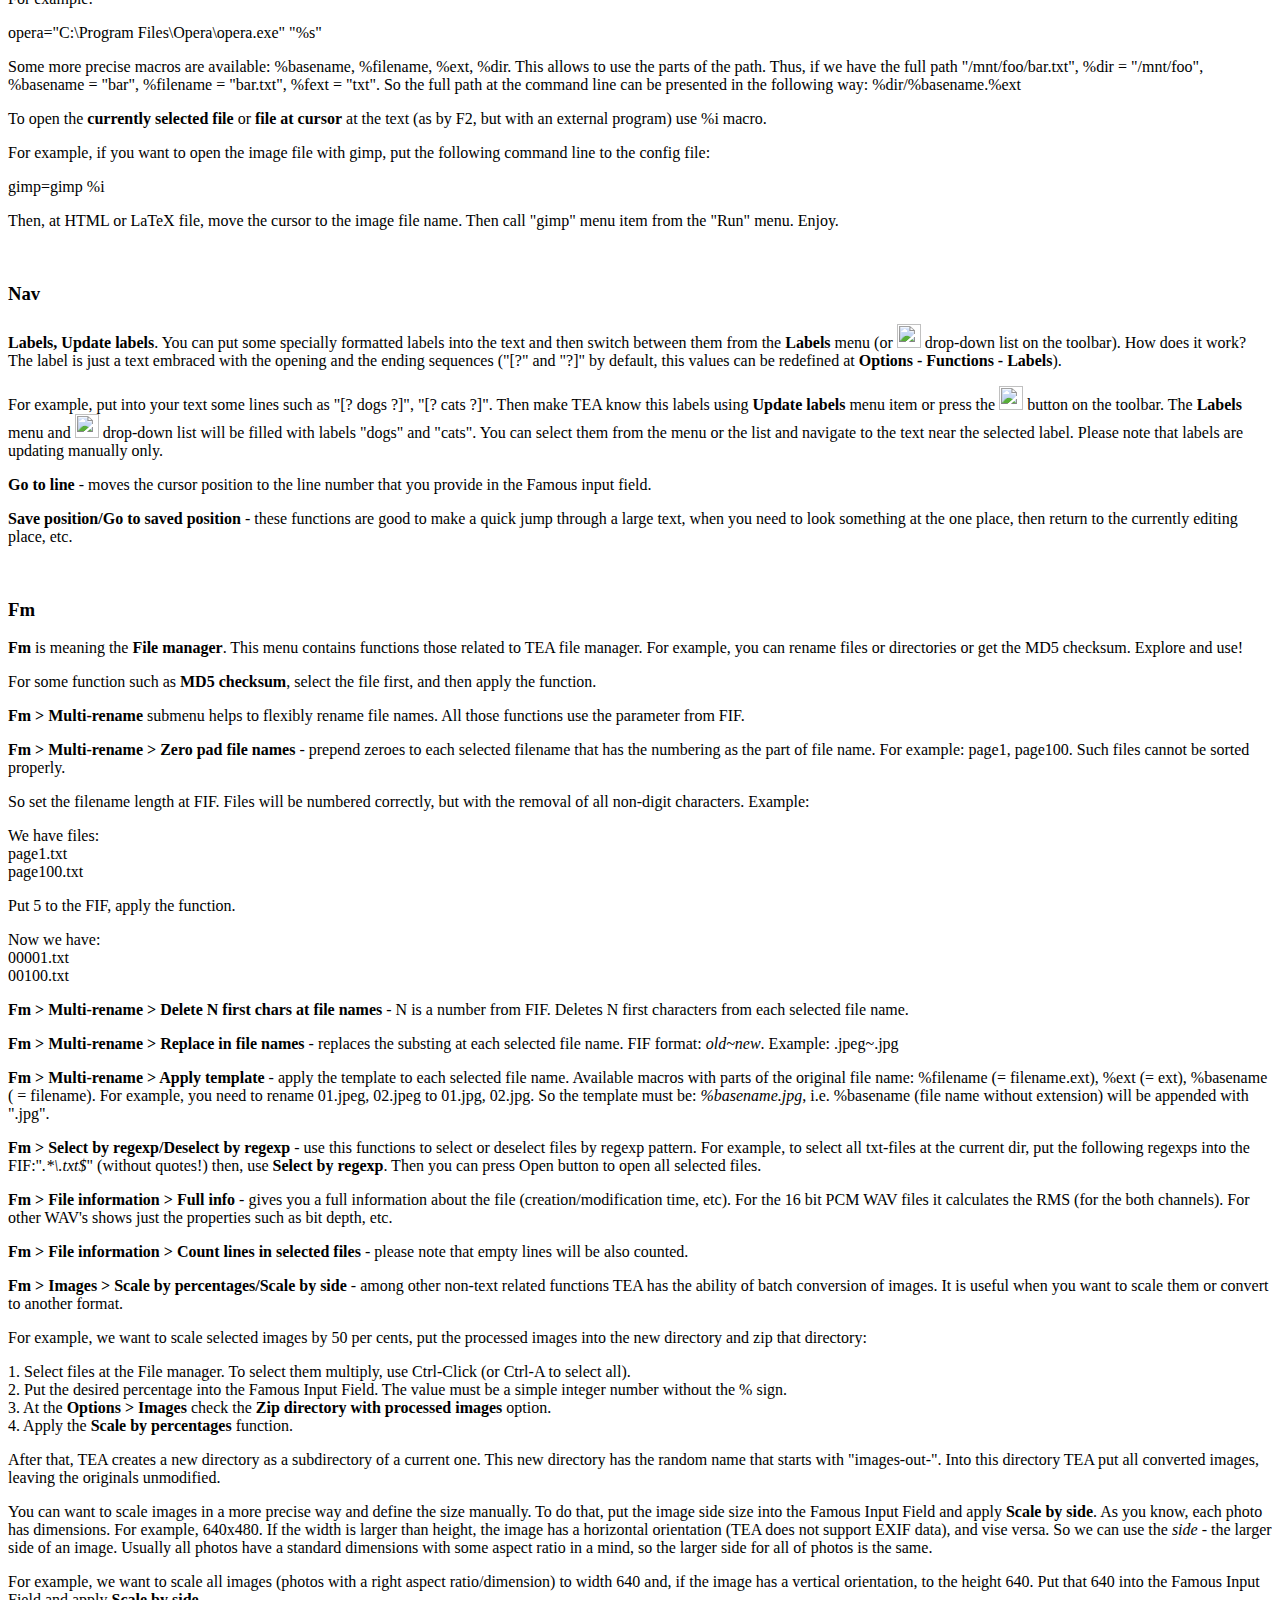
==== commit a29877f9: "" ====
--- a/manuals/en.html
+++ b/manuals/en.html
@@ -27,7 +27,8 @@
 <a href="#mni_fm">Fm</a><br>
 <a href="#mni_view">View</a><br>
 <a href="#mni_prefs">Options tab</a><br>
-<a href="#mni_keyb">Keyboard</a><br>
+<a href="#mni_keyb">Options - Keyboard</a><br>
+<a href="#mni_autosave">On autosaving</a><br>
 <a href="#mni_secret">Secret power</a><br>
 
 <a href="#mni_notes">Notes</a><br>
@@ -881,6 +882,16 @@
 <p><b>Profiles</b> - this menu allows you to switch between view profiles (they includes parameters such as window position, size, fonts, word wrap and line numbering settings, etc.). So you can save your current settings via <b>Save profile</b> function, and named profile will appear in the <b>Profiles</b> menu. In any time you can select it to recall saved settings.</p>
 
 
+<p><b>Keyboards</b> - the list of user-defined keyboards. TEA show such "keyboard" as the window with buttons. Each button can be the letter or the word or any string, to simplify inputm for example, foreign alphabet letters or difficult words.</p>
+
+<p>The "keyboard" is a simple text file that you put to <i>$HOME/.config/tea/keyboards</i> directory. Each line of the file contain letters or words separated by "|", for example:</p>
+
+<p>
+dog|cat<br>
+apple|orange
+</p>
+
+
 <br>
 <a name="mni_prefs"></a>
 <h3>Options tab</h3>
@@ -904,6 +915,16 @@
 
 
 <br>
+<a name="mni_autosave"></a>
+<h3>On autosaving</h3>
+
+<p>TEA has some features related to the auto-saved files.</p>
+
+<p>The first one is saving on unsaved files. When you create a new file, it exist as the buffer. You use "Temporary save unsaved buffers on exit" option (at <b>Options - Common</b>). If it is turned on, TEA save such buffers on TEA exit (not on the closing buffer tab manually), and then restores them on the next start. So, it is like the session saving. But, if you just close some unsaved file tab, it will not be saved.</p>
+
+<p>Another option there, is "Autosave buffers and autosaving files (each N seconds)". It saves buffers each N seconds, also it saves the ordinary files that checked as "autosaved". You can set/unset file as autosaved at <b>File - File actions - Set as autosaving file/Unset the autosaving file</b>. Such autosaved files also automatically saved when you close them.</p>
+
+<br>
 <a name="mni_secret"></a>
 <h3>The secret power</h3>
 
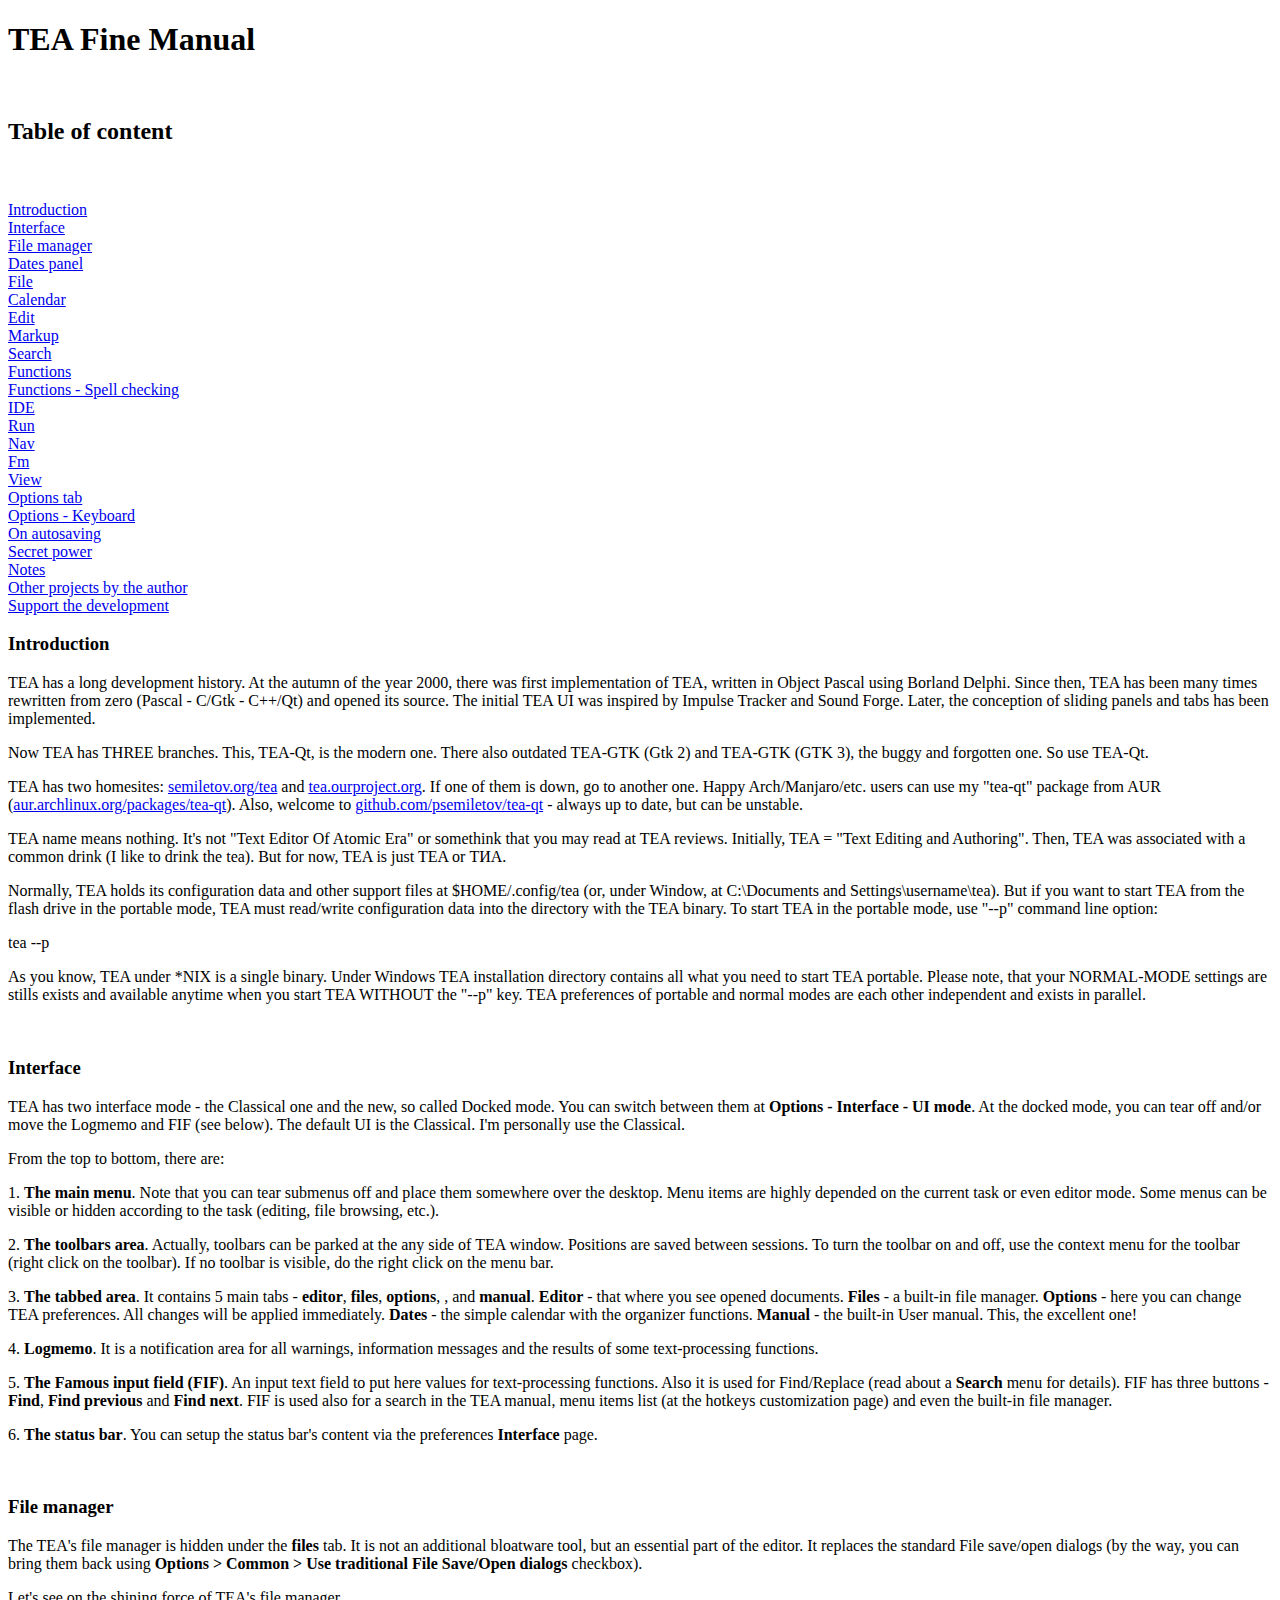
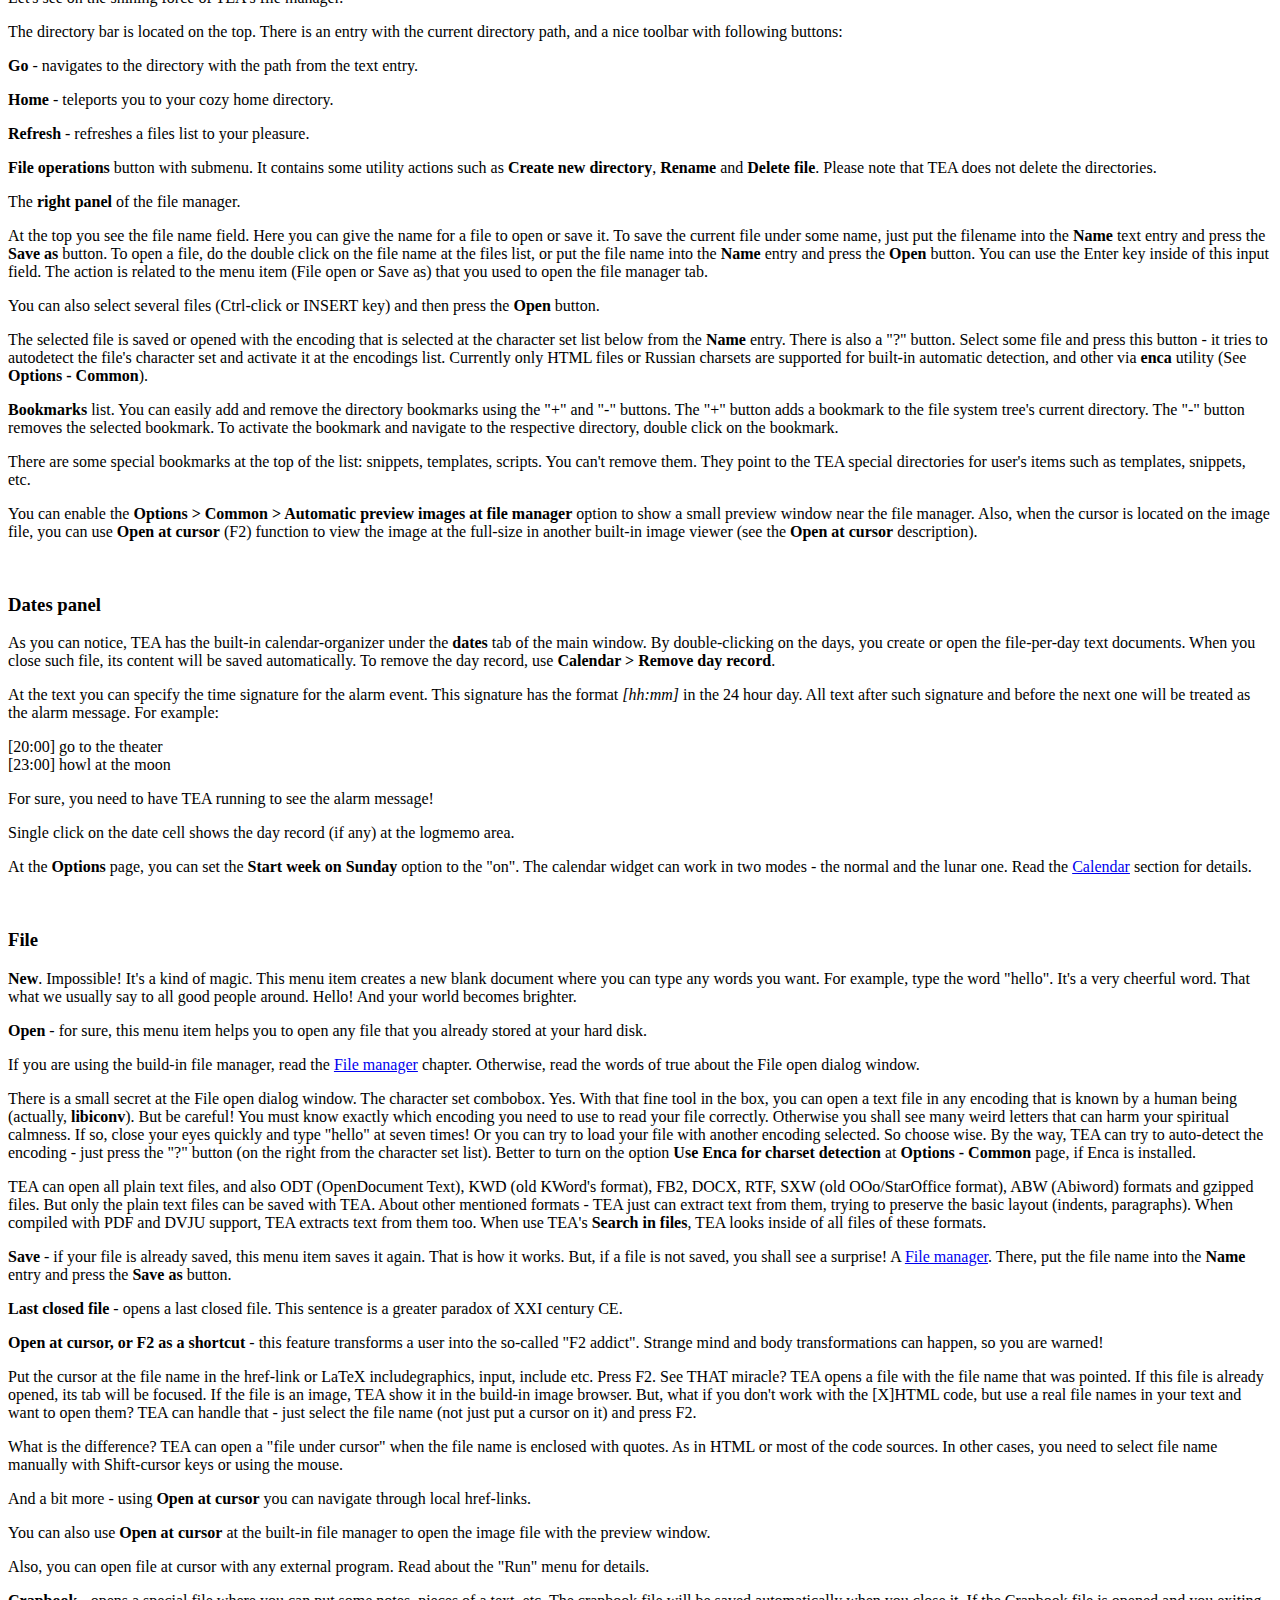
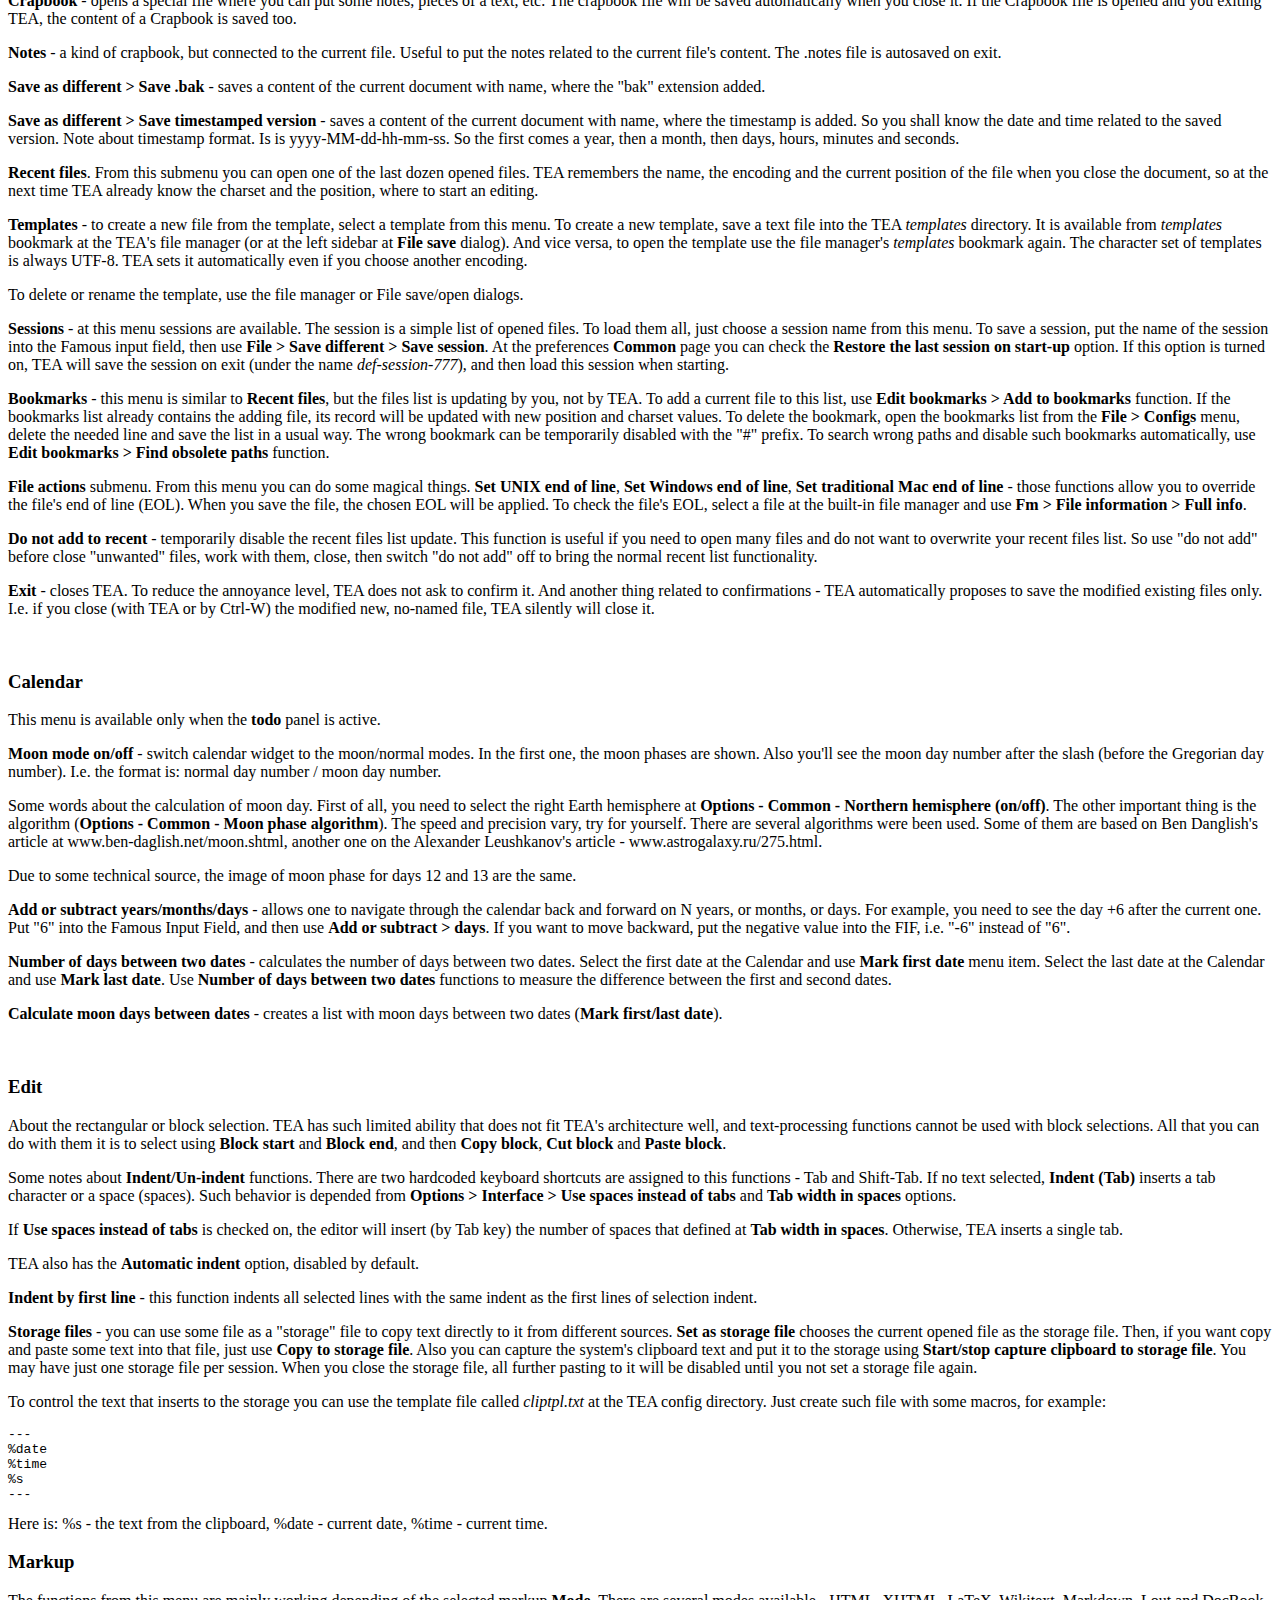
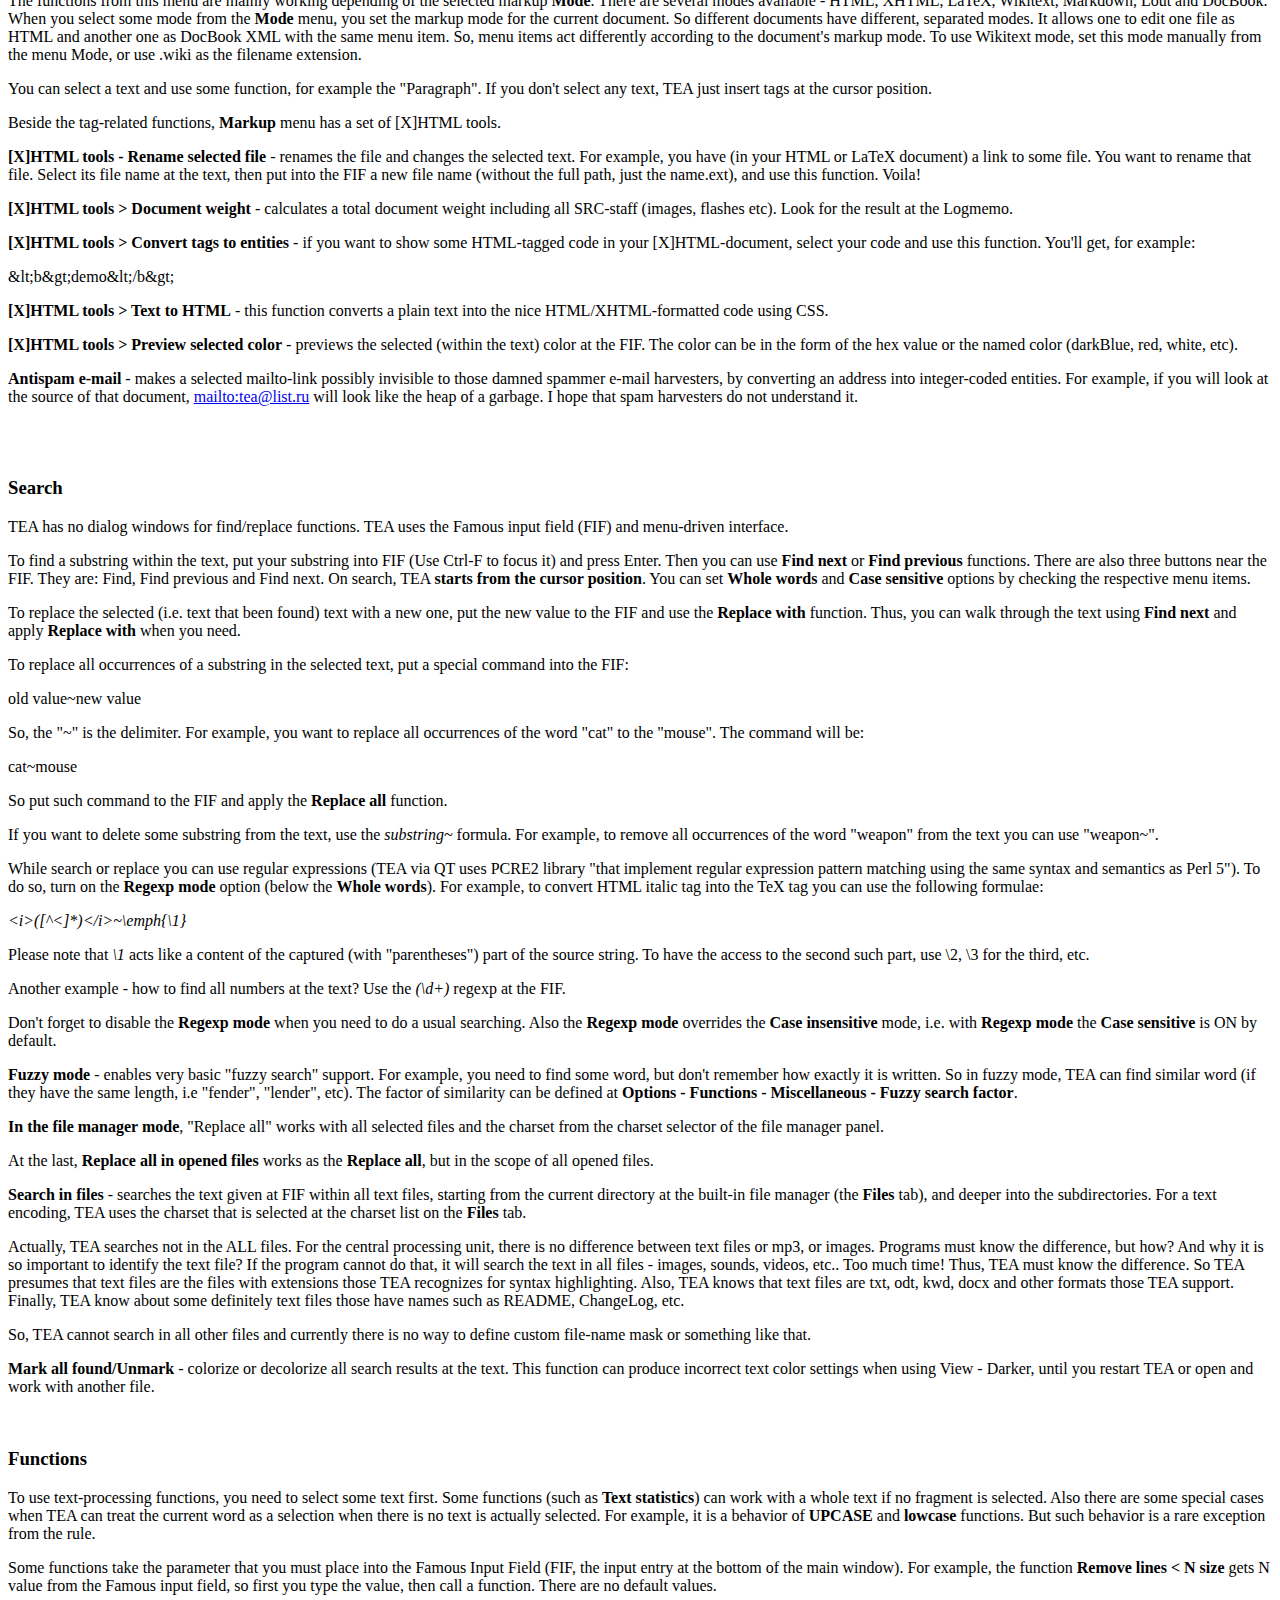
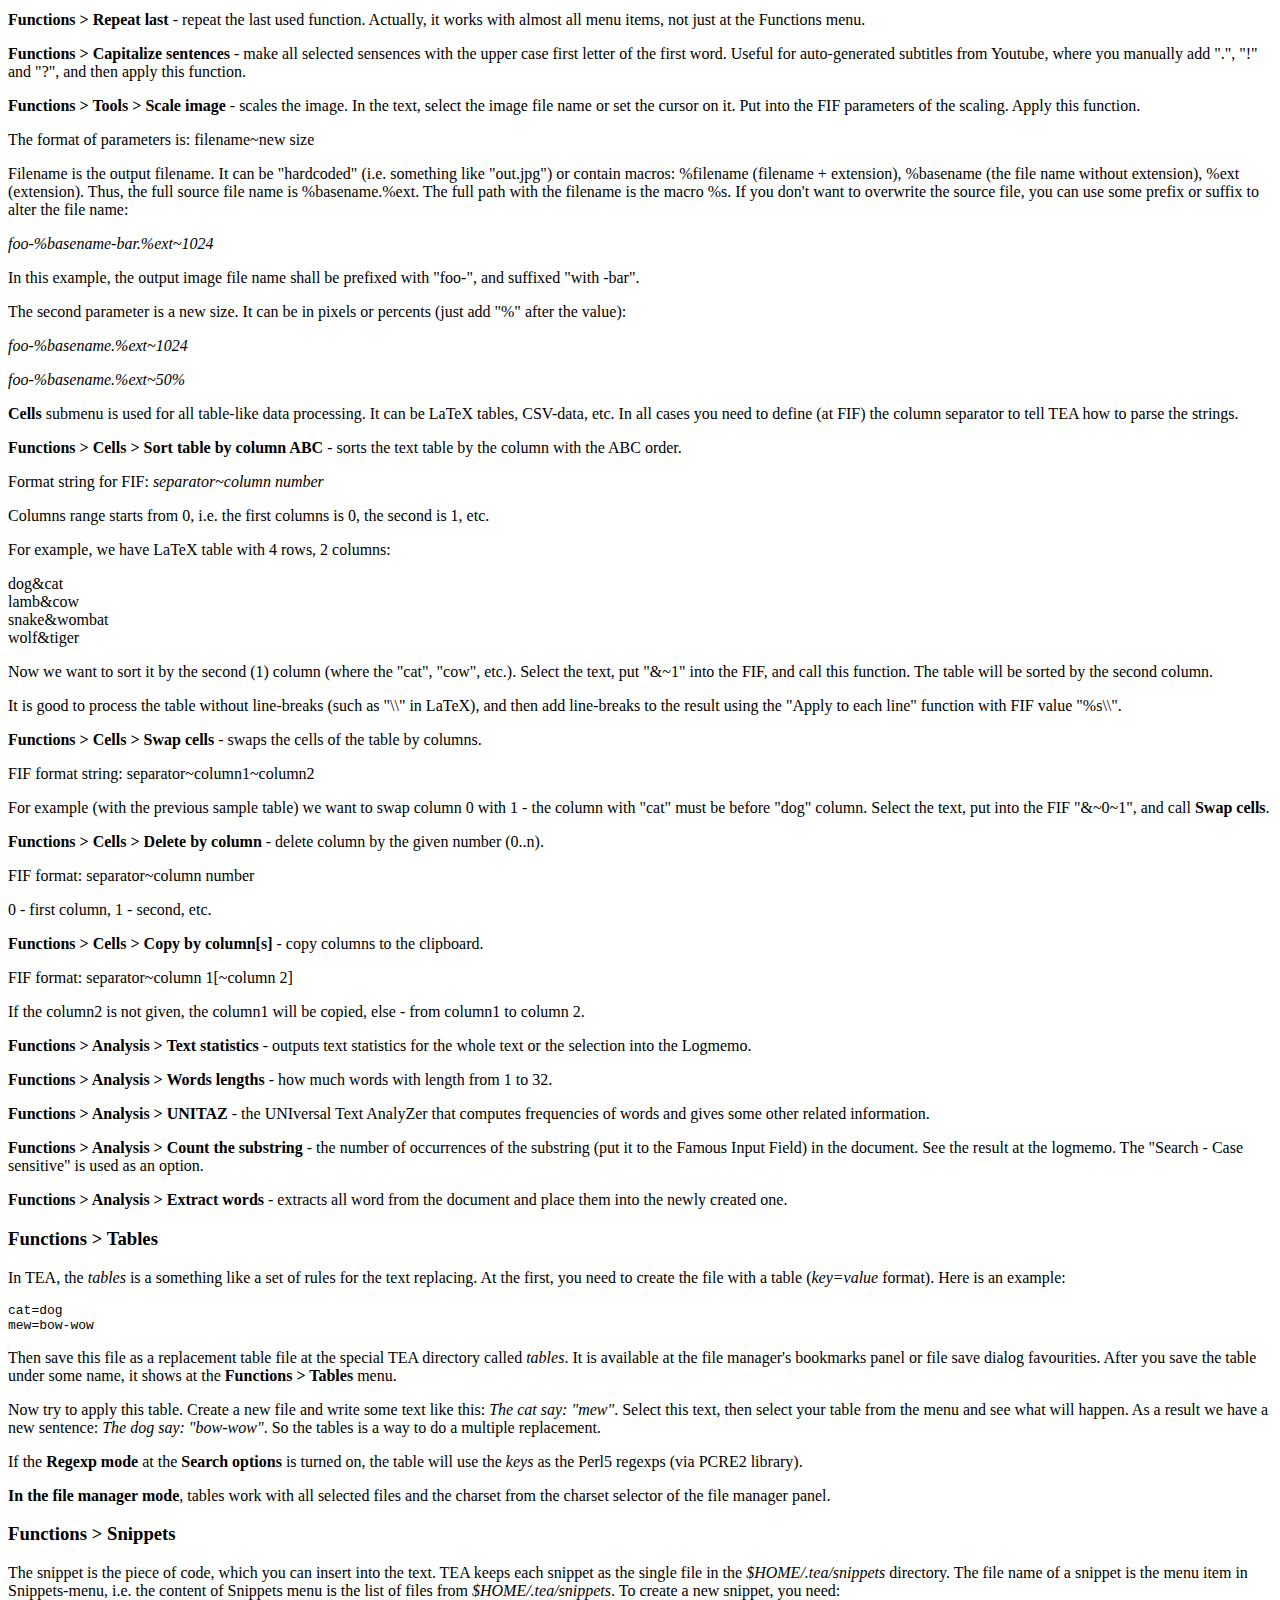
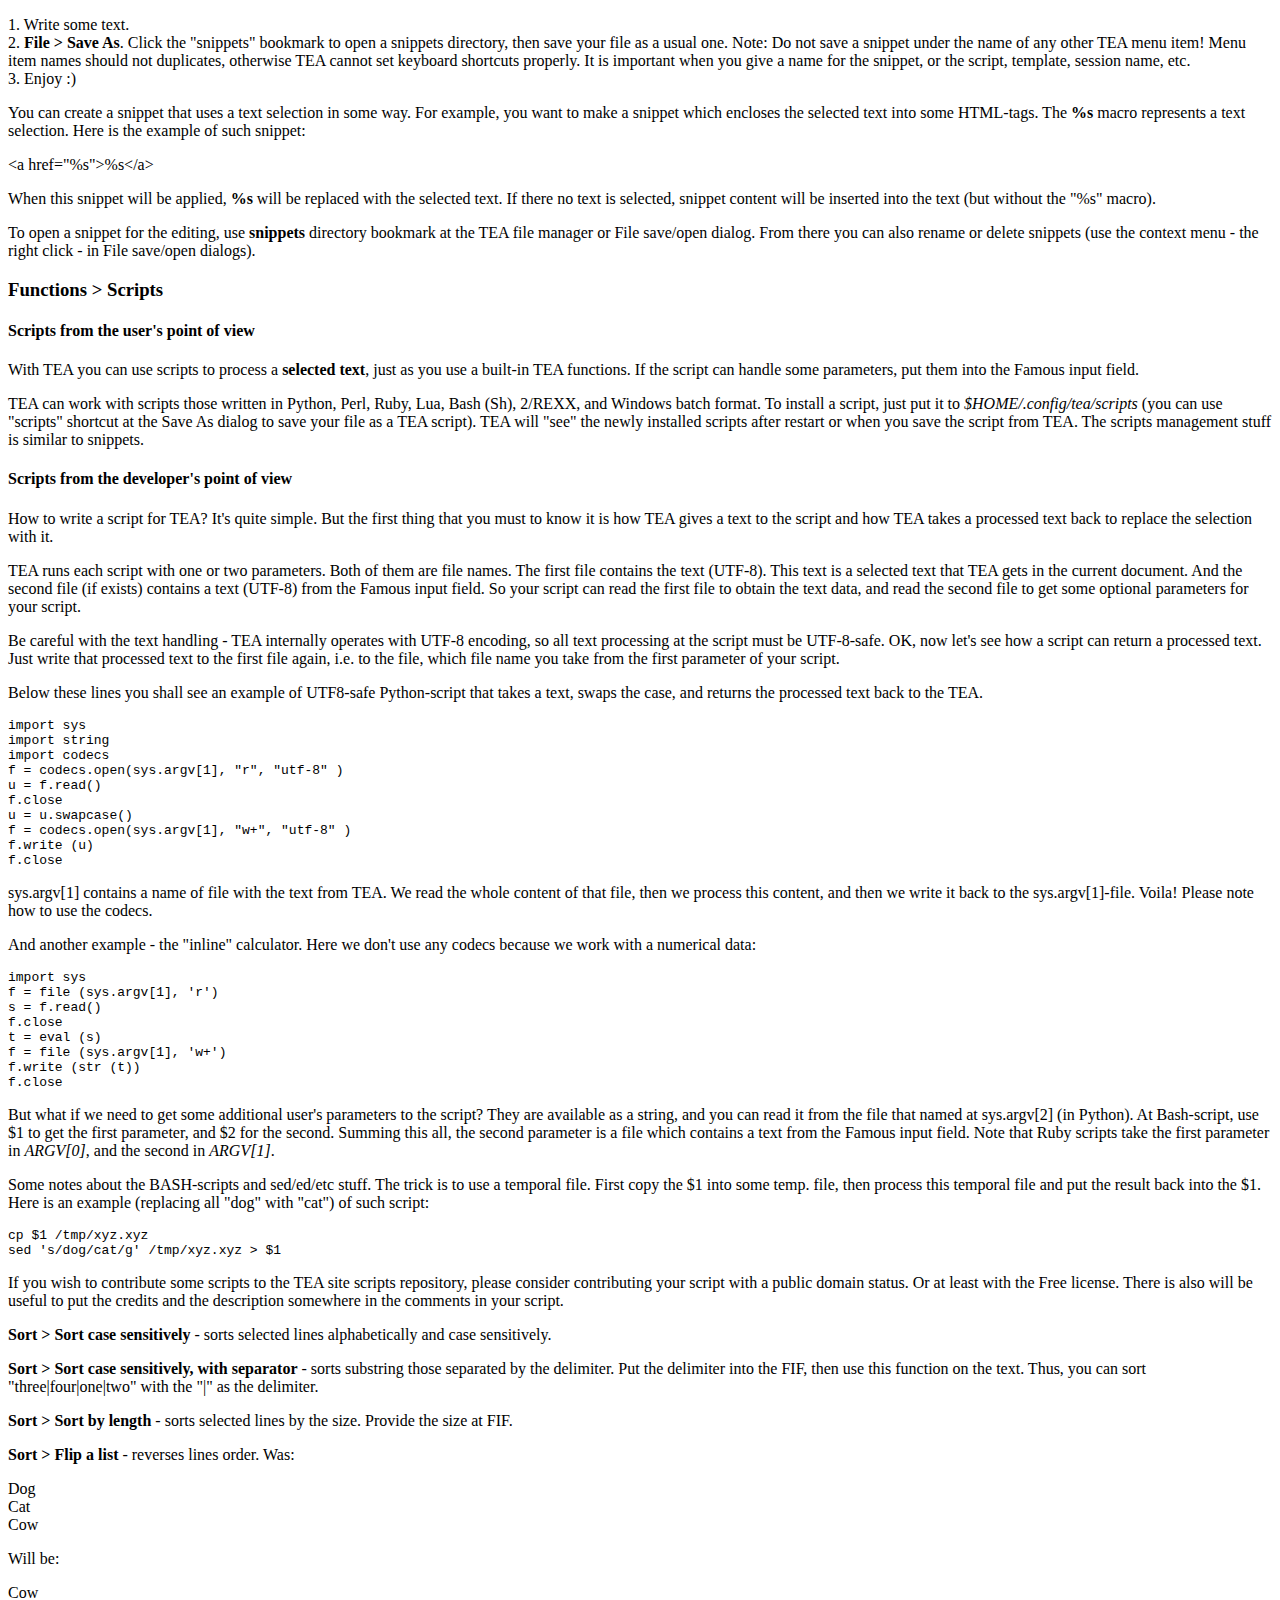
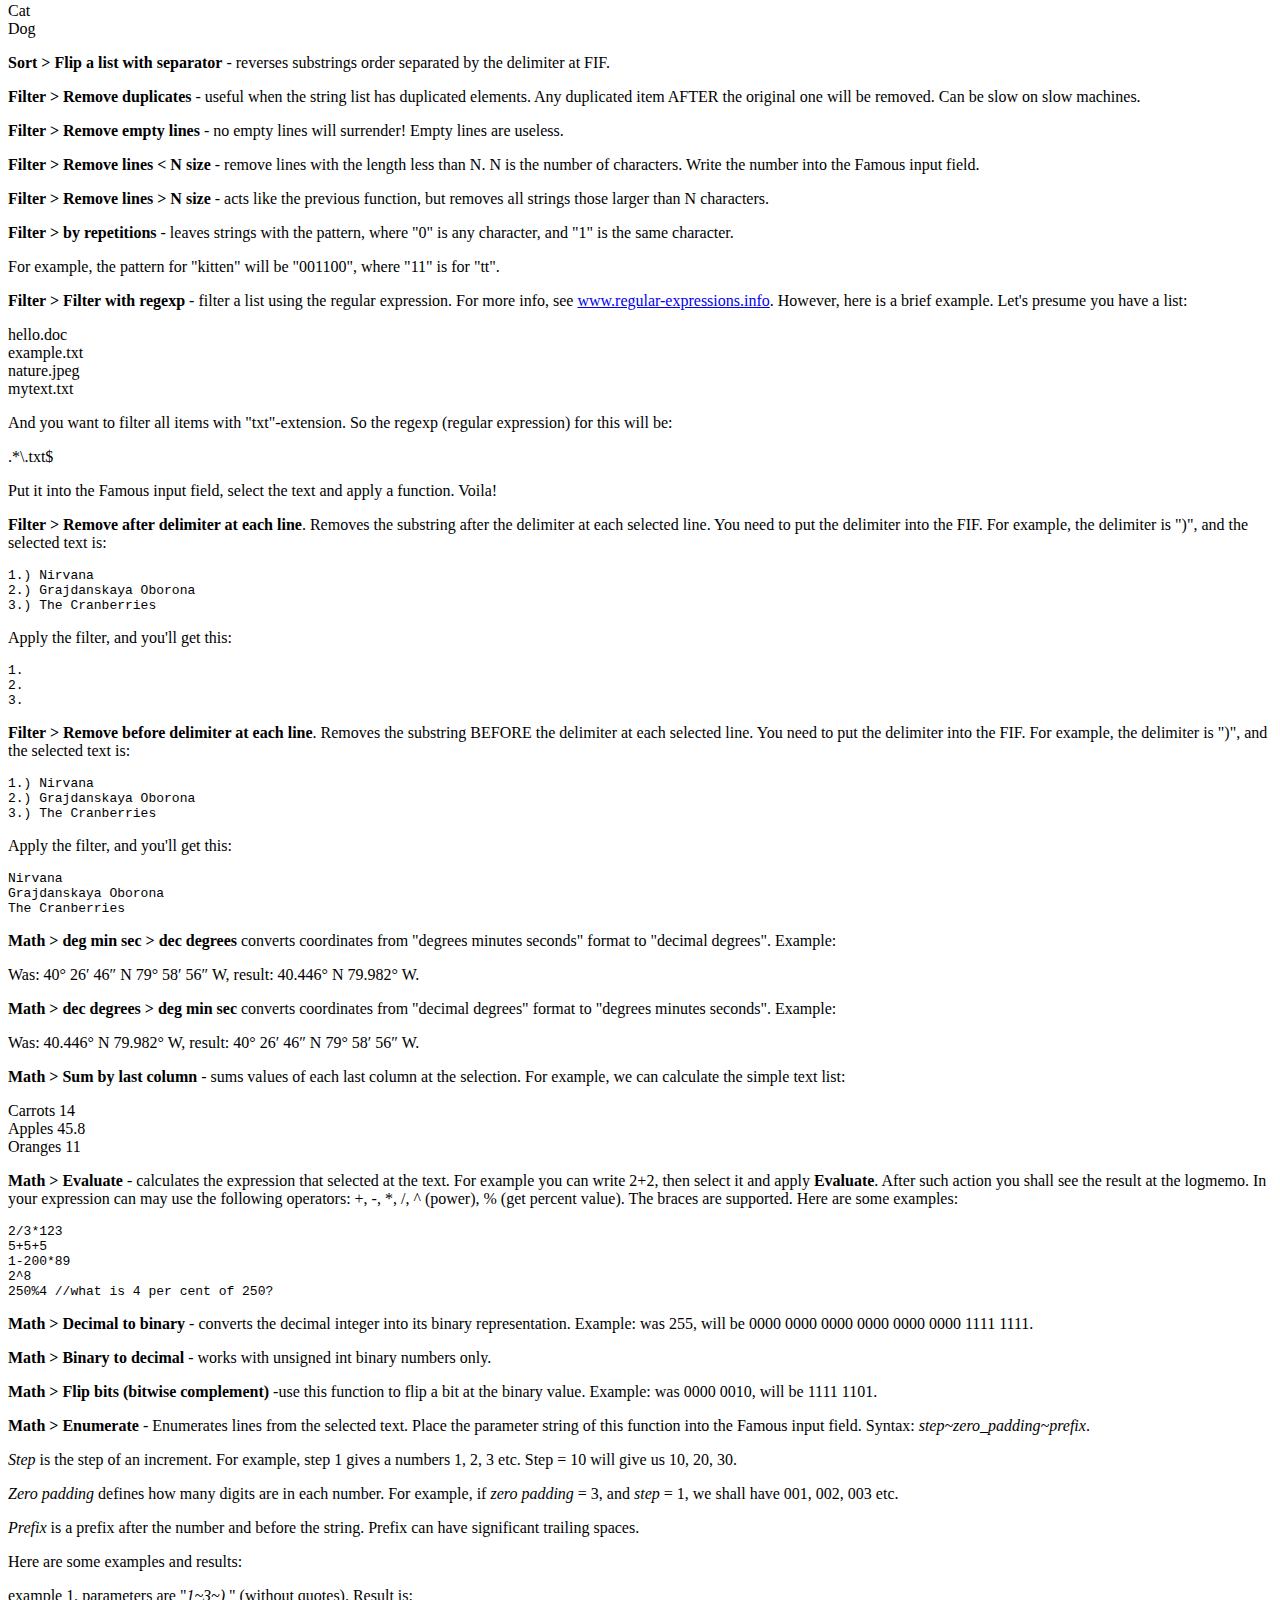
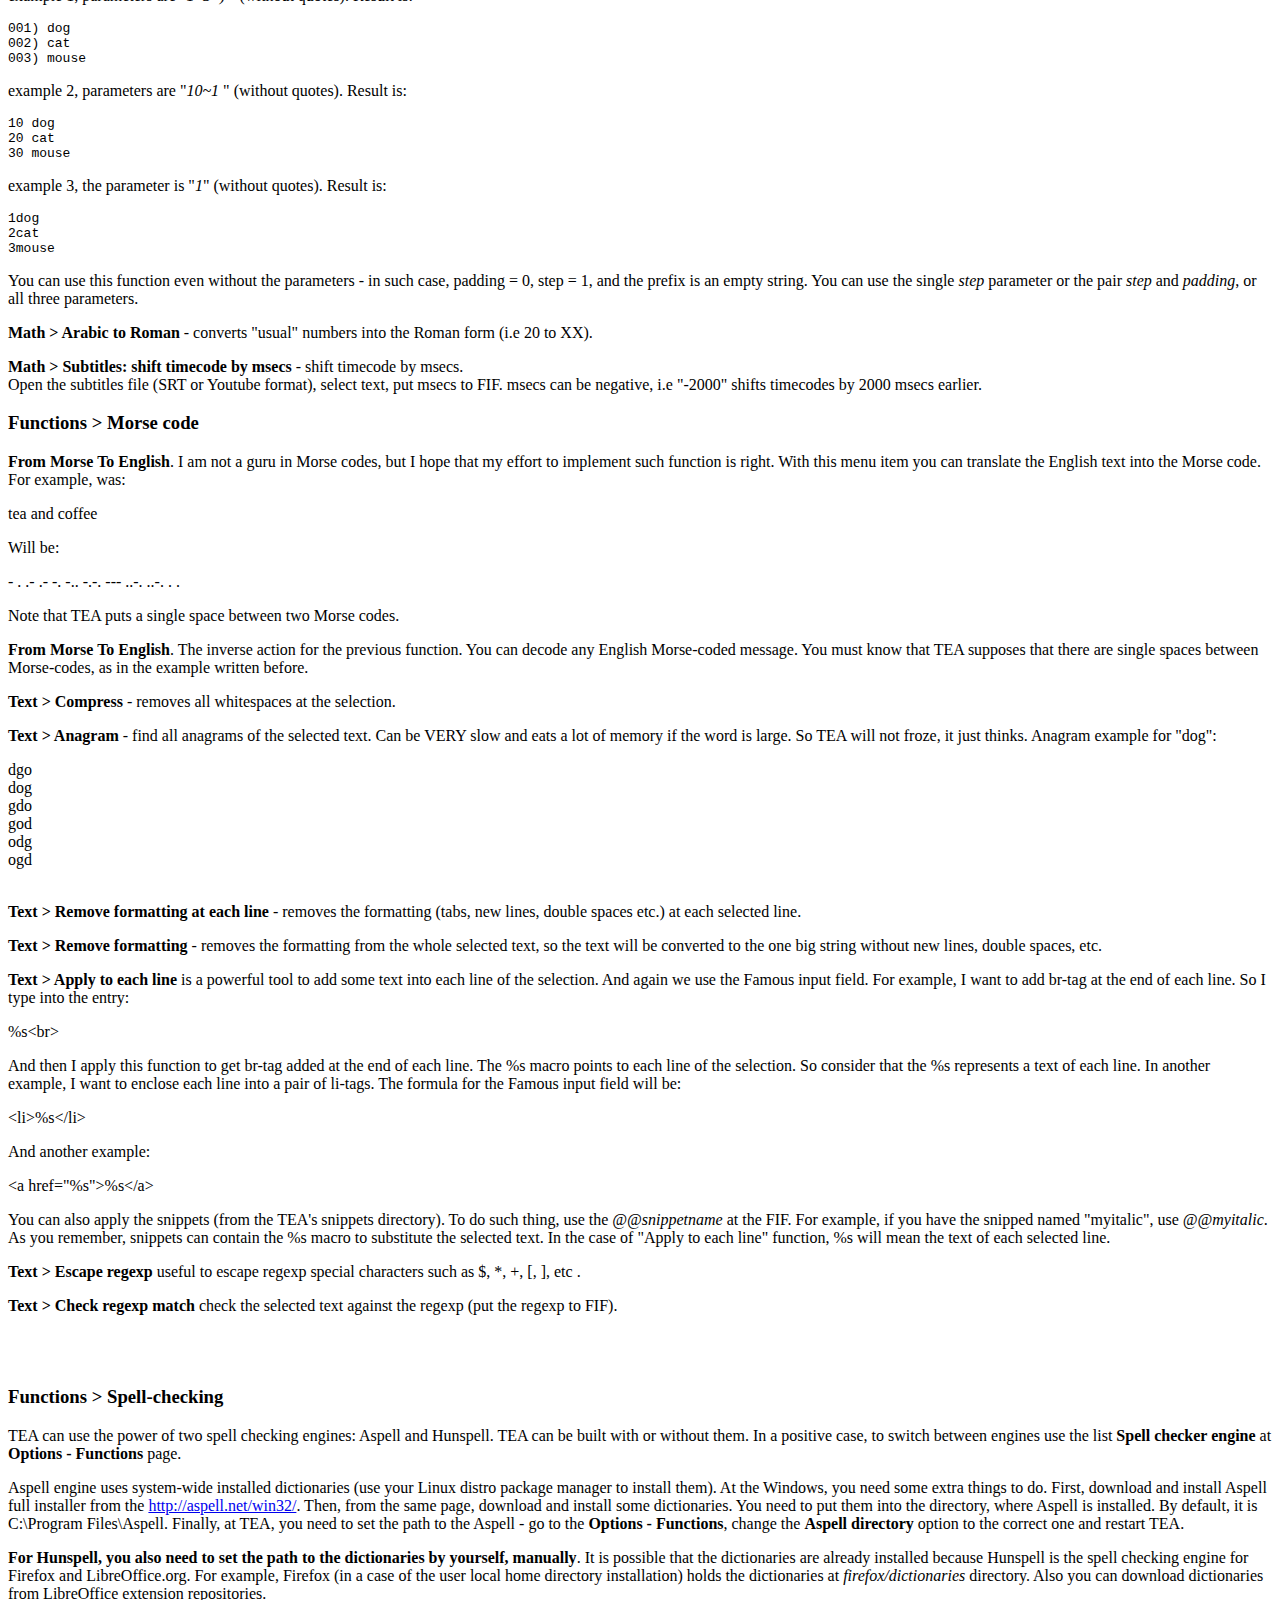
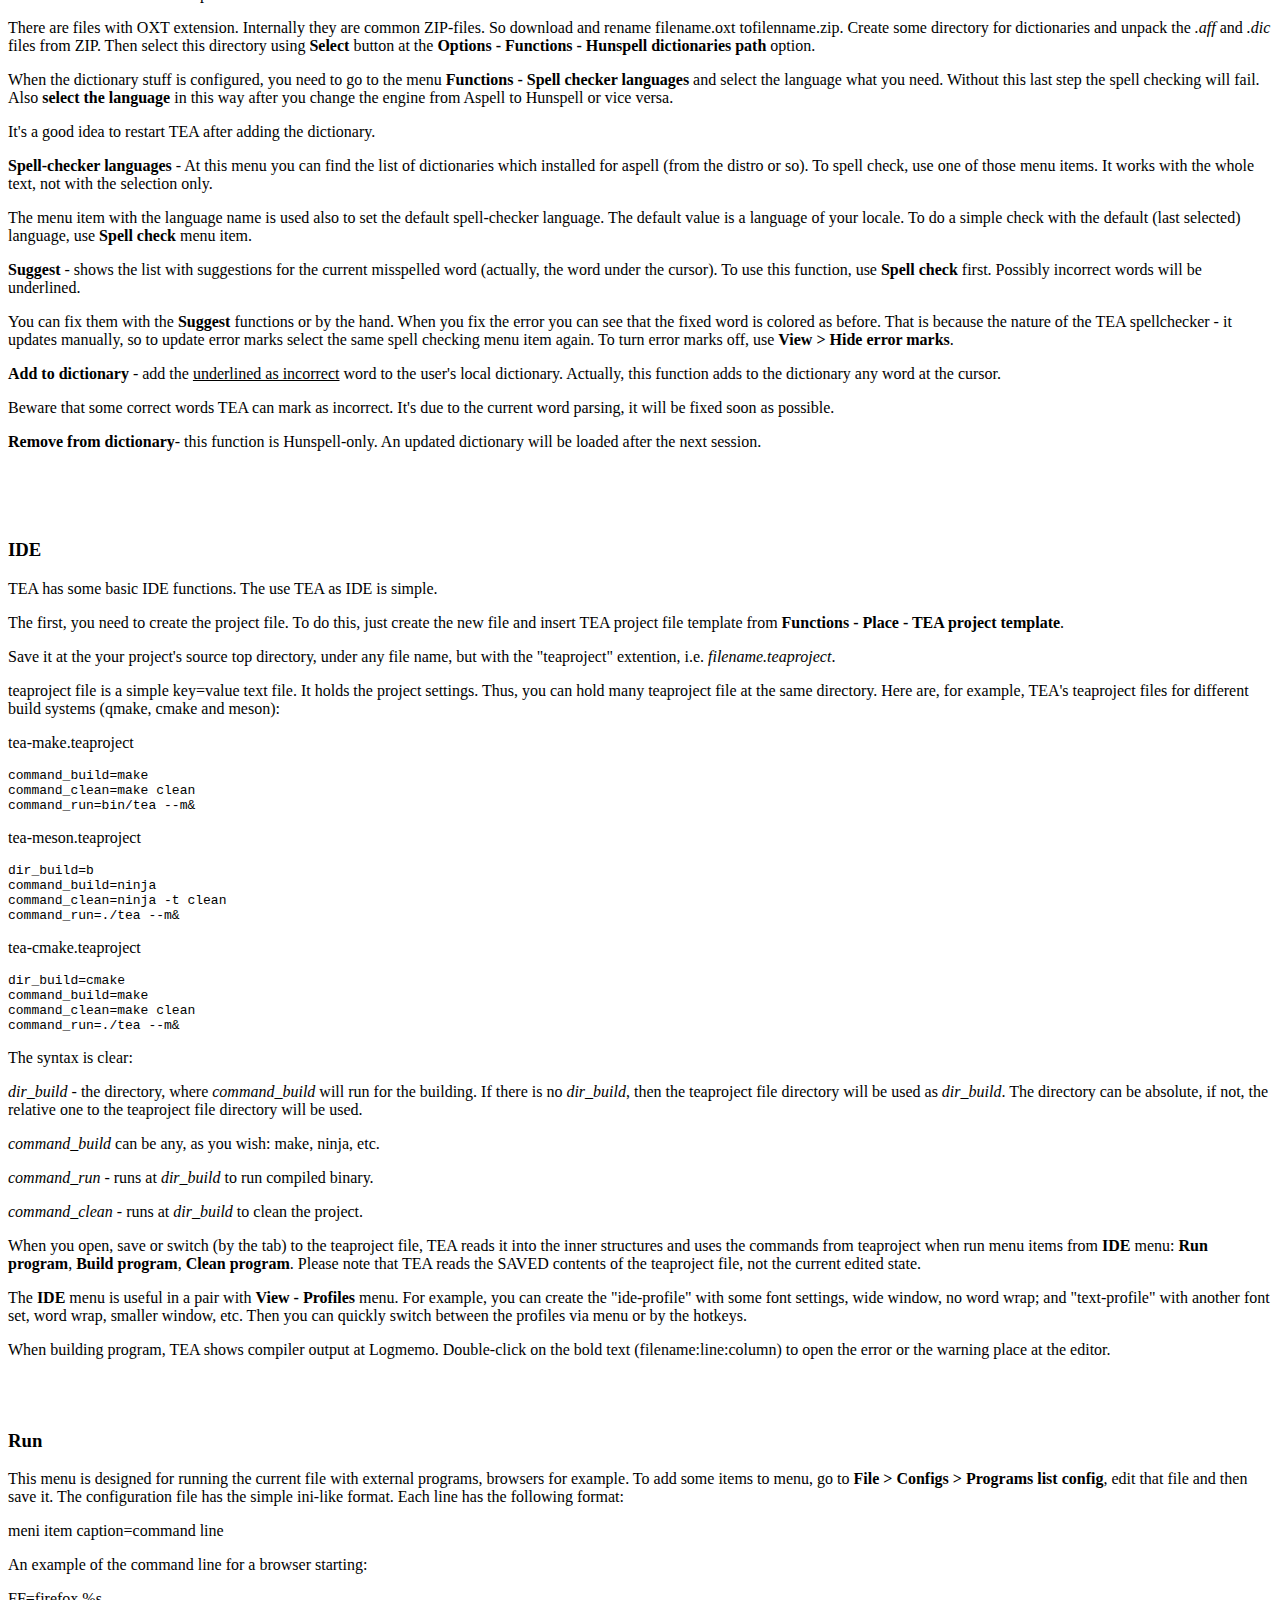
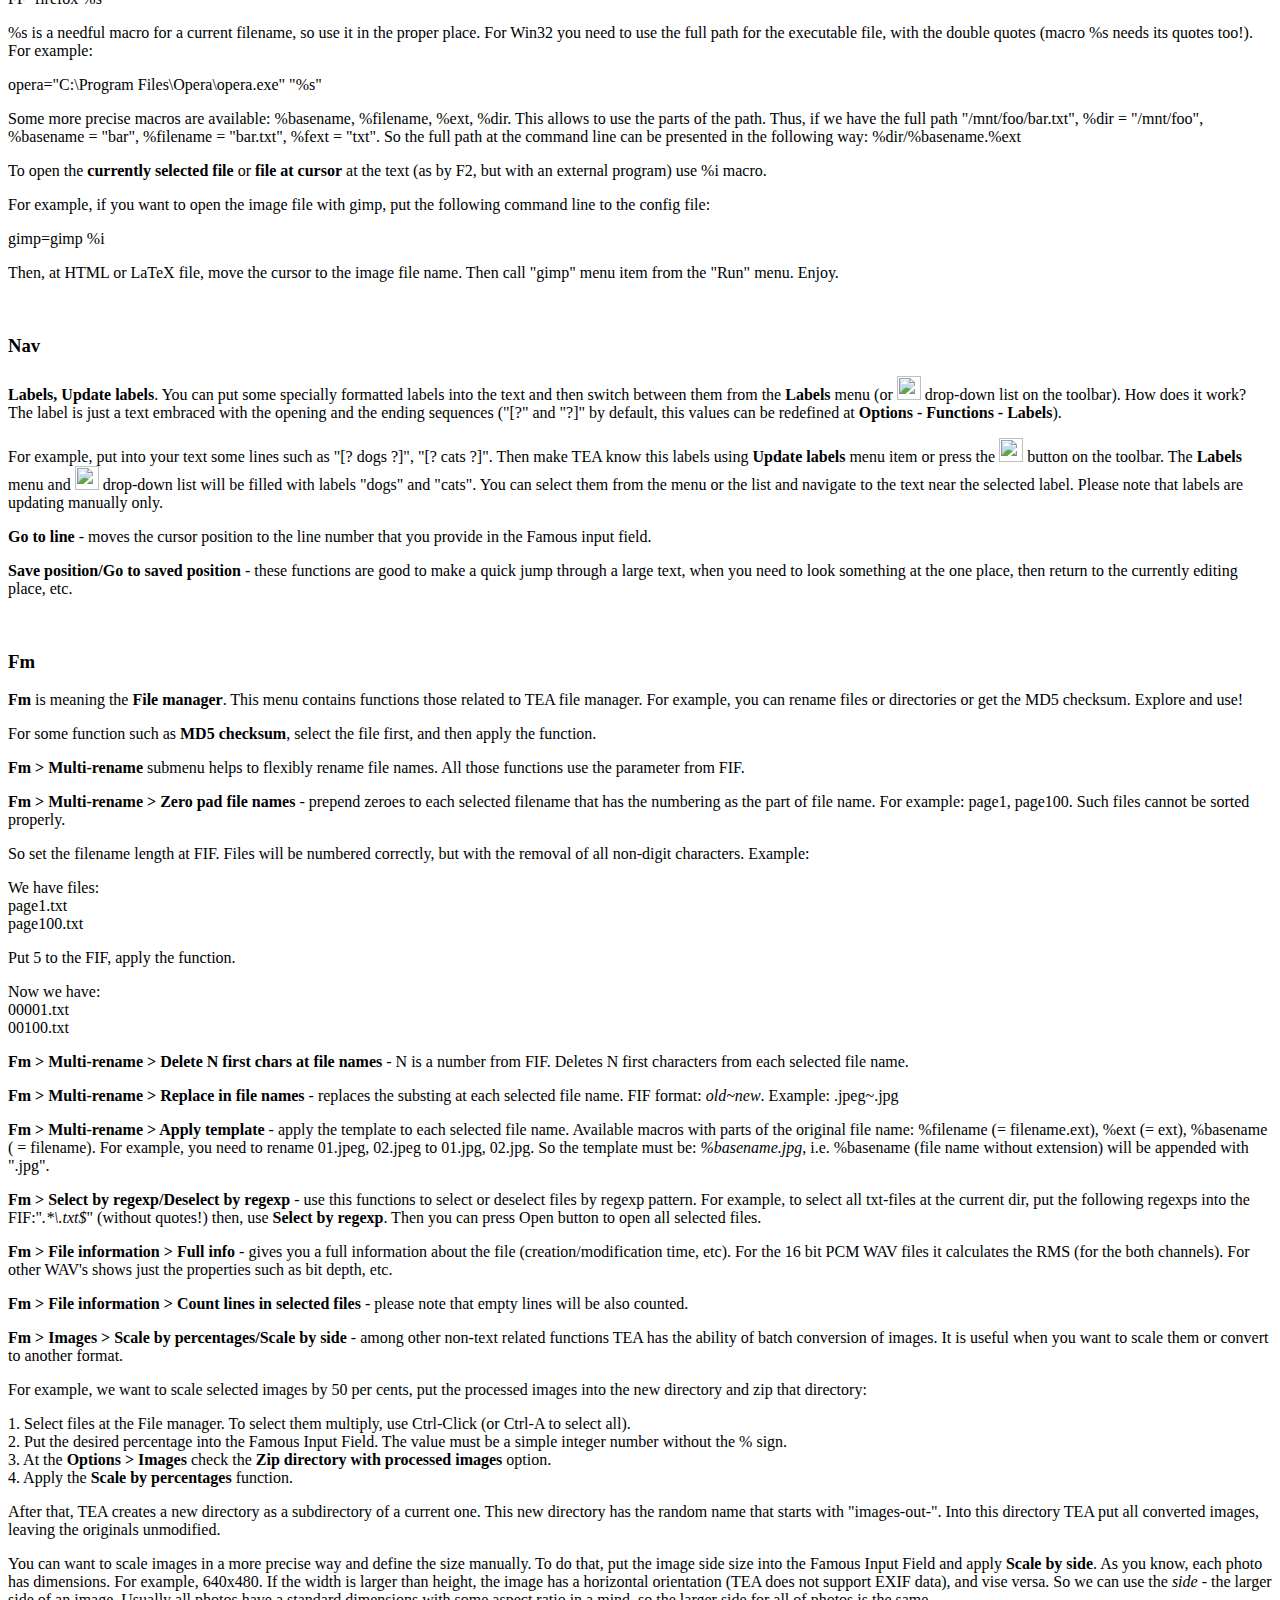
==== commit c99eb1f0: "" ====
--- a/manuals/en.html
+++ b/manuals/en.html
@@ -609,6 +609,9 @@
 
 <p><b>Math &gt; Arabic to Roman</b> - converts "usual" numbers into the Roman form (i.e 20 to XX).</p>
 
+<p><b>Math &gt; Subtitles: shift timecode by msecs</b> - shift timecode by msecs.<br>
+Open the subtitles file (SRT or Youtube format), select text, put msecs to FIF. msecs can be negative, i.e "-2000" shifts timecodes by 2000 msecs earlier.</p>
+
 
 <h3>Functions  &gt; Morse code</h3>
 
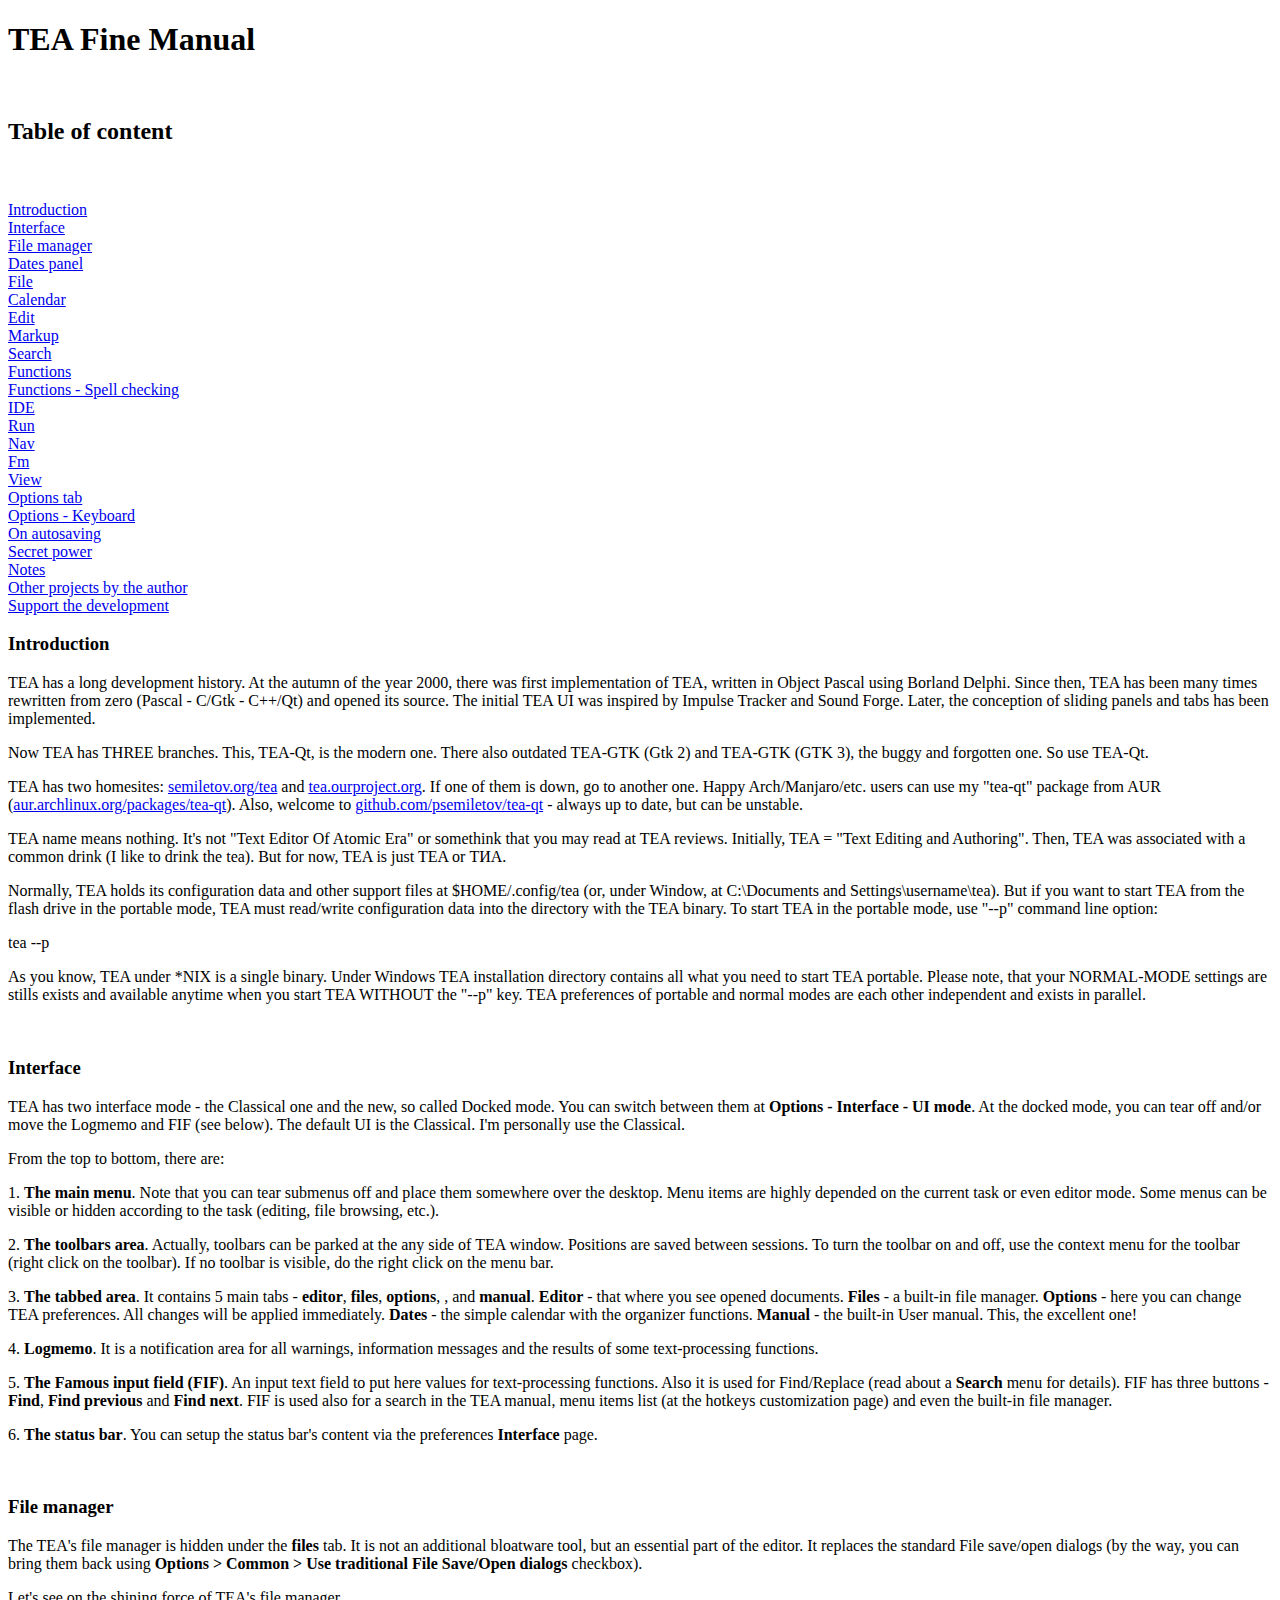
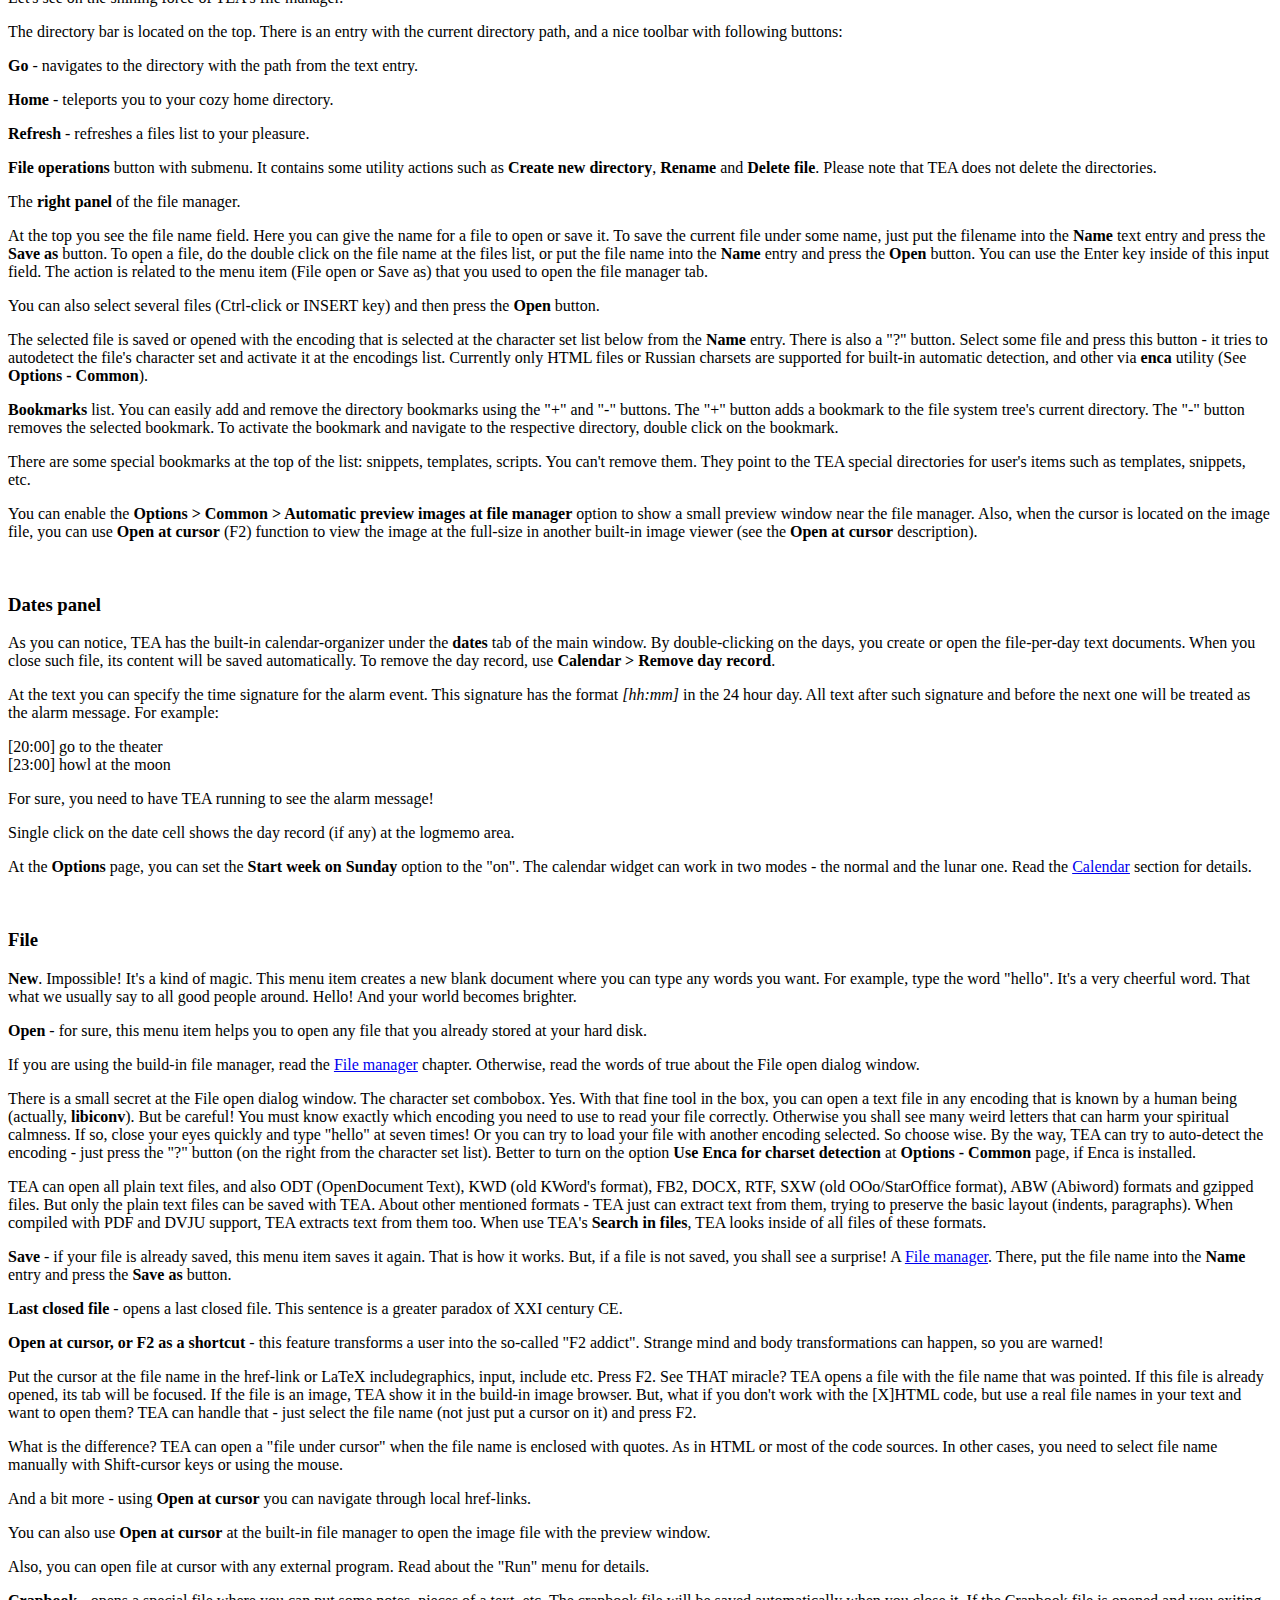
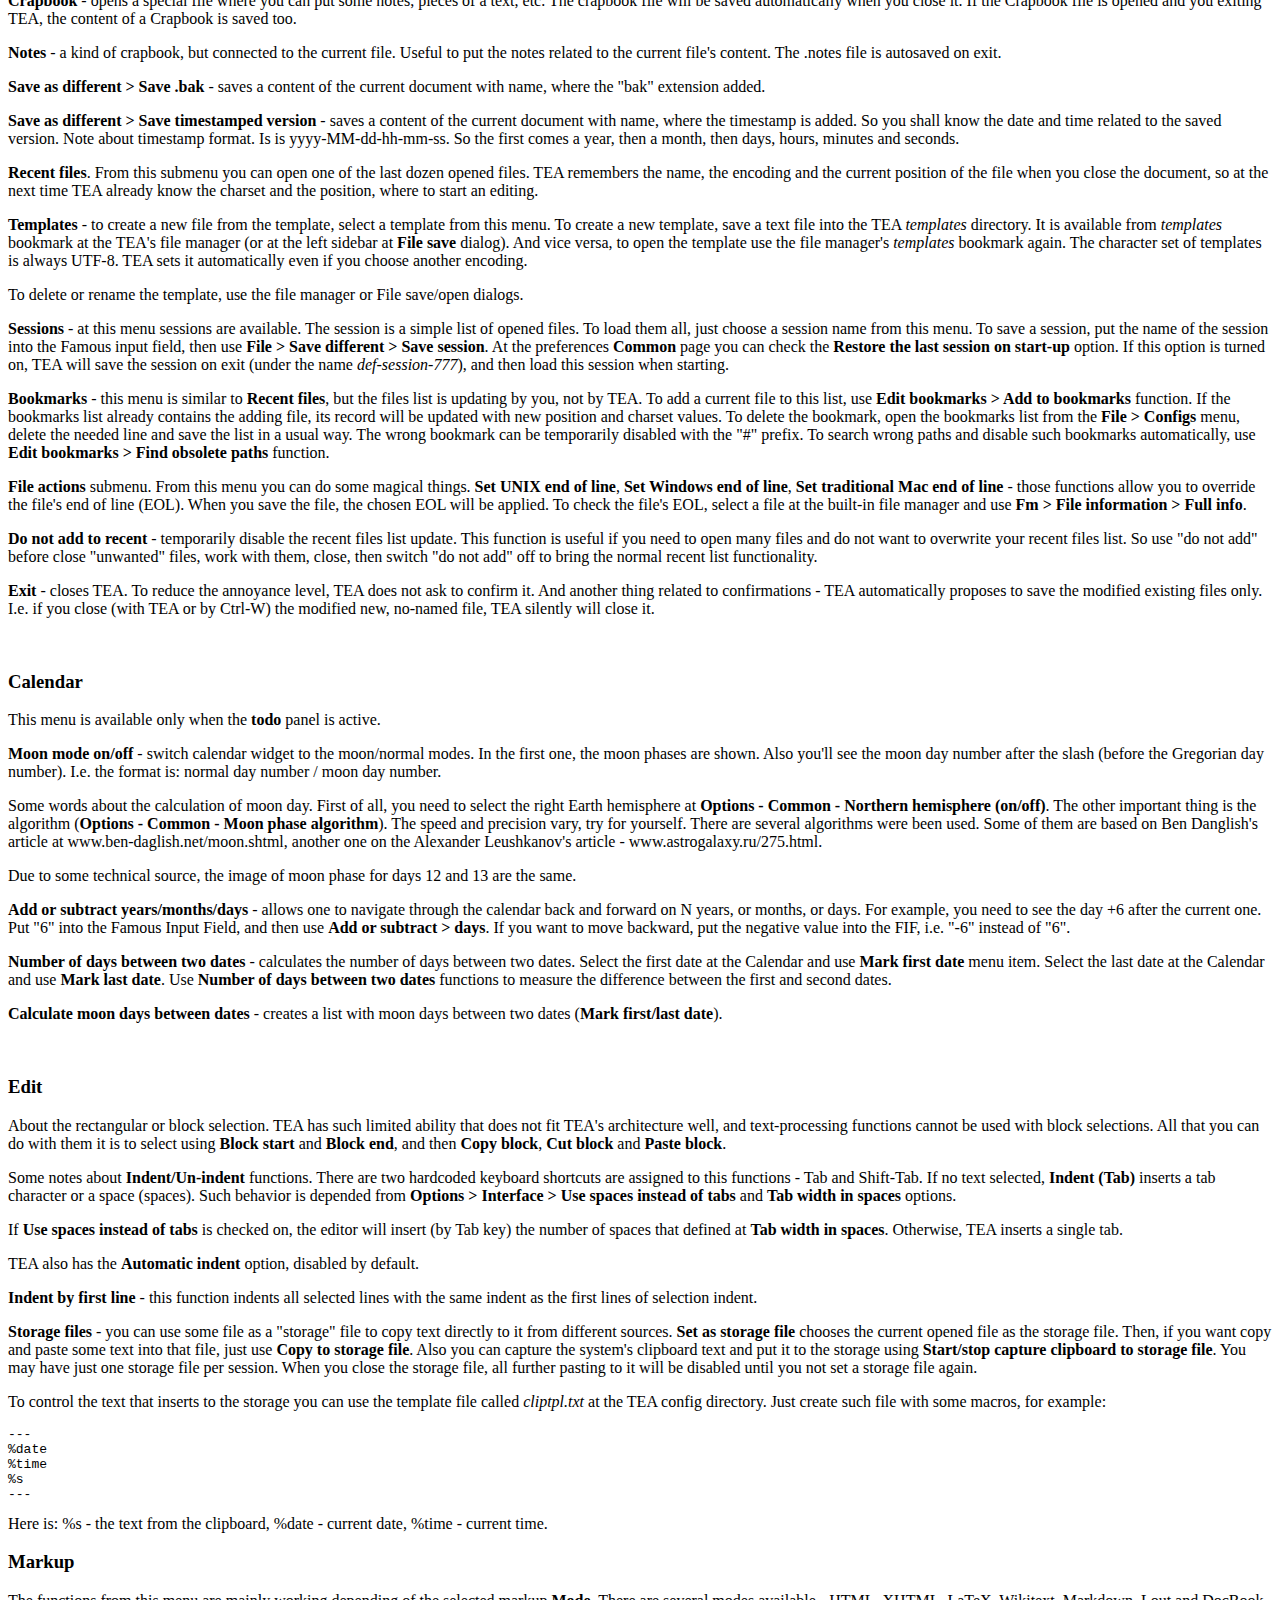
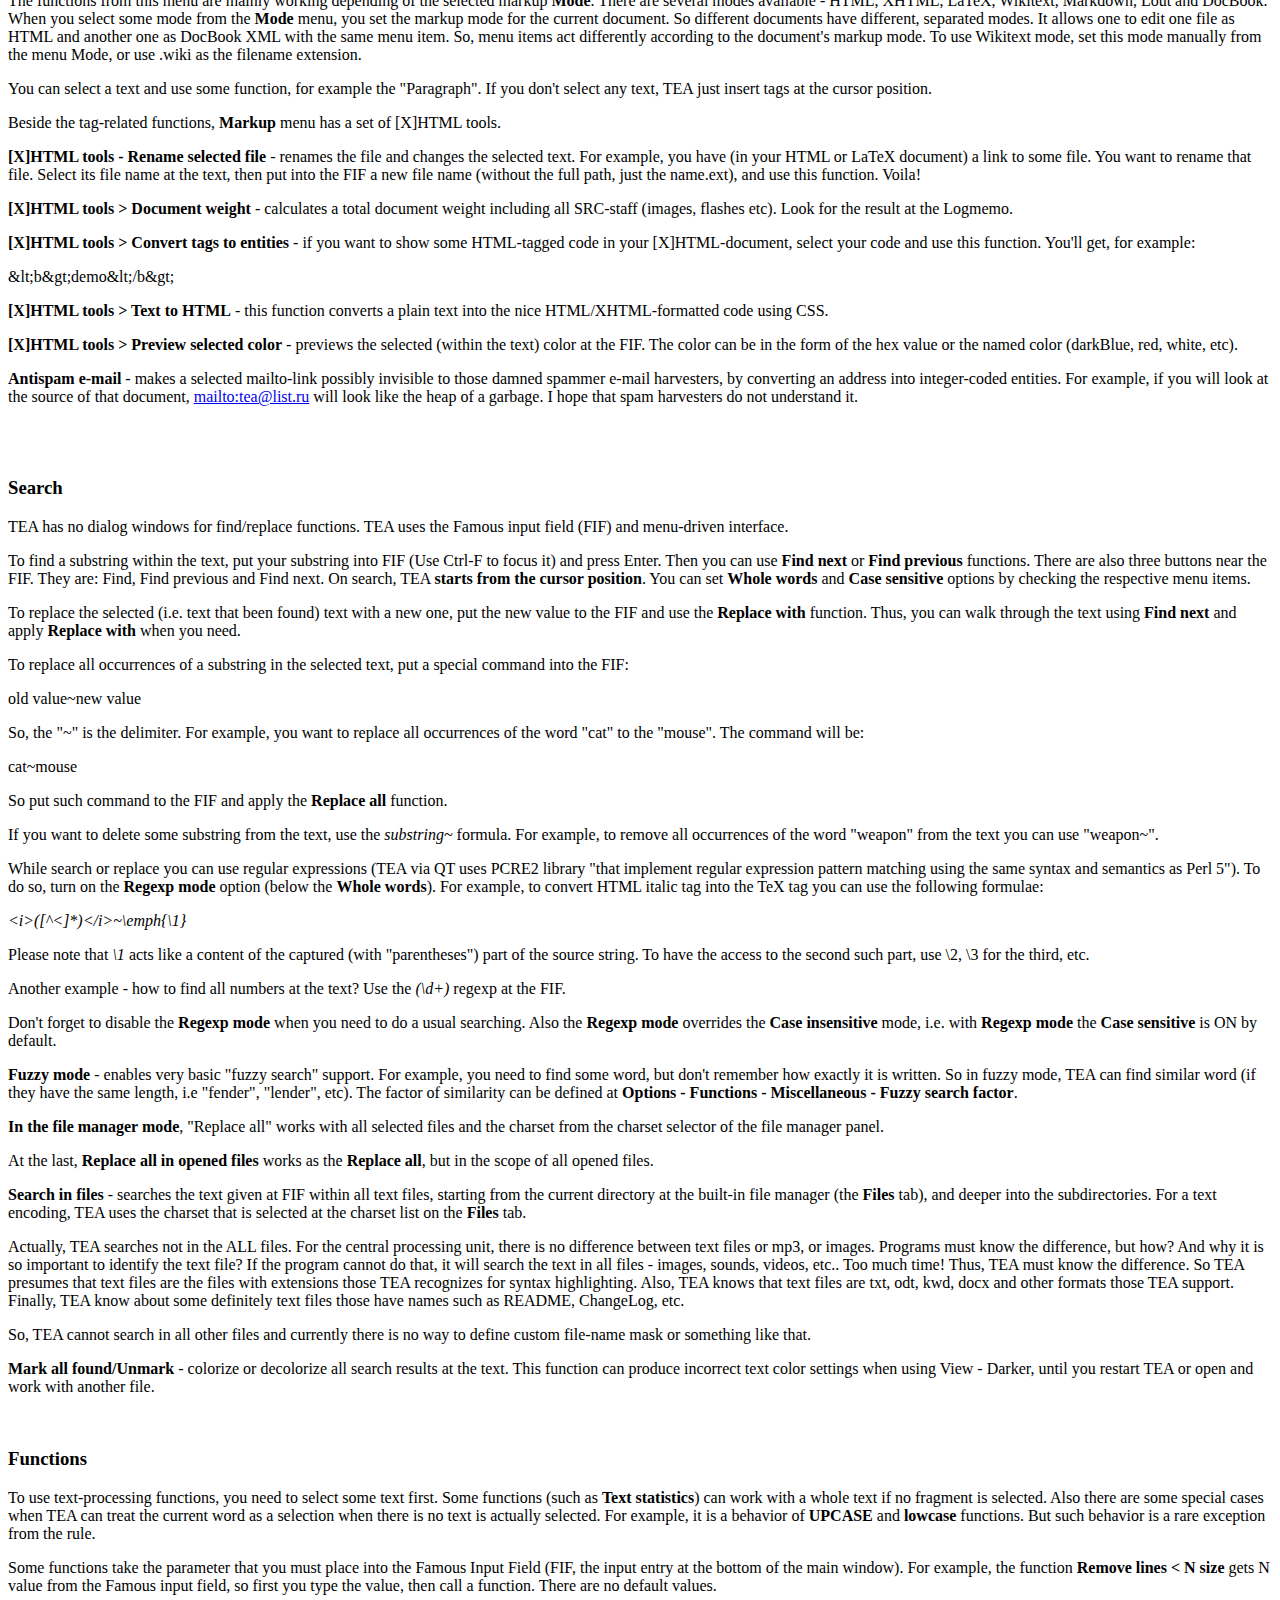
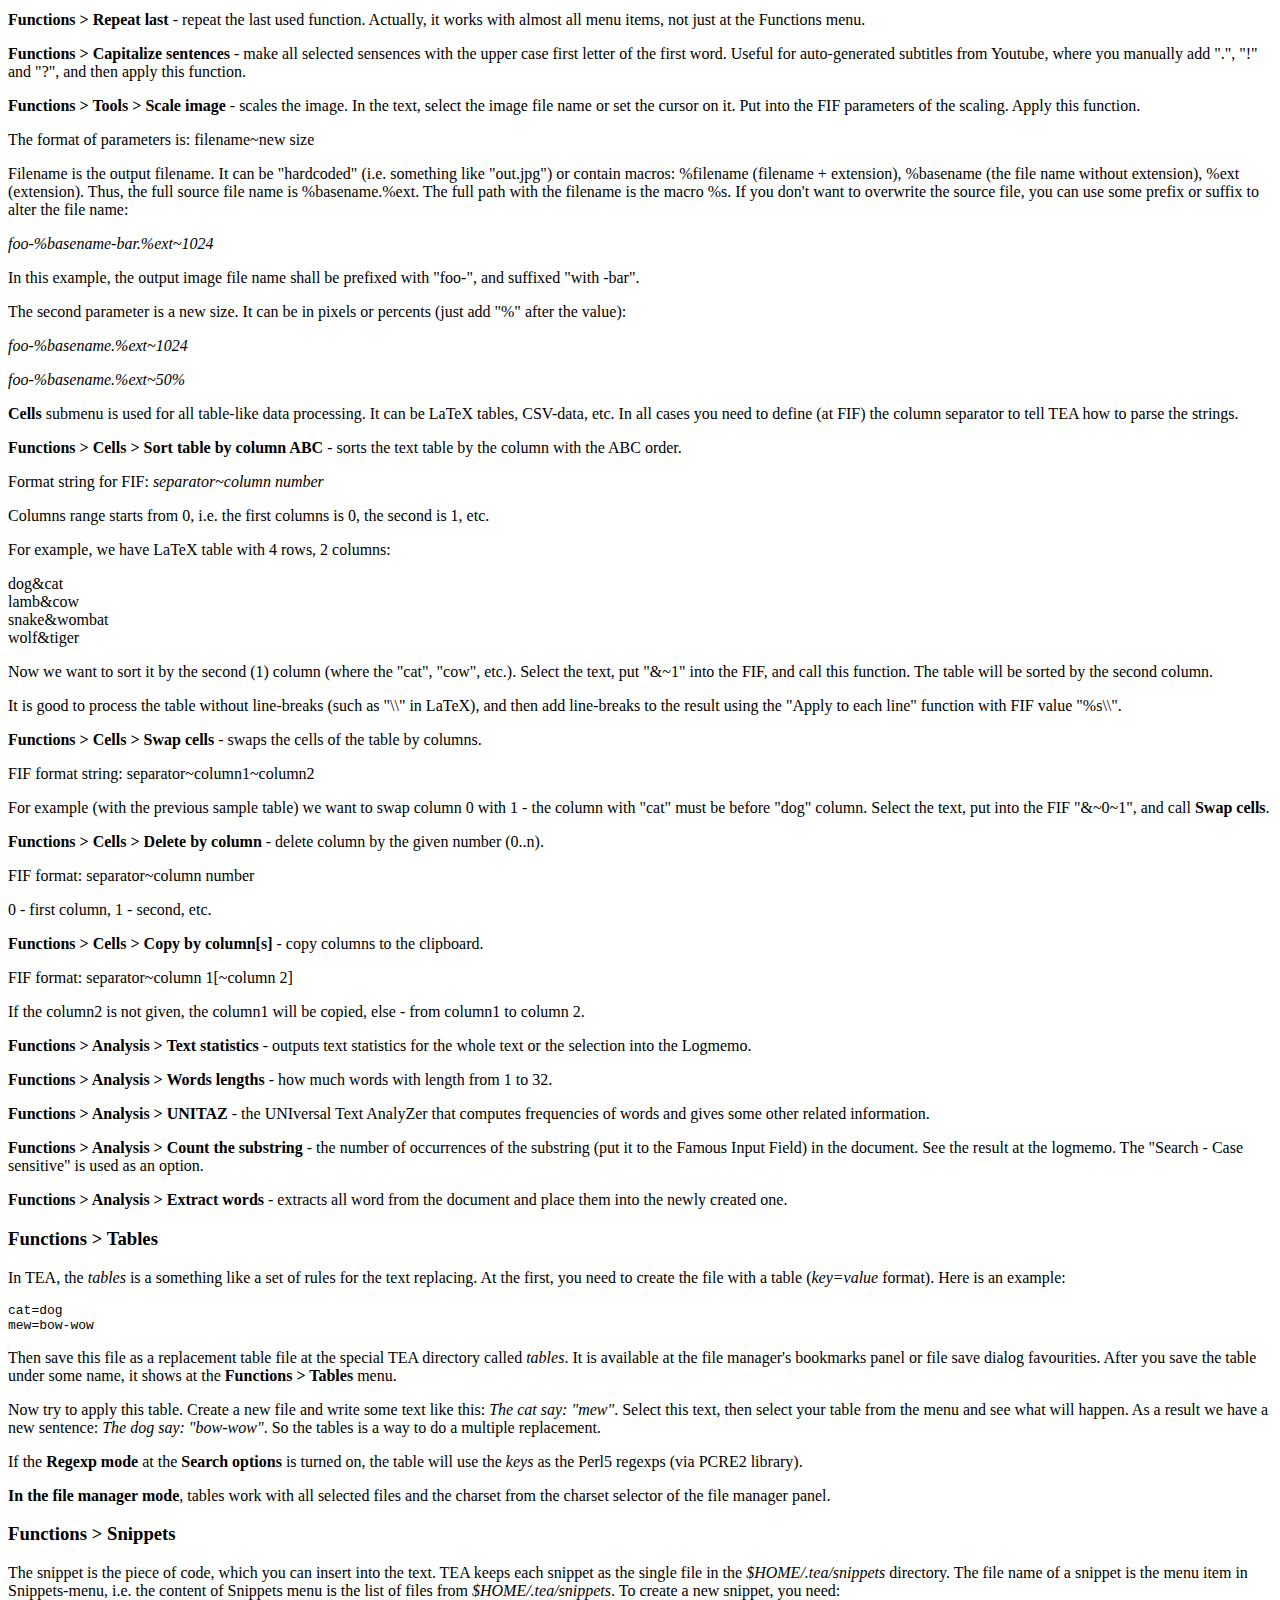
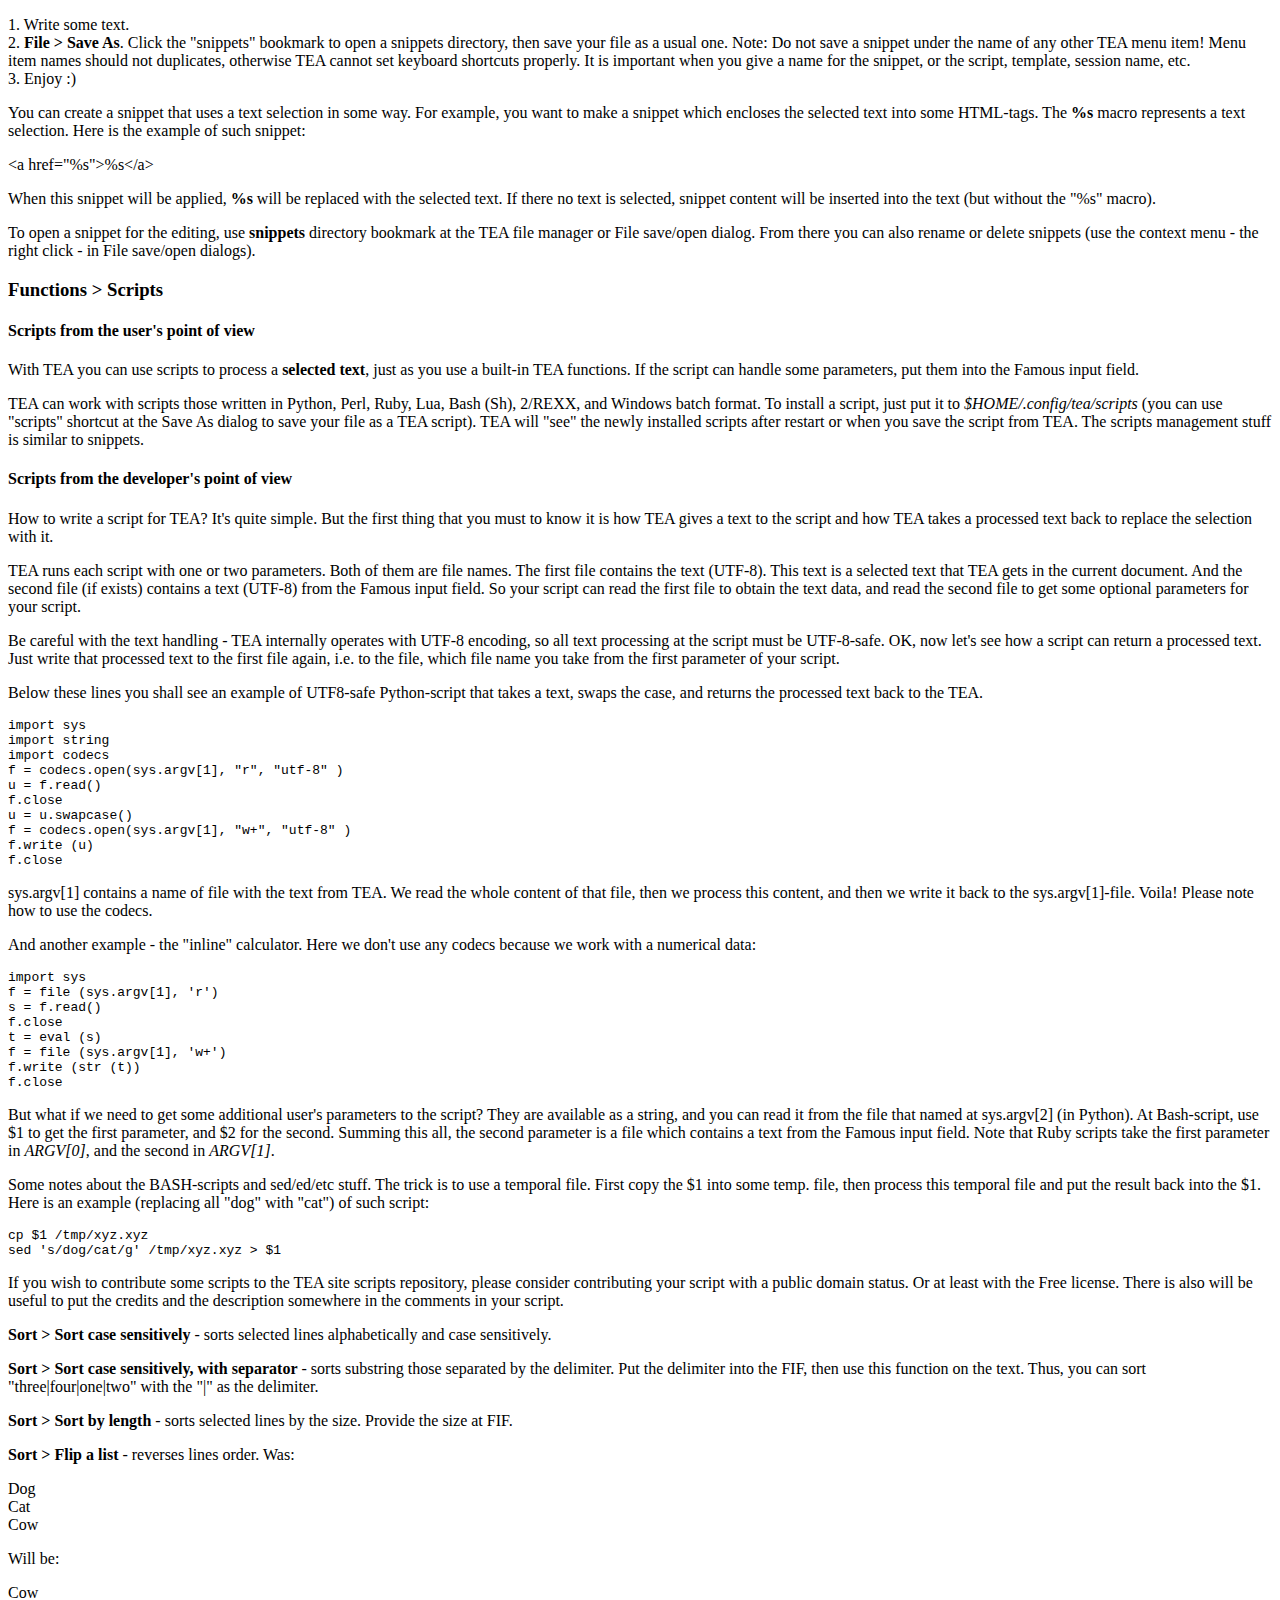
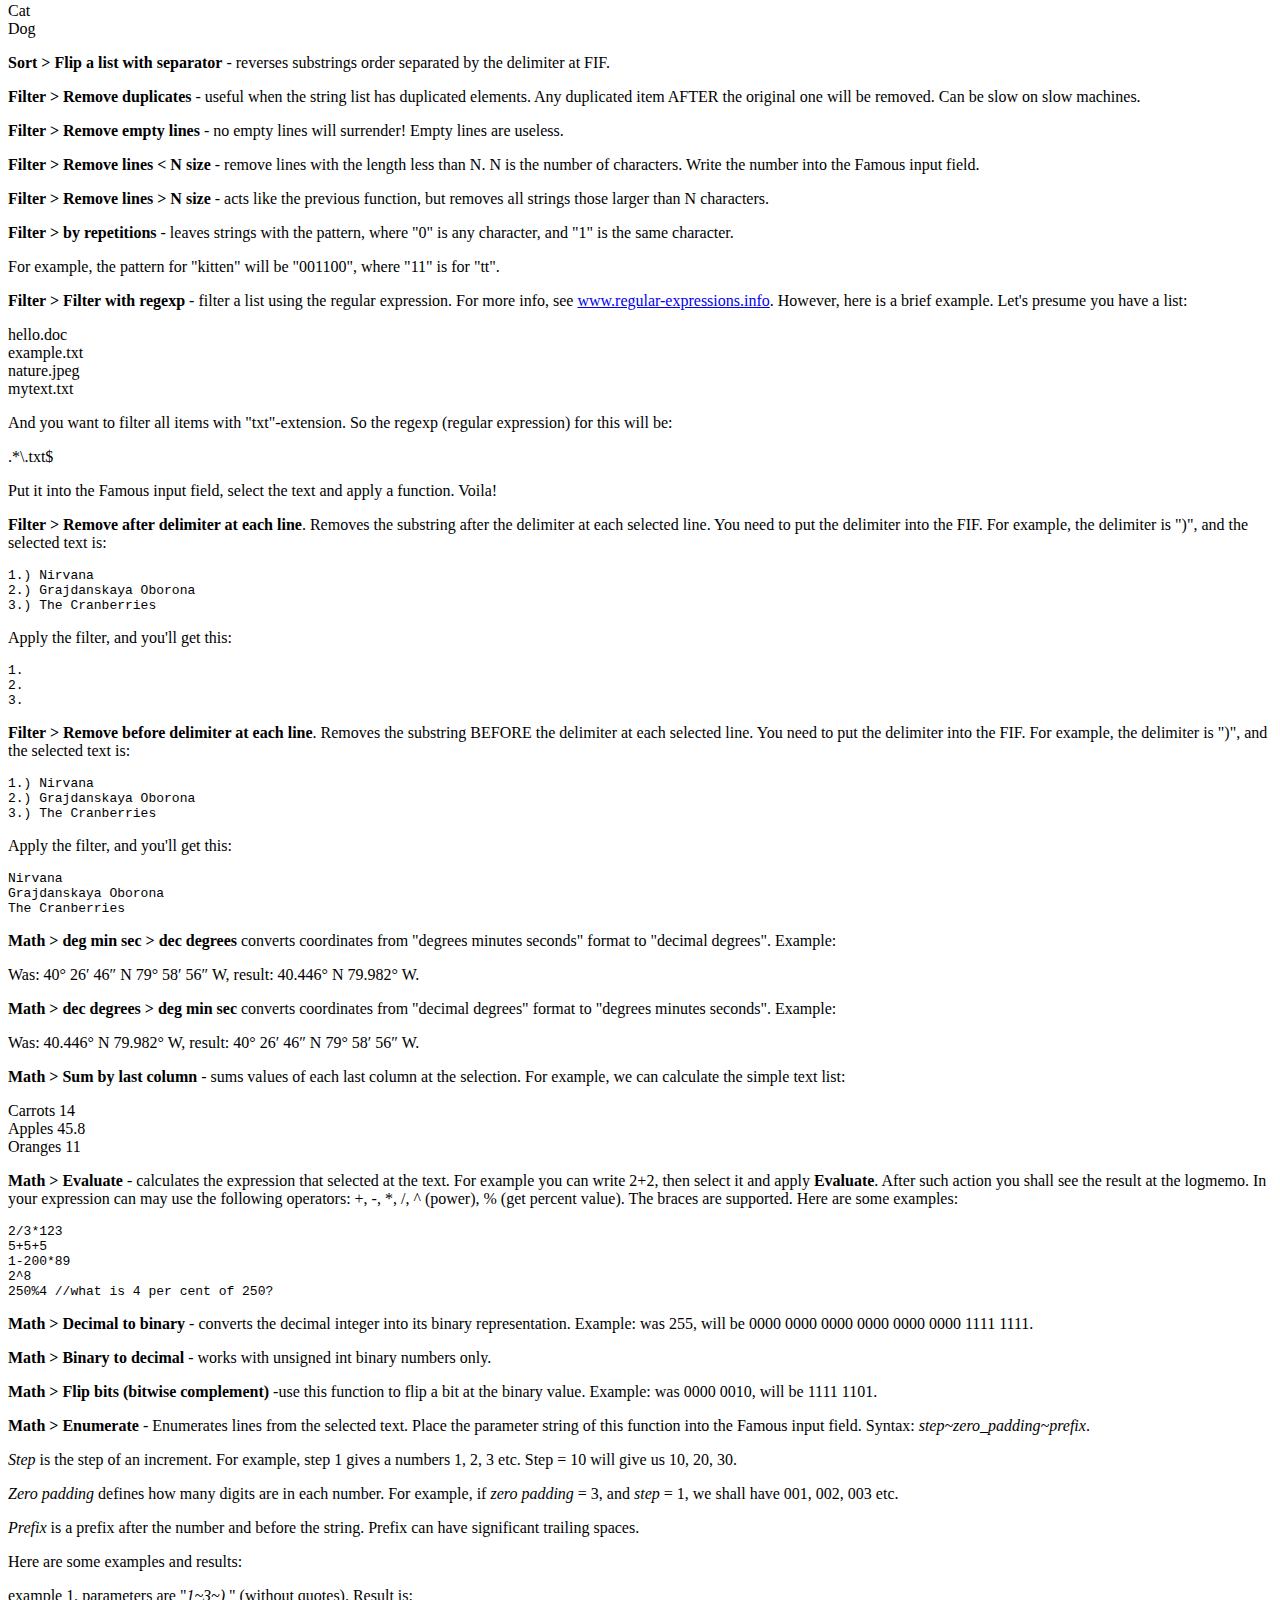
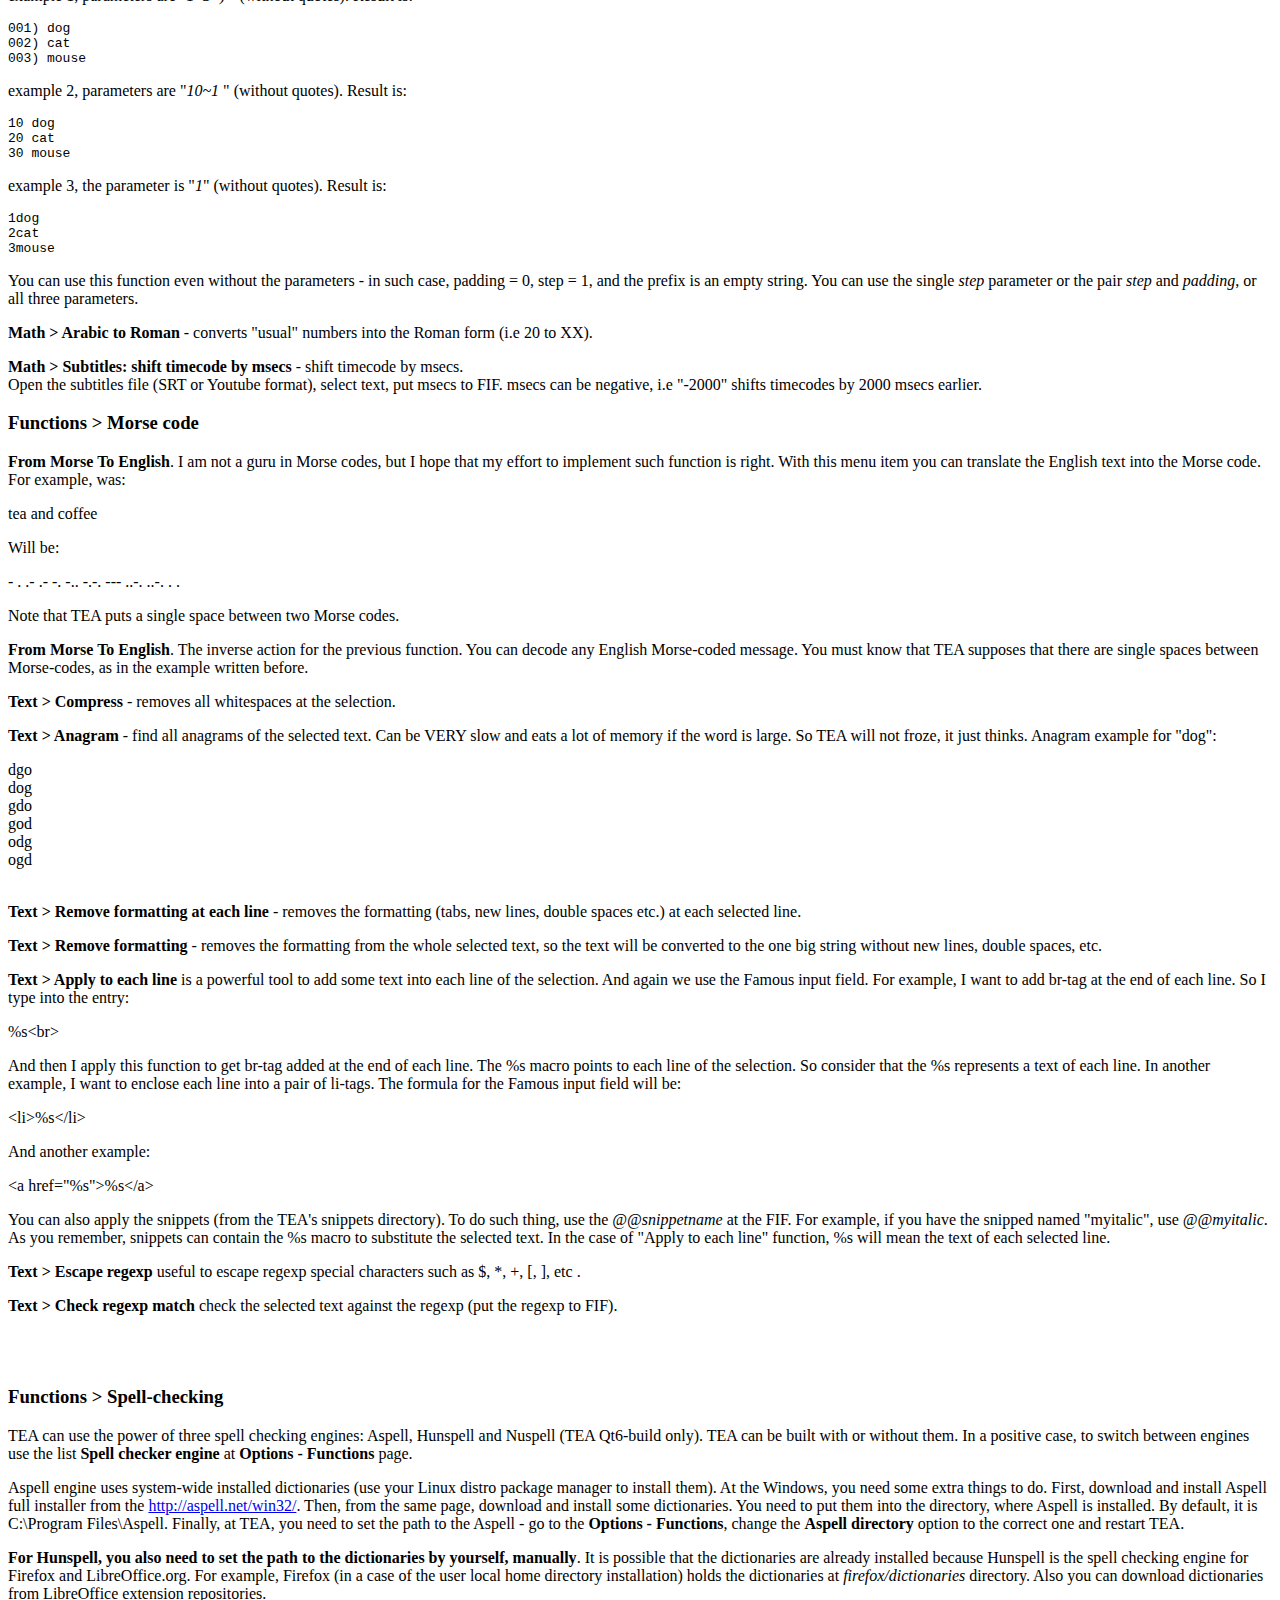
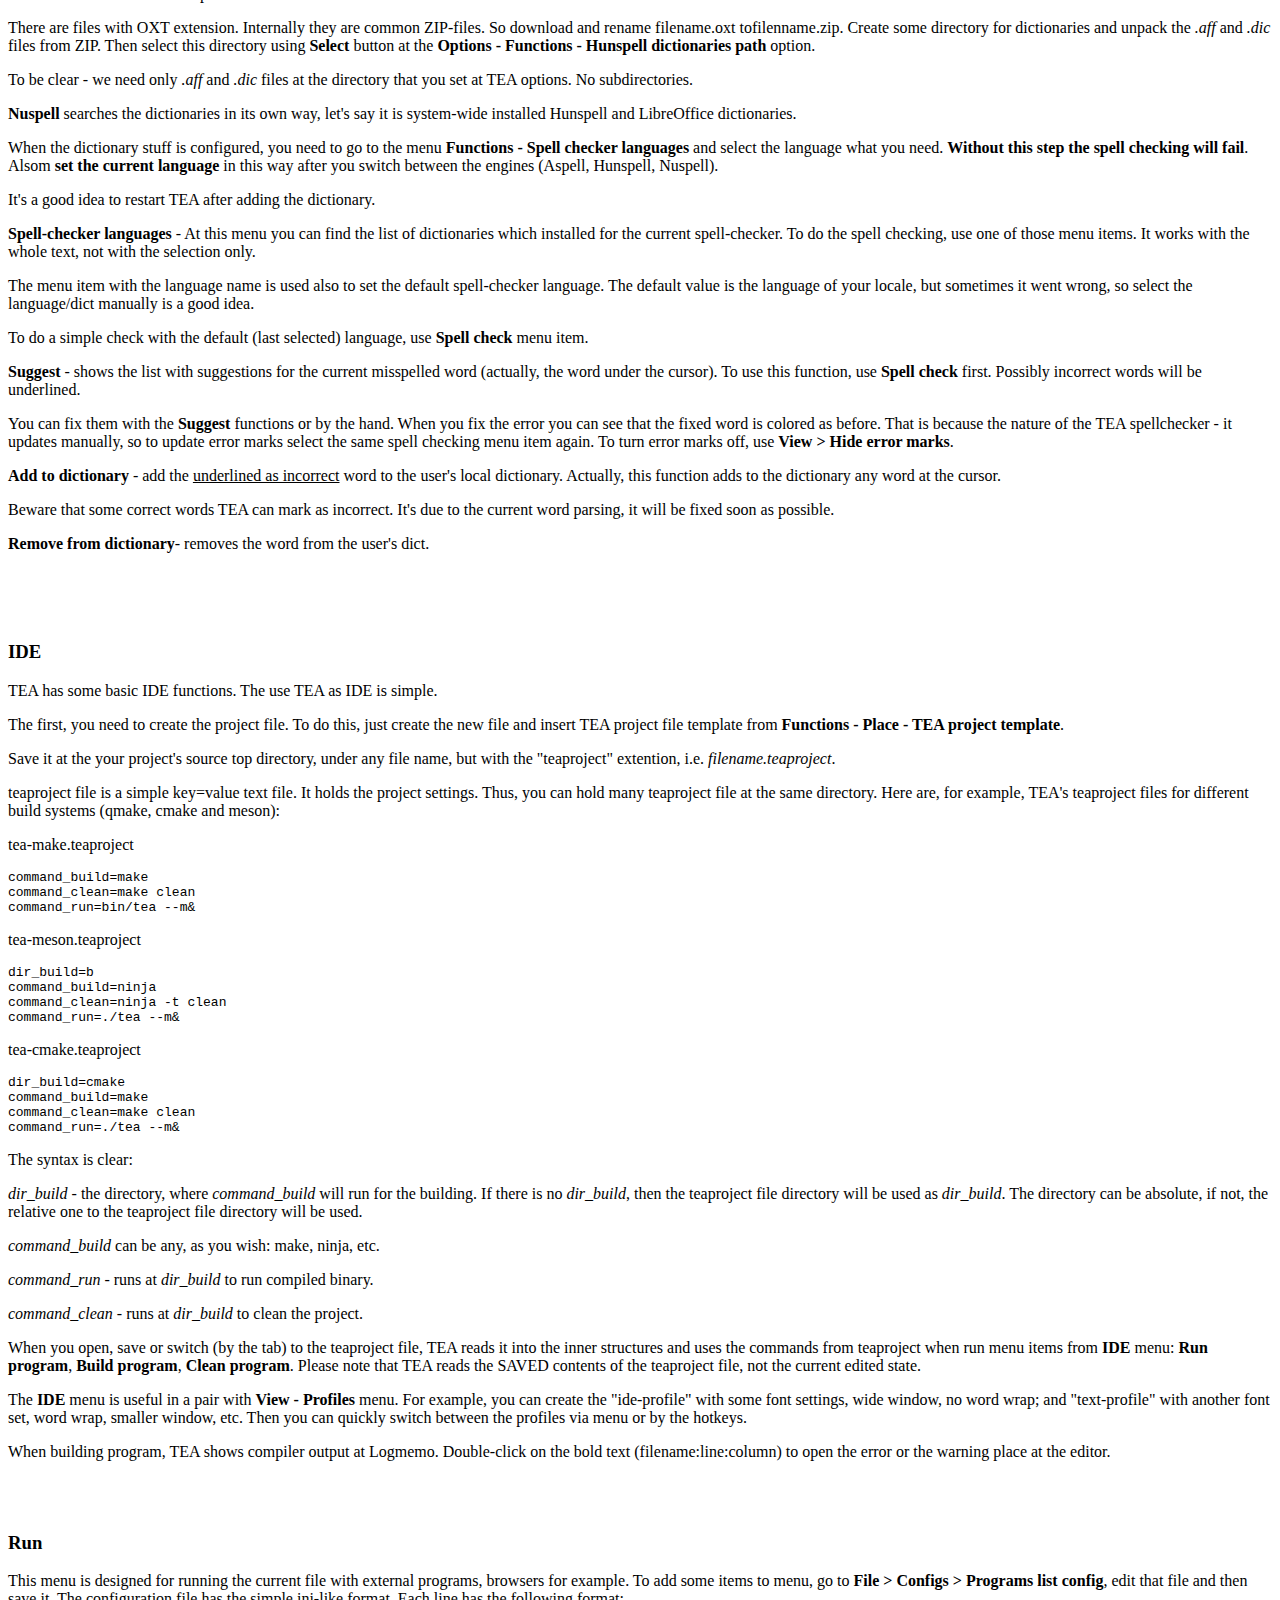
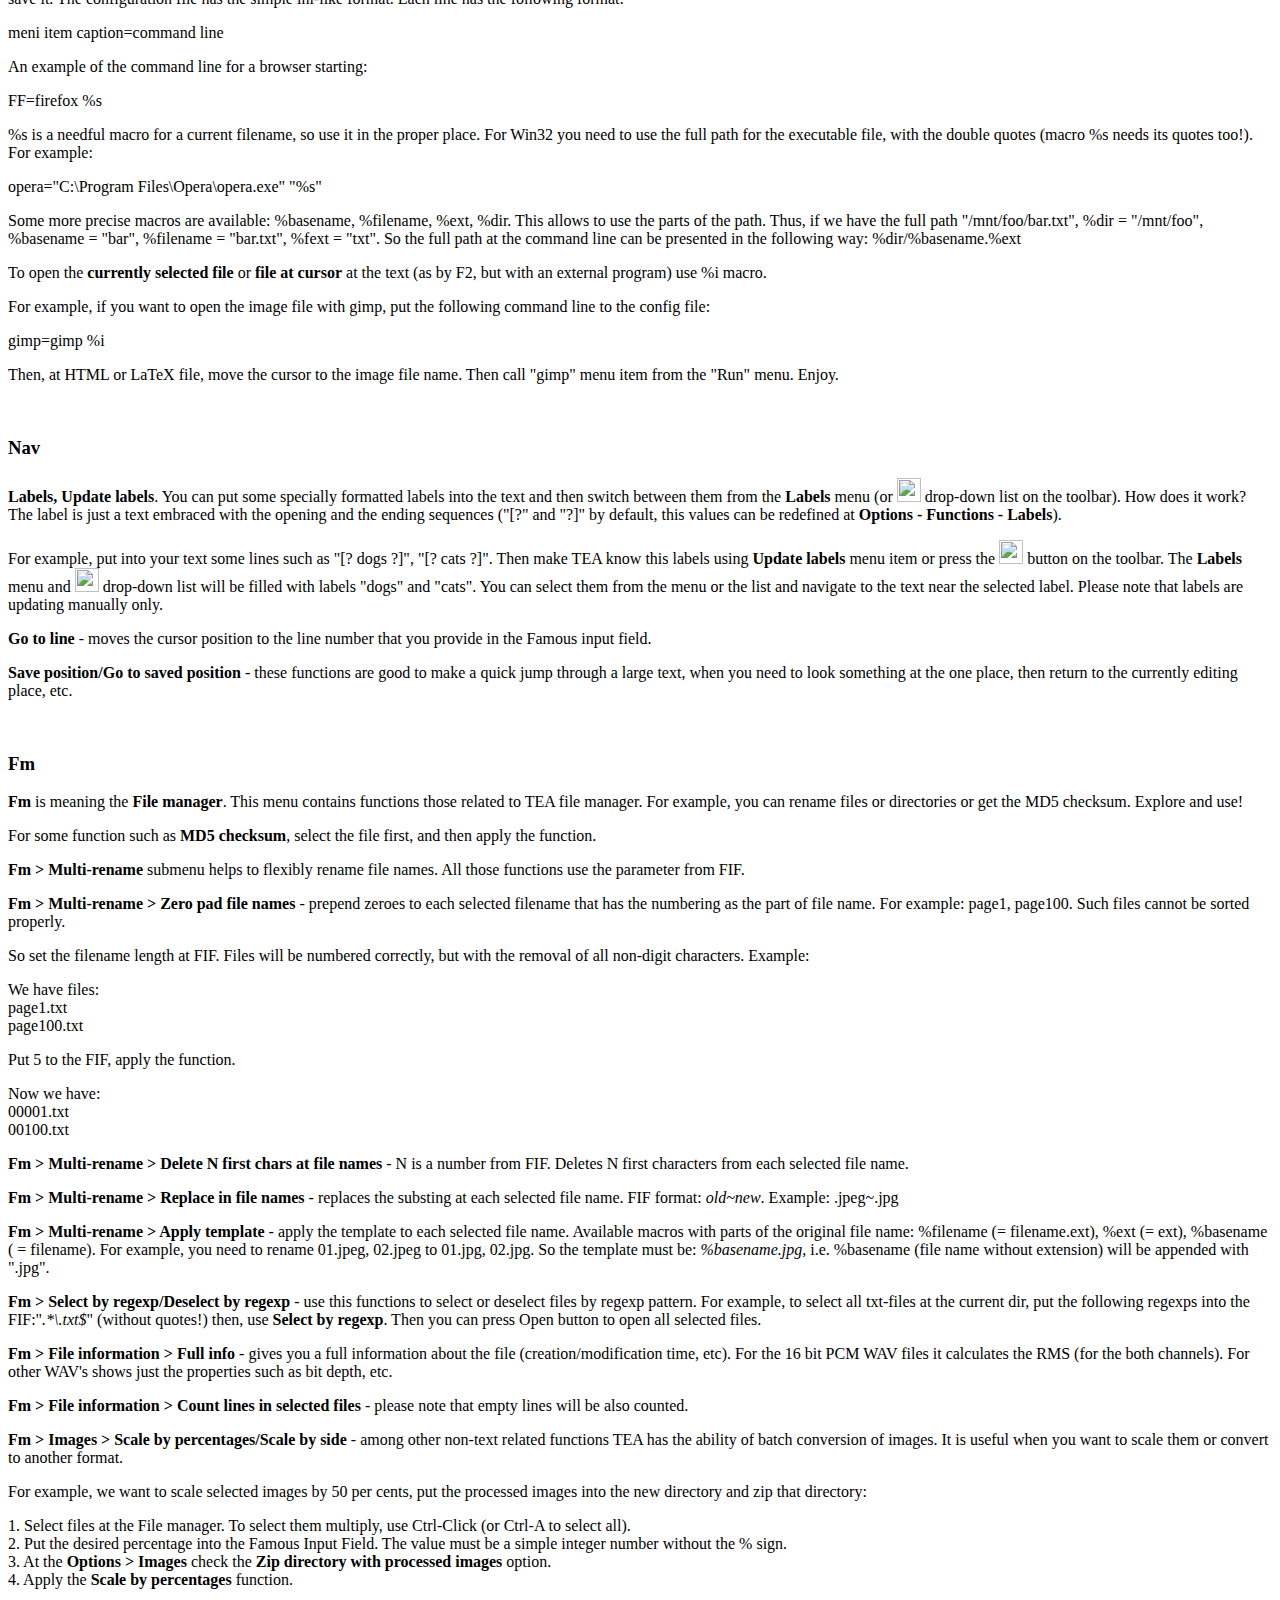
==== commit 41c65c95: "doc update" ====
--- a/manuals/en.html
+++ b/manuals/en.html
@@ -668,7 +668,7 @@
 <a name="mni_spell"></a>
 <h3>Functions  &gt; Spell-checking</h3>
 
-<p>TEA can use the power of two spell checking engines: Aspell and Hunspell. TEA can be built with or without them. In a positive case, to switch between engines use the list <b>Spell checker engine</b> at <b>Options - Functions</b> page.</p>
+<p>TEA can use the power of three spell checking engines: Aspell, Hunspell and Nuspell (TEA Qt6-build only). TEA can be built with or without them. In a positive case, to switch between engines use the list <b>Spell checker engine</b> at <b>Options - Functions</b> page.</p>
 
 <p>Aspell engine uses system-wide installed dictionaries (use your Linux distro package manager to install them). At the Windows, you need some extra things to do. First, download and install Aspell full installer from the <a href="http://aspell.net/win32/">http://aspell.net/win32/</a>. Then, from the same page, download and install some dictionaries. You need to put them into the directory, where Aspell is installed. By default, it is C:\Program Files\Aspell. Finally, at TEA, you need to set the path to the Aspell - go to the <b>Options - Functions</b>, change the <b>Aspell directory</b> option to the correct one and restart TEA.<p>
 
@@ -676,13 +676,19 @@
 
 <p>There are files with OXT extension. Internally they are common ZIP-files. So  download and rename filename.oxt tofilenname.zip. Create some directory for dictionaries and unpack the <i>.aff</i> and <i>.dic</i> files from ZIP. Then select this directory using <b>Select</b> button at the <b>Options - Functions - Hunspell dictionaries path</b> option.</p> 
 
-<p>When the dictionary stuff is configured, you need to go to the menu <b>Functions - Spell checker languages</b> and select the language what you need. Without this last step the spell checking will fail. Also <b>select the language</b> in this way after you change the engine from Aspell to Hunspell or vice versa.</p>
+<p>To be clear - we need only <i>.aff</i> and <i>.dic</i> files at the directory that you set at TEA options. No subdirectories.</p>
+
+<p><b>Nuspell</b> searches the dictionaries in its own way, let's say it is system-wide installed Hunspell and LibreOffice dictionaries.</p>
+
+<p>When the dictionary stuff is configured, you need to go to the menu <b>Functions - Spell checker languages</b> and select the language what you need. <b>Without this step the spell checking will fail</b>. Alsom <b>set the current language</b> in this way after you switch between the engines (Aspell, Hunspell, Nuspell).</p>
 
 <p>It's a good idea to restart TEA after adding the dictionary.</p>
 
-<p><b>Spell-checker languages</b> -  At this menu you can find the list of dictionaries which installed for aspell (from the distro or so). To spell check, use one of those menu items. It works with the whole text, not with the selection only.</p>
-
-<p>The menu item with the language name is used also to set the default spell-checker language. The default value is a language of your locale. To do a simple check with the default (last selected) language, use <b>Spell check</b> menu item.</p>
+<p><b>Spell-checker languages</b> -  At this menu you can find the list of dictionaries which installed for the current spell-checker. To do the spell checking, use one of those menu items. It works with the whole text, not with the selection only.</p>
+
+<p>The menu item with the language name is used also to set the default spell-checker language. The default value is the language of your locale, but sometimes it went wrong, so select the language/dict manually is a good idea.</p>
+ 
+<p>To do a simple check with the default (last selected) language, use <b>Spell check</b> menu item.</p>
 
 <p><b>Suggest</b> - shows the list with suggestions for the current misspelled word (actually, the word under the cursor). To use this function, use <b>Spell check</b> first. Possibly incorrect words will be underlined.</p>
 
@@ -692,7 +698,7 @@
 
 <p>Beware that some correct words TEA can mark as incorrect. It's due to the current word parsing, it will be fixed soon as possible.</p>
 
-<p><b>Remove from dictionary</b>- this function is Hunspell-only. An updated dictionary will be loaded after the next session.</p>
+<p><b>Remove from dictionary</b>- removes the word from the user's dict.</p>
 <br>
 
 
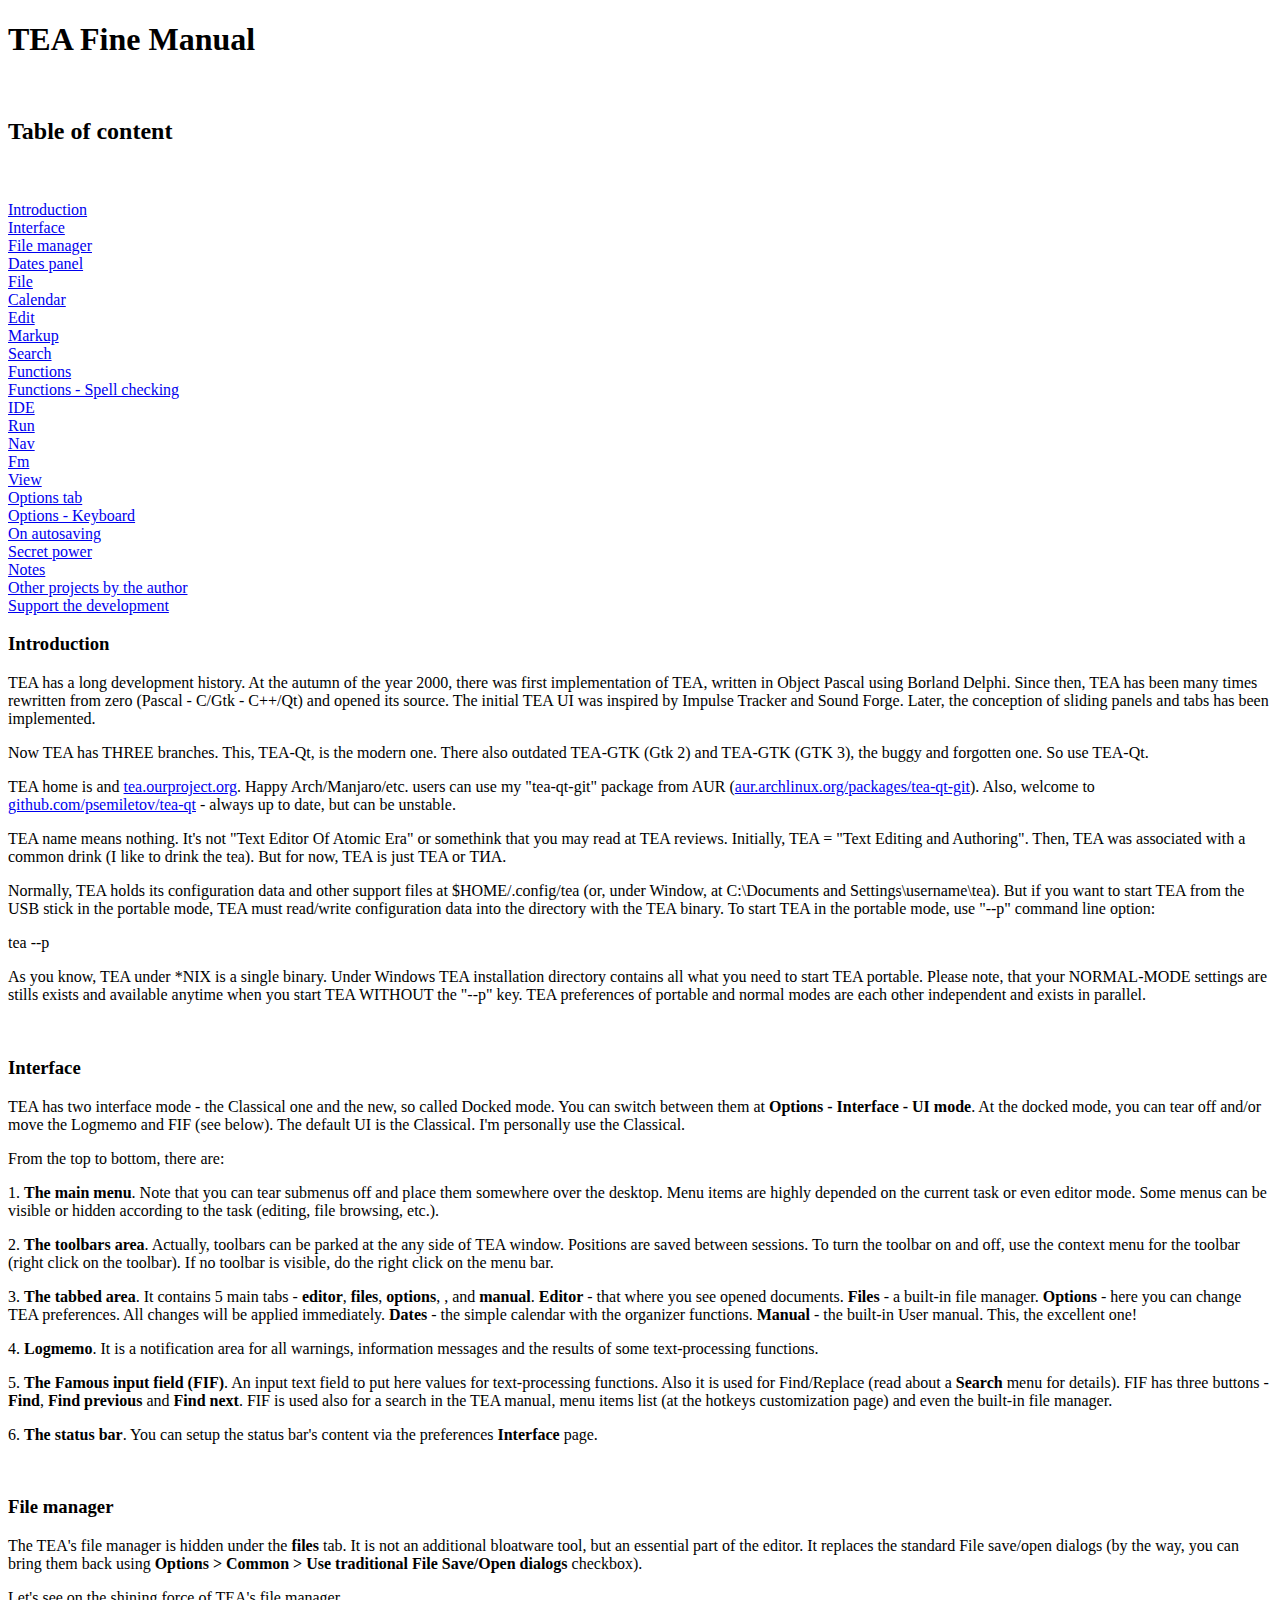
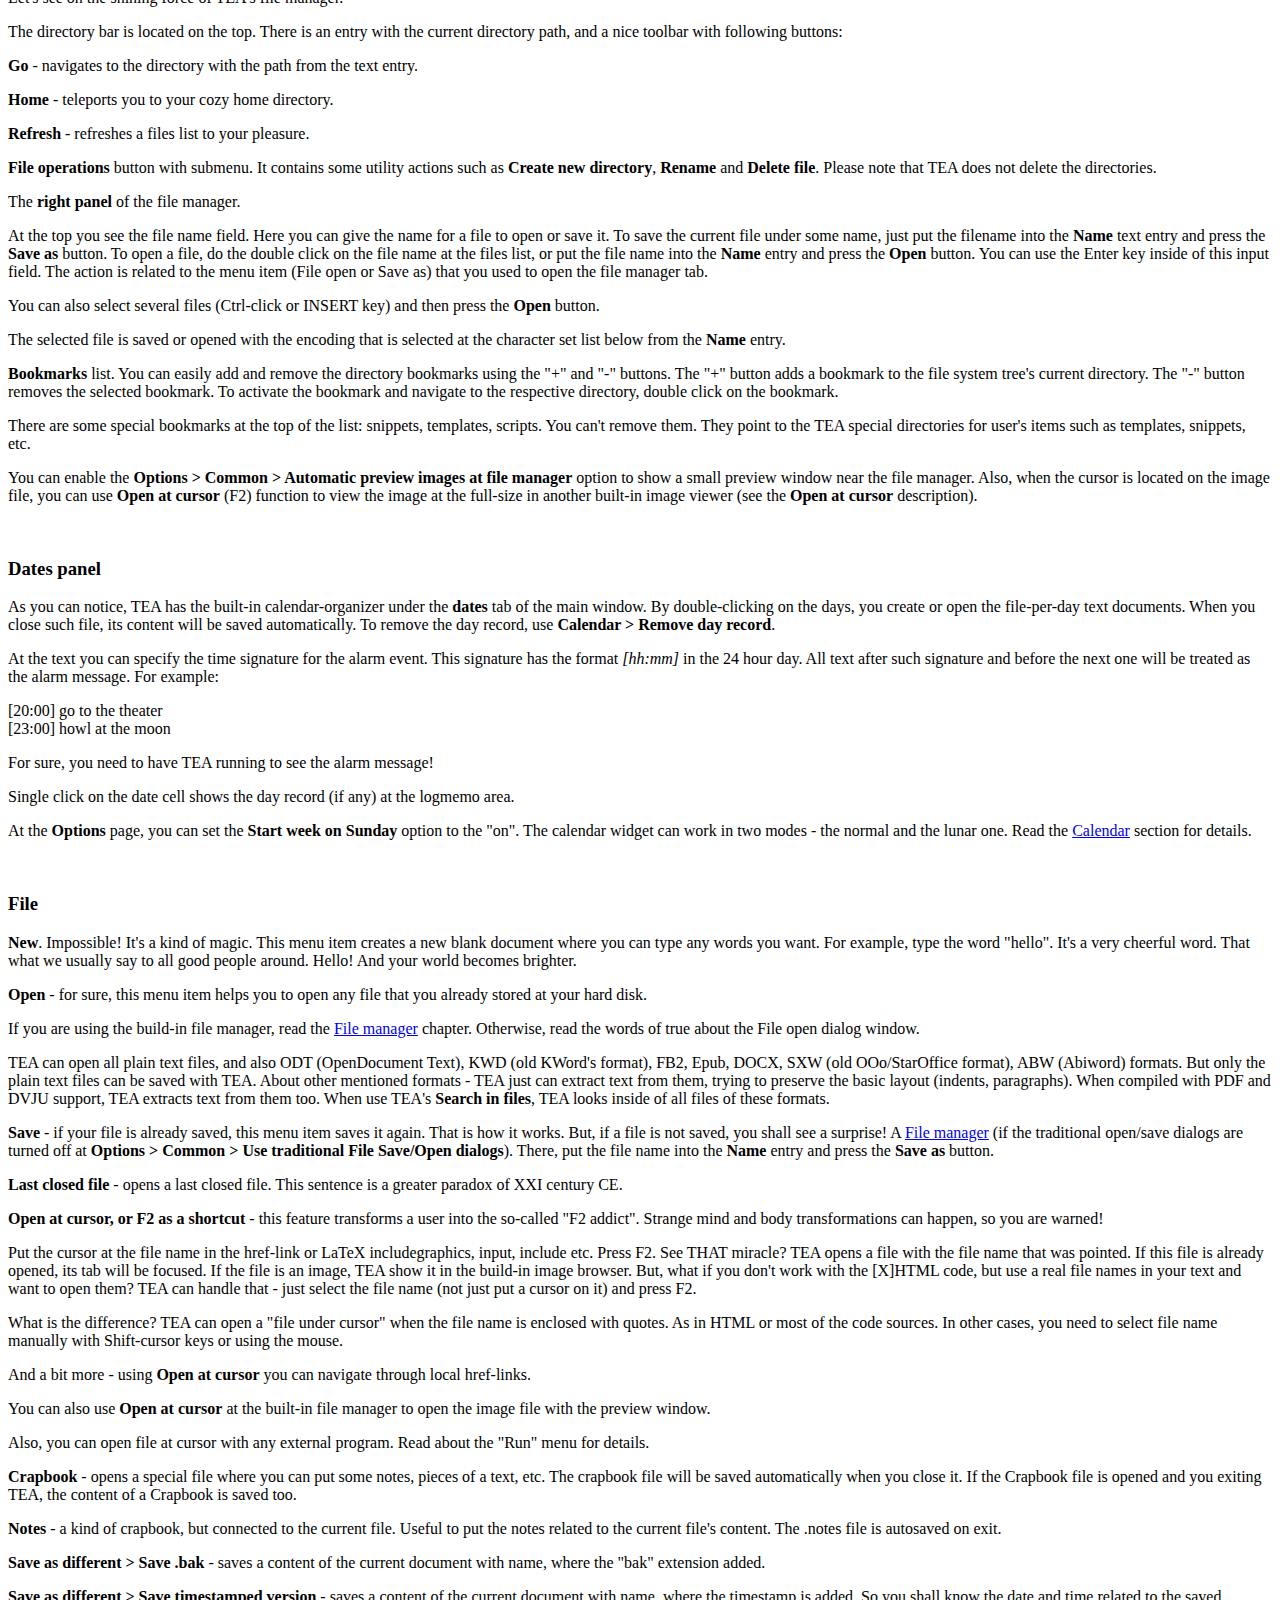
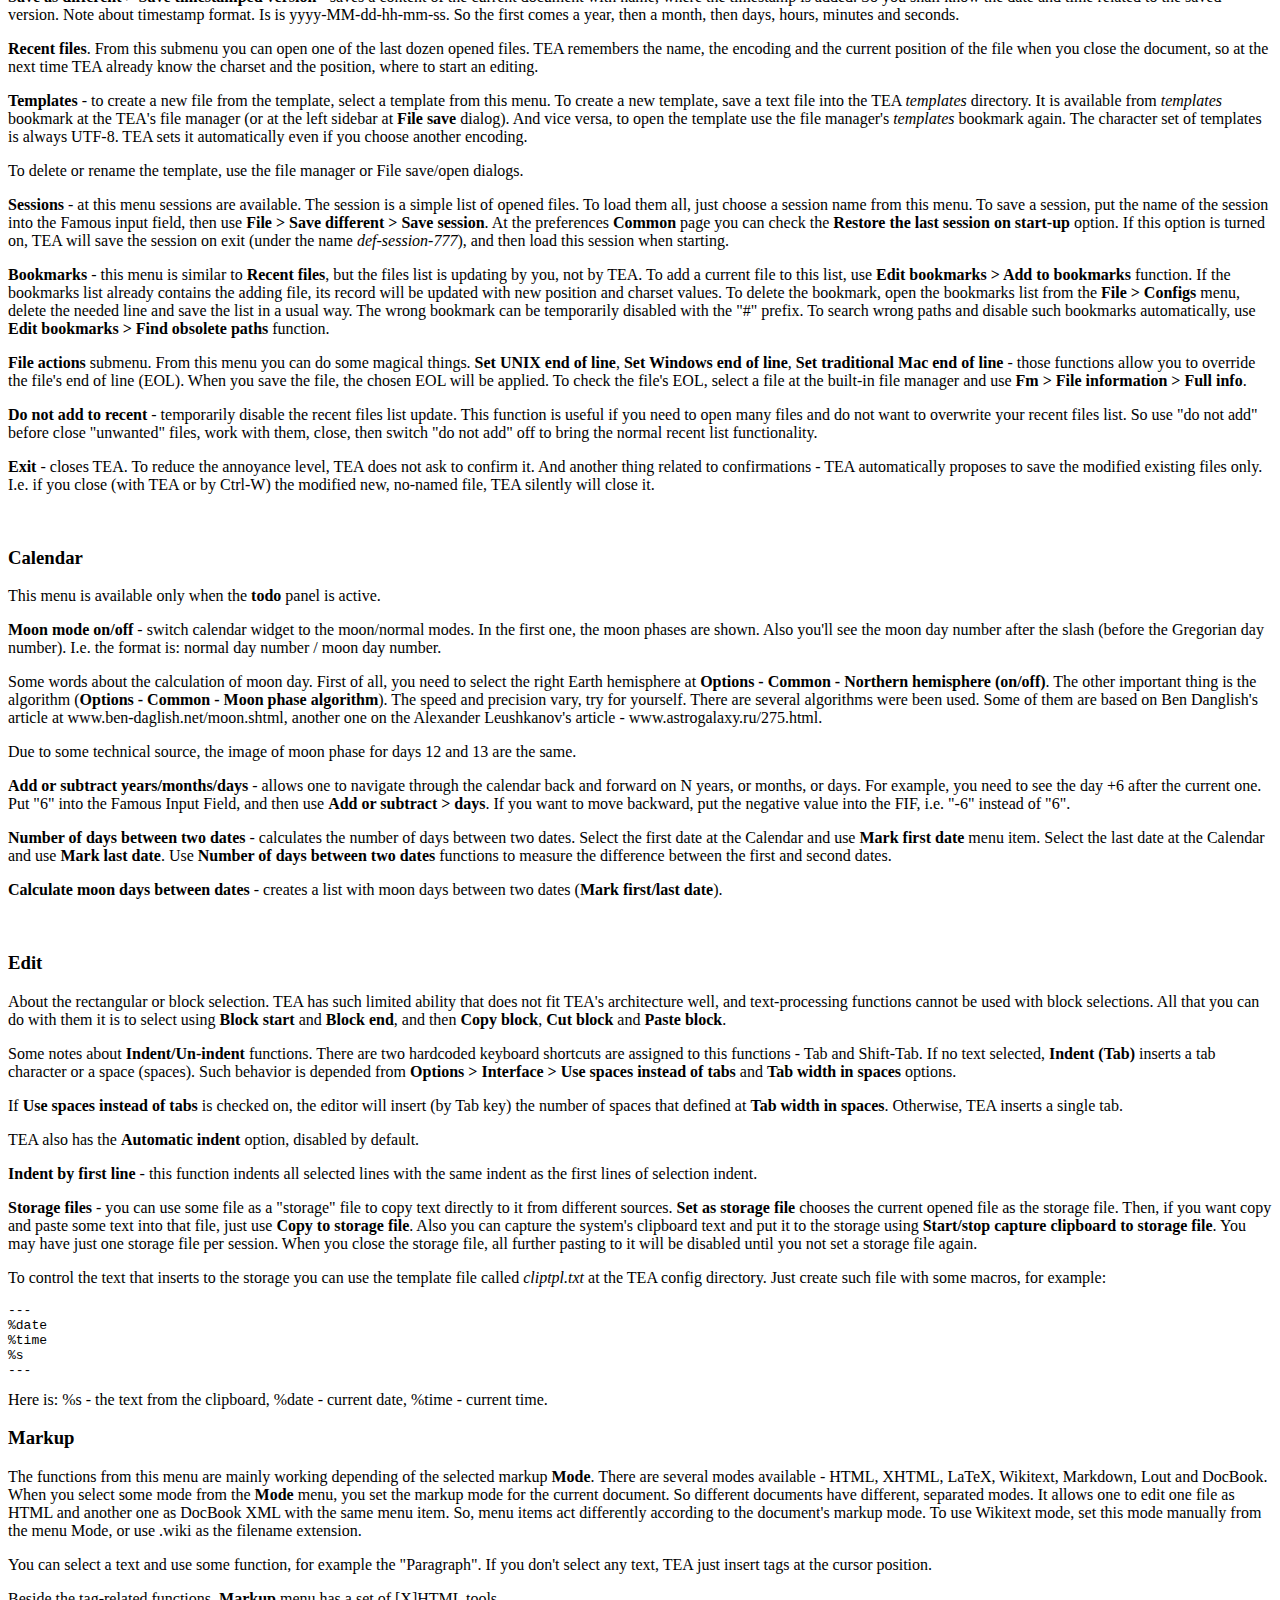
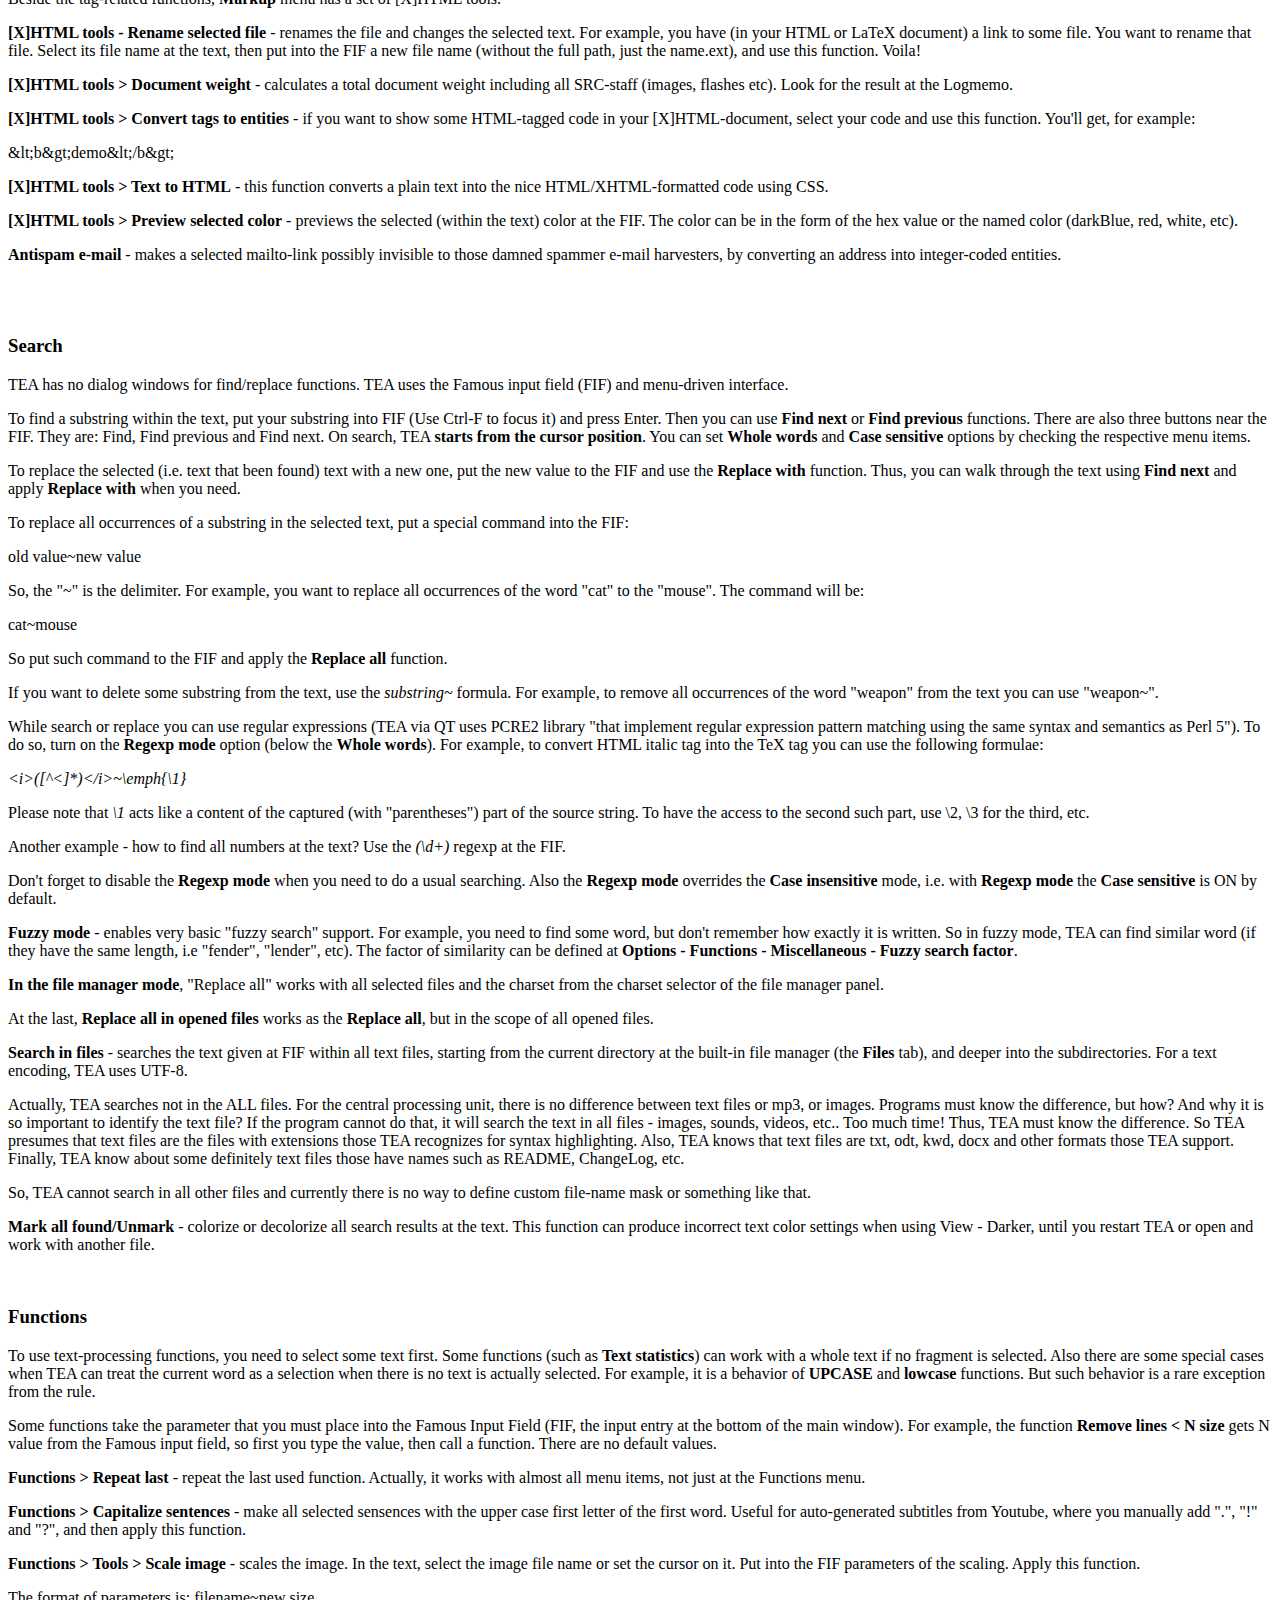
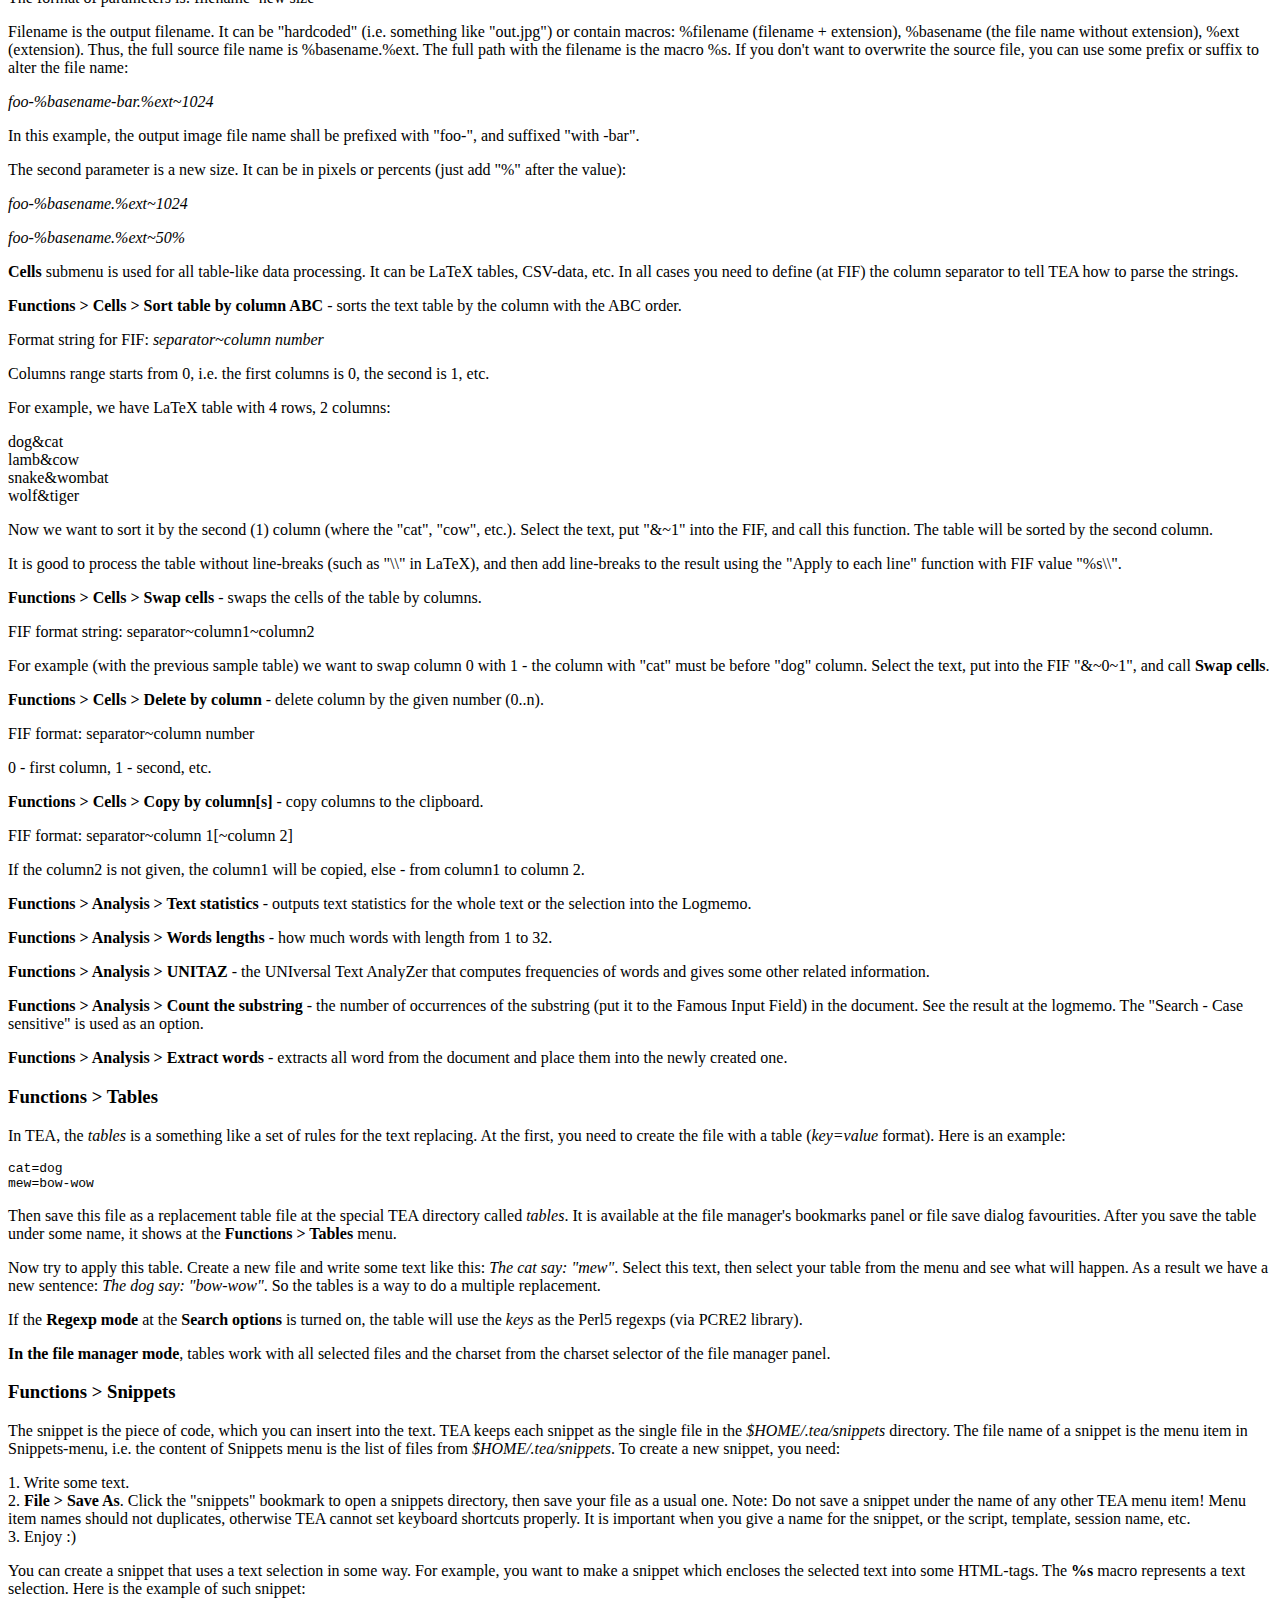
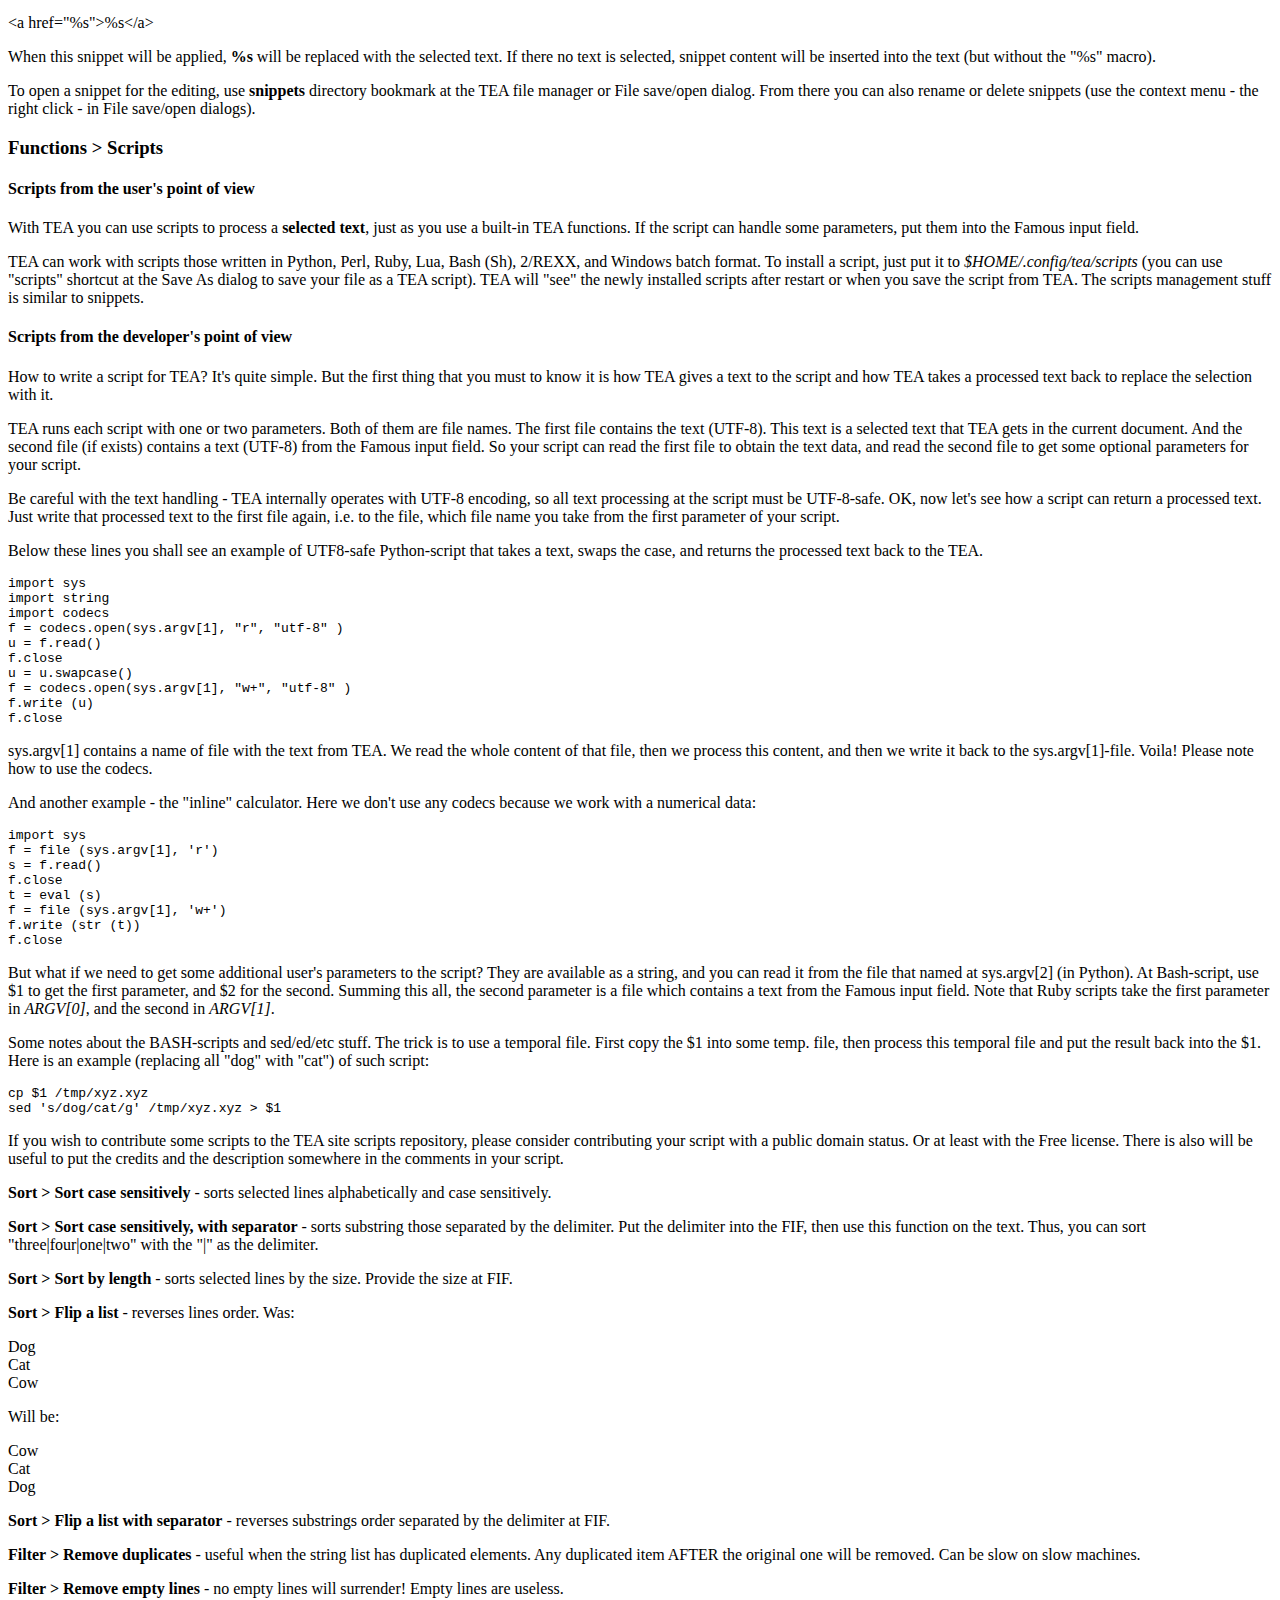
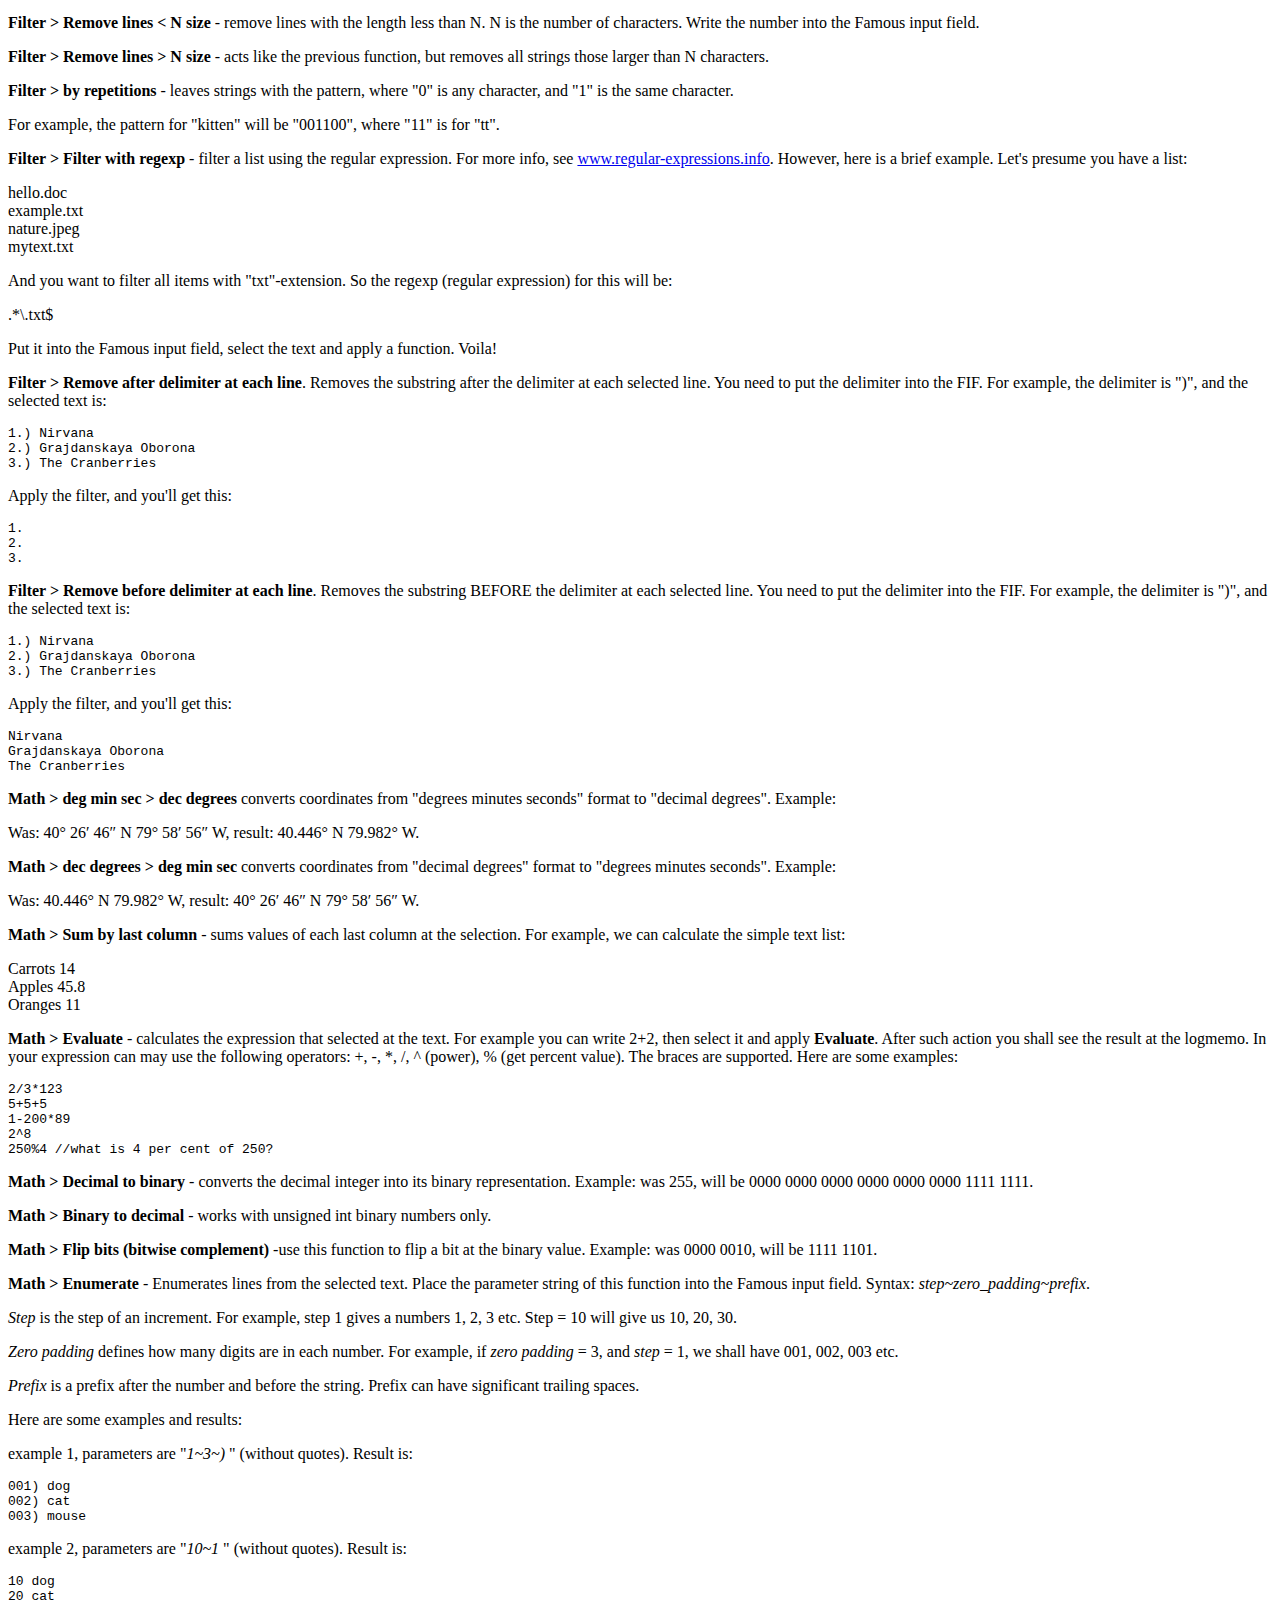
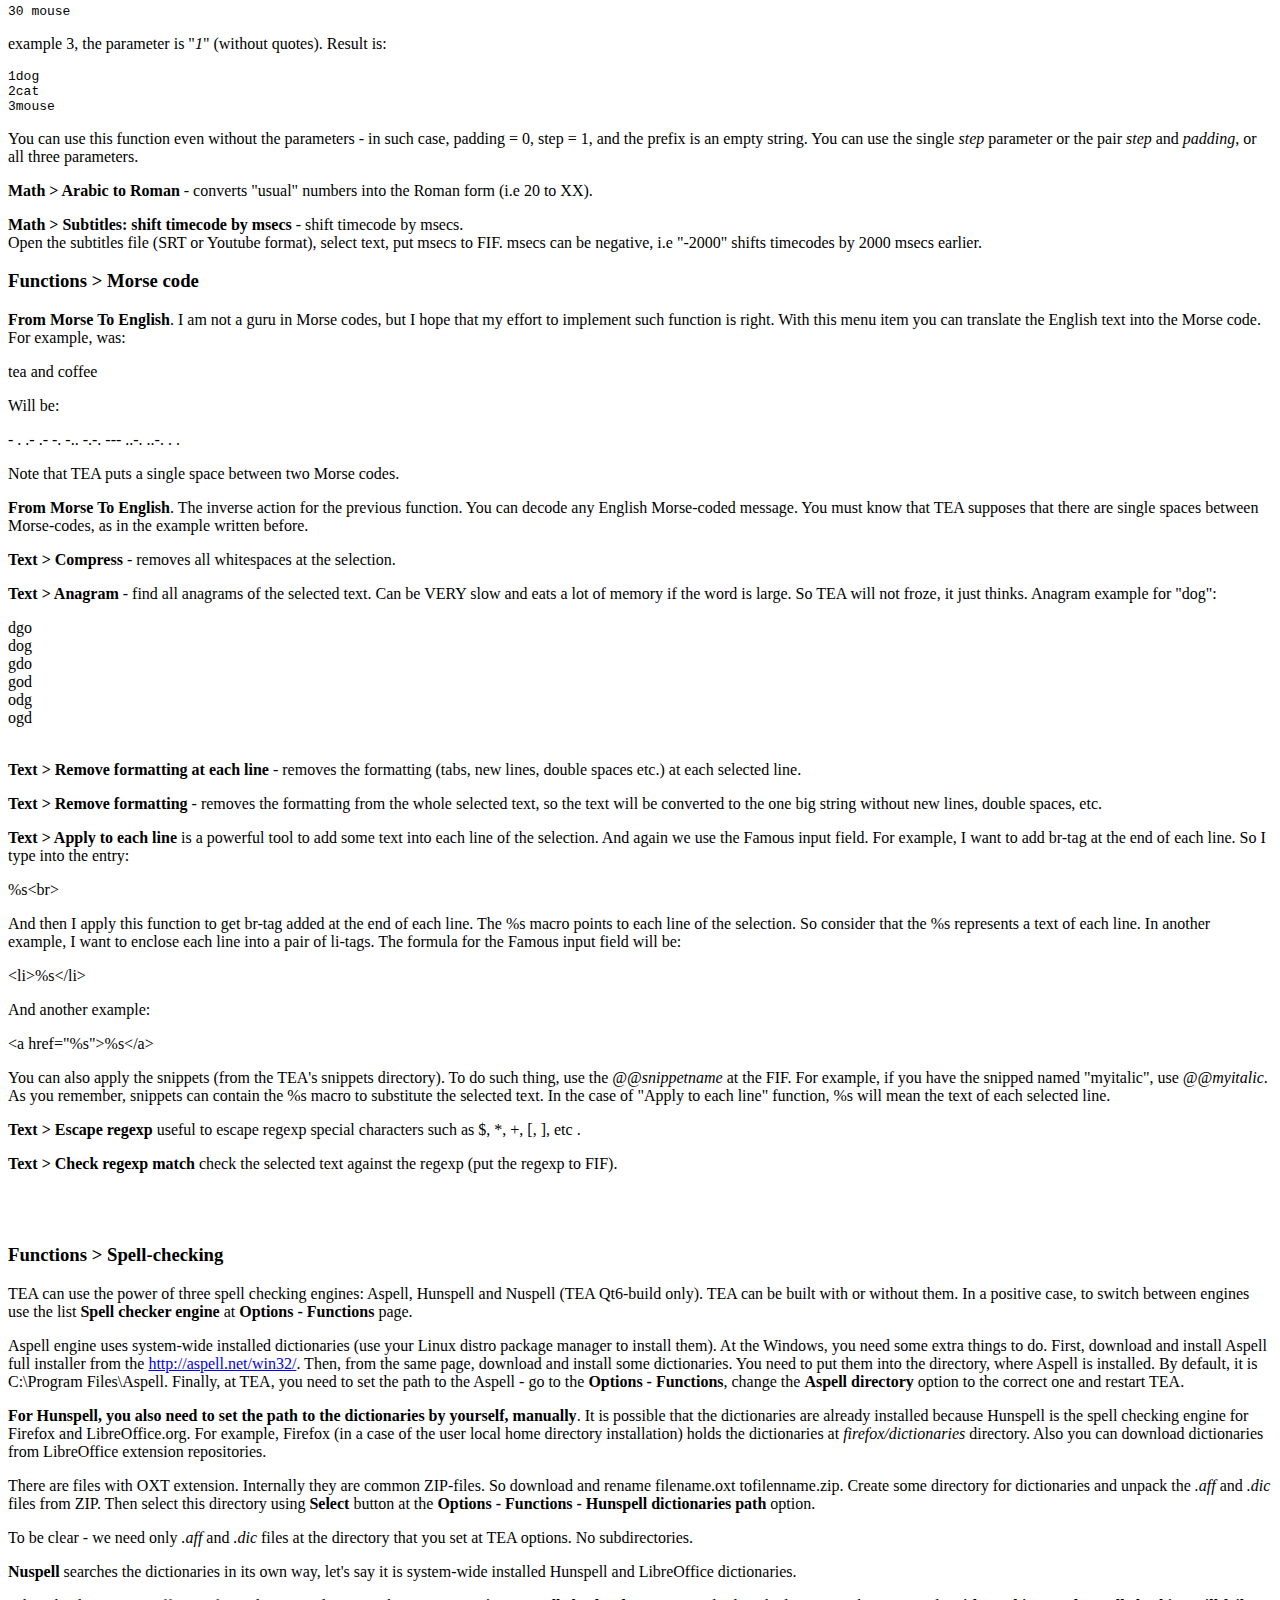
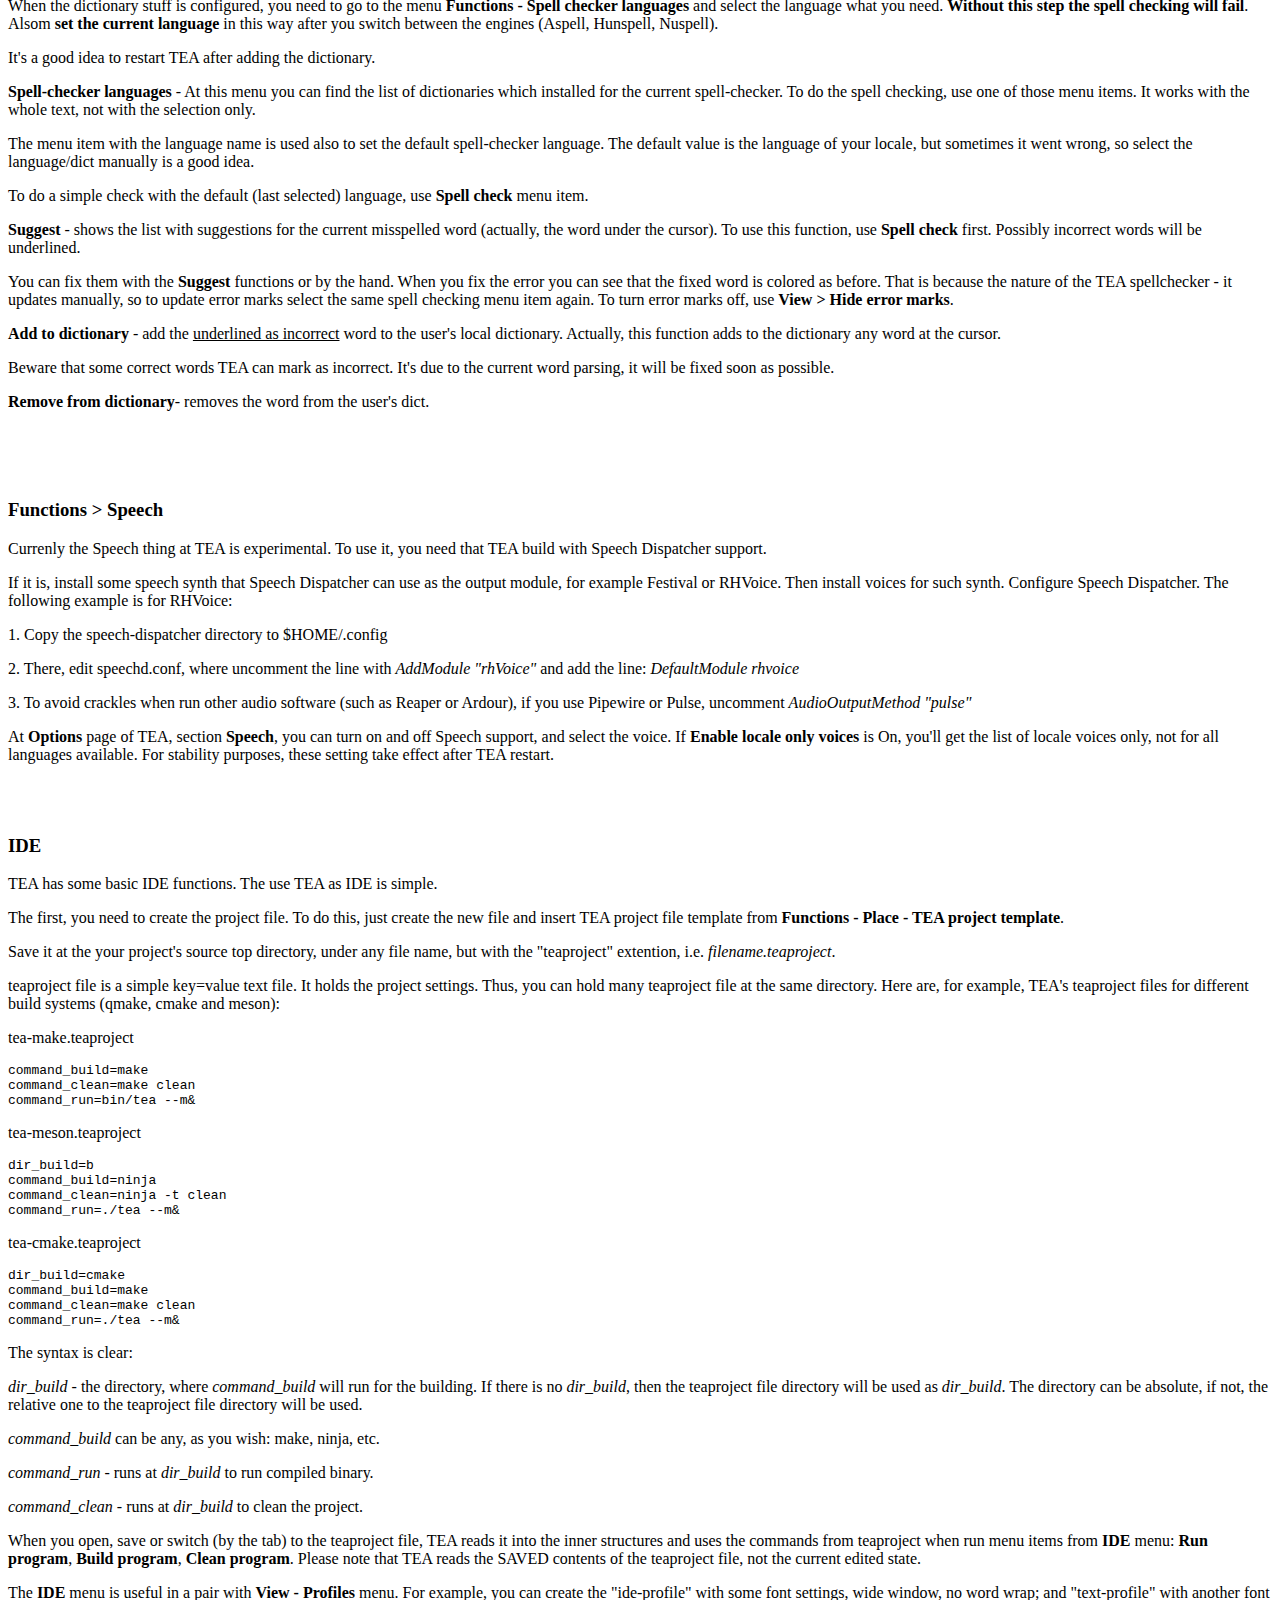
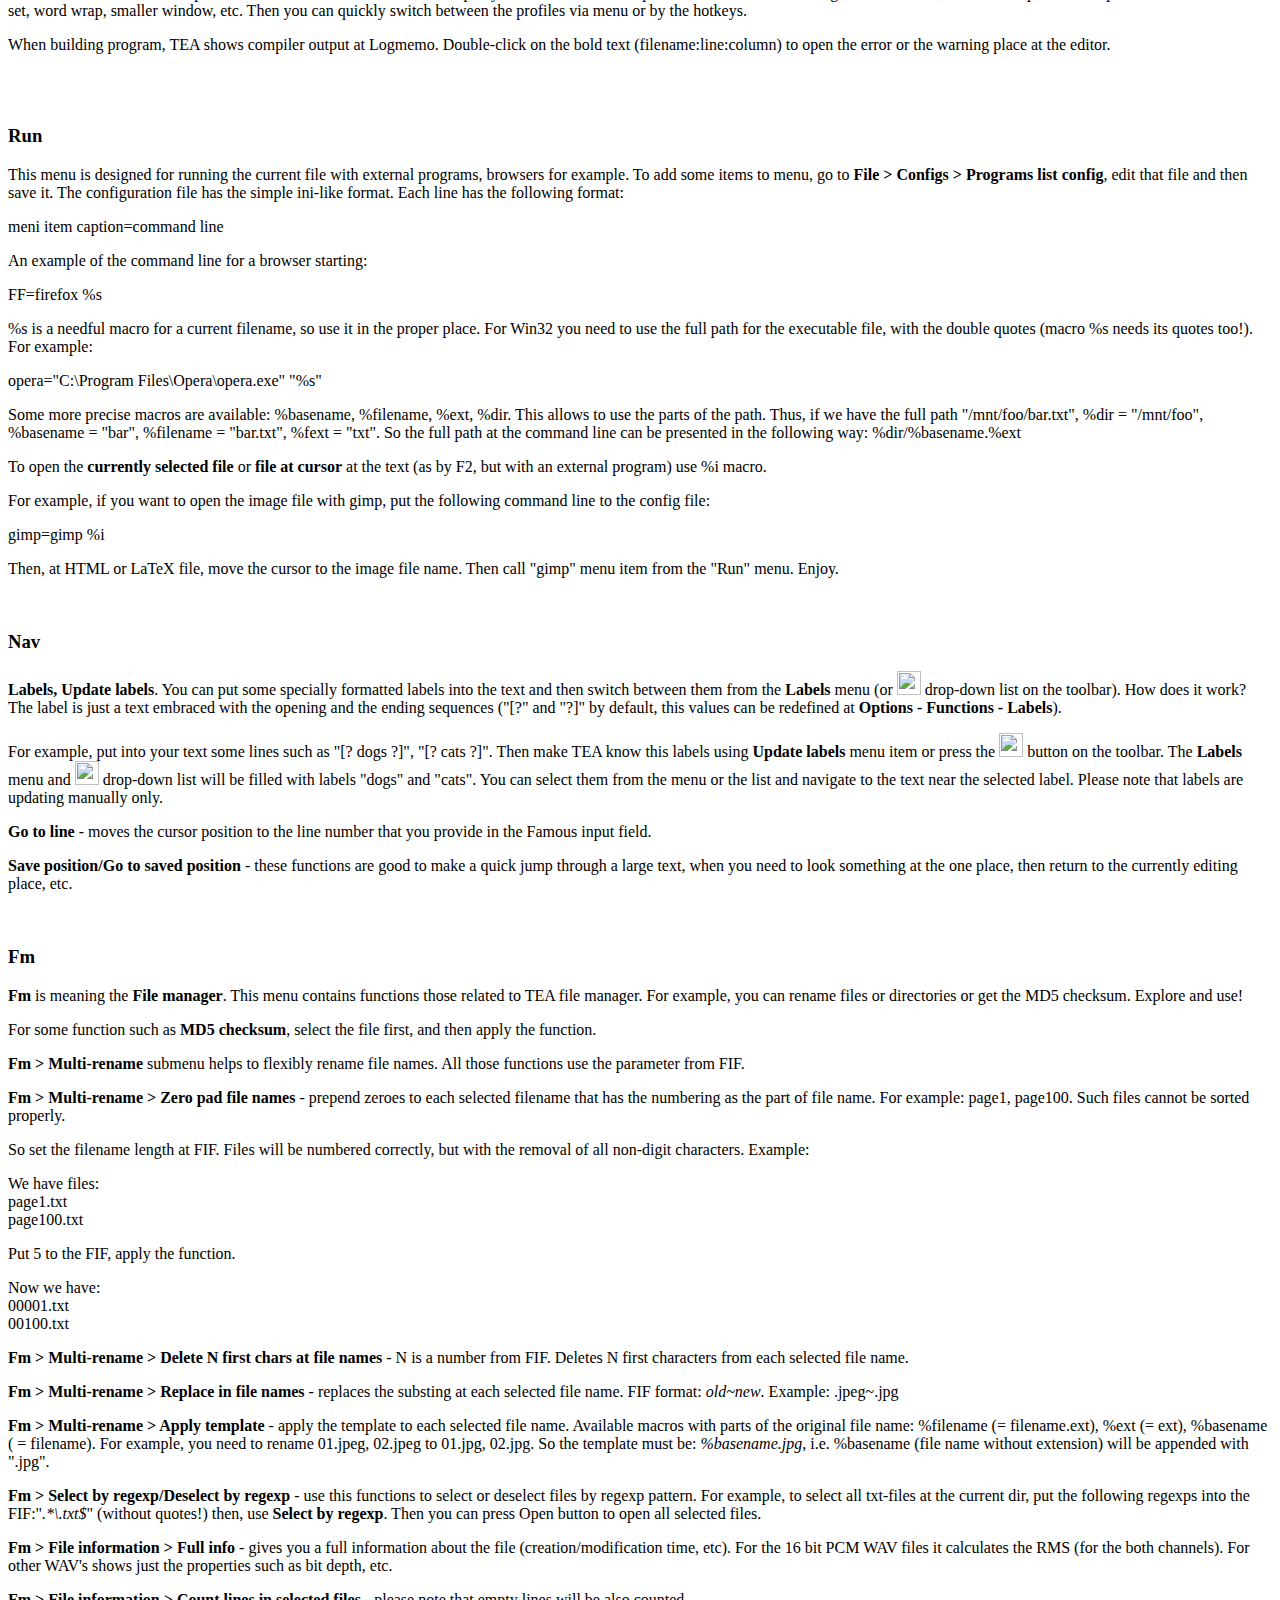
==== commit 58cdb8aa: "doc upd" ====
--- a/manuals/en.html
+++ b/manuals/en.html
@@ -43,11 +43,11 @@
 
 <p>Now TEA has THREE branches. This, TEA-Qt, is the modern one. There also outdated TEA-GTK (Gtk 2) and TEA-GTK (GTK 3), the buggy and forgotten one. So use TEA-Qt.</p>
 
-<p>TEA has two homesites: <a href="http://semiletov.org/tea">semiletov.org/tea</a> and <a href="http://tea.ourproject.org/">tea.ourproject.org</a>. If one of them is down, go to another one. Happy Arch/Manjaro/etc. users can use my "tea-qt" package from AUR (<a href="https://aur.archlinux.org/packages/tea-qt">aur.archlinux.org/packages/tea-qt</a>). Also, welcome to <a href="http://github.com/psemiletov/tea-qt">github.com/psemiletov/tea-qt</a> - always up to date, but can be unstable.</p>
+<p>TEA home is and <a href="http://tea.ourproject.org/">tea.ourproject.org</a>.  Happy Arch/Manjaro/etc. users can use my "tea-qt-git" package from AUR (<a href="https://aur.archlinux.org/packages/tea-qt-git">aur.archlinux.org/packages/tea-qt-git</a>). Also, welcome to <a href="http://github.com/psemiletov/tea-qt">github.com/psemiletov/tea-qt</a> - always up to date, but can be unstable.</p>
 
 <p>TEA name means nothing. It's not "Text Editor Of Atomic Era" or somethink that you may read at TEA reviews. Initially, TEA = "Text Editing and Authoring". Then, TEA was associated with a common drink (I like to drink the tea). But for now, TEA is just TEA or ТИА.</p>
 
-<p>Normally, TEA holds its configuration data and other support files at $HOME/.config/tea (or, under Window, at C:\Documents and Settings\username\tea). But if you want to start TEA from the flash drive in the portable mode, TEA must read/write configuration data into the directory with the TEA binary. To start TEA in the portable mode, use "--p" command line option:
+<p>Normally, TEA holds its configuration data and other support files at $HOME/.config/tea (or, under Window, at C:\Documents and Settings\username\tea). But if you want to start TEA from the USB stick in the portable mode, TEA must read/write configuration data into the directory with the TEA binary. To start TEA in the portable mode, use "--p" command line option:
 </p>
 
 <p>tea --p</p>
@@ -98,7 +98,7 @@
 
 <p>You can also select several files (Ctrl-click or INSERT key) and then press the <b>Open</b> button.</p> 
 
-<p>The selected file is saved or opened with the encoding that is selected at the character set list below from the <b>Name</b> entry. There is also a "?" button. Select some file and press this button - it tries to autodetect the file's character set and activate it at the encodings list. Currently only HTML files or Russian charsets are supported for built-in automatic detection, and other via <b>enca</b> utility (See <b>Options - Common</b>).</p>
+<p>The selected file is saved or opened with the encoding that is selected at the character set list below from the <b>Name</b> entry.</p>
 
 <p><b>Bookmarks</b> list. You can easily add and remove the directory bookmarks using the "+" and "-" buttons. The "+" button adds a bookmark to the file system tree's current directory. The "-"  button removes the selected bookmark. To activate the bookmark and navigate to the respective directory, double click on the bookmark.</p>
 
@@ -134,11 +134,9 @@
 
 <p>If you are using the build-in file manager, read the <a href="#mni_manager">File manager</a> chapter. Otherwise, read the words of true about the File open dialog window.</p>
 
-<p>There is a small secret at the File open dialog window. The character set combobox. Yes. With that fine tool in the box, you can open a text file in any encoding that is known by a human being (actually, <b>libiconv</b>). But be careful! You must know exactly which encoding you need to use to read your file correctly. Otherwise you shall see many weird letters that can harm your spiritual calmness. If so, close your eyes quickly and type "hello" at seven times! Or you can try to load your file with another encoding selected. So choose wise. By the way, TEA can try to auto-detect the encoding - just press the "?" button (on the right from the character set list). Better to turn on the option <b>Use Enca for charset detection</b> at <b>Options - Common</b> page, if Enca is installed.</p>
-
-<p>TEA can open all plain text files, and also ODT (OpenDocument Text), KWD (old KWord's format), FB2, DOCX, RTF, SXW (old OOo/StarOffice format), ABW (Abiword) formats and gzipped files. But only the plain text files can be saved with TEA. About other mentioned formats - TEA just can extract text from them, trying to preserve the basic layout (indents, paragraphs). When compiled with PDF and DVJU support, TEA extracts text from them too. When use TEA's <b>Search in files</b>, TEA looks inside of all files of these formats.</p>
-
-<p><b>Save</b> - if your file is already saved, this menu item saves it again. That is how it works. But, if a file is not saved, you shall see a surprise! A <a href="#mni_manager">File manager</a>. There, put the file name into the <b>Name</b> entry and press the <b>Save as</b> button.</p>
+<p>TEA can open all plain text files, and also ODT (OpenDocument Text), KWD (old KWord's format), FB2, Epub, DOCX, SXW (old OOo/StarOffice format), ABW (Abiword) formats. But only the plain text files can be saved with TEA. About other mentioned formats - TEA just can extract text from them, trying to preserve the basic layout (indents, paragraphs). When compiled with PDF and DVJU support, TEA extracts text from them too. When use TEA's <b>Search in files</b>, TEA looks inside of all files of these formats.</p>
+
+<p><b>Save</b> - if your file is already saved, this menu item saves it again. That is how it works. But, if a file is not saved, you shall see a surprise! A <a href="#mni_manager">File manager</a> (if the traditional open/save dialogs are turned off at <b>Options &gt; Common &gt; Use traditional File Save/Open dialogs</b>). There, put the file name into the <b>Name</b> entry and press the <b>Save as</b> button.</p>
 
 <p><b>Last closed file</b> - opens a last closed file. This sentence is a greater paradox of XXI century CE.</p>
 
@@ -249,7 +247,7 @@
 
 <p><b>[X]HTML tools &gt; Preview selected color</b> - previews the selected (within the text) color at the FIF. The color can be in the form of the hex value or the named color (darkBlue, red, white, etc).</p>
 
-<p><b>Antispam e-mail</b> - makes a selected mailto-link possibly invisible to those damned spammer e-mail harvesters, by converting an address into integer-coded entities. For example, if you will look at the source of that document, <a href="&#109;&#97;&#105;&#108;&#116;&#111;&#58;&#116;&#101;&#97;&#64;&#108;&#105;&#115;&#116;&#46;&#114;&#117;">mailto:tea@list.ru</a> will look like the heap of a garbage. I hope that spam harvesters do not understand it.</p>
+<p><b>Antispam e-mail</b> - makes a selected mailto-link possibly invisible to those damned spammer e-mail harvesters, by converting an address into integer-coded entities.</p>
 
 <br><br>
 <a name="mni_search"></a>
@@ -289,7 +287,7 @@
 
 <p>At the last, <b>Replace all in opened files</b> works as the <b>Replace all</b>, but in the scope of all opened files.</p>
 
-<p><b>Search in files</b> - searches the text given at FIF within all text files, starting from the current directory at the built-in file manager (the <b>Files</b> tab), and deeper into the subdirectories.  For a text encoding, TEA uses the charset that is selected at the charset list on the <b>Files</b> tab.</p>
+<p><b>Search in files</b> - searches the text given at FIF within all text files, starting from the current directory at the built-in file manager (the <b>Files</b> tab), and deeper into the subdirectories. For a text encoding, TEA uses UTF-8.</p>
 
 <p>Actually, TEA searches not in the ALL files. For the central processing unit, there is no difference between text files or mp3, or images. Programs must know the difference, but how? And why it is so important to identify the text file? If the program cannot do that, it will search the text in all files - images, sounds, videos, etc.. Too much time! Thus, TEA must know the difference. So TEA presumes that text files are the files with extensions those TEA recognizes for syntax highlighting. Also, TEA knows that text files are txt, odt, kwd, docx and other formats those TEA support. Finally, TEA know about some definitely text files those have names such as README, ChangeLog, etc.
 </p>
@@ -561,7 +559,6 @@
 Oranges 11
 </p>
 
-
 <p><b>Math &gt; Evaluate</b> - calculates the expression that selected at the text. For example you can write 2+2, then select it and apply <b>Evaluate</b>. After such action you shall see the result at the logmemo. In your expression can may use the following operators: +, -, *, /, ^ (power), % (get percent value). The braces are supported. Here are some examples:</p>
 
 <pre>2/3*123
@@ -702,6 +699,23 @@
 <br>
 
 
+<br><br>
+<a name="mni_speech"></a>
+<h3>Functions  &gt; Speech</h3>
+
+<p>Currenly the Speech thing at TEA is experimental. To use it, you need that TEA build with Speech Dispatcher support.
+</p>
+
+<p>If it is, install some speech synth that Speech Dispatcher can use as the output module, for example Festival or RHVoice. Then install voices for such synth. Configure Speech Dispatcher. The following example is for RHVoice: </p>
+
+<p>1. Copy the speech-dispatcher directory to $HOME/.config</p>
+
+<p>2. There, edit speechd.conf, where uncomment the line with <i>AddModule "rhVoice"</i> and add the line:<i> DefaultModule rhvoice</i></p>
+
+<p>3. To avoid crackles when run other audio software (such as Reaper or Ardour), if you use Pipewire or Pulse, uncomment <i>AudioOutputMethod "pulse"</i></p>
+
+<p>At <b>Options</b> page of TEA, section <b>Speech</b>, you can turn on and off Speech support, and select the voice. If <b>Enable locale only voices</b> is On, you'll get the list of locale voices only, not for all languages available. For stability purposes, these setting take effect after TEA restart. </p>
+
 
 <br><br>
 <a name="mni_ide"></a>
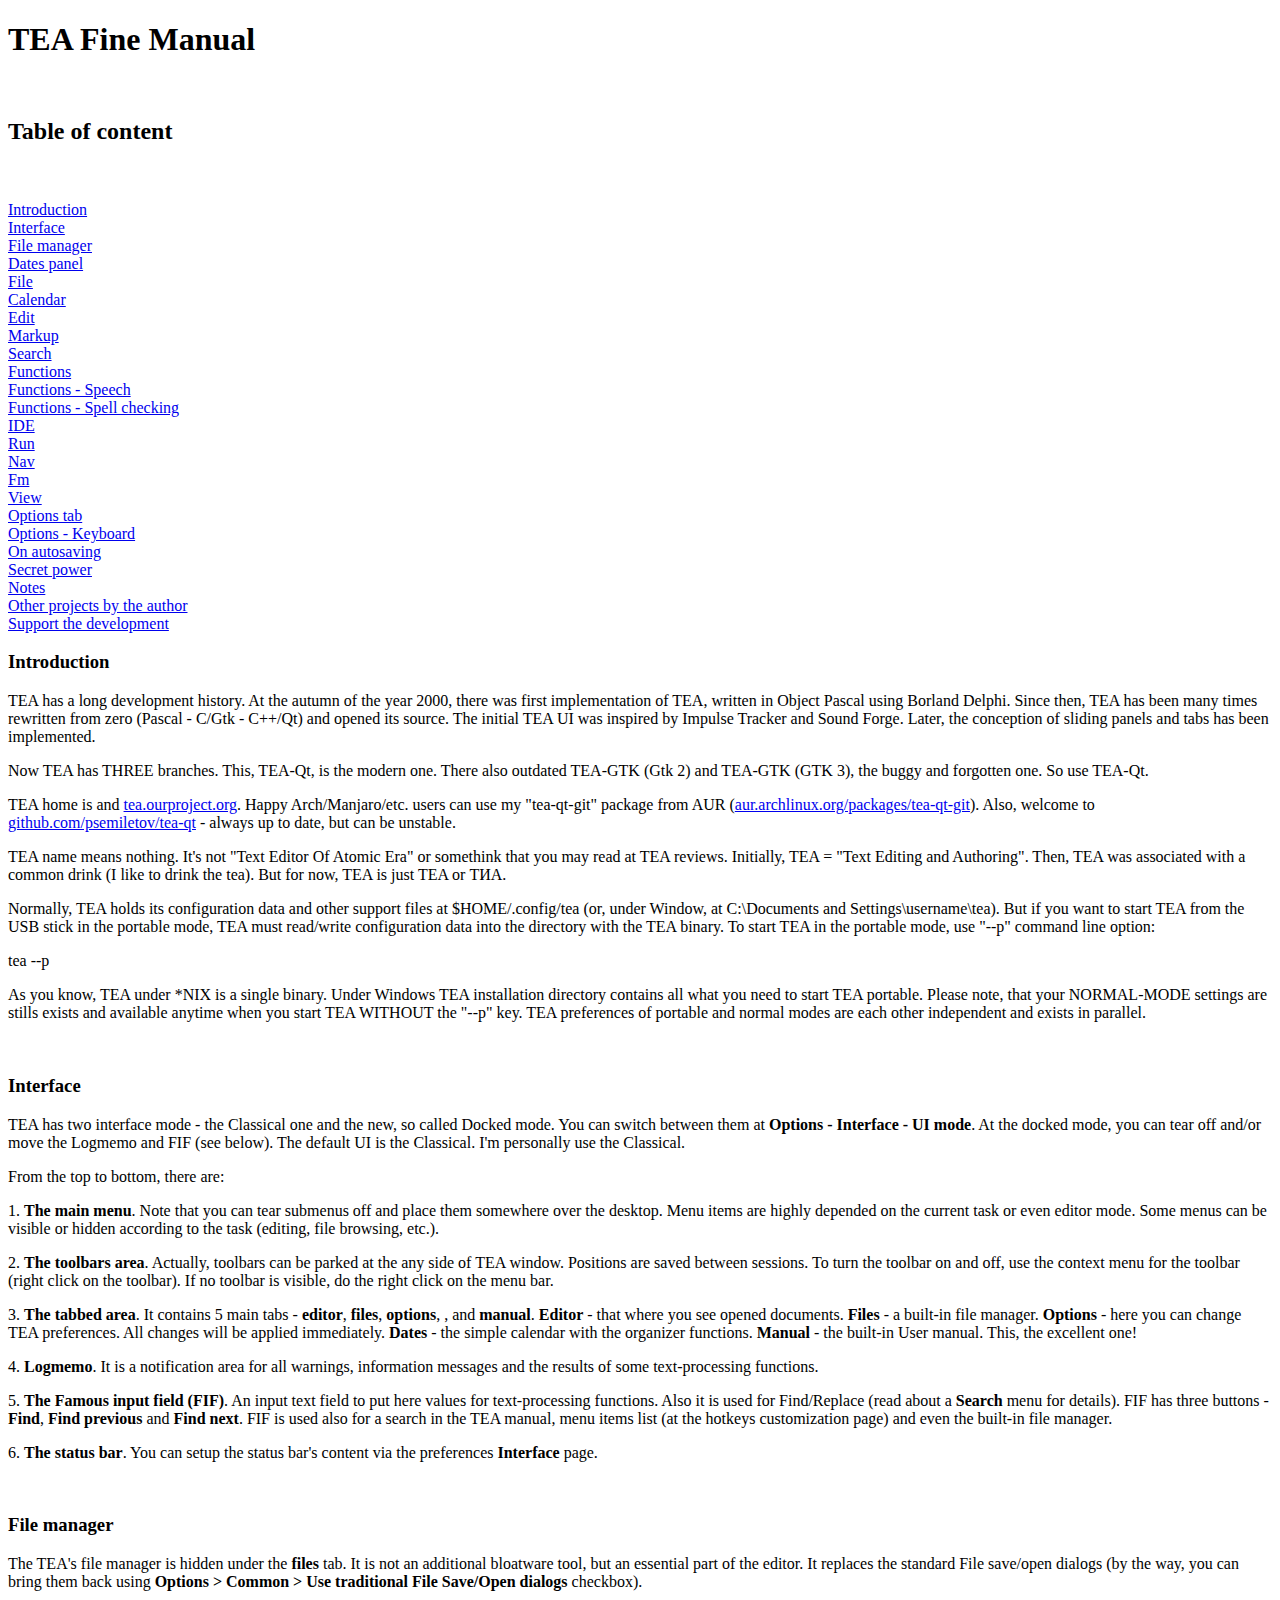
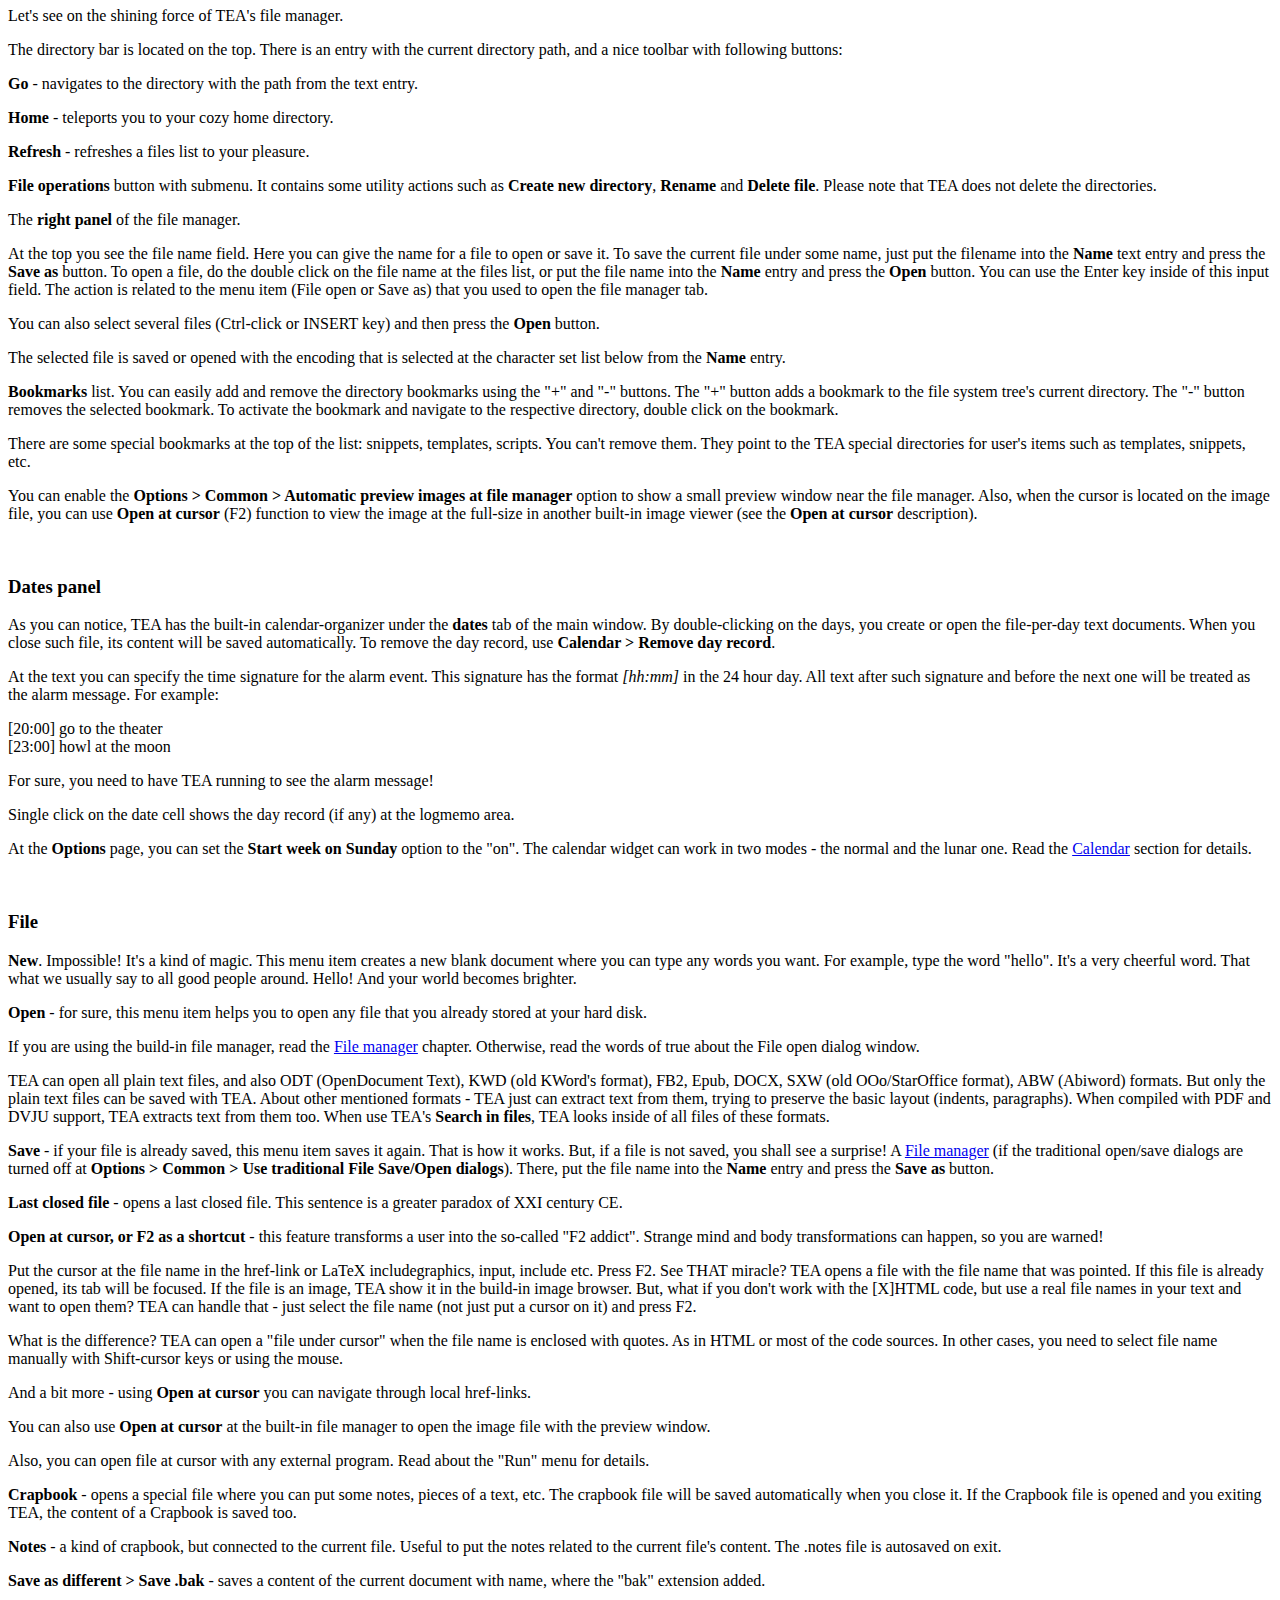
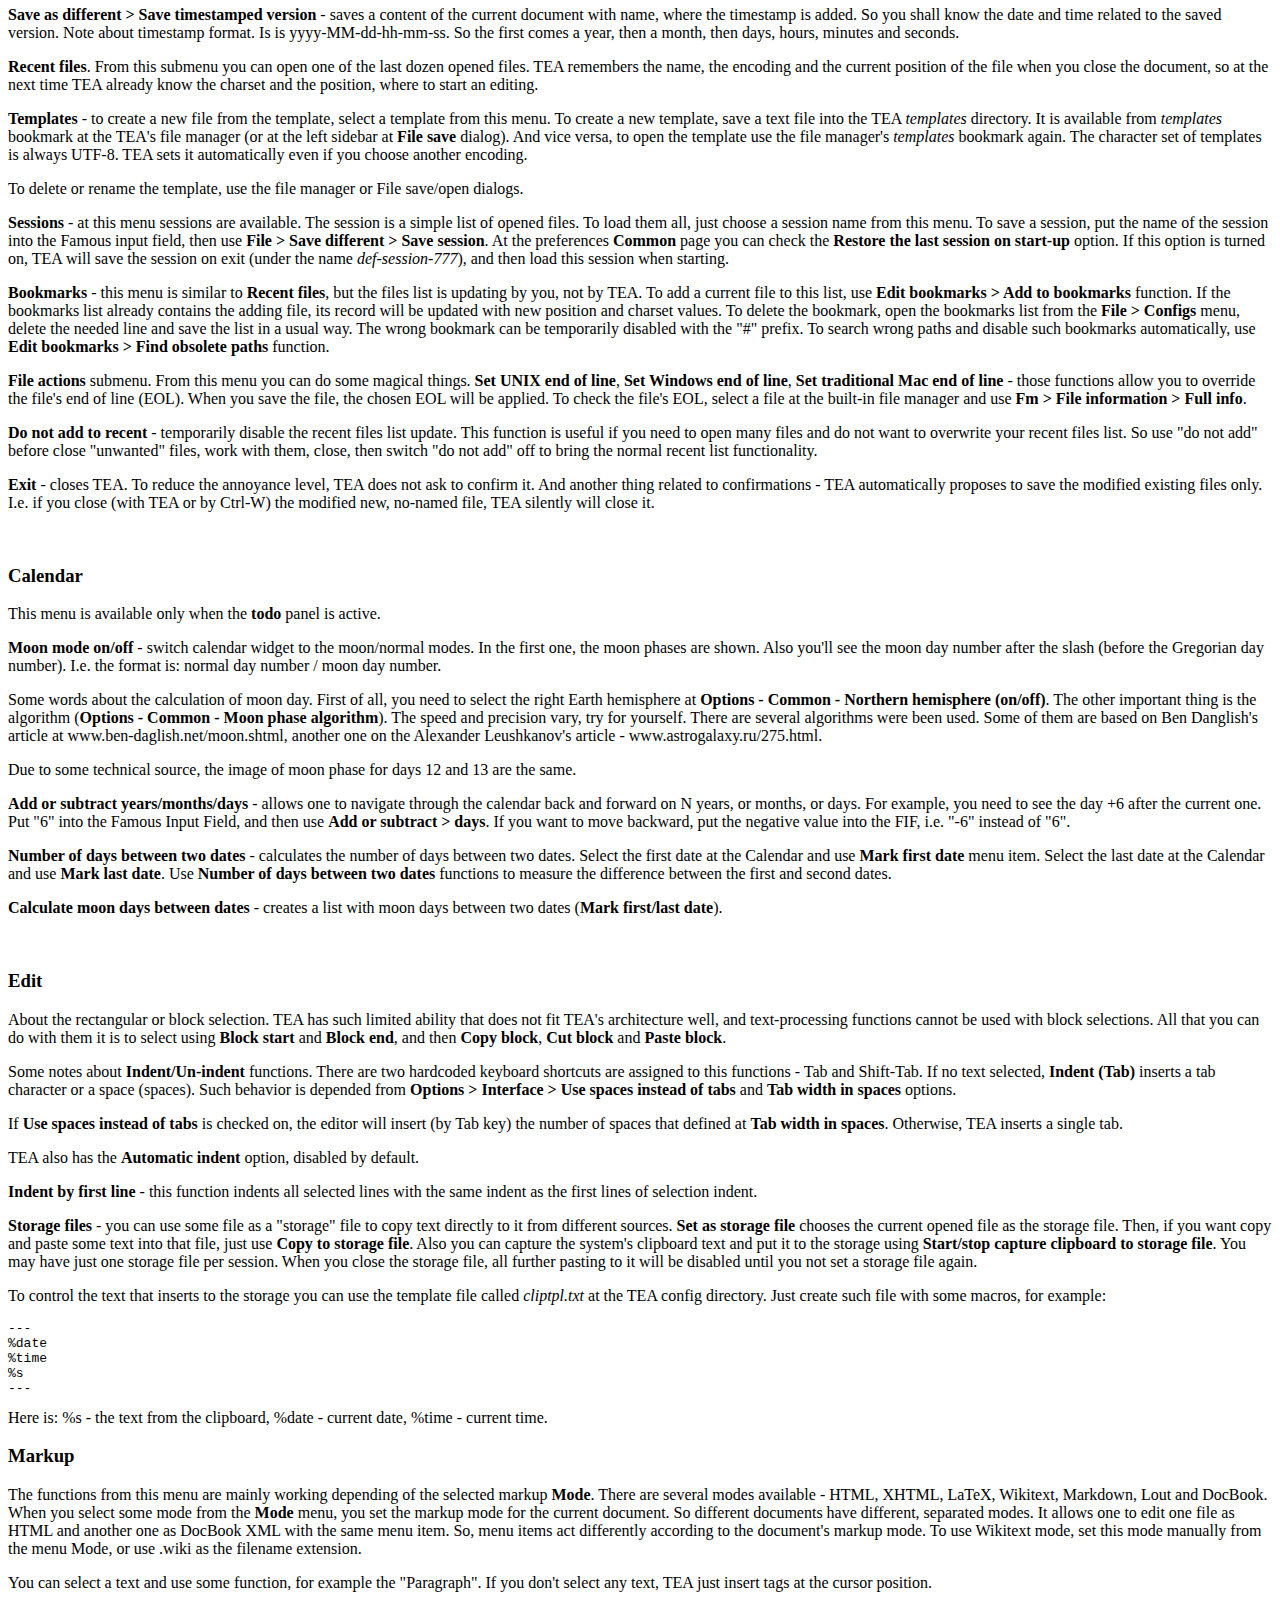
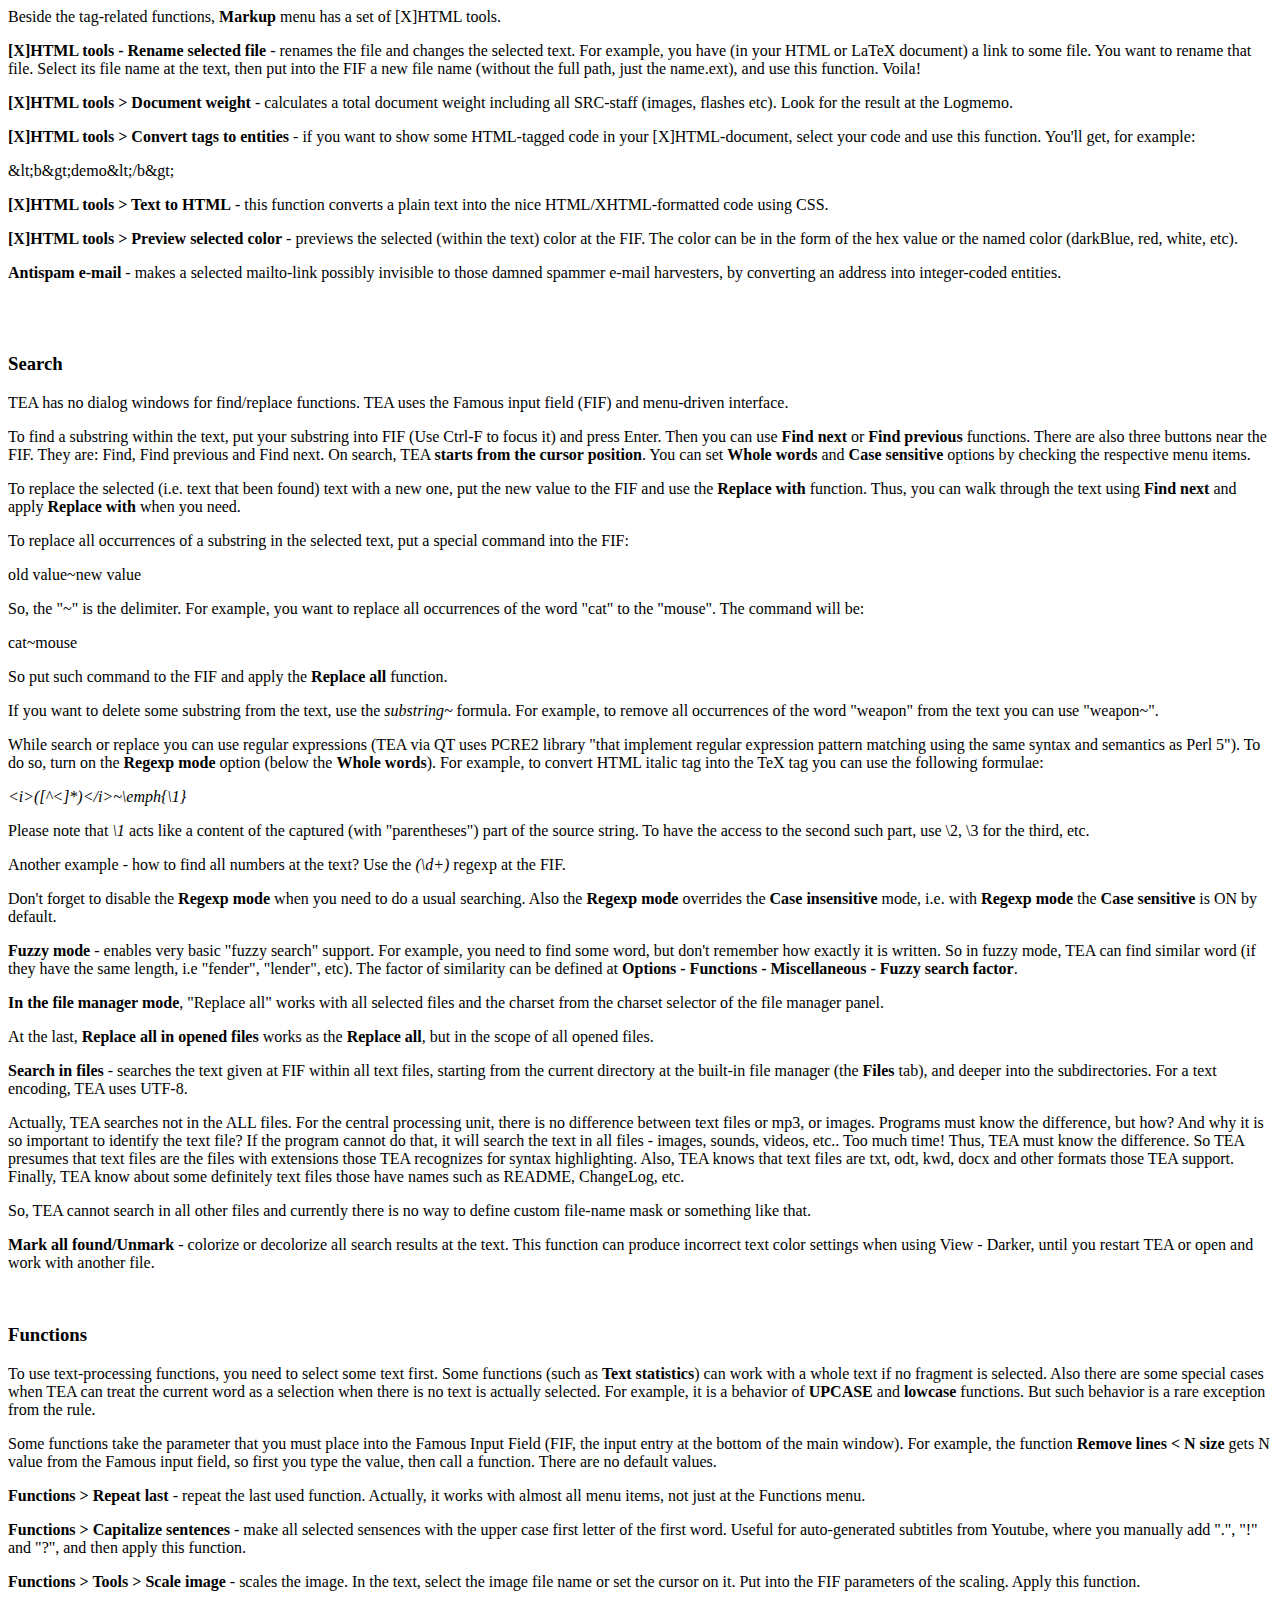
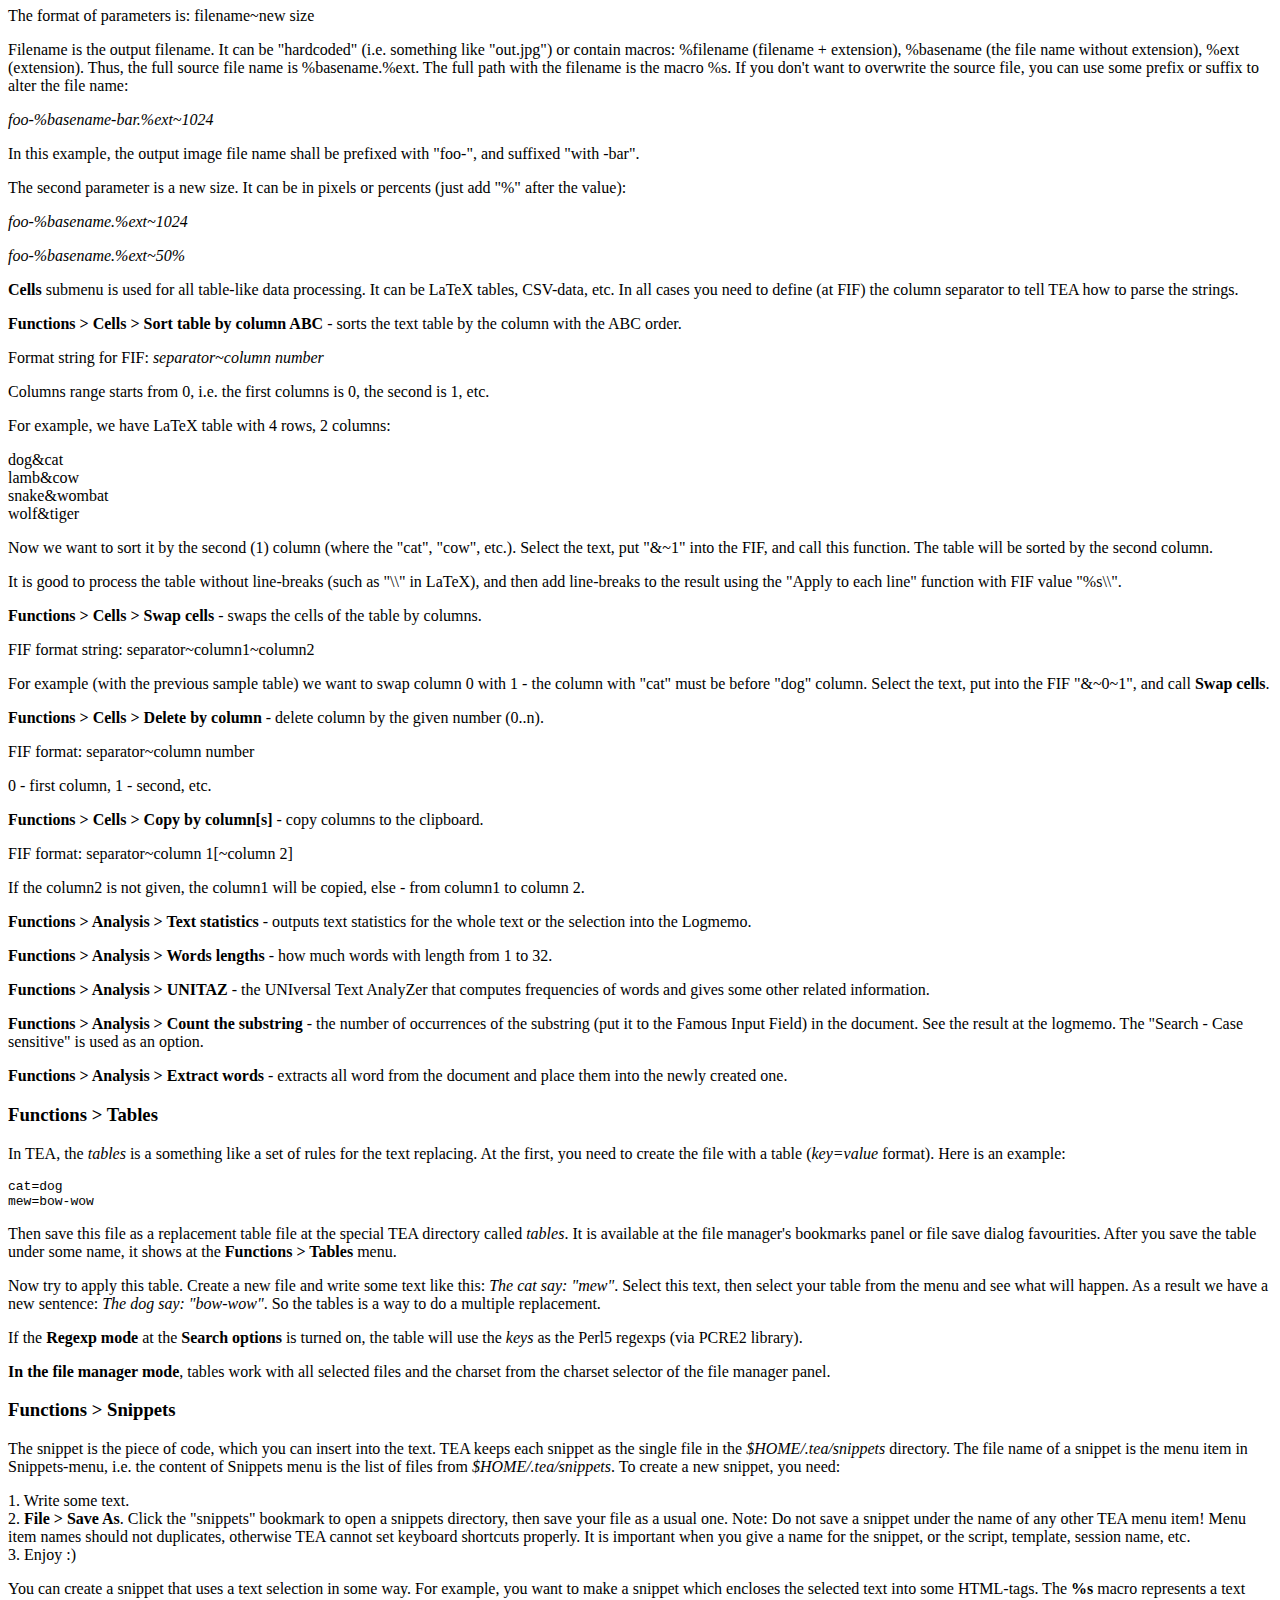
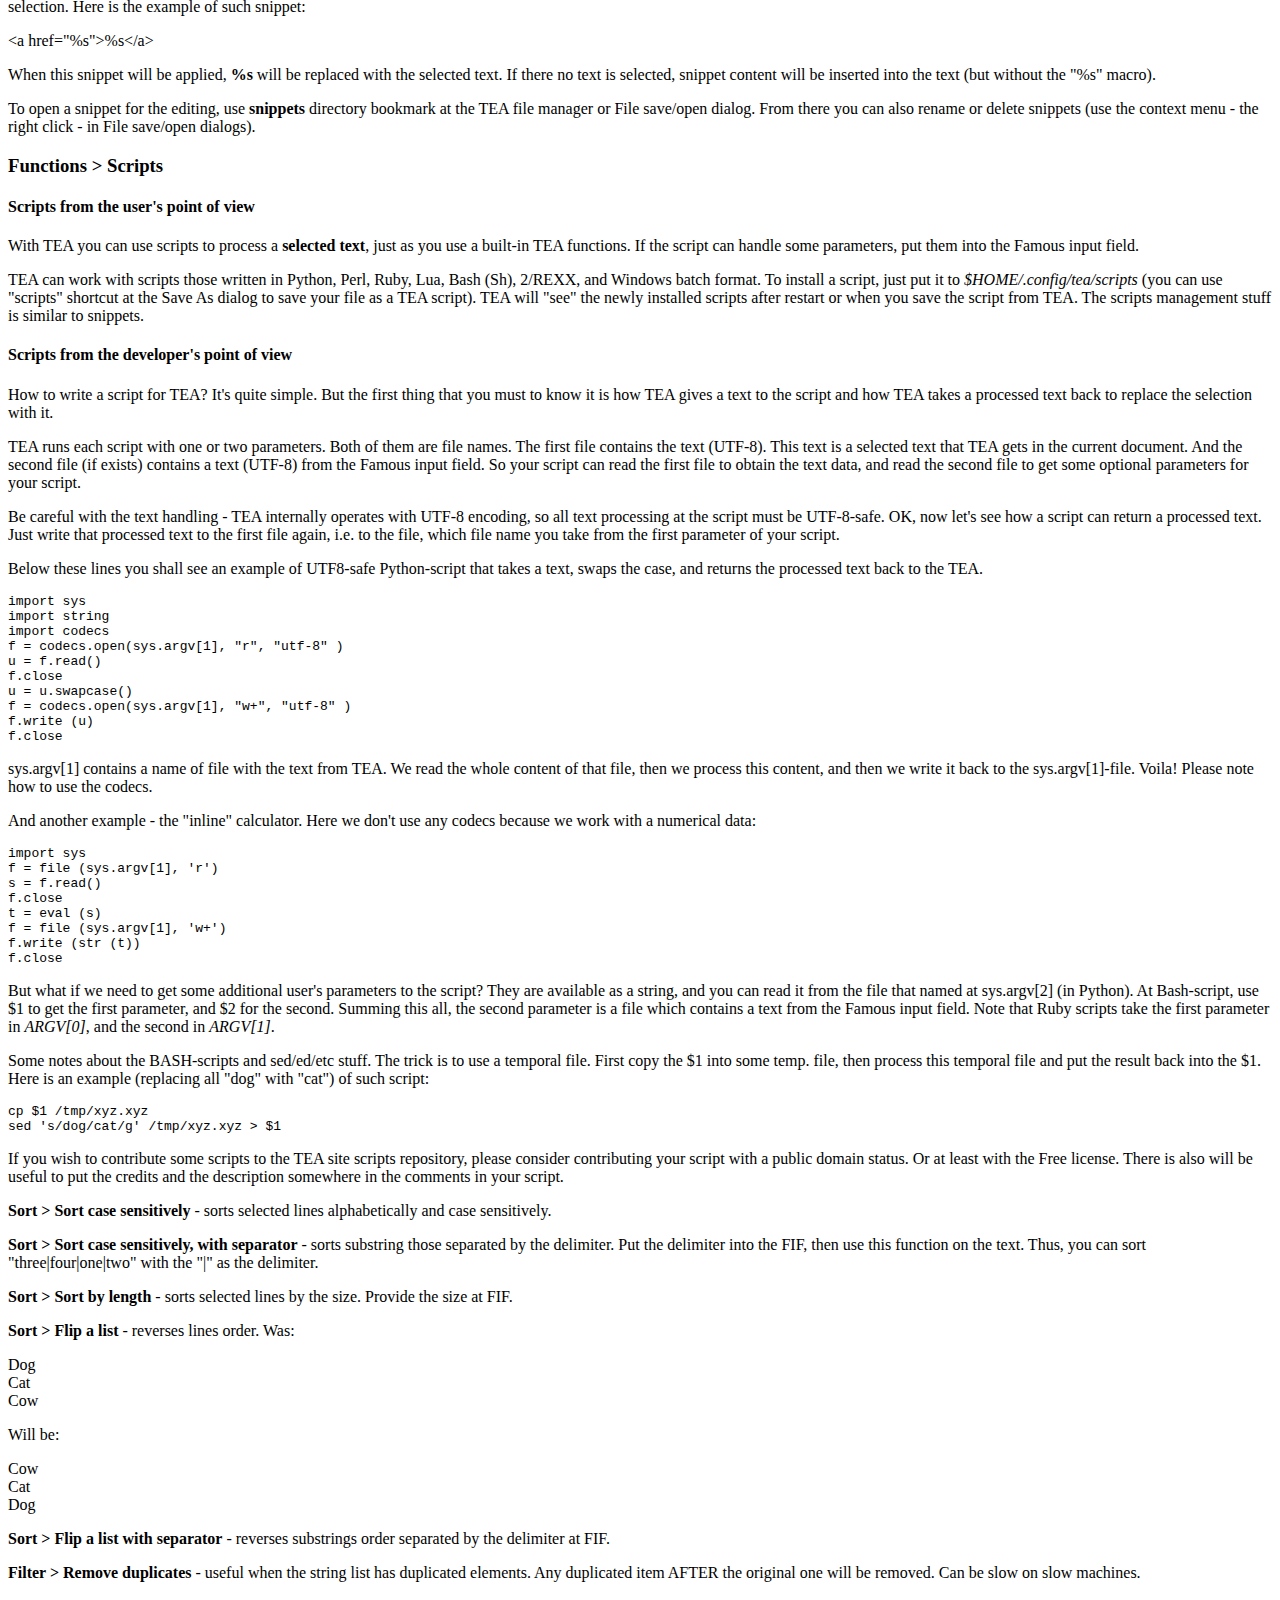
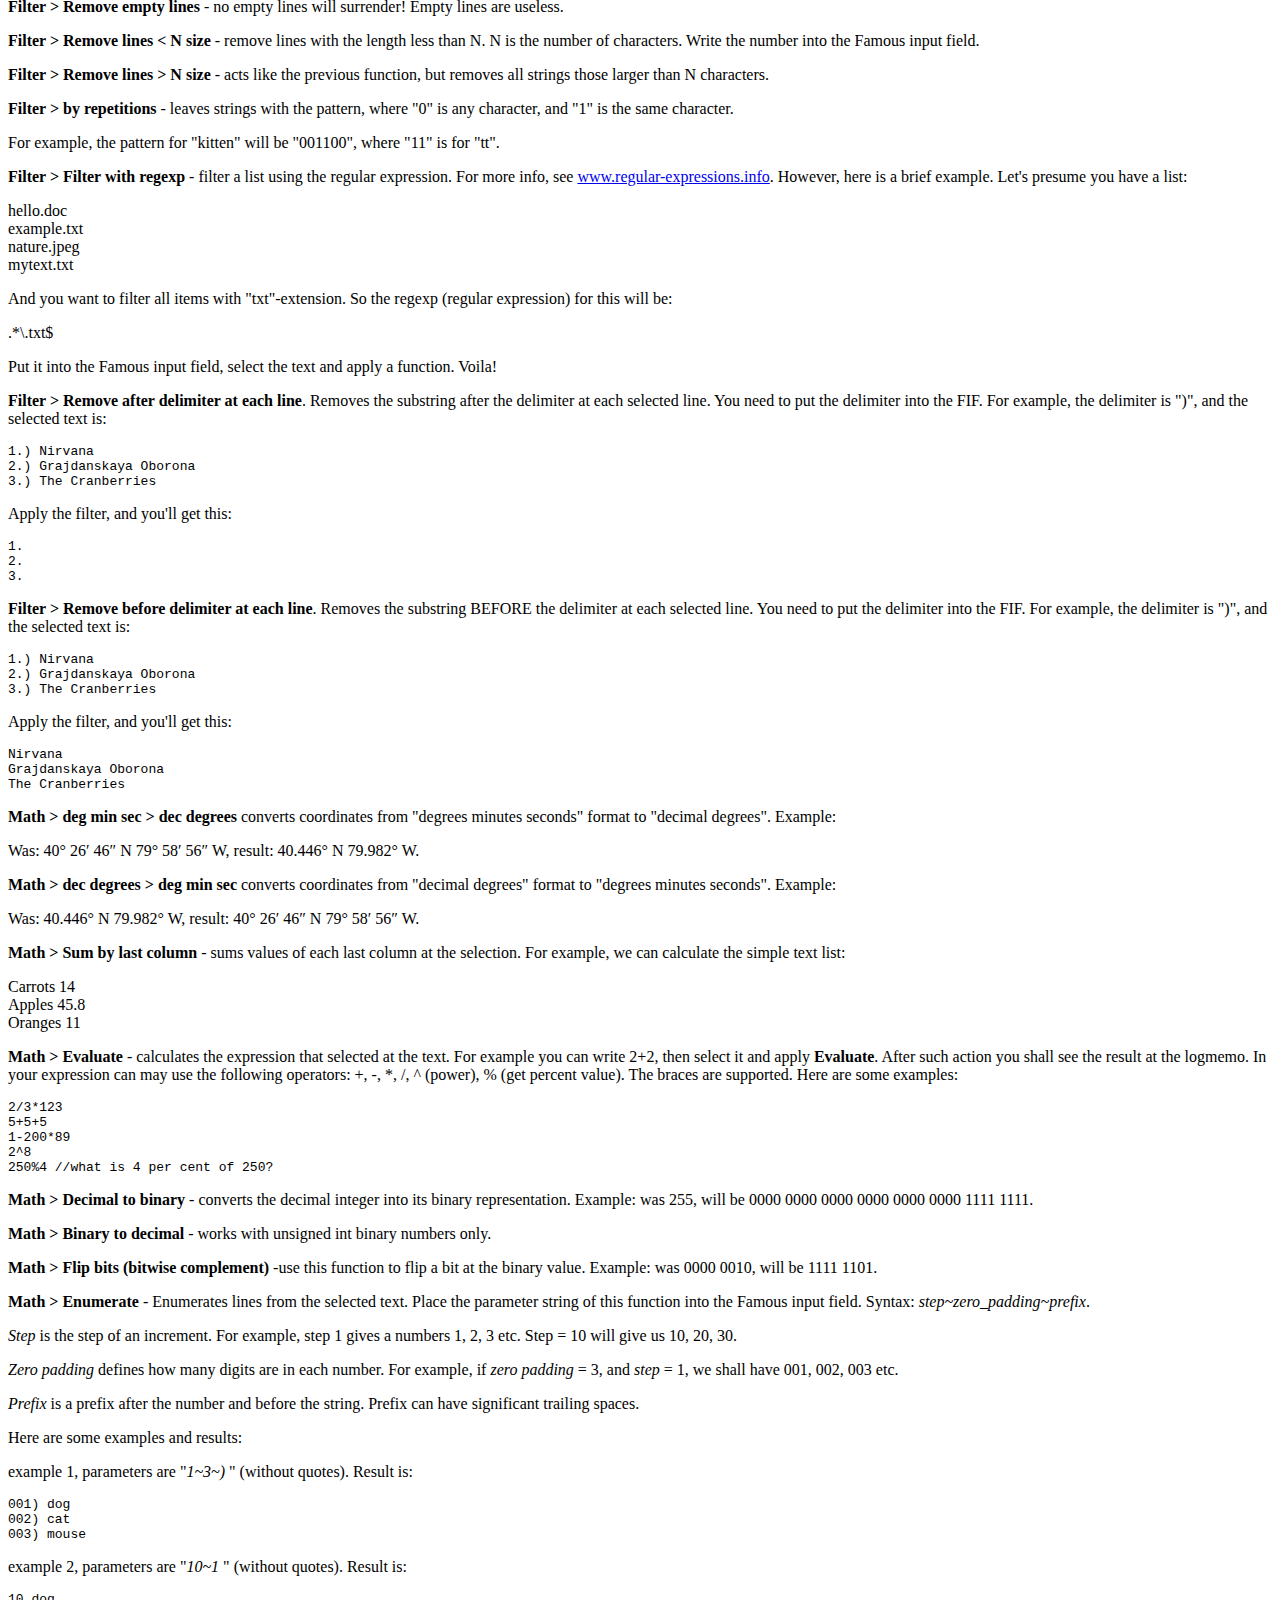
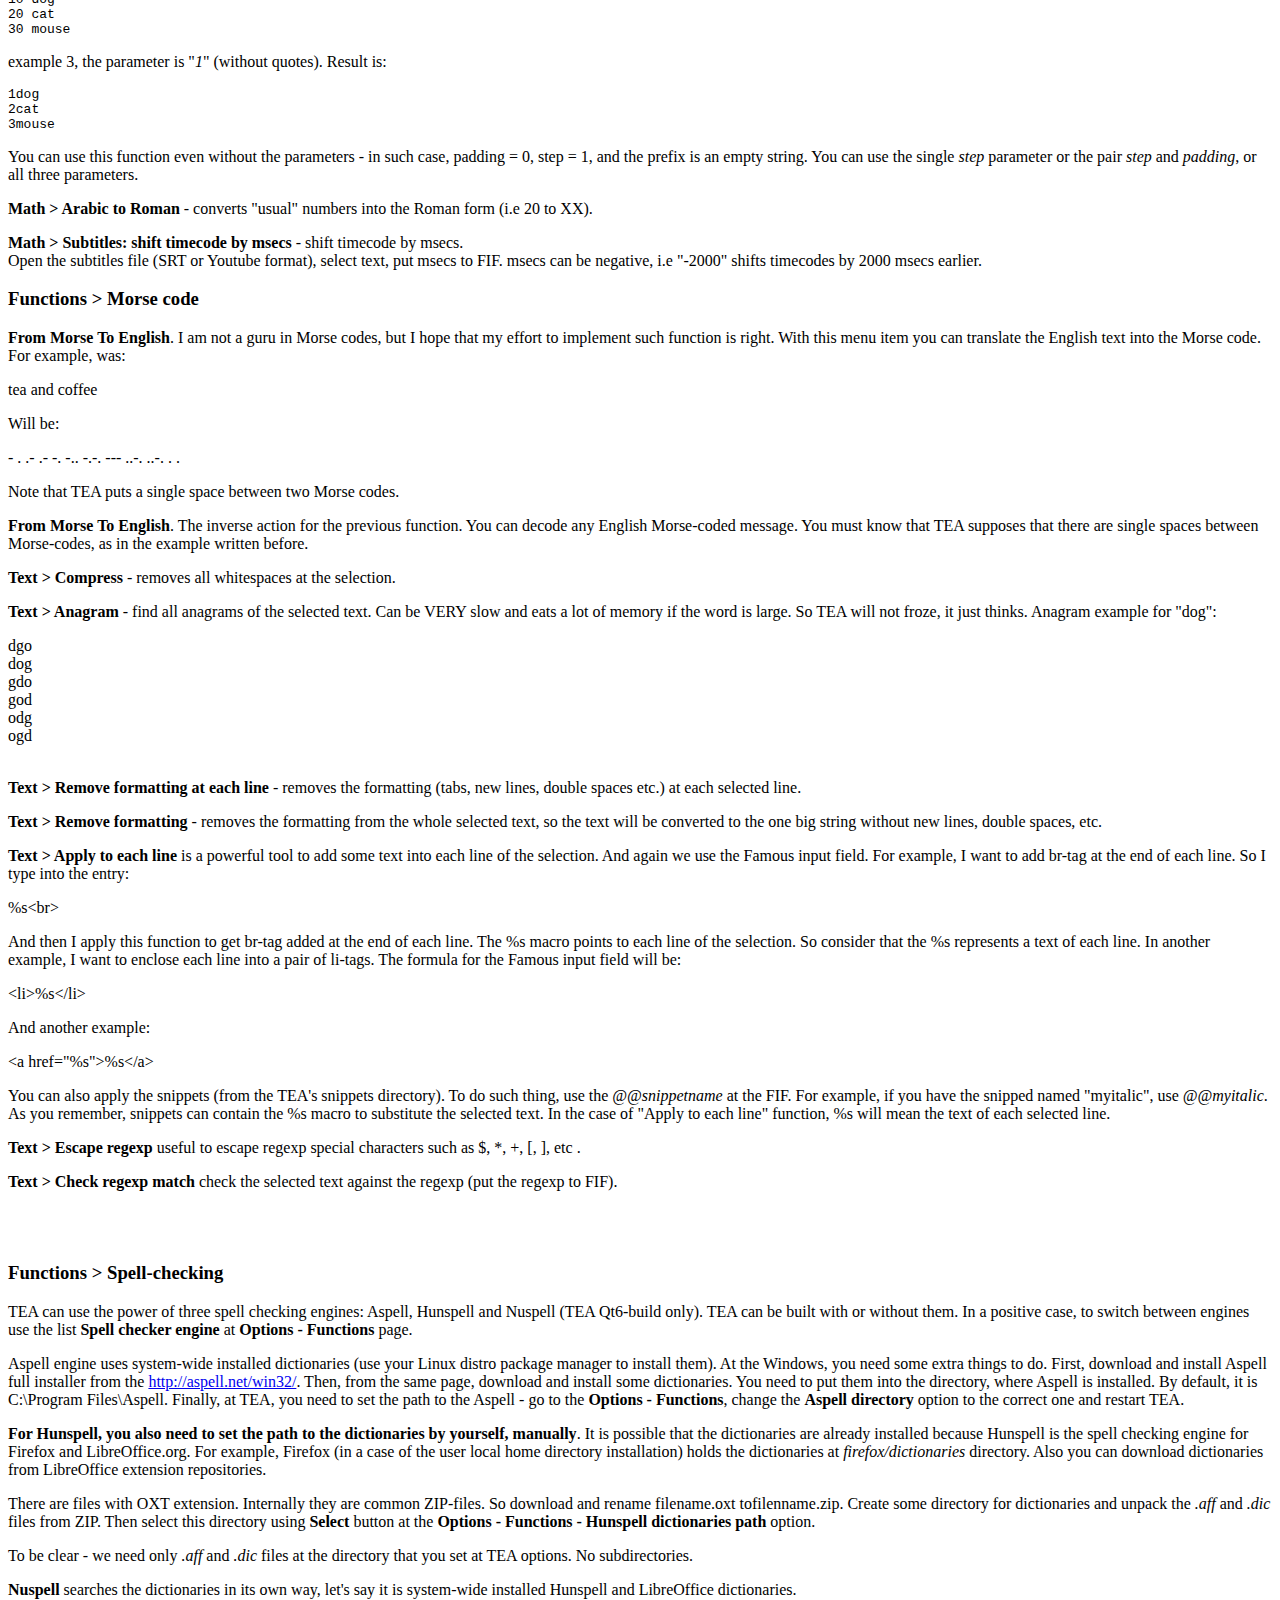
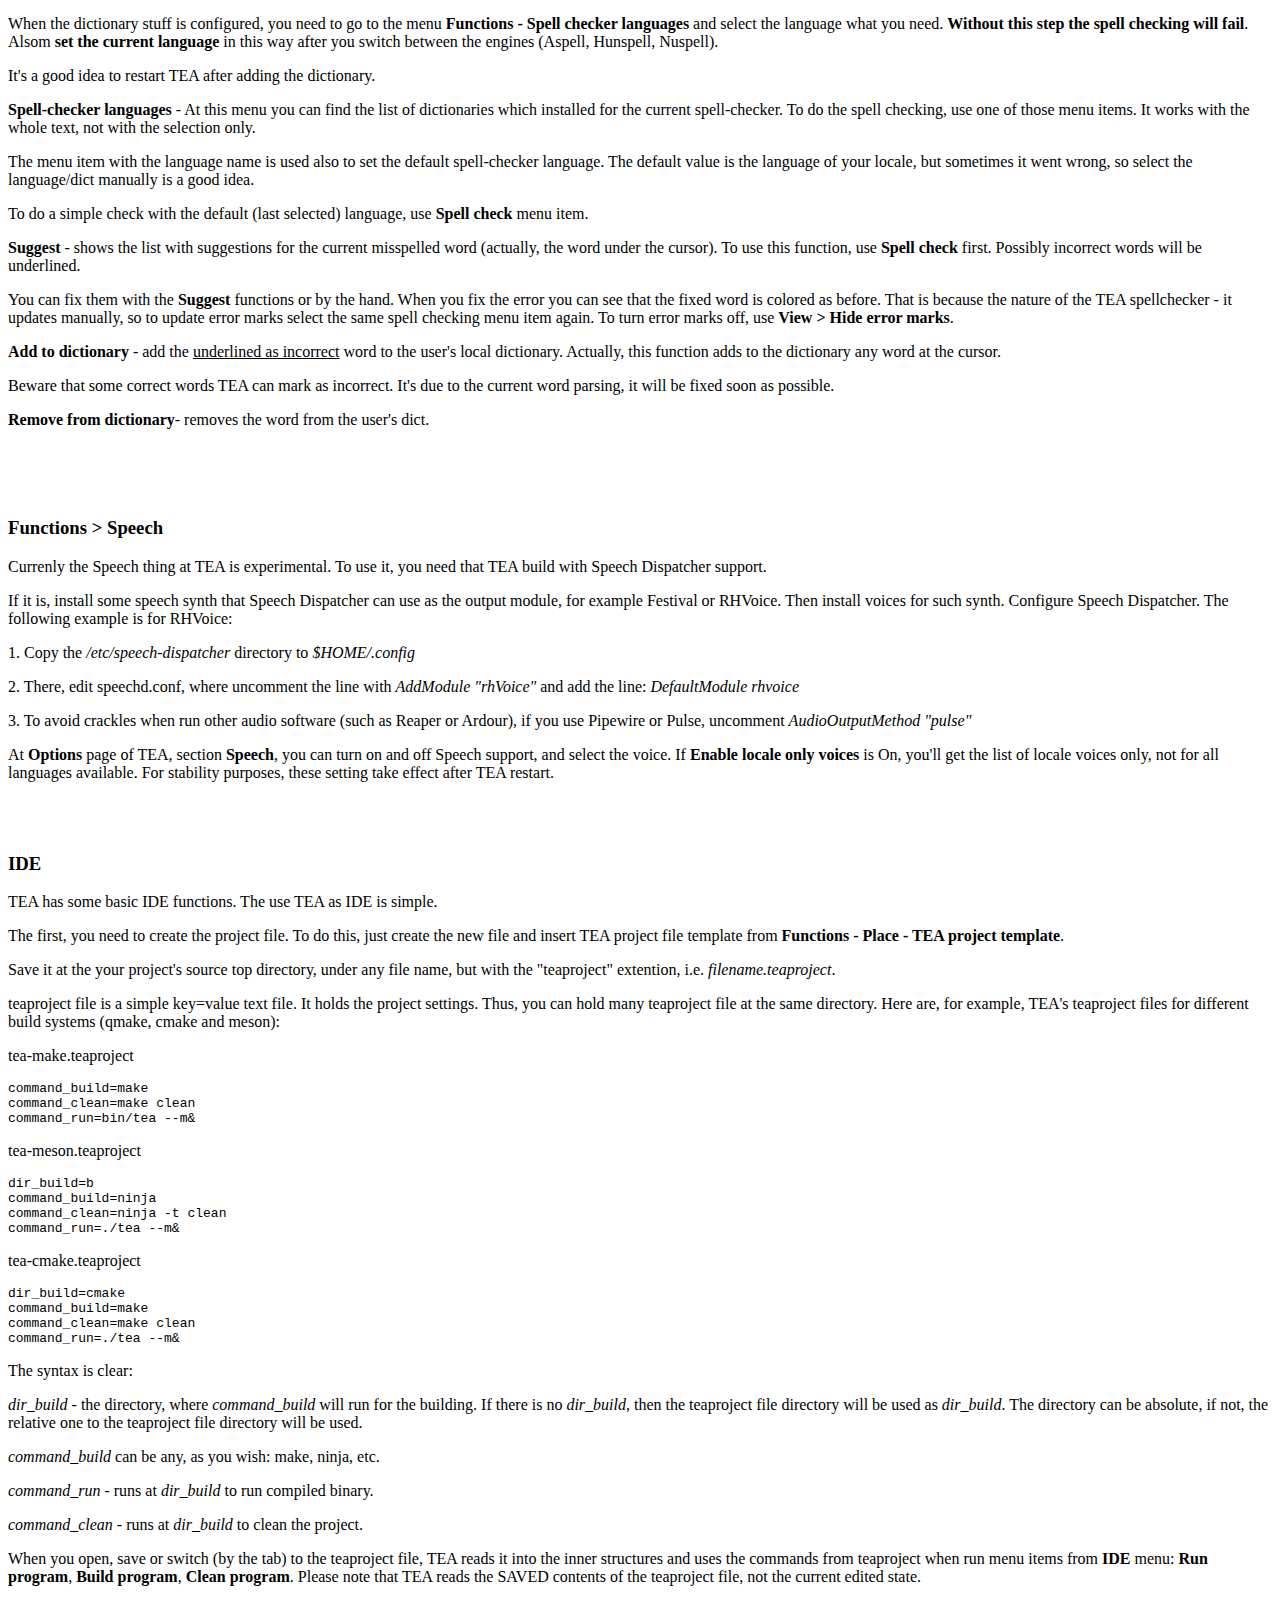
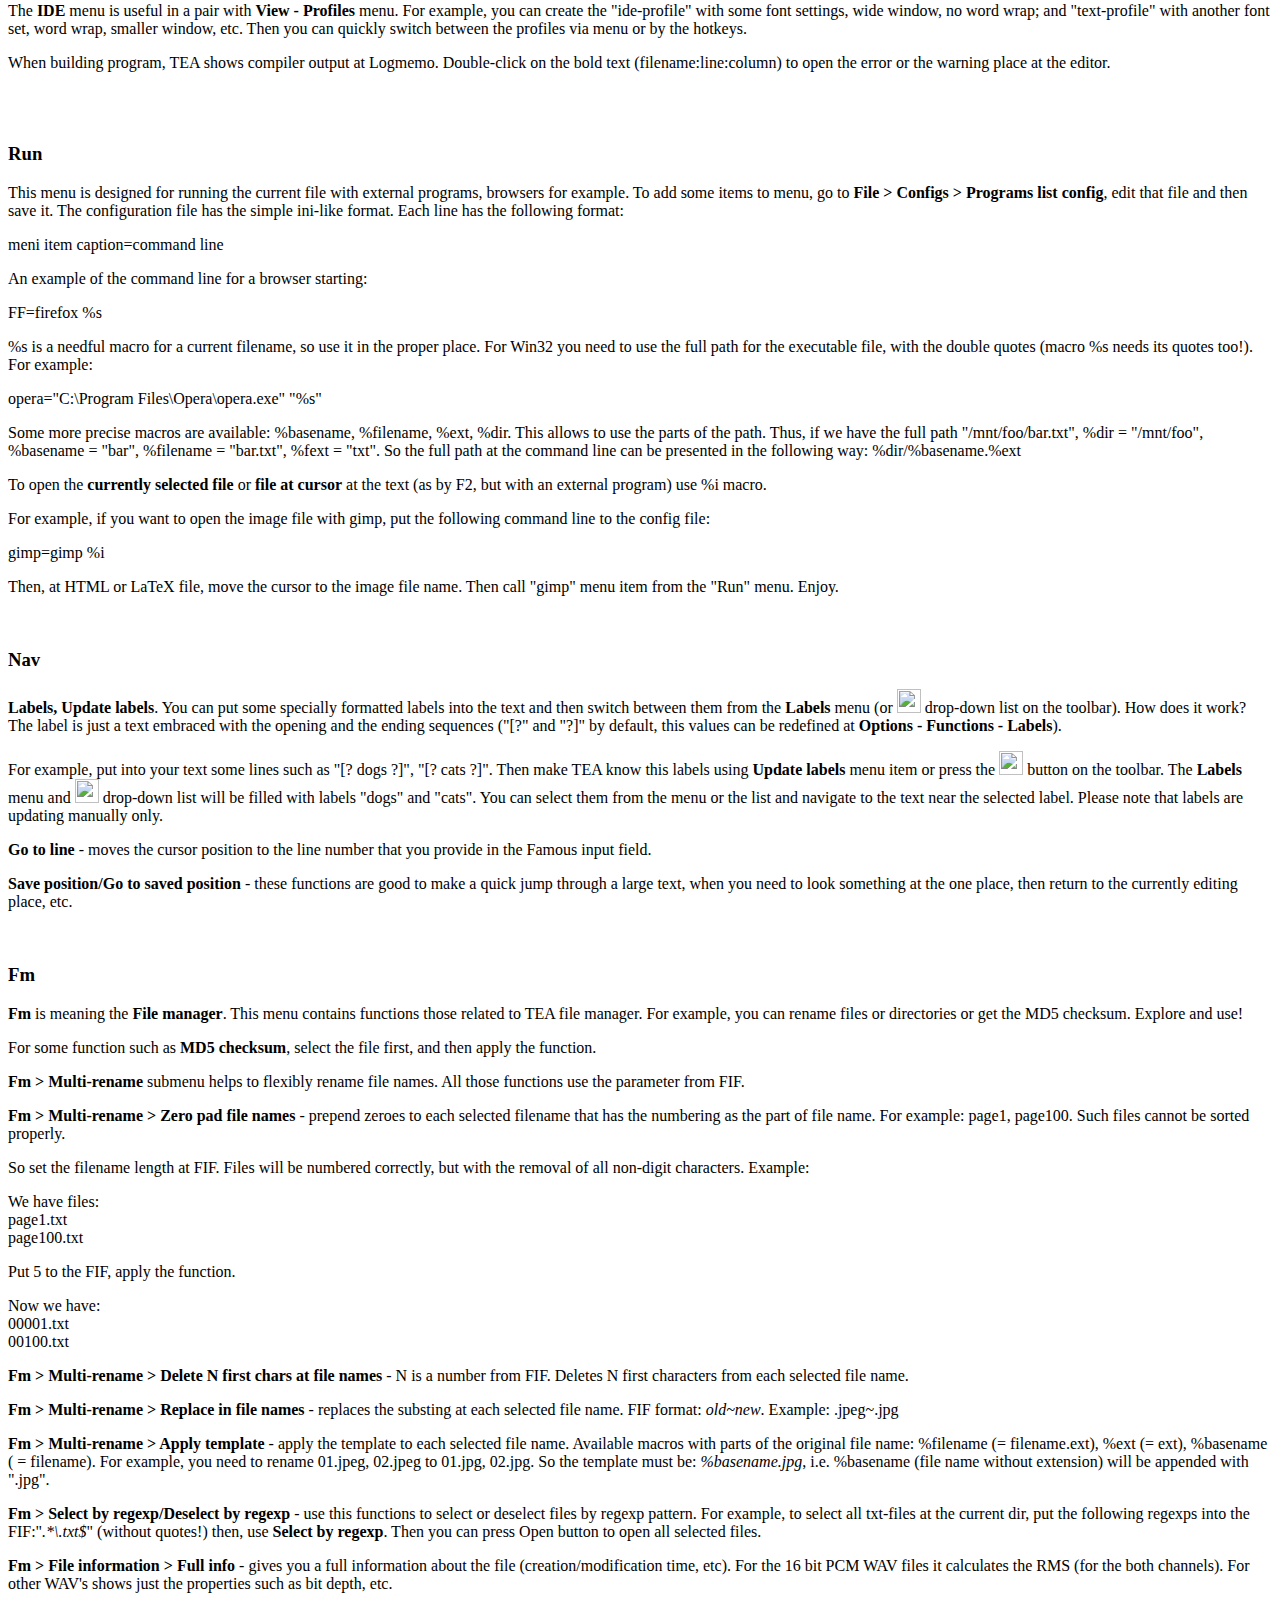
==== commit 5827ea2e: "63.0.0" ====
--- a/manuals/en.html
+++ b/manuals/en.html
@@ -20,6 +20,7 @@
 <a href="#mni_markup">Markup</a><br>
 <a href="#mni_search">Search</a><br>
 <a href="#mni_functions">Functions</a><br>
+<a href="#mni_speech">Functions - Speech</a><br>
 <a href="#mni_spell">Functions - Spell checking</a><br>
 <a href="#mni_ide">IDE</a><br>
 <a href="#mni_run">Run</a><br>
@@ -708,7 +709,7 @@
 
 <p>If it is, install some speech synth that Speech Dispatcher can use as the output module, for example Festival or RHVoice. Then install voices for such synth. Configure Speech Dispatcher. The following example is for RHVoice: </p>
 
-<p>1. Copy the speech-dispatcher directory to $HOME/.config</p>
+<p>1. Copy the <i>/etc/speech-dispatcher</i> directory to <i>$HOME/.config</i></p>
 
 <p>2. There, edit speechd.conf, where uncomment the line with <i>AddModule "rhVoice"</i> and add the line:<i> DefaultModule rhvoice</i></p>
 
@@ -850,13 +851,12 @@
 
 <p><b>Fm &gt; Images &gt; Scale by percentages/Scale by side</b> - among other non-text related functions TEA has the ability of batch conversion of images. It is useful when you want to scale them or convert to another format.</p>
 
-<p>For example, we want to scale selected images by 50 per cents, put the processed images into the new directory and zip that directory:</p>
+<p>For example, we want to scale selected images by 50 per cents, and put the processed images into the new directory:</p>
 
 <p>1. Select files at the File manager. To select them multiply, use Ctrl-Click (or Ctrl-A to select all).
 <br>
 2. Put the desired percentage into the Famous Input Field. The value must be a simple integer number without the % sign.<br>
-3. At the <b>Options &gt; Images</b> check the <b>Zip directory with processed images</b> option.<br>
-4. Apply the <b>Scale by percentages</b> function.</p>
+3. Apply the <b>Scale by percentages</b> function.</p>
 
 <p>After that, TEA creates a new directory as a subdirectory of a current one. This new directory has the random name that starts with "images-out-". Into this directory TEA put all converted images, leaving the originals unmodified.</p>
 
@@ -876,17 +876,6 @@
 <p>You can customize the gallery using the <b>Options  &gt;  Images  &gt; Web gallery options</b>. There is a thumbnail size, cells per row, et cetera.</p>
 
 
-<p><b>TEA as a ZIP packer/unpacker</b></p>
-
-<p>TEA provides simple functions to pack files (not directories) to the archive. To do such thing, set the archive name first (do that at the directory where you want to create the archive):<br>
-<b>Fm &gt; ZIP &gt; Create new ZIP</b><br>
-The input dialog box will be provided. Then, walk through your directories. Select any files and use <b>Add to ZIP</b> to add them into the archive. Please note - all that happens virtually until you do not use a <b>Save ZIP</b> function. To pack the files physically, apply <b>Save ZIP</b>.</p>
-
-<p>All files will be packed into the archive that has a one subdirectory names as the archive name, but without .zip-extension.</p>
-
-<p>You can also unpack the selected ZIP-file into the current directory. Use the <b>Unpack ZIP to current directory</b> function. Please note that the file names charset (inside of the ZIP-archive) are controlled via <b>Options - Common - ZIP unpacking: file names charset/ZIP packing: file names charset</b>  options. So, if you see weird characters after you unpacked ZIP-file, try to Options the charset. To do this less painful, select some charset at <b>ZIP unpacking: file names charset</b> and try how is looking file name - use <b>List ZIP content</b> menu item. It simply lists the archive content (file names) into the Logmemo using selected charset.</p>
-
-<p>And another note - TEA does not support password-protected ZIPs.</p>
 
 <br>
 <a name="mni_view"></a>
@@ -973,18 +962,15 @@
 <a name="mni_author"></a>
 <h3>Other projects by the author</h3>
 
-<p><a href="http://semiletov.org/">My home site with the prose, programs, music and other things.</a></p>
-
-<p><a href="http://semiletov.org/">My home site with the prose, programs, music and other things.</a></p>
-
-<p><a href="https://www.bandlab.com/peter_semiletov">My music</a></p>
+<p><a href="https://github.com/psemiletov">My Github page.</a></p>
+
 
 
 <br>
 <a name="mni_donate"></a>
 <h3>Support the development</h3>
 
-<p>If you want to support TEA development, here is <a href="https://www.patreon.com/semiletov">my Patreon page.</a>.</p>
+<p>If you want to support TEA development, here is my Paypal address: peter.semiletov@gmail.com</p>
 
 
 
